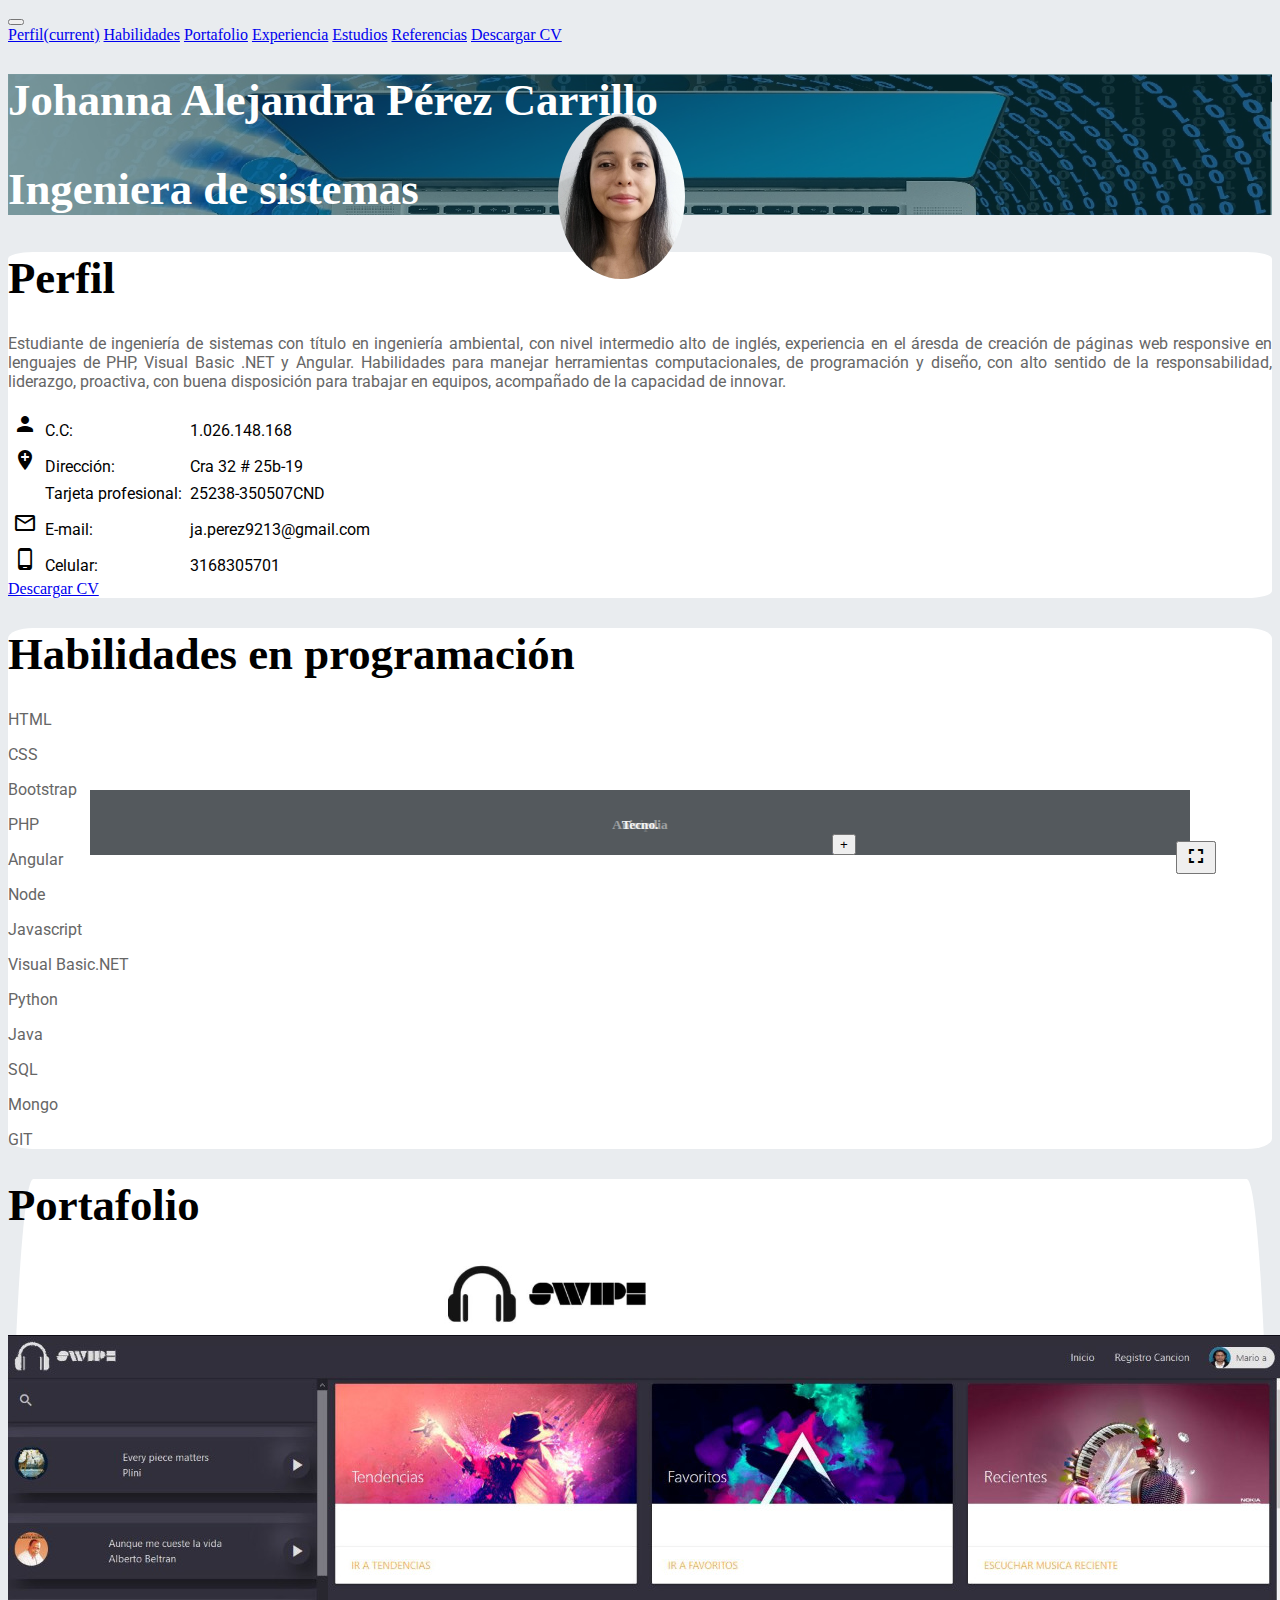
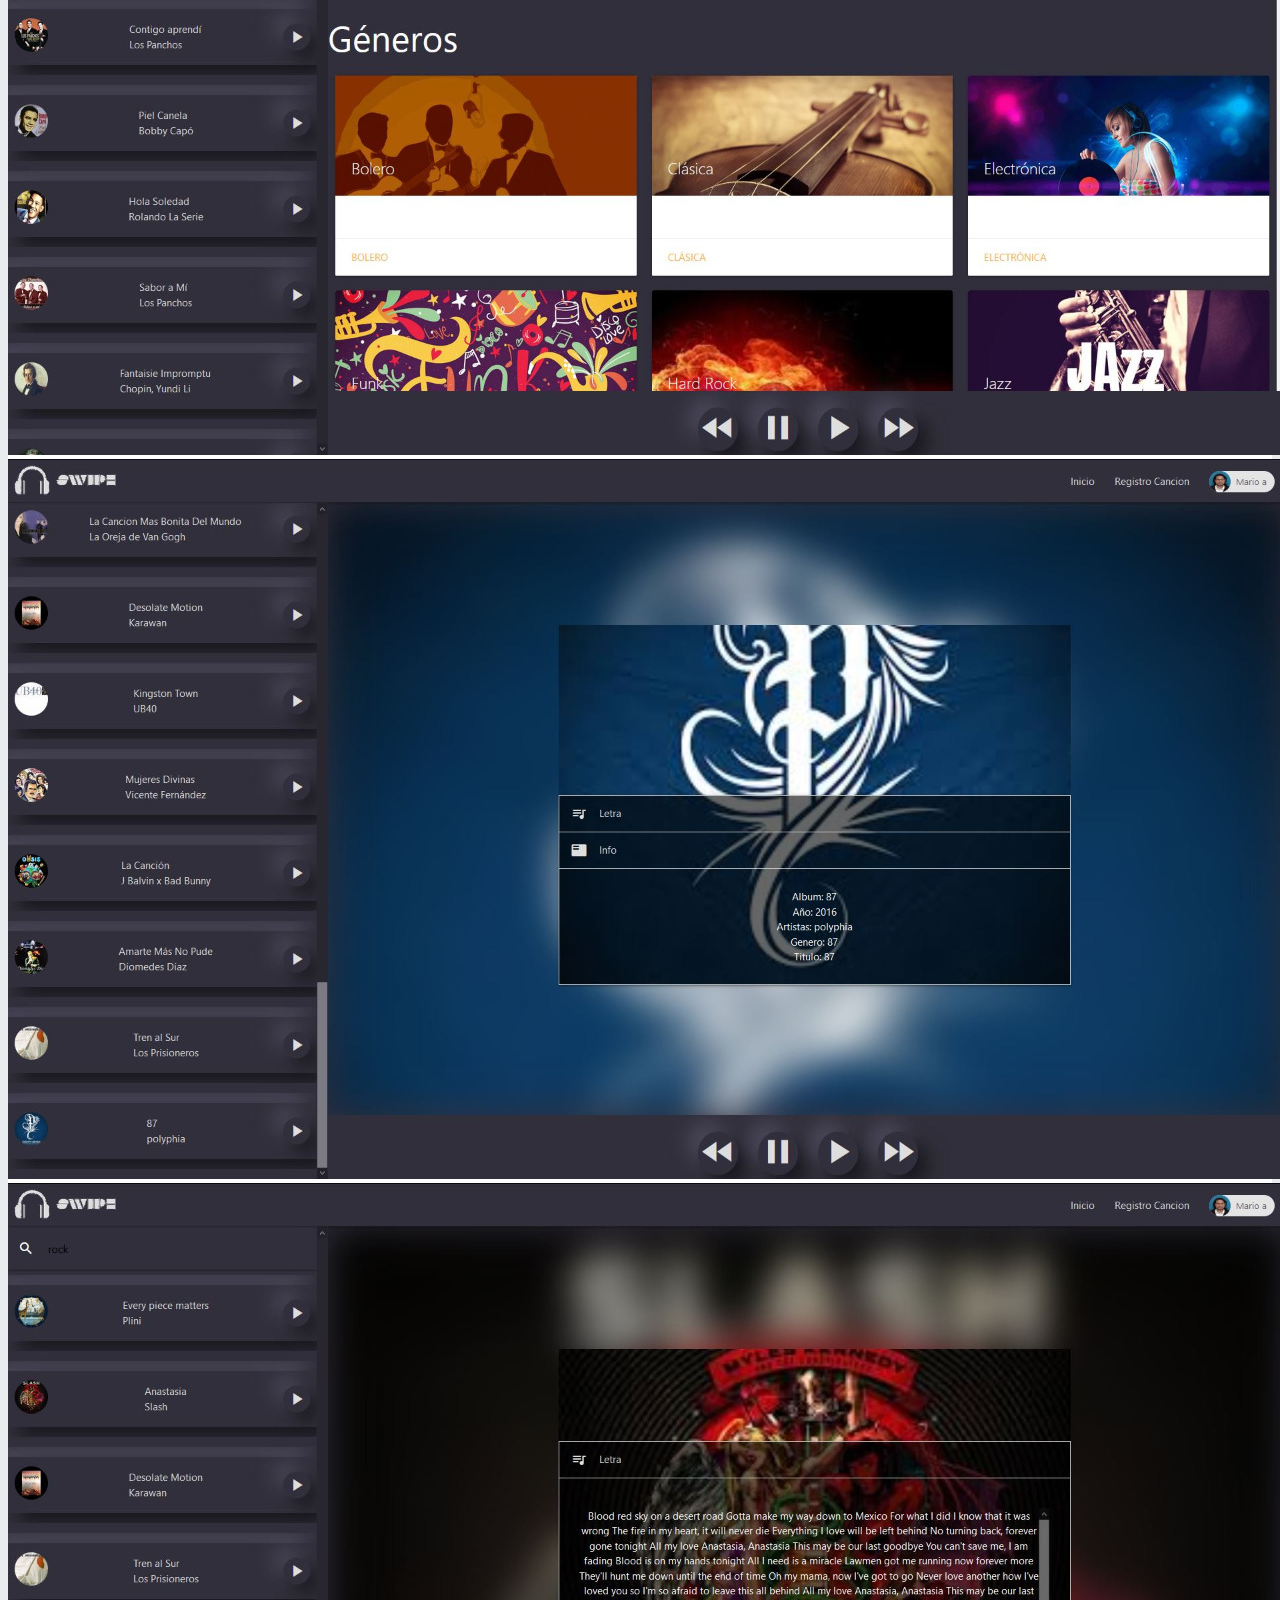
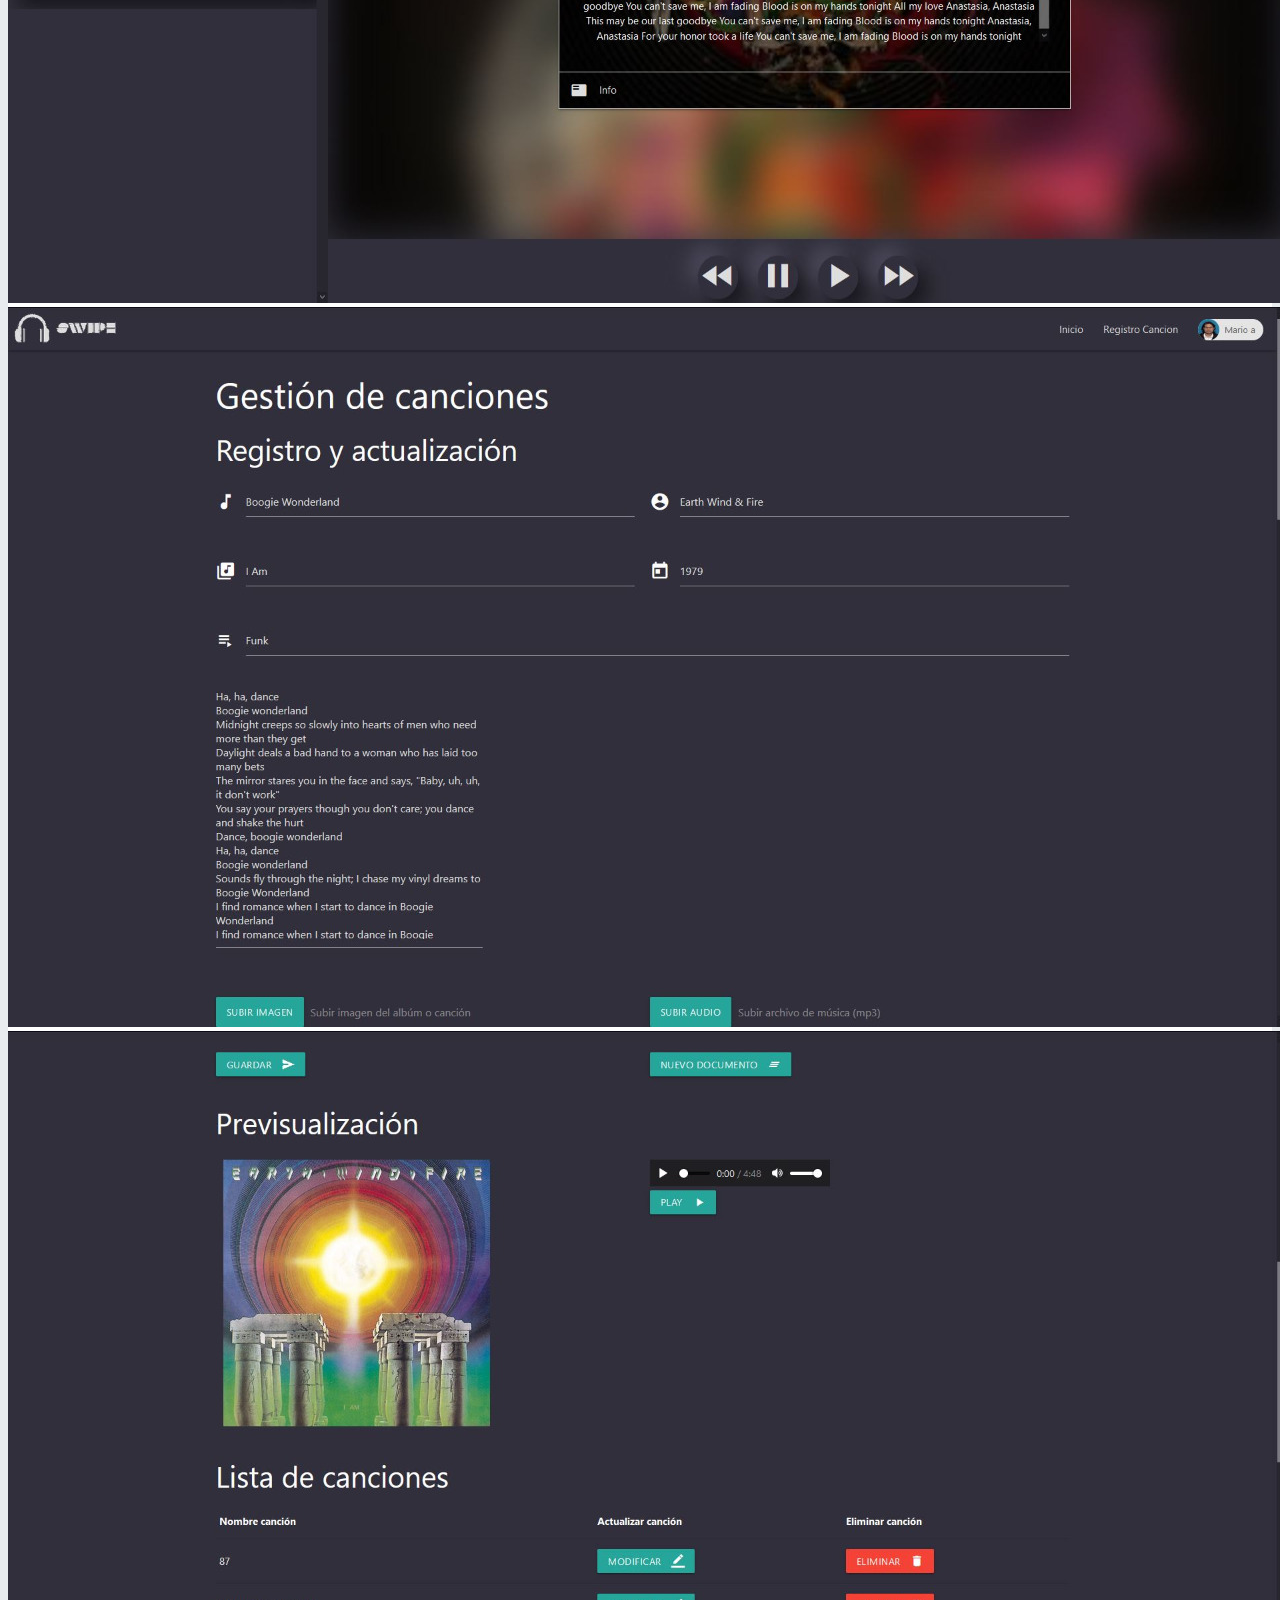
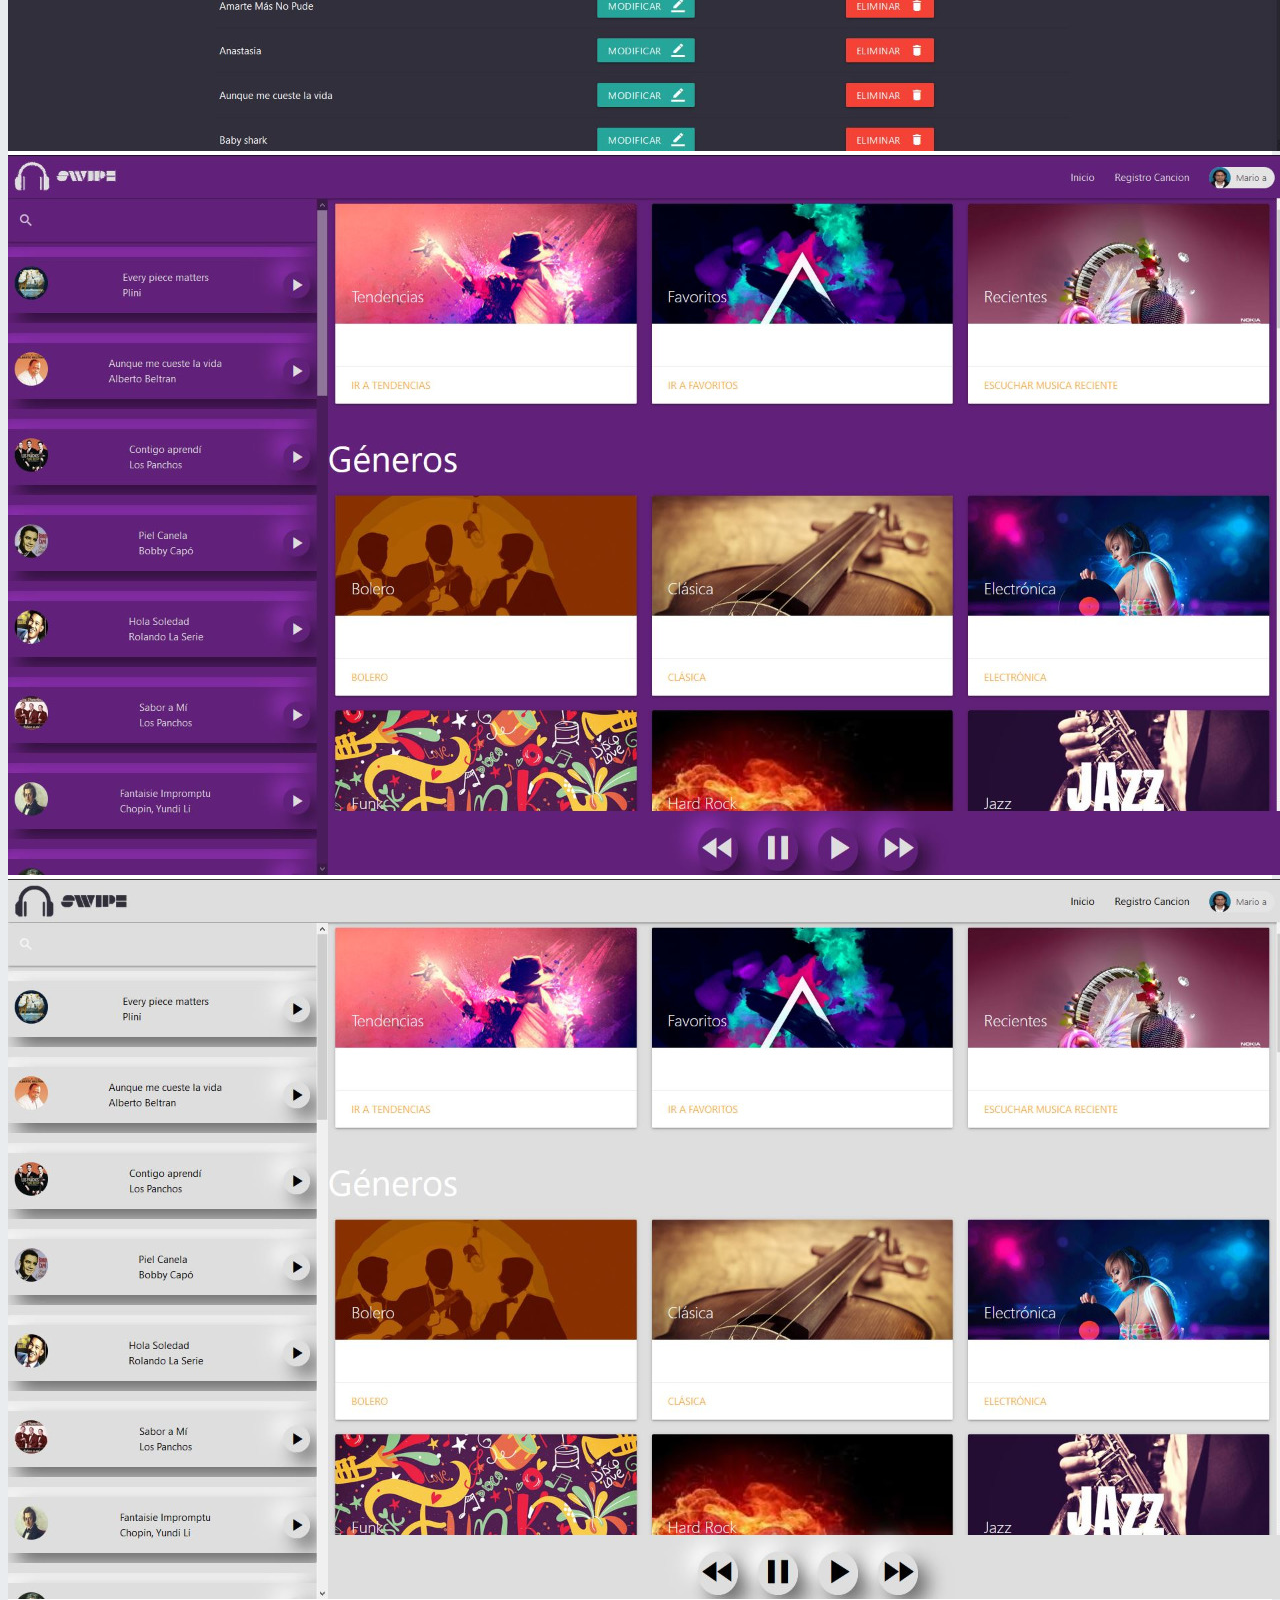
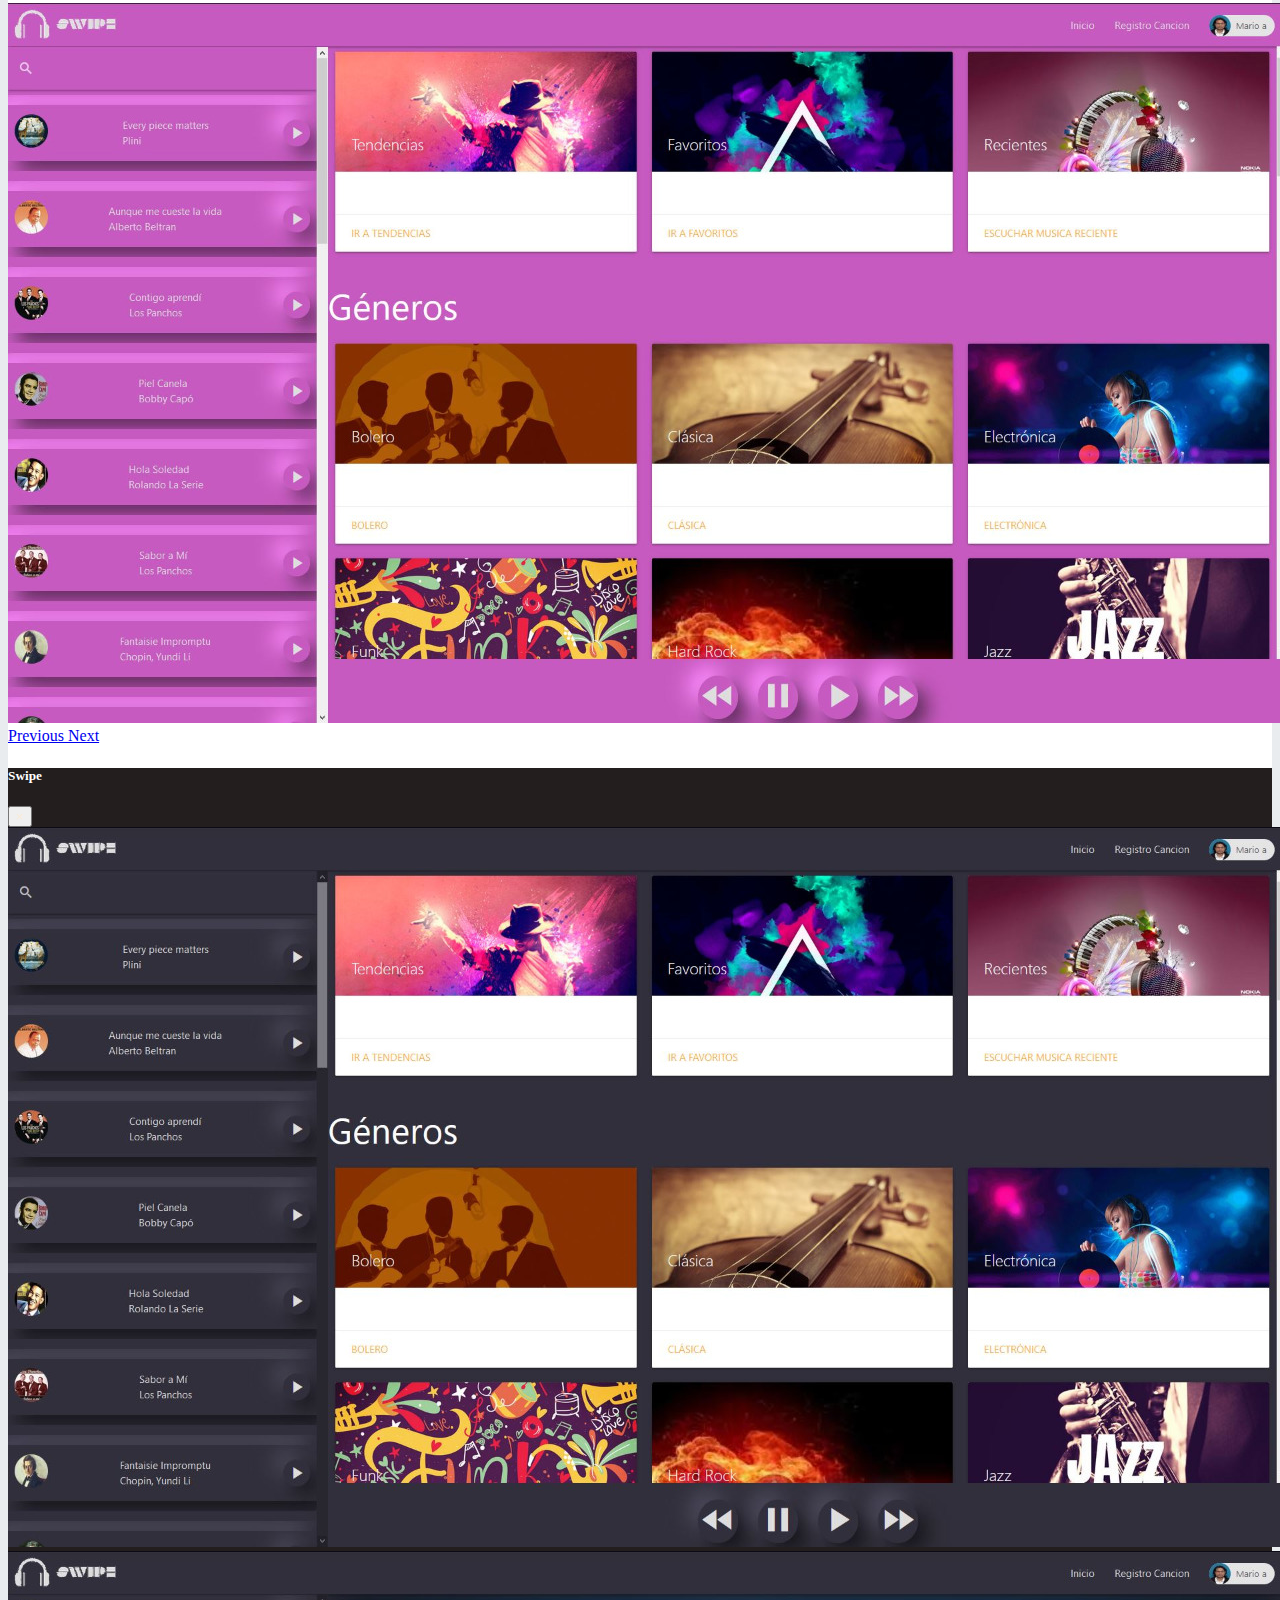
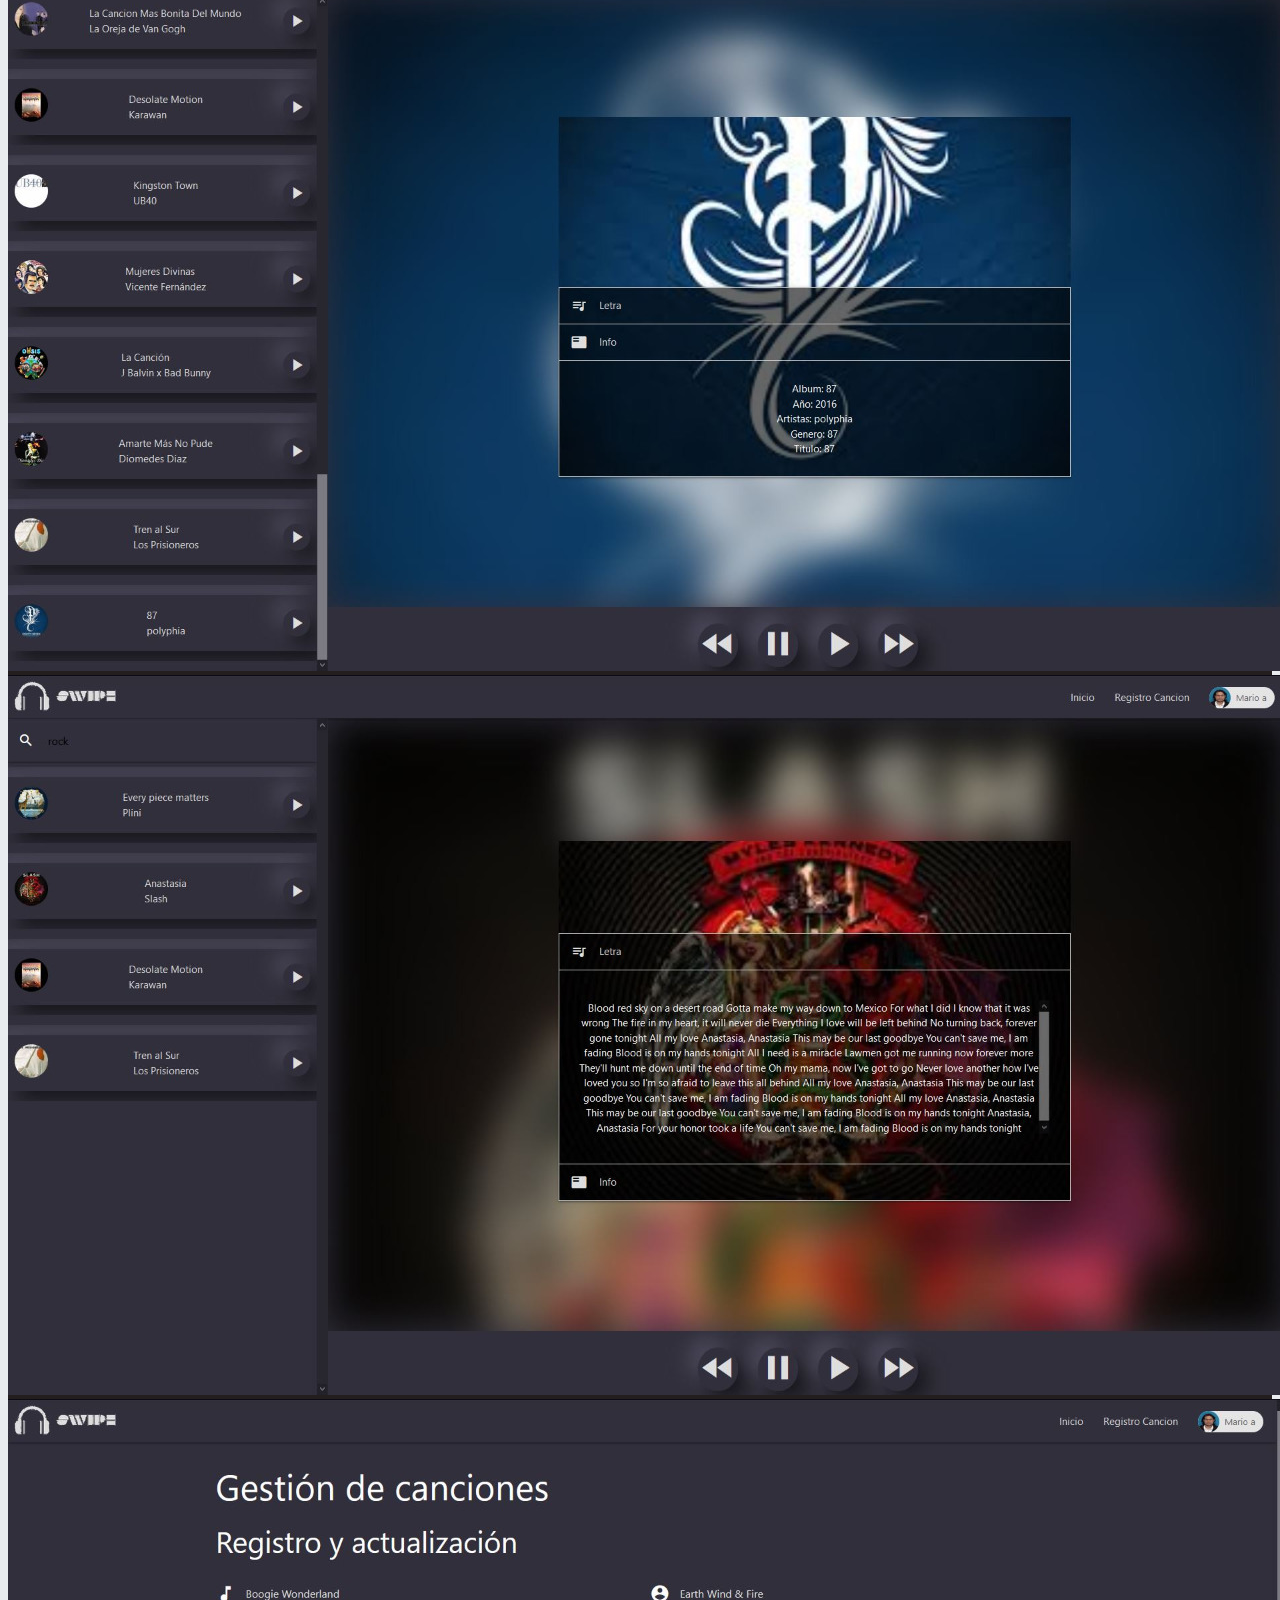
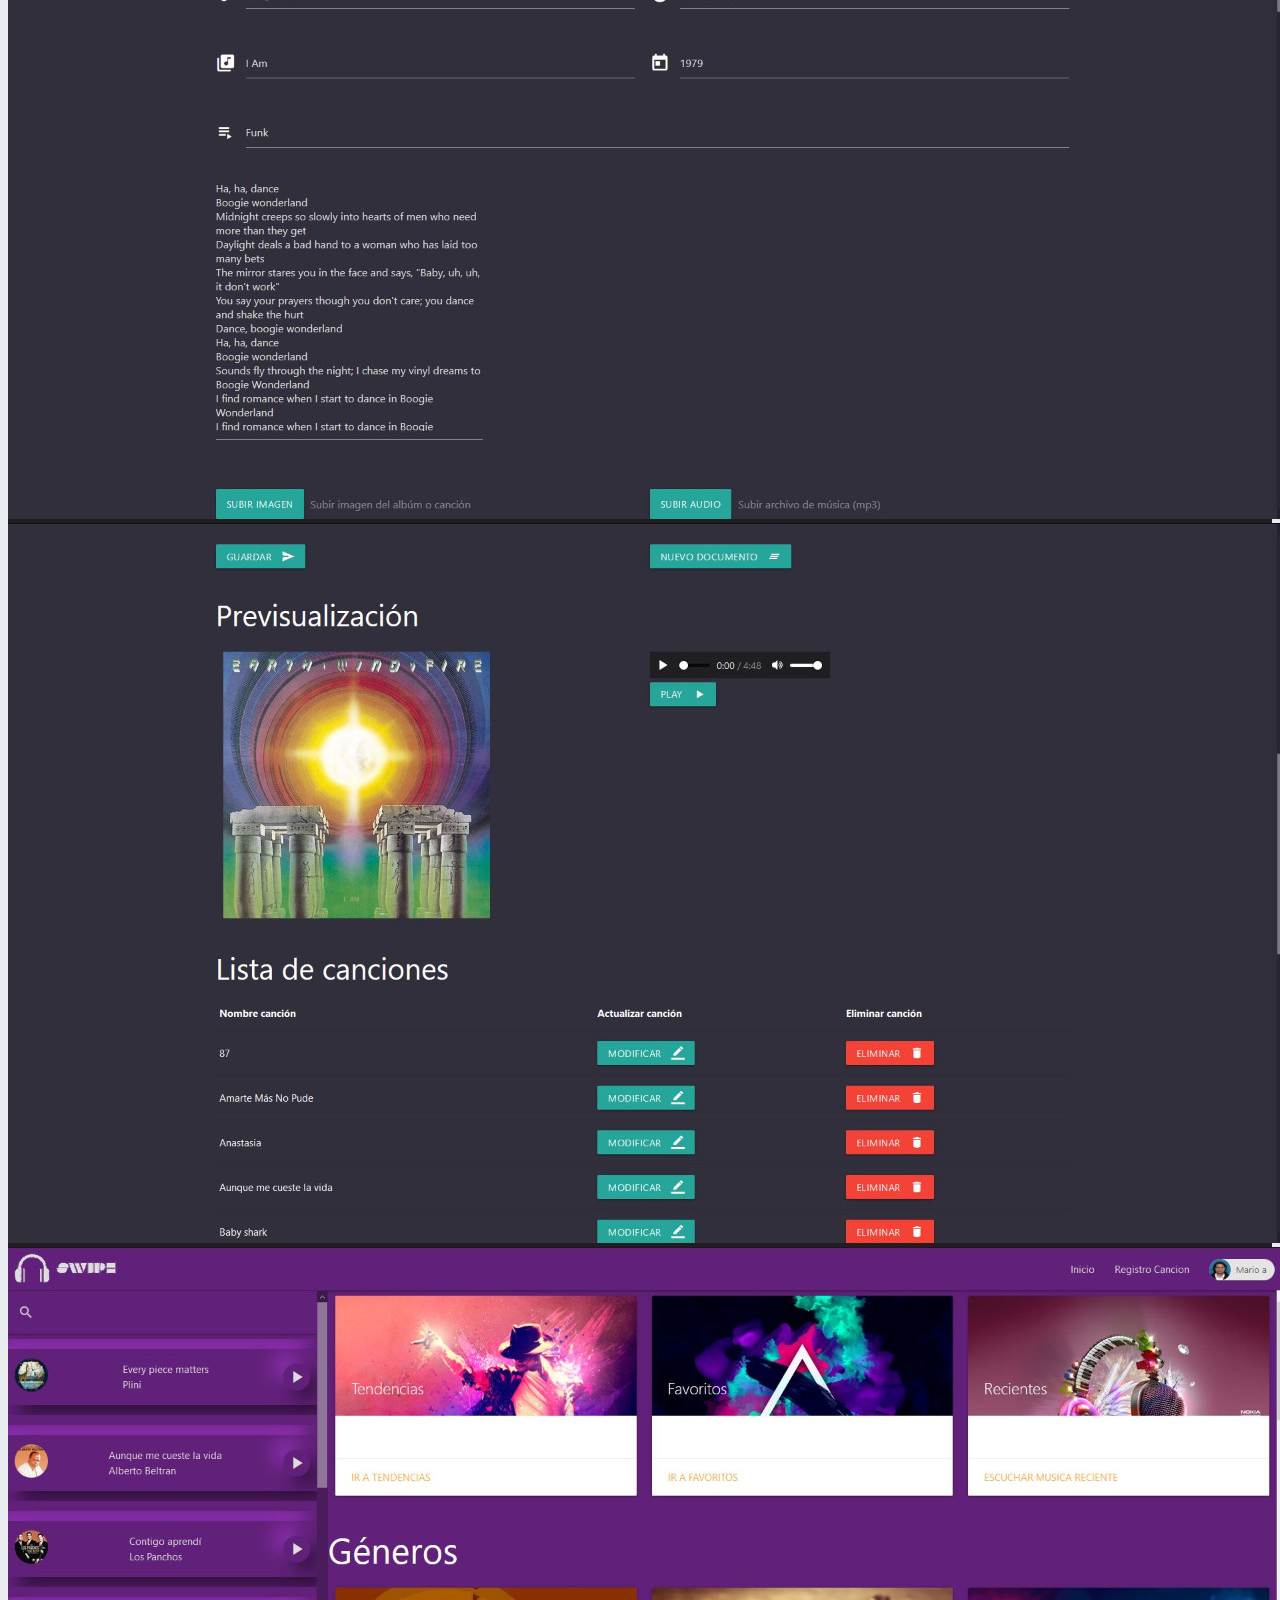
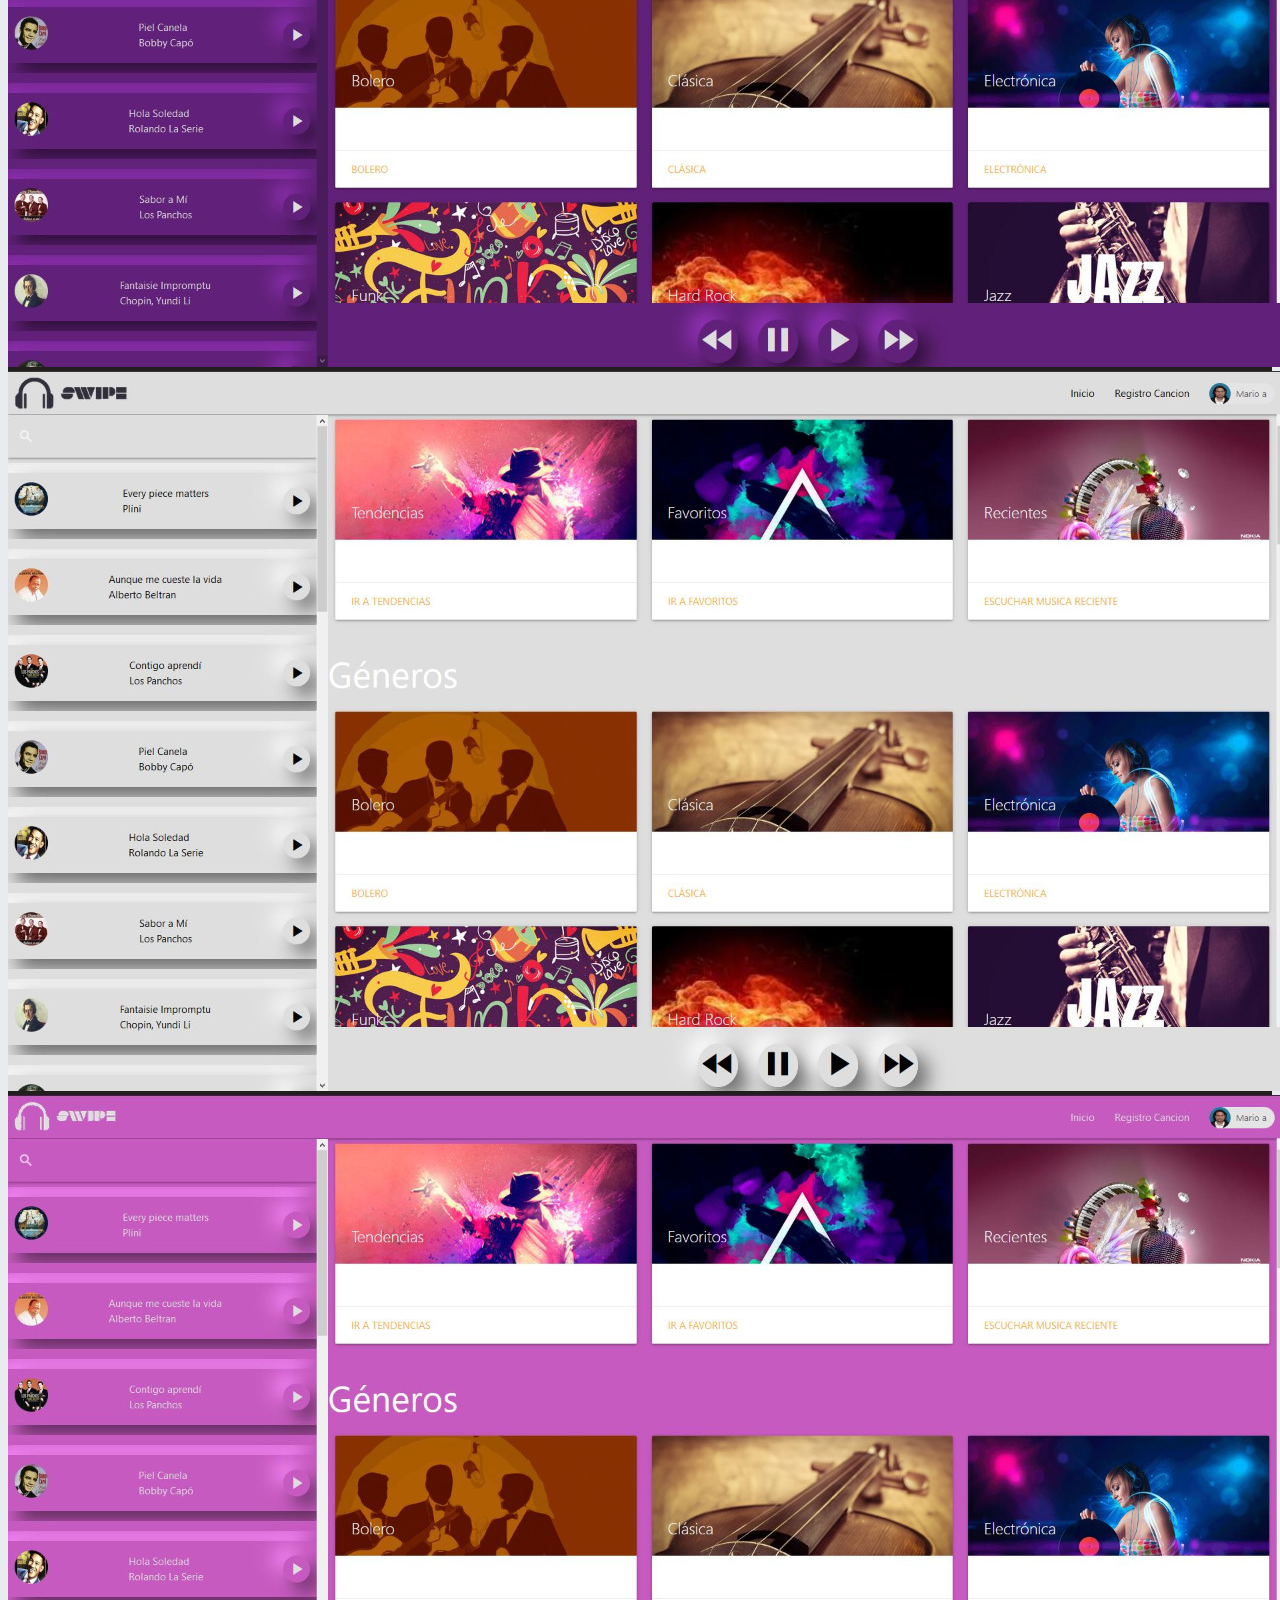
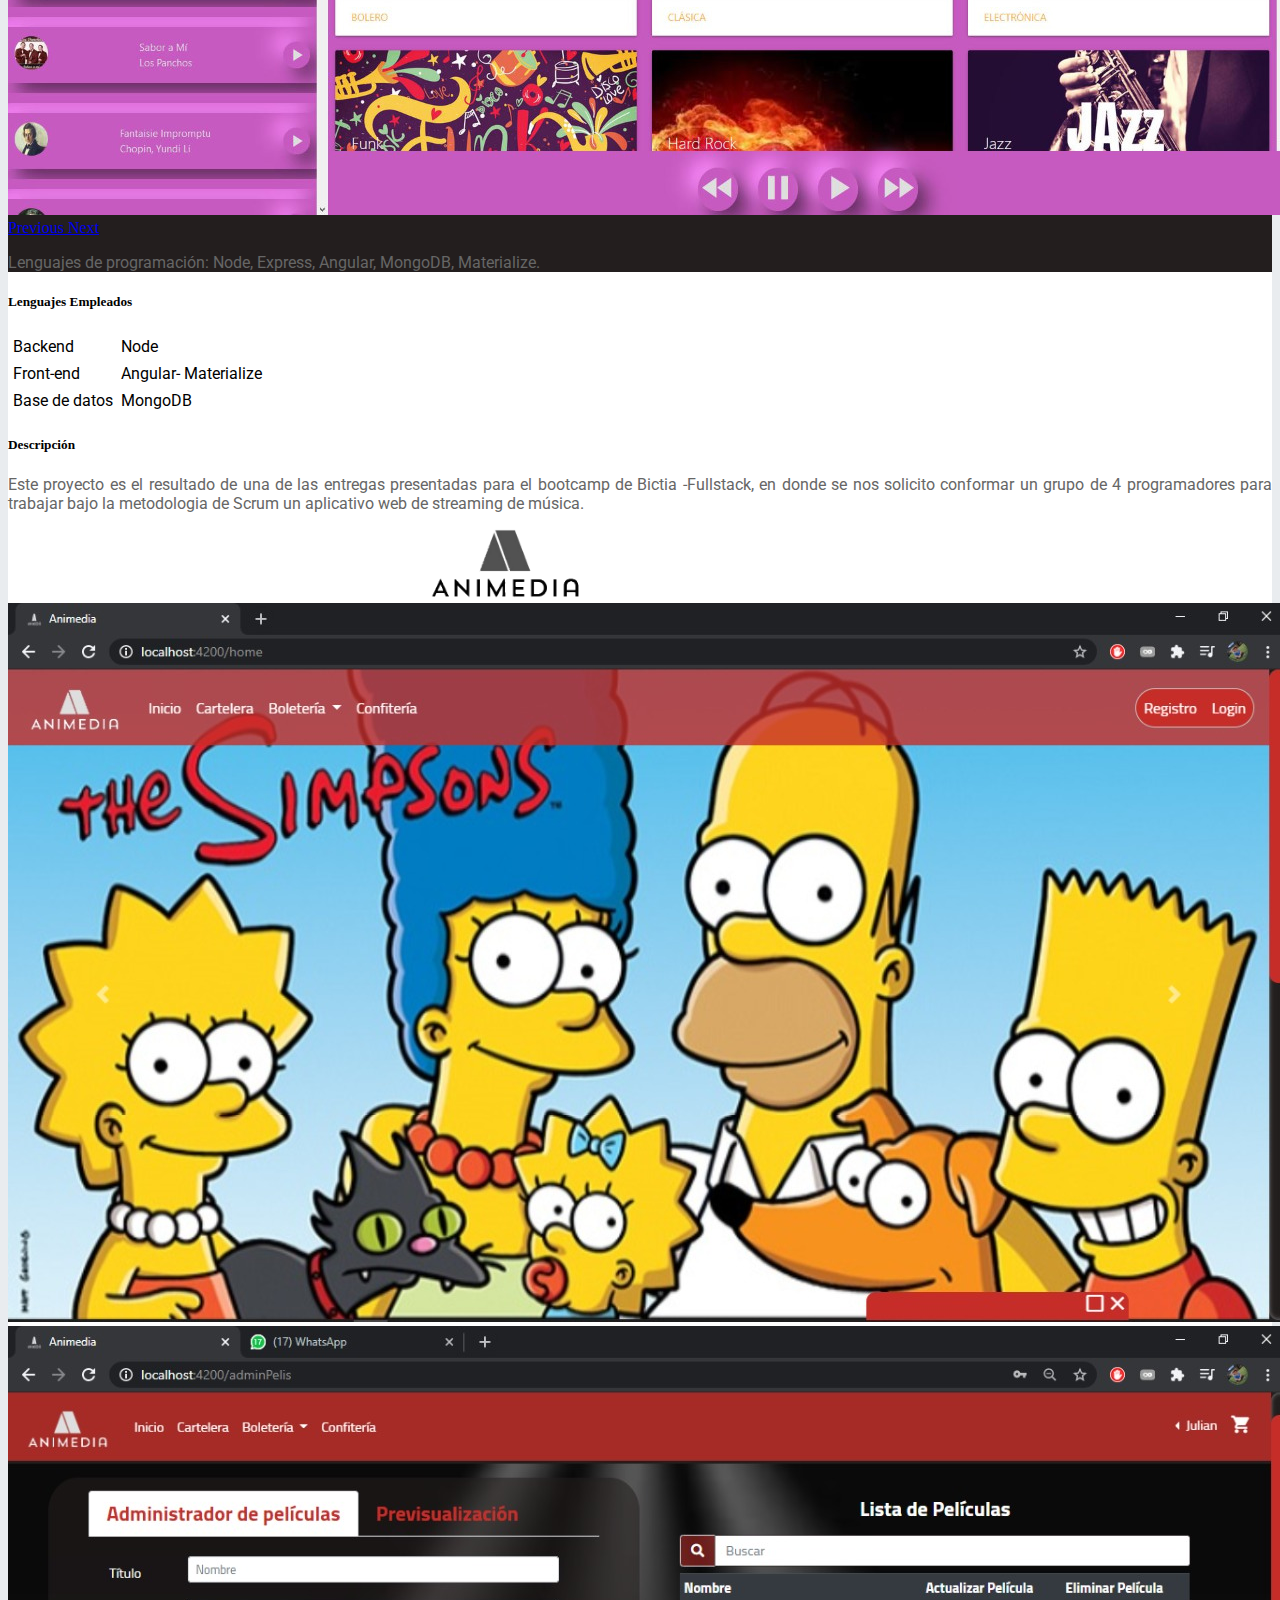
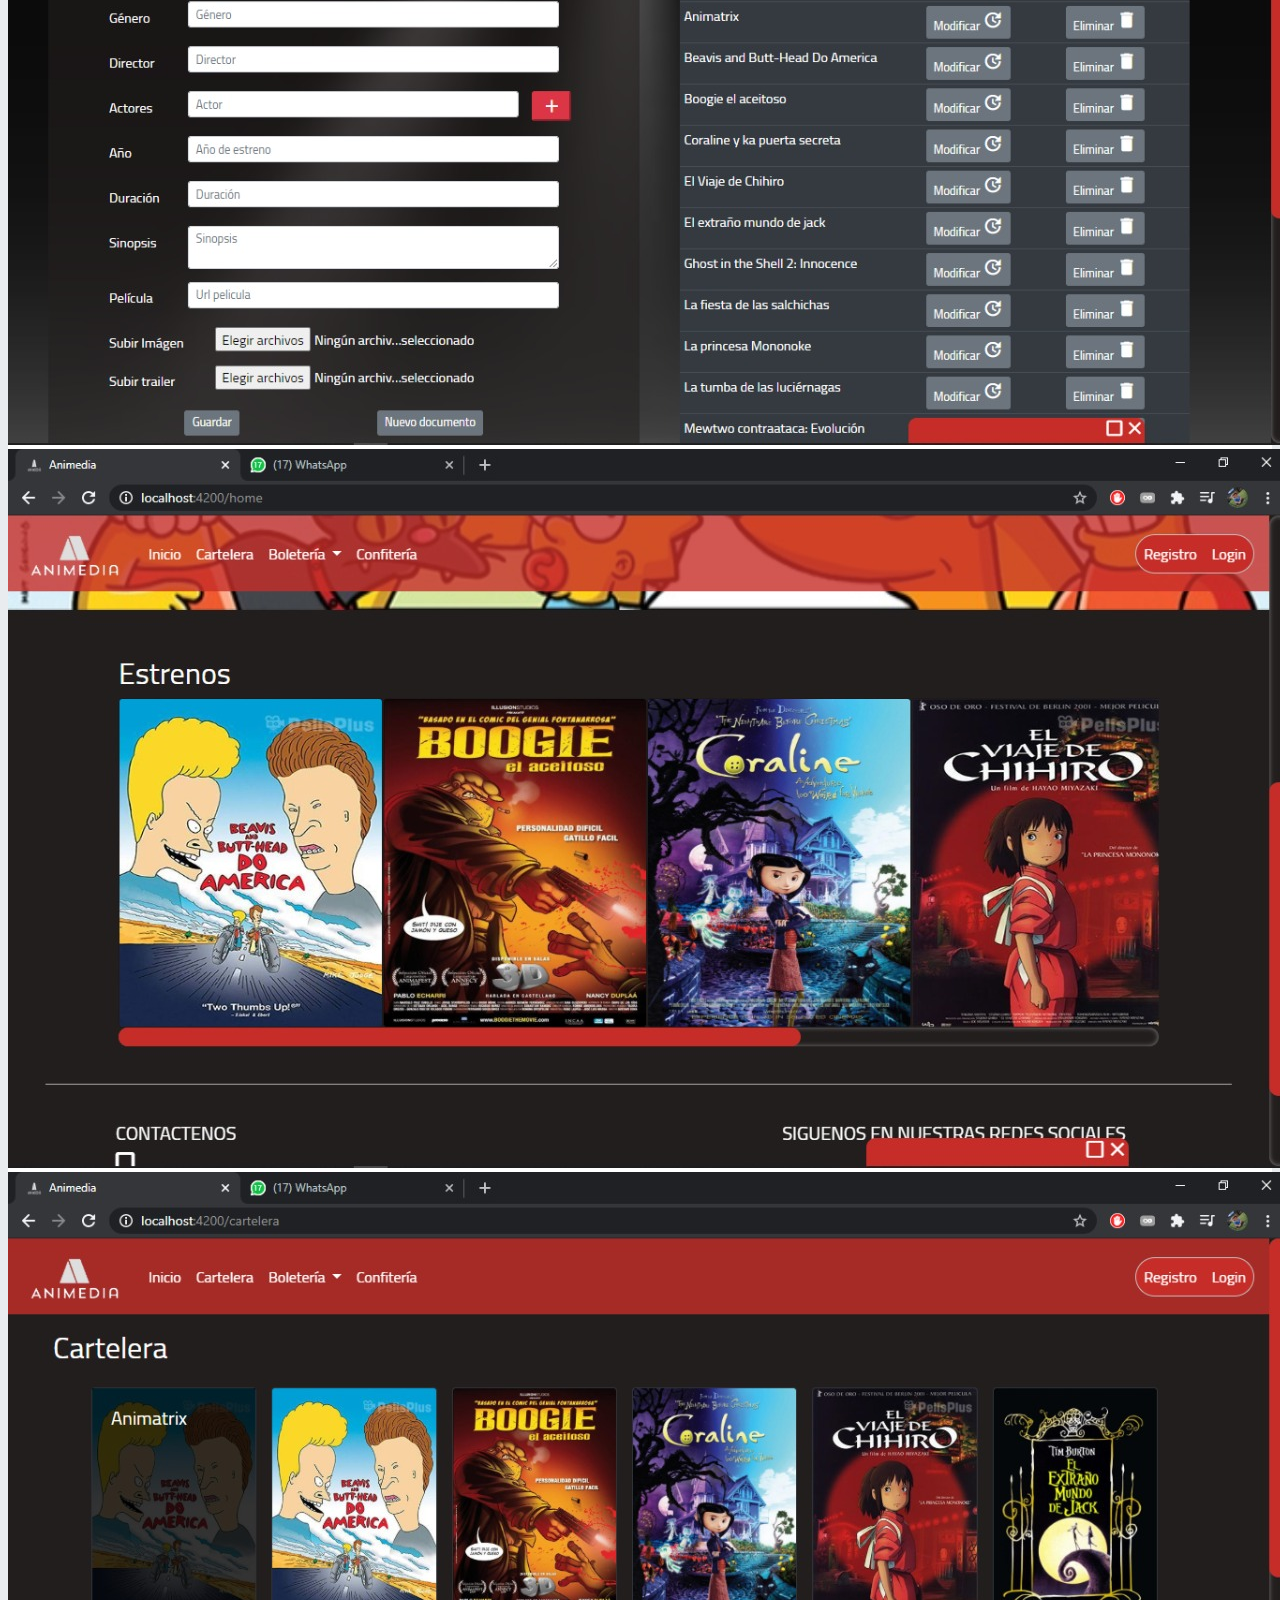
==== index.html @ 46442176 "estilos" ====
<!DOCTYPE html>
<html lang="es">

<head>
    <meta charset="UTF-8">
    <meta name="viewport" content="width=device-width, initial-scale=1.0">
    <title>Hoja de Vida- Johanna Pérez</title>

    <link rel="stylesheet" href="https://stackpath.bootstrapcdn.com/bootstrap/4.5.0/css/bootstrap.min.css"
        integrity="sha384-9aIt2nRpC12Uk9gS9baDl411NQApFmC26EwAOH8WgZl5MYYxFfc+NcPb1dKGj7Sk" crossorigin="anonymous">
    <link href="https://fonts.googleapis.com/icon?family=Material+Icons" rel="stylesheet">
    <link rel="stylesheet" href="css/styles.css" type="text/css">
    <script src='https://kit.fontawesome.com/a076d05399.js'></script>
    <link href="https://fonts.googleapis.com/css2?family=Roboto:wght@300&display=swap" rel="stylesheet">
</head>

<body class="contenedor">
    <header class="bg-dark">


        <div class="d-flex justify-content-end ">
            <nav class="  navbar navbar-expand-lg navbar-dark bg-dark ">

                <button class="navbar-toggler" type="button" data-toggle="collapse" data-target="#navbarNavAltMarkup"
                    aria-controls="navbarNavAltMarkup" aria-expanded="false" aria-label="Toggle navigation">
                    <span class="navbar-toggler-icon"></span>
                </button>
                <div class="collapse navbar-collapse" id="navbarNavAltMarkup">
                    <div class="navbar-nav">
                        <a class="nav-item nav-link " href="#perfil">Perfil<span class="sr-only">(current)</span></a>
                        <a class="nav-item nav-link" href="#habilidades">Habilidades</a>
                        <a class="nav-item nav-link" href="#portafolio">Portafolio</a>
                        <a class="nav-item nav-link" href="#experiencia">Experiencia</a>
                        <a class="nav-item nav-link" href="#experiencia">Estudios</a>
                        <a class="nav-item nav-link" href="#referencias">Referencias</a>
                        <a class="btn btn-sm btn-outline-info" href="CV -Johanna Alejandra Pérez Carrillo 2020. S.pdf"
                            target="_blank">Descargar CV </a>
                    </div>
                </div>

            </nav>


        </div>

        <div class="info ">
            <div class=" nombre p-5 ">
                <h1>Johanna Alejandra Pérez Carrillo</h1>
                <h2>Ingeniera de sistemas</h2>
            </div>
            <img class="foto" src="images/foto2.jpg" alt="foto-JohannaP">
        </div>


    </header>
    <section id="perfil" class="container my-5 perfil p-3">
        <h1 class="mb-3">Perfil</h1>
        <div class="row">

            <div class="col-md-7 col-sm-12 col-12 mt-2 ">
                <p> Estudiante de ingeniería de sistemas con título en ingeniería ambiental, con nivel intermedio alto
                    de inglés,
                    experiencia en el áresda de creación de páginas web responsive en lenguajes de PHP, Visual Basic
                    .NET
                    y Angular. Habilidades para manejar herramientas computacionales, de programación
                    y diseño, con alto sentido de la responsabilidad, liderazgo, proactiva, con buena disposición para
                    trabajar en equipos, acompañado de la capacidad de innovar.</p>

            </div>
            <div class="col-md-5 col-12">
                <div class="row mt-2">
                    <!--  <div class="col-1">
                        <i class="material-icons pt-2 ">person</i> 
                        <i class="material-icons ">add_location</i>
                        <i class="far fa-address-card px-1"></i>
                        <i class="material-icons pt-2 ">mail_outline </i>
                        <i class="material-icons ">phone_android </i>
                    </div> -->
                    <!--  <div class="col-11"> -->
                    <table class="table table-responsive-sm table-borderless table-sm">

                        <tr class="mx-2">
                            <td><i class="material-icons pt-2 ">person</i></td>
                            <td>C.C:</td>
                            <td>1.026.148.168</td>
                        </tr>
                        <tr>
                            <td><i class="material-icons ">add_location</i></td>
                            <td>Dirección:</td>
                            <td>Cra 32 # 25b-19</td>
                        <tr>
                            <td><i class="far fa-address-card px-1"></i></td>
                            <td>Tarjeta profesional: </td>
                            <td>25238-350507CND</td>
                        </tr>
                        <tr>
                            <td><i class="material-icons pt-2 ">mail_outline </i></td>
                            <td>E-mail:</td>
                            <td>ja.perez9213@gmail.com</td>
                        </tr>
                        <tr>
                            <td><i class="material-icons ">phone_android </i></td>
                            <td> Celular:</td>
                            <td>3168305701</td>
                        </tr>

                    </table>
                    <!-- </div> -->
                </div>

            </div>

        </div>
        <div class="d-flex justify-content-center">
            <a class="btn btn-outline-info " href="CV -Johanna Alejandra Pérez Carrillo 2020. S.pdf"
                target="_blank">Descargar CV</a>
        </div>
    </section>

    <section id="habilidades" class="container my-5 habilidades p-3 ">
        <h1 class="mb-3">Habilidades en programación</h1>
        <div class="row justify-content-between">


            <div class="col-md-6 col-12">
                <div class="row ">
                    <p class="col-4">HTML</p>
                    <div class="col-8">
                        <div class="progress ">
                            <div class="progress-bar bg-info" role="progressbar" style="width: 95%;" aria-valuenow="0"
                                aria-valuemin="0" aria-valuemax="100"></div>
                        </div>
                    </div>
                </div>

                <div class="row ">
                    <p class="col-4">CSS</p>
                    <div class="col-8">
                        <div class="progress">
                            <div class="progress-bar bg-info" role="progressbar" style="width: 95%;" aria-valuenow="0"
                                aria-valuemin="0" aria-valuemax="100"></div>
                        </div>
                    </div>
                </div>

                <div class="row ">
                    <p class="col-4">Bootstrap</p>
                    <div class="col-8">
                        <div class="progress">
                            <div class="progress-bar bg-info" role="progressbar" style="width: 95%;" aria-valuenow="0"
                                aria-valuemin="0" aria-valuemax="100"></div>
                        </div>

                    </div>
                </div>

                <div class="row ">
                    <p class="col-4">PHP</p>
                    <div class="col-8">
                        <div class="progress">
                            <div class="progress-bar bg-info" role="progressbar" style="width: 80%;" aria-valuenow="0"
                                aria-valuemin="0" aria-valuemax="100"></div>
                        </div>
                    </div>
                </div>

                <div class="row ">
                    <p class="col-4">Angular</p>
                    <div class="col-8">
                        <div class="progress">
                            <div class="progress-bar bg-info" role="progressbar" style="width: 70%;" aria-valuenow="0"
                                aria-valuemin="0" aria-valuemax="100"></div>
                        </div>
                    </div>
                </div>

                <div class="row ">
                    <p class="col-4">Node</p>
                    <div class="col-8">
                        <div class="progress">
                            <div class="progress-bar bg-info" role="progressbar" style="width: 70%;" aria-valuenow="0"
                                aria-valuemin="0" aria-valuemax="100"></div>
                        </div>
                    </div>
                </div>

                <div class="row ">
                    <p class="col-4">Javascript</p>
                    <div class="col-8">
                        <div class="progress">
                            <div class="progress-bar bg-info" role="progressbar" style="width: 75%;" aria-valuenow="0"
                                aria-valuemin="0" aria-valuemax="100"></div>
                        </div>
                    </div>
                </div>

            </div>
            <div class="col-md-6 col-12 ">
                <div class="row ">
                    <p class="col-4">Visual Basic.NET</p>
                    <div class="col-8">
                        <div class="progress">
                            <div class="progress-bar bg-info" role="progressbar" style="width: 70%;" aria-valuenow="0"
                                aria-valuemin="0" aria-valuemax="100"></div>
                        </div>
                    </div>
                </div>

                <div class="row ">
                    <p class="col-4">Python</p>
                    <div class="col-8">
                        <div class="progress">
                            <div class="progress-bar bg-info" role="progressbar" style="width: 70%;" aria-valuenow="0"
                                aria-valuemin="0" aria-valuemax="100"></div>
                        </div>
                    </div>
                </div>

                <div class="row ">
                    <p class="col-4">Java</p>
                    <div class="col-8">
                        <div class="progress">
                            <div class="progress-bar bg-info" role="progressbar" style="width: 60%;" aria-valuenow="0"
                                aria-valuemin="0" aria-valuemax="100"></div>
                        </div>
                    </div>
                </div>

                <div class="row ">
                    <p class="col-4">SQL</p>
                    <div class="col-8">
                        <div class="progress">
                            <div class="progress-bar bg-info" role="progressbar" style="width: 85%;" aria-valuenow="0"
                                aria-valuemin="0" aria-valuemax="100"></div>
                        </div>
                    </div>
                </div>

                <div class="row ">
                    <p class="col-4">Mongo</p>
                    <div class="col-8">
                        <div class="progress">
                            <div class="progress-bar bg-info" role="progressbar" style="width: 80%;" aria-valuenow="0"
                                aria-valuemin="0" aria-valuemax="100"></div>
                        </div>

                    </div>
                </div>
                <div class="row ">
                    <p class="col-4">GIT</p>
                    <div class="col-8">
                        <div class="progress">
                            <div class="progress-bar bg-info" role="progressbar" style="width: 80%;" aria-valuenow="0"
                                aria-valuemin="0" aria-valuemax="100"></div>
                        </div>

                    </div>
                </div>
            </div>
        </div>





    </section>

    <section id="portafolio" class="container portafolio my-5 p-3 ">
        <h1>Portafolio</h1> 
        <!-- Contenedor primer proyecto -->
        <div>
            <div id="proyecto1" class="d-none ">
                <img class="logo mb-3" src="images/logo.JPG" alt="logo_swipe">
                <!-- <h2>Swipe</h2> -->
                <div class="row ">
                    <div class="col-md-6 col-12 pb-2">
                        <div id="carouselPortafolio1" class="carousel slide" data-ride="carousel">

                            <div class="carousel-inner">
                                <div class="carousel-item active">
                                    <img src="images/swipe1.jpeg" class="d-block w-100" alt="swipe">
                                </div>
                                <div class="carousel-item">
                                    <img src="images/swipe2.jpeg" class="d-block w-100" alt="swipe">
                                </div>
                                <div class="carousel-item">
                                    <img src="images/swipe3.jpeg" class="d-block w-100" alt="swipe">
                                </div>
                                <div class="carousel-item ">
                                    <img src="images/swipe4.jpeg" class="d-block w-100" alt="swipe">
                                </div>
                                <div class="carousel-item">
                                    <img src="images/swipe5.jpeg" class="d-block w-100" alt="swipe">
                                </div>
                                <div class="carousel-item">
                                    <img src="images/swipe6.jpeg" class="d-block w-100" alt="swipe">
                                </div>
                                <div class="carousel-item">
                                    <img src="images/swipe7.jpeg" class="d-block w-100" alt="swipe">
                                </div>
                                <div class="carousel-item">
                                    <img src="images/swipe8.jpeg" class="d-block w-100" alt="swipe">
                                </div>
                                <a class="carousel-control-prev" href="#carouselPortafolio1" role="button"
                                    data-slide="prev">
                                    <span class="carousel-control-prev-icon" aria-hidden="true"></span>
                                    <span class="sr-only">Previous</span>
                                </a>
                                <a class="carousel-control-next" href="#carouselPortafolio1" role="button"
                                    data-slide="next">
                                    <span class="carousel-control-next-icon" aria-hidden="true"></span>
                                    <span class="sr-only">Next</span>
                                </a>

                            </div>
                        </div>
                        <button class="zoom btn btn-dark btn-sm" data-toggle="modal" data-target="#ZoomP1"> <i
                                class="material-icons ">fullscreen</i></button>
                        <!-- Modal -->
                        <div class="modal fade" id="ZoomP1" tabindex="-1" aria-labelledby="ModalLabel"
                            aria-hidden="true">
                            <div class="modal-dialog modal-dialog-centered modal-lg">
                                <div class="modal-content">
                                    <div class="modal-header">
                                        <h5 class="modal-title" id="ModalLabel">Swipe</h5>
                                        <button type="button" class="close" style="color: antiquewhite;"
                                            data-dismiss="modal" aria-label="Close">
                                            <span aria-hidden="true">&times;</span>
                                        </button>
                                    </div>
                                    <div class="modal-body">
                                        <div id="carousel1B" class="carousel slide" data-ride="carousel">

                                            <div class="carousel-inner">
                                                <div class="carousel-item active">
                                                    <img src="images/swipe1.jpeg" class="d-block w-100" alt="swipe">
                                                </div>
                                                <div class="carousel-item">
                                                    <img src="images/swipe2.jpeg" class="d-block w-100" alt="swipe">
                                                </div>
                                                <div class="carousel-item">
                                                    <img src="images/swipe3.jpeg" class="d-block w-100" alt="swipe">
                                                </div>
                                                <div class="carousel-item ">
                                                    <img src="images/swipe4.jpeg" class="d-block w-100" alt="swipe">
                                                </div>
                                                <div class="carousel-item">
                                                    <img src="images/swipe5.jpeg" class="d-block w-100" alt="swipe">
                                                </div>
                                                <div class="carousel-item">
                                                    <img src="images/swipe6.jpeg" class="d-block w-100" alt="swipe">
                                                </div>
                                                <div class="carousel-item">
                                                    <img src="images/swipe7.jpeg" class="d-block w-100" alt="swipe">
                                                </div>
                                                <div class="carousel-item">
                                                    <img src="images/swipe8.jpeg" class="d-block w-100" alt="swipe">
                                                </div>
                                                <a class="carousel-control-prev" href="#carousel1B" role="button"
                                                    data-slide="prev">
                                                    <span class="carousel-control-prev-icon" aria-hidden="true"></span>
                                                    <span class="sr-only">Previous</span>
                                                </a>
                                                <a class="carousel-control-next" href="#carousel1B" role="button"
                                                    data-slide="next">
                                                    <span class="carousel-control-next-icon" aria-hidden="true"></span>
                                                    <span class="sr-only">Next</span>
                                                </a>

                                            </div>
                                        </div>
                                    </div>
                                    <div class="modal-footer">
                                        <p>Lenguajes de programación: Node, Express, Angular,
                                            MongoDB, Materialize.</p>

                                    </div>
                                </div>
                            </div>
                        </div>
                    </div>
                    <div class="col-md-6 col-12">

                        <h5>Lenguajes Empleados</h5>
                        <table>
                            <tr>
                                <td>Backend</td>
                                <td>Node</td>
                            </tr>
                            <tr>
                                <td>Front-end</td>
                                <td>Angular- Materialize</td>
                            </tr>
                            <tr>
                                <td>Base de datos</td>
                                <td>MongoDB</td>
                            </tr>

                        </table>
                        <h5>Descripción</h5>
                        <p>Este proyecto es el resultado de una de las entregas presentadas para el
                            bootcamp de Bictia -Fullstack, en donde se nos solicito conformar un grupo
                            de 4
                            programadores para trabajar bajo la metodologia de Scrum un aplicativo web
                            de
                            streaming de música.</p>
                    </div>
                </div>
            </div>
        </div>

        <!-- Contenedor sgundo proyecto -->
        <div>
            <div id="proyecto2" class="d-none ">
                <img class="logo mb-3 pt-1 " src="images/logoAnimedia.png" alt="logo_animedia"><br>
                <!-- <h2>Swipe</h2> -->
                <div class="col-md-6 col-12">
                    <div id="carouselPortafolio2" class="carousel slide" data-ride="carousel">

                        <div class="carousel-inner">
                            <div class="carousel-item active">
                                <img src="images/animedia1.jpeg" class="d-block w-100" alt="animedia">
                            </div>
                            <div class="carousel-item">
                                <img src="images/animedia2.jpeg" class="d-block w-100" alt="animedia">
                            </div>
                            <div class="carousel-item">
                                <img src="images/animedia3.jpeg" class="d-block w-100" alt="animedia">
                            </div>
                            <div class="carousel-item ">
                                <img src="images/animedia4.jpeg" class="d-block w-100" alt="animedia">
                            </div>
                            <div class="carousel-item">
                                <img src="images/animedia5.jpeg" class="d-block w-100" alt="animedia">
                            </div>
                            <div class="carousel-item">
                                <img src="images/animedia6.jpeg" class="d-block w-100" alt="animedia">
                            </div>
                            <div class="carousel-item">
                                <img src="images/animedia7.jpeg" class="d-block w-100" alt="animedia">
                            </div>
                            <div class="carousel-item">
                                <img src="images/animedia8.jpeg" class="d-block w-100" alt="animedia">
                            </div>
                            <div class="carousel-item">
                                <img src="images/animedia9.jpeg" class="d-block w-100" alt="animedia">
                            </div>
                            <div class="carousel-item">
                                <img src="images/animedia10.jpeg" class="d-block w-100" alt="animedia">
                            </div>
                            <div class="carousel-item">
                                <img src="images/animedia11.jpeg" class="d-block w-100" alt="animedia">
                            </div>
                            <a class="carousel-control-prev" href="#carouselPortafolio2" role="button"
                                data-slide="prev">
                                <span class="carousel-control-prev-icon" aria-hidden="true"></span>
                                <span class="sr-only">Previous</span>
                            </a>
                            <a class="carousel-control-next" href="#carouselPortafolio2" role="button"
                                data-slide="next">
                                <span class="carousel-control-next-icon" aria-hidden="true"></span>
                                <span class="sr-only">Next</span>
                            </a>

                        </div>
                    </div>
                    <button class="zoom btn btn-dark btn-sm" data-toggle="modal" data-target="#ZoomP2"> <i
                            class="material-icons ">fullscreen</i></button>
                    <!-- Modal -->
                    <div class="modal fade" id="ZoomP2" tabindex="-1" aria-labelledby="ModalLabel2" aria-hidden="true">
                        <div class="modal-dialog modal-dialog-centered modal-lg">
                            <div class="modal-content">
                                <div class="modal-header">
                                    <h5 class="modal-title" id="ModalLabel2">Animedia</h5>
                                    <button type="button" class="close" style="color: antiquewhite;"
                                        data-dismiss="modal" aria-label="Close">
                                        <span aria-hidden="true">&times;</span>
                                    </button>
                                </div>
                                <div class="modal-body">
                                    <div id="carousel2B" class="carousel slide" data-ride="carousel">

                                        <div class="carousel-inner">
                                            <div class="carousel-item active">

                                                <img src="images/animedia1.jpeg" class="d-block w-100" alt="animedia">
                                            </div>
                                            <div class="carousel-item">
                                                <img src="images/animedia2.jpeg" class="d-block w-100" alt="animedia">
                                            </div>
                                            <div class="carousel-item">
                                                <img src="images/animedia3.jpeg" class="d-block w-100" alt="animedia">
                                            </div>
                                            <div class="carousel-item ">
                                                <img src="images/animedia4.jpeg" class="d-block w-100" alt="animedia">
                                            </div>
                                            <div class="carousel-item">
                                                <img src="images/animedia5.jpeg" class="d-block w-100" alt="animedia">
                                            </div>
                                            <div class="carousel-item">
                                                <img src="images/animedia6.jpeg" class="d-block w-100" alt="animedia">
                                            </div>
                                            <div class="carousel-item">
                                                <img src="images/animedia7.jpeg" class="d-block w-100" alt="animedia">
                                            </div>
                                            <div class="carousel-item">
                                                <img src="images/animedia8.jpeg" class="d-block w-100" alt="animedia">
                                            </div>
                                            <div class="carousel-item">
                                                <img src="images/animedia9.jpeg" class="d-block w-100" alt="animedia">
                                            </div>
                                            <div class="carousel-item">
                                                <img src="images/animedia10.jpeg" class="d-block w-100" alt="animedia">
                                            </div>
                                            <div class="carousel-item">
                                                <img src="images/animedia11.jpeg" class="d-block w-100" alt="animedia">
                                            </div>
                                            <a class="carousel-control-prev" href="#carousel2B" role="button"
                                                data-slide="prev">
                                                <span class="carousel-control-prev-icon" aria-hidden="true"></span>
                                                <span class="sr-only">Previous</span>
                                            </a>
                                            <a class="carousel-control-next" href="#carousel2B" role="button"
                                                data-slide="next">
                                                <span class="carousel-control-next-icon" aria-hidden="true"></span>
                                                <span class="sr-only">Next</span>
                                            </a>

                                        </div>
                                    </div>
                                </div>
                                <div class="modal-footer">
                                    <p>Lenguajes de programación: Node, Express, Angular,
                                        MongoDB, Bootstrap.</p>

                                </div>
                            </div>
                        </div>
                    </div>
                </div>
                <div class="col-md-6 col-12">
                   
                    <h5>Lenguajes Empleados</h5>
                    <table>
                        <tr>
                            <td>Backend</td>
                            <td>Node</td>
                        </tr>
                        <tr>
                            <td>Front-end</td>
                            <td>Angular- Bootstrap </td>
                        </tr>
                        <tr>
                            <td>Base de datos</td>
                            <td>MongoDB</td>
                        </tr>

                    </table>
                    <h5>Descripción</h5>
                    <p>Este proyecto es el resultado de una de las entregas presentadas para el
                        bootcamp de Bictia -Fullstack, en donde se nos solicito conformar un grupo
                        de 4
                        programadores para trabajar bajo la metodologia de Scrum un aplicativo web
                        de
                        streaming de video.</p>
                </div>
            </div>
        </div>
        <hr>

        <!-- lista de proyectos -->

        <div class="row pb-3  ">
            <div class="col-md-4 col-sm-12 col-12  contenedor2 ">
                <div class=" m-1 p-1 listaP">
                    <img class="img-fluid" src="images/swipe1.jpeg" alt="swipe">
                    <a class="mas btn btn-outline-light mt-2 " onclick="mostrar(1)" href="#proyecto1"> +</a>
                    <div class="tituloP d-md-block ">
                        <h5>Swipe</h5>
                    </div>
                </div>
            </div>
            <div class="col-md-4 col-sm-12 col-12  contenedor2 ">
                <div class=" m-1 p-1 listaP">
                    <img class="img-fluid" src="images/animedia1.jpeg" alt="animedia">
                    <a class="mas btn btn-outline-light mt-2 " onclick="mostrar(2)" href="#proyecto2"> +</a>
                    <div class="tituloP d-md-block ">
                        <h5>Animedia</h5>
                    </div>
                </div>
            </div>

            <div class="col-md-4 col-sm-12 col-12  contenedor2 ">
                <div class=" m-1 p-1 listaP">
                    <img class="img-fluid" src="" alt="animedia">
                    <button class="mas btn btn-outline-light mt-2 " onclick="mostrar(3)"> +</button>
                    <div class="tituloP d-md-block ">
                        <h5>Tecno.</h5>
                    </div>
                </div>
            </div>

        </div>

    </section>


    <div id="experiencia" class=" container experiencia p-3">
        <h1>Estudios y expriencia</h1>
        <div class="row p-3 mt-3">
            <div class="col-6 linea">
                <div class="estudio">

                    <h5 class="titulo"> Bootcamp Fullstack </h5>
                    <p class="infoT">BICTIA
                        <br>
                        Bootcamp Fullstack Developer
                        280 horas. (Angular, JavaScript, MongoDB, PHP, Node.js, Express.js, MySQL, GIT/GITHUB, Scrum)
                    </p>
                    <div class="anio">
                        <h4 class="numero p-1">2020 <i class='fas fa-university'></i>|<i class="material-icons"
                                style="font-size: 18px;">code</i></h4>

                    </div>


                </div>
                <div class="estudio">

                    <h5 class="titulo"> Bootcamp Fundamentos de Programación </h5>
                    <p class="infoT">BICTIA
                        <br>
                        Fundamentos de programación y creación de páginas web.
                        160 horas (HTML, CSS, Bootstrap)

                    </p>
                    <!-- <div class="anio">
                        <h4 class="numero p-1">03/2020 <i class='fas fa-university'></i></h4>

                    </div> -->


                </div>
                <div class="estudio">

                    <h5 class="titulo"> Pregrado ingeniería de sistemas </h5>
                    <p class="infoT">UNAD
                        <br>
                        Universidad Nacional Abierta y a Distancia
                        (PHP, Visual Basic .NET, Java, HTML, CSS, Linux)

                    </p>
                    <div class="anio">
                        <h4 class="numero p-1">2019 <i class='fas fa-university'></i></h4>

                    </div>


                </div>
                <div class="estudio">

                    <h5 class="titulo">Pregrado en Ingeniería Ambiental</h5>
                    <p class="infoT">Universidad de los Andes
                        <br>
                        (Python, Java y Visual Basic)
                    </p>
                    <div class="anio">
                        <h4 class="numero p-1">2011-2016 <i class='fas fa-university'></i></h4>

                    </div>


                </div>

            </div>
            <div class="col-6">
                <div class="experiencia">

                    <h5 class="titulo2 pl-5 ml-3">Diseño aplicación web</h5>
                    <p class="infoT2 pl-5 ml-3">Tecnoperforaciones
                        <br>
                        Diseño de aplicación web para empresa de perforaciónes y estabilización de terrenos. <br>
                        (PHP, Bootstrap, MySQL)
                    </p>



                </div>
            </div>
        </div>

    </div>
    <script>
        function mostrar(numero) {
            switch (numero) {
                case 1:
                    document.getElementById('proyecto1').setAttribute('class', ' row  px-3 pt-1 pb-2 ');
                    document.getElementById('proyecto2').setAttribute('class', 'd-none');
                    document.getElementById('proyecto4').setAttribute('class', 'd-none');
                    document.getElementById('proyecto3').setAttribute('class', 'd-none');
                    break;
                case 2:
                    document.getElementById('proyecto1').setAttribute('class', 'd-none ');
                    document.getElementById('proyecto2').setAttribute('class', 'row px-3 pt-1 pb-2');
                    document.getElementById('proyecto3').setAttribute('class', 'd-none');
                    document.getElementById('proyecto4').setAttribute('class', 'd-none');
                    break;
                case 3:
                    document.getElementById('proyecto3').setAttribute('class', 'row px-3 pt-1 pb-2');
                    document.getElementById('proyecto2').setAttribute('class', 'd-none');
                    document.getElementById('proyecto1').setAttribute('class', 'd-none');
                    document.getElementById('proyecto4').setAttribute('class', 'd-none');
                    break;
                case 4:
                    document.getElementById('proyecto4').setAttribute('class', 'row px-3 pt-1 pb-2');
                    document.getElementById('proyecto2').setAttribute('class', 'd-none');
                    document.getElementById('proyecto3').setAttribute('class', 'd-none');
                    document.getElementById('proyecto1').setAttribute('class', 'd-none');
                    break;

            }
        }
    </script>
    <script src="https://code.jquery.com/jquery-3.5.1.slim.min.js"
        integrity="sha384-DfXdz2htPH0lsSSs5nCTpuj/zy4C+OGpamoFVy38MVBnE+IbbVYUew+OrCXaRkfj"
        crossorigin="anonymous"></script>
    <script src="https://cdn.jsdelivr.net/npm/popper.js@1.16.0/dist/umd/popper.min.js"
        integrity="sha384-Q6E9RHvbIyZFJoft+2mJbHaEWldlvI9IOYy5n3zV9zzTtmI3UksdQRVvoxMfooAo"
        crossorigin="anonymous"></script>
    <script src="https://stackpath.bootstrapcdn.com/bootstrap/4.5.0/js/bootstrap.min.js"
        integrity="sha384-OgVRvuATP1z7JjHLkuOU7Xw704+h835Lr+6QL9UvYjZE3Ipu6Tp75j7Bh/kR0JKI"
        crossorigin="anonymous"></script>
    <hr>

    <footer class="container d-flex justify-content-center">
        <p class="pt-3">Johanna Pérez - 2020 / celular: 316 830 57 01 / correo: ja.perez9213@gmail.com</p>
    </footer>
</body>


</html>
---- css/styles.css ----
p,table{
    font-family: 'Roboto', sans-serif;
}
header{
    min-height: 50px;
}

.foto{
    position: absolute;
    bottom: -45% ;
    left: 43vw;
    border-radius: 50%;
    max-width: 10%;
    min-width: 100px;
}
.info{
    /* color: #17a2b8; */
    color: white;
    position: relative;
    /*top:10vh; */
    background-image: url(../images/prueba/laptop-3428644_1920.jpg);
    width: 100%;
    background-size: cover;
    
}
.nombre{
    background-color: #08424b88;
    position: relative;
}
h1{
    font-size:clamp(0.4rem, 5vw, 2.8rem);
  
  
} 
h2{
    font-size:clamp(0.3rem, 4vw, 2.8rem);
} 
p{
   text-align: justify;
   color:#666666;
}
.contenedor{
    background-color: #e9ecef;
}
section{
    background-color: white;
    border-radius: 2%;
}
.tituloP{
    background-color: #343a4075 /* #11637080 */;
    position: absolute;
    z-index: 10;
    color:#fff;
    text-align: center;
    bottom: 5%;
    padding-top: 5px;
    width: 86%;
    left: 7%;
    color: whitesmoke;
}
.listaP{
    background-color: #343a40;
    border-radius: 2%;
}
.listaP img{
    border-radius: 2%;
} 

.contenedor2:hover img {
    -webkit-transform:scale(0.9);
    transform:scale(0.9);
}
.contenedor2:hover a{
    -webkit-transform:scale(0.9);
    transform:scale(0.9);
}
.zoom:hover {
    -webkit-transform:scale(0.9);
    transform:scale(0.9);
}
.contenedor2 {
    overflow:hidden;
}
.mas{
    position: absolute;
    bottom:5%;
    left: 65%;
    z-index: 11;
}
td{
    padding:3px;
    text-align: justify;
    vertical-align: sub;
}
table td:nth-child(2) {
	min-width: 120px;
}
hr{
    margin-top: 0;
    margin-bottom: 0;
}
.logo{
max-height: 70px;
margin-left: 33vw;
}
.zoom{
    position: absolute;
    bottom: 2vw;
    right: 5%;
    z-index: 11;
}
.modal{
    background-color: #231e1e3f;;
  }
  .modal-content{
    background-color: #231e1e ;
    color: white;
  }
.linea{
    border-right: 2px solid #17a2b8 ;
}
.numero{
    position: absolute;
    top:1%;
    left: 93%;
    min-width: 100px;
    font-size: 1rem;
    background-color: #17a2b8  ;
    color: white;
    border-radius: 5%;
    text-align: center;
}
.titulo, .infoT{
    text-align: end; 
    padding-right: 10%;
}

.infoT2, .titulo2{
    text-align: start;

}
.infoT, .infoT2{
    width: 100%;
    height: 27px;
    transition: width 2s, height 4s;
    overflow: hidden;
}
.infoT:hover, .infoT2:hover{
    width: 100%;
    height:auto;
    transition: width 2s, height 4s;
}
.estudio{
    position: relative;
}
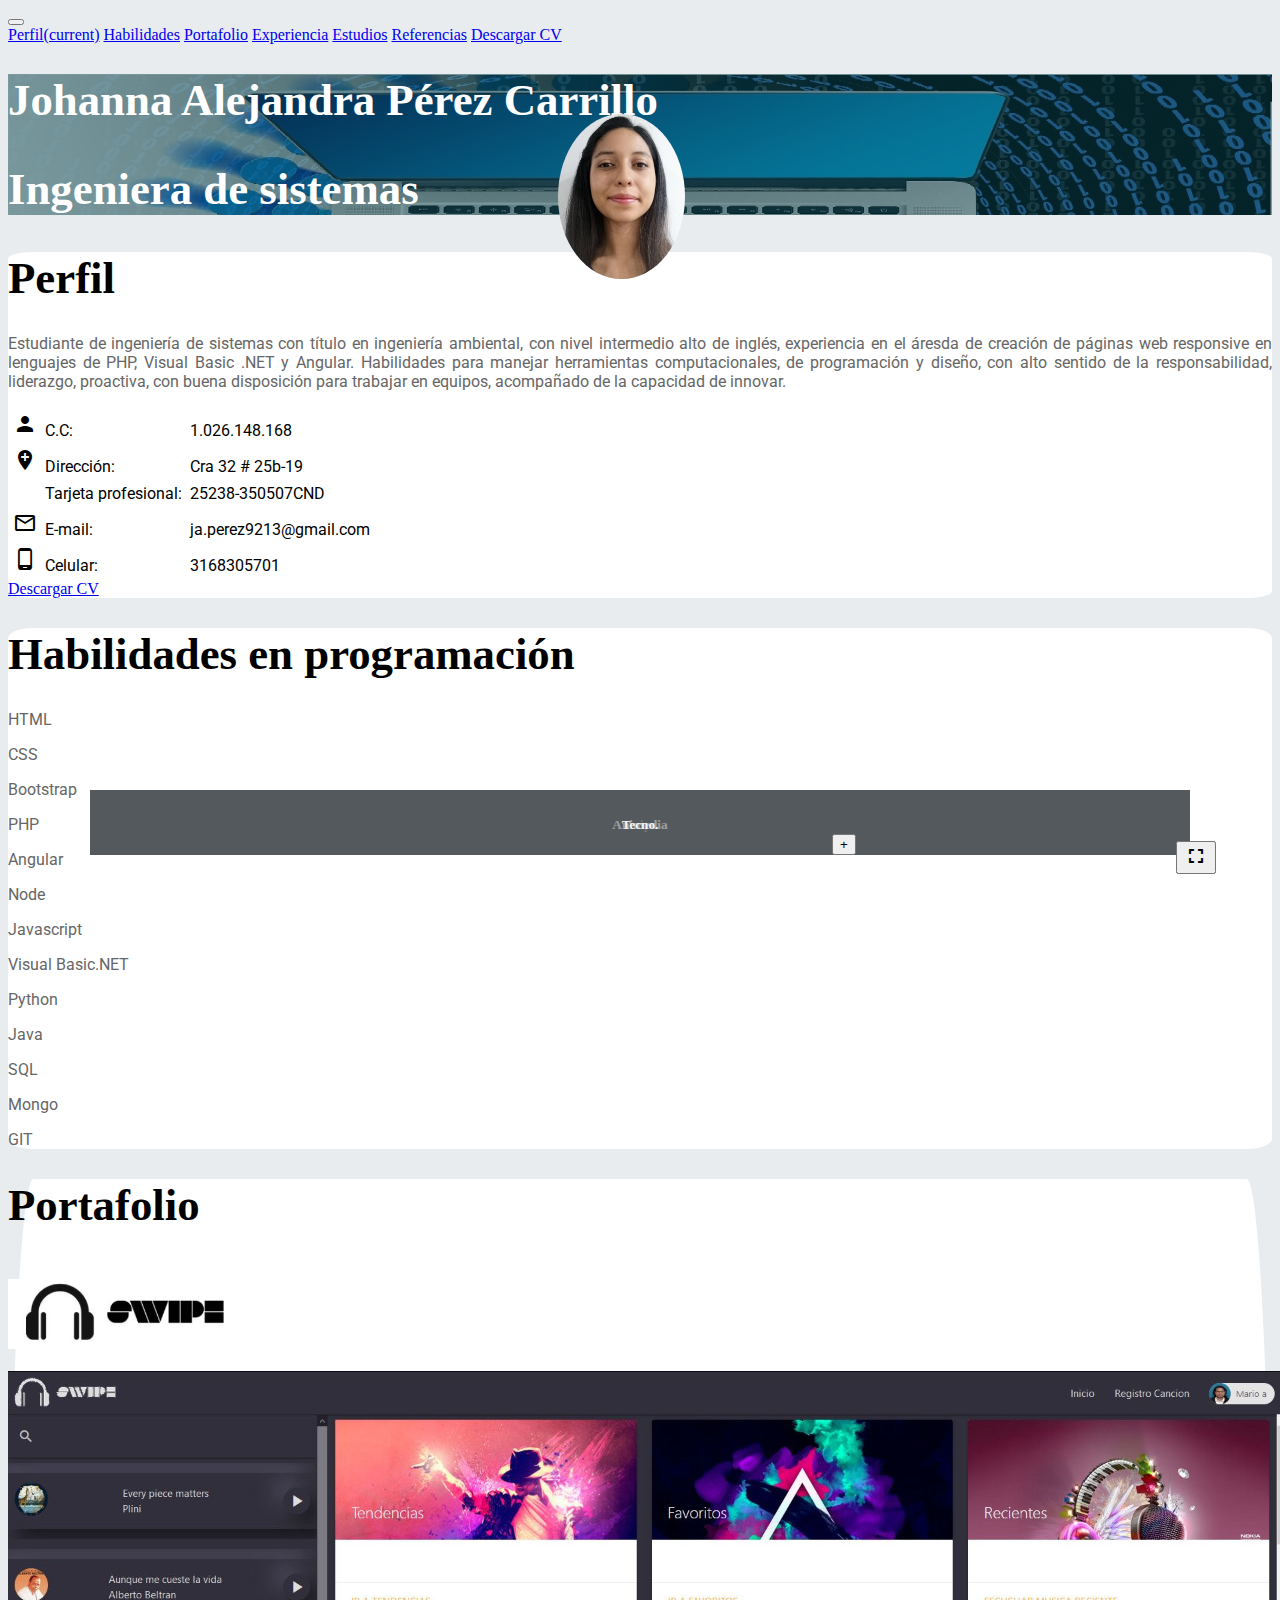
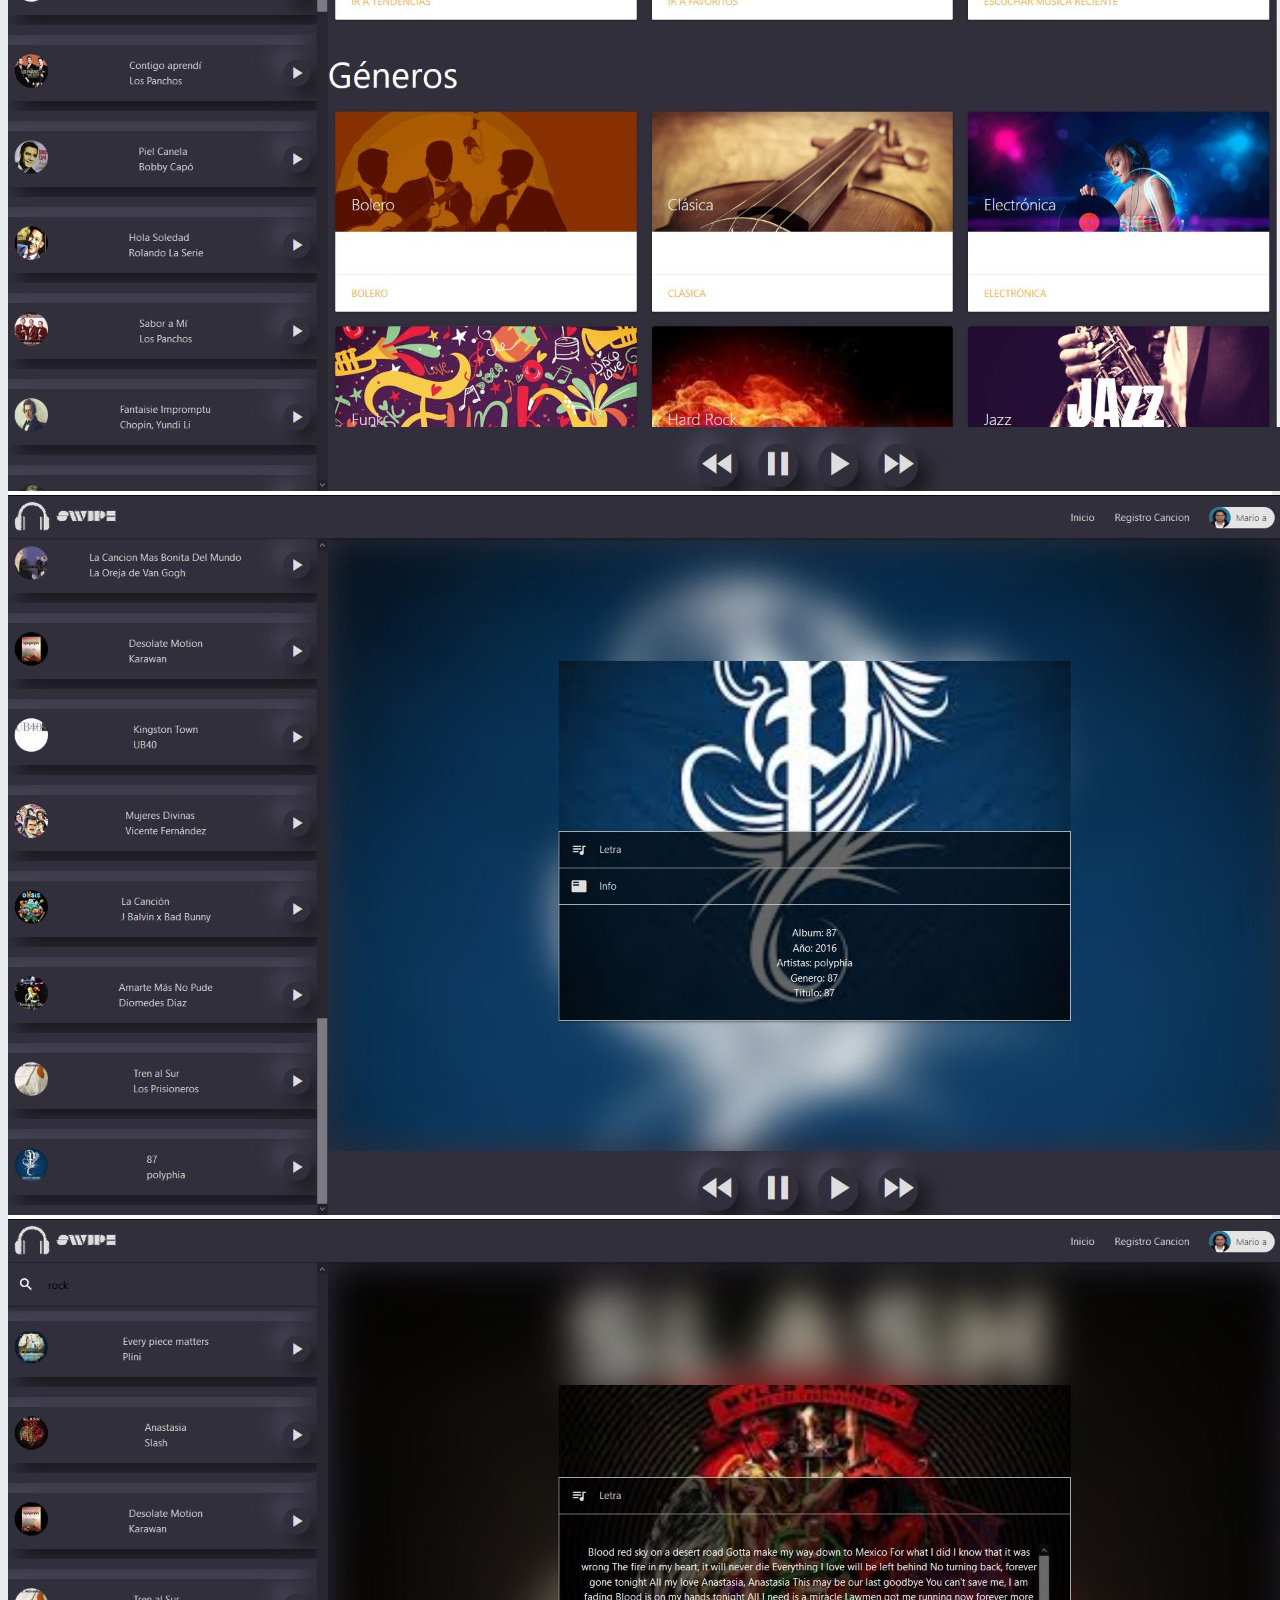
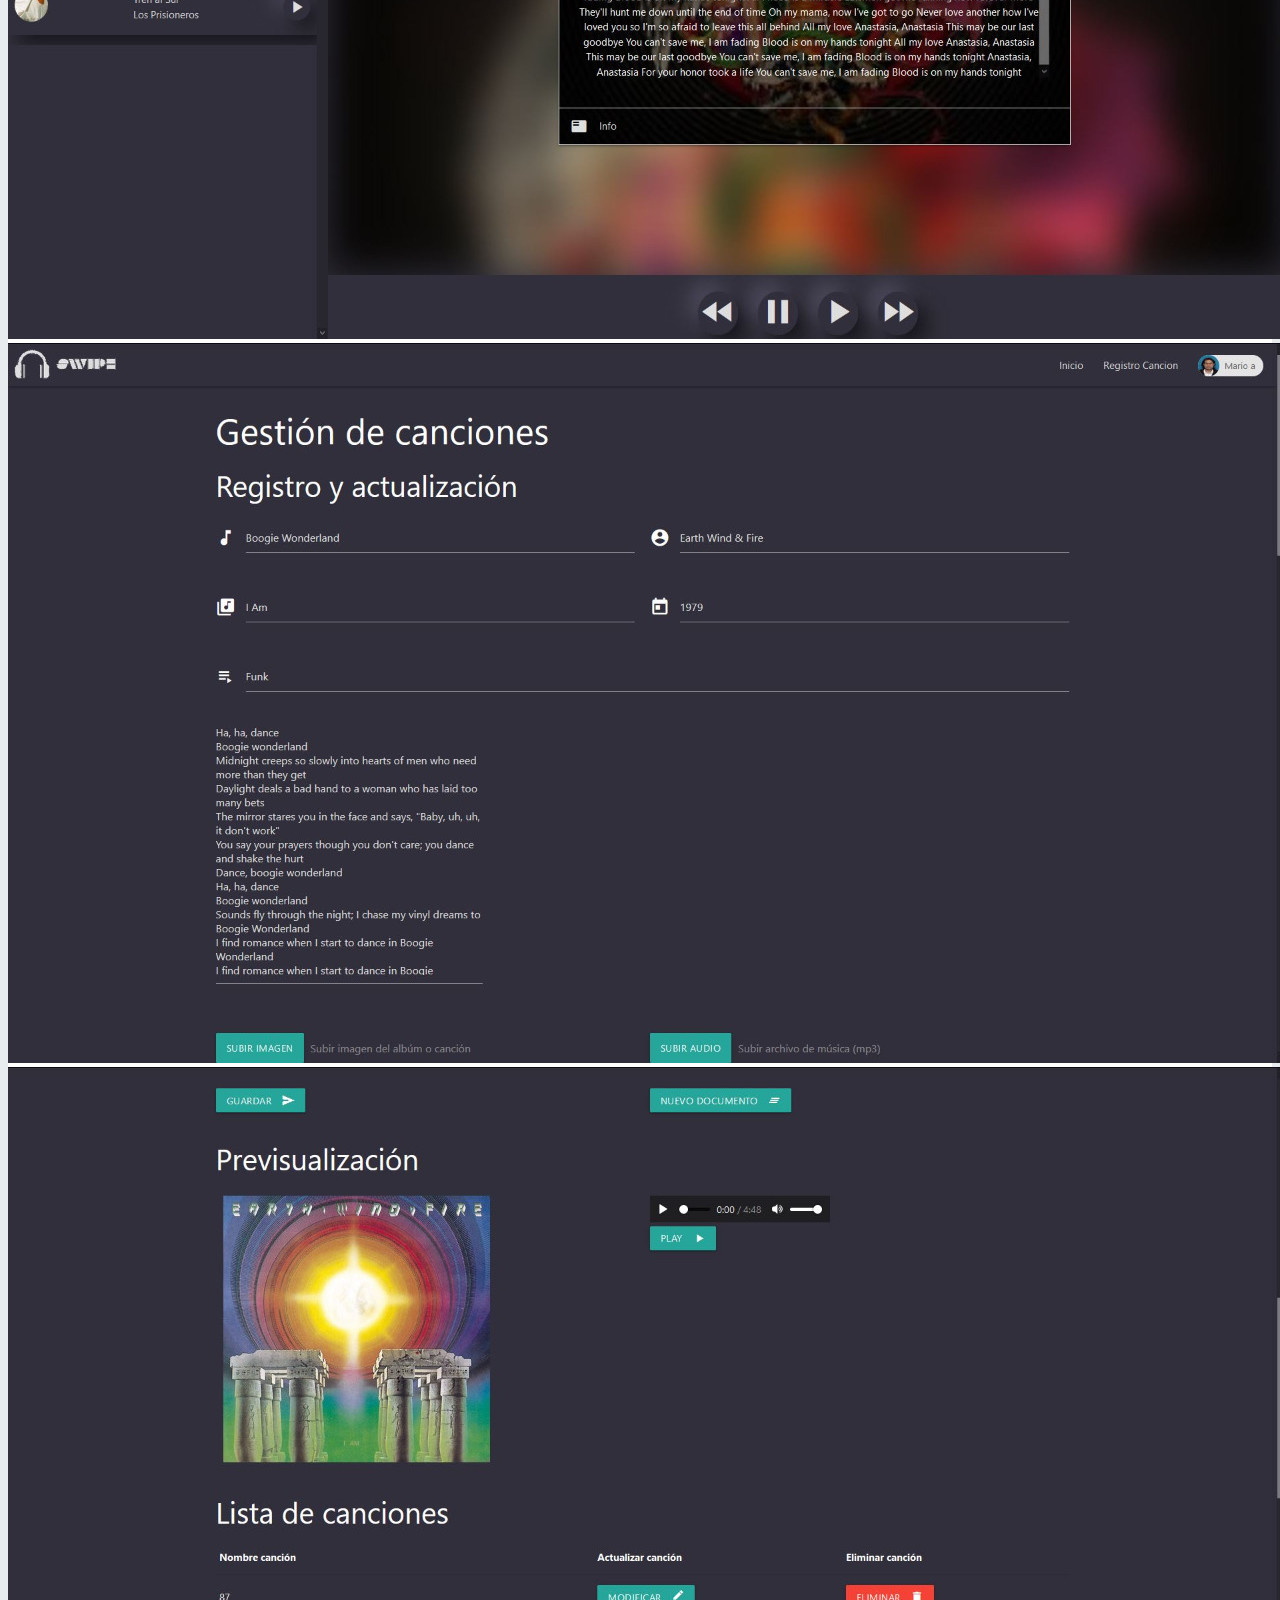
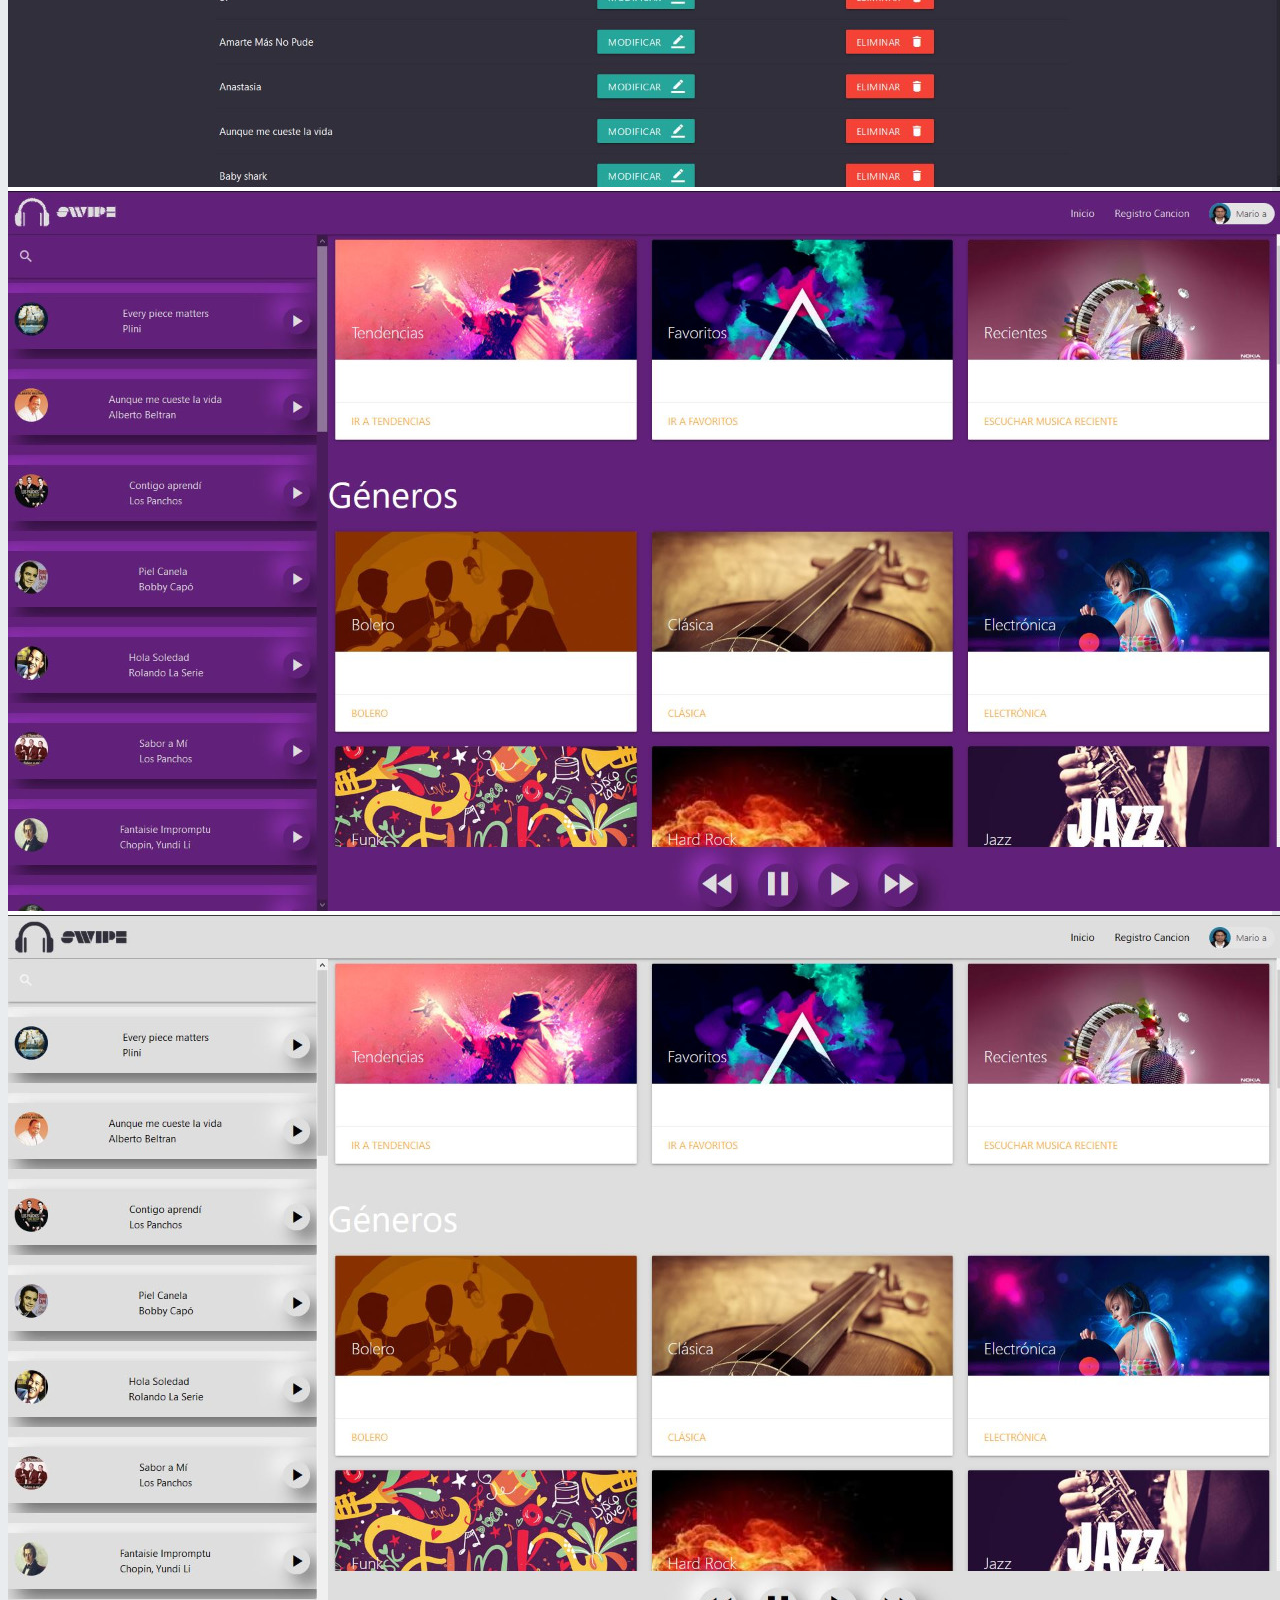
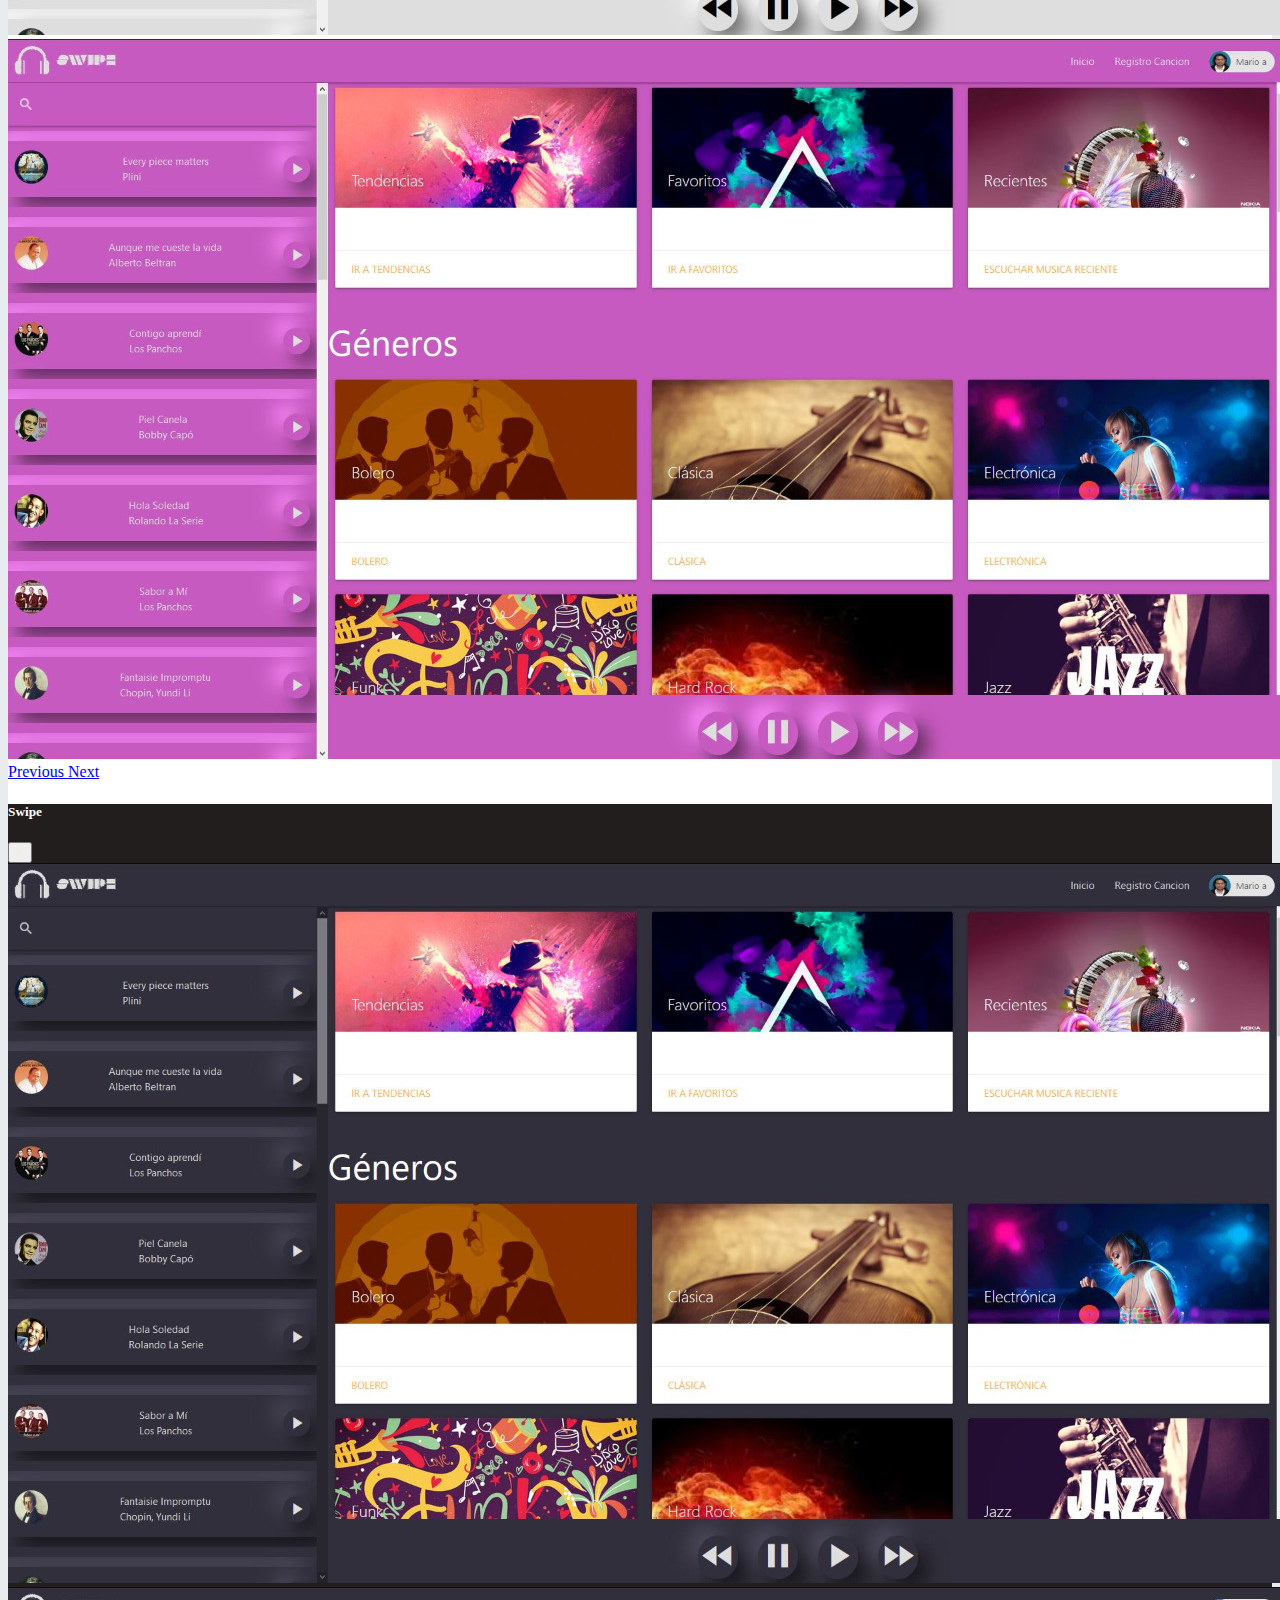
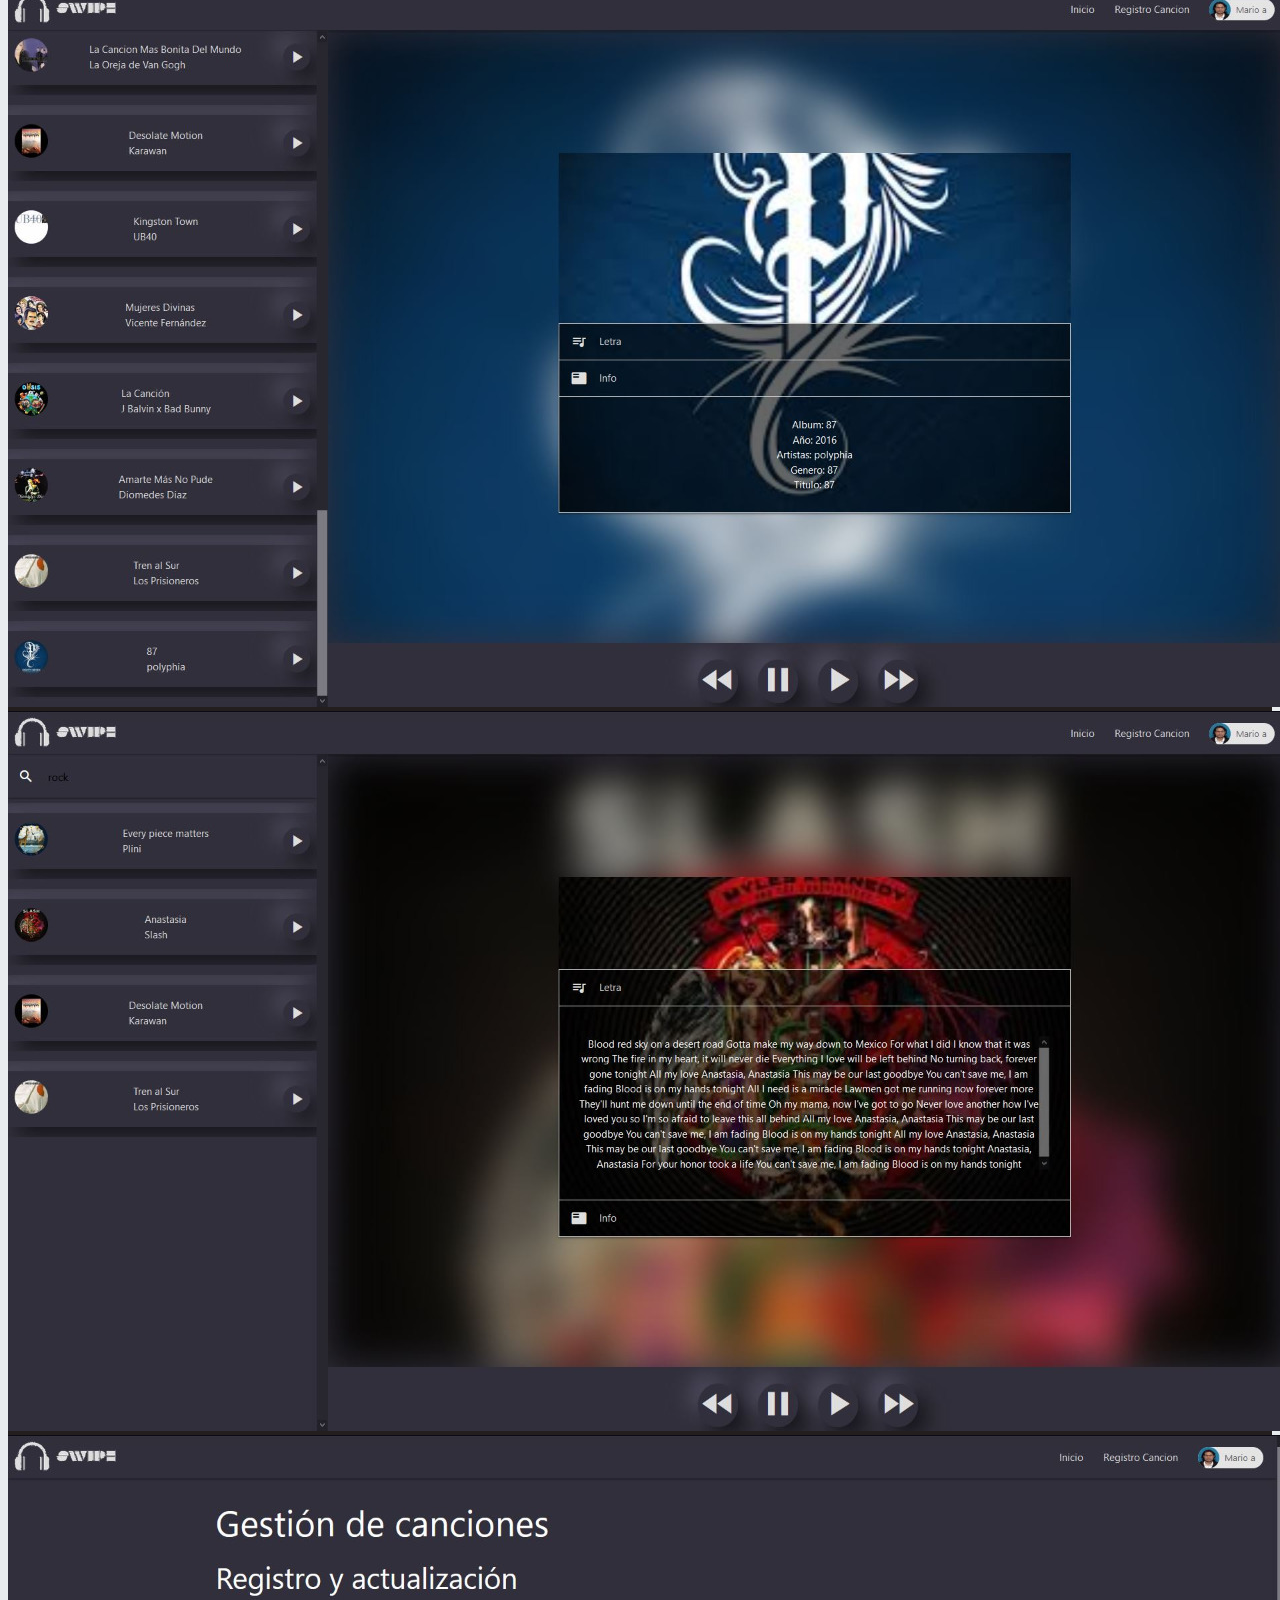
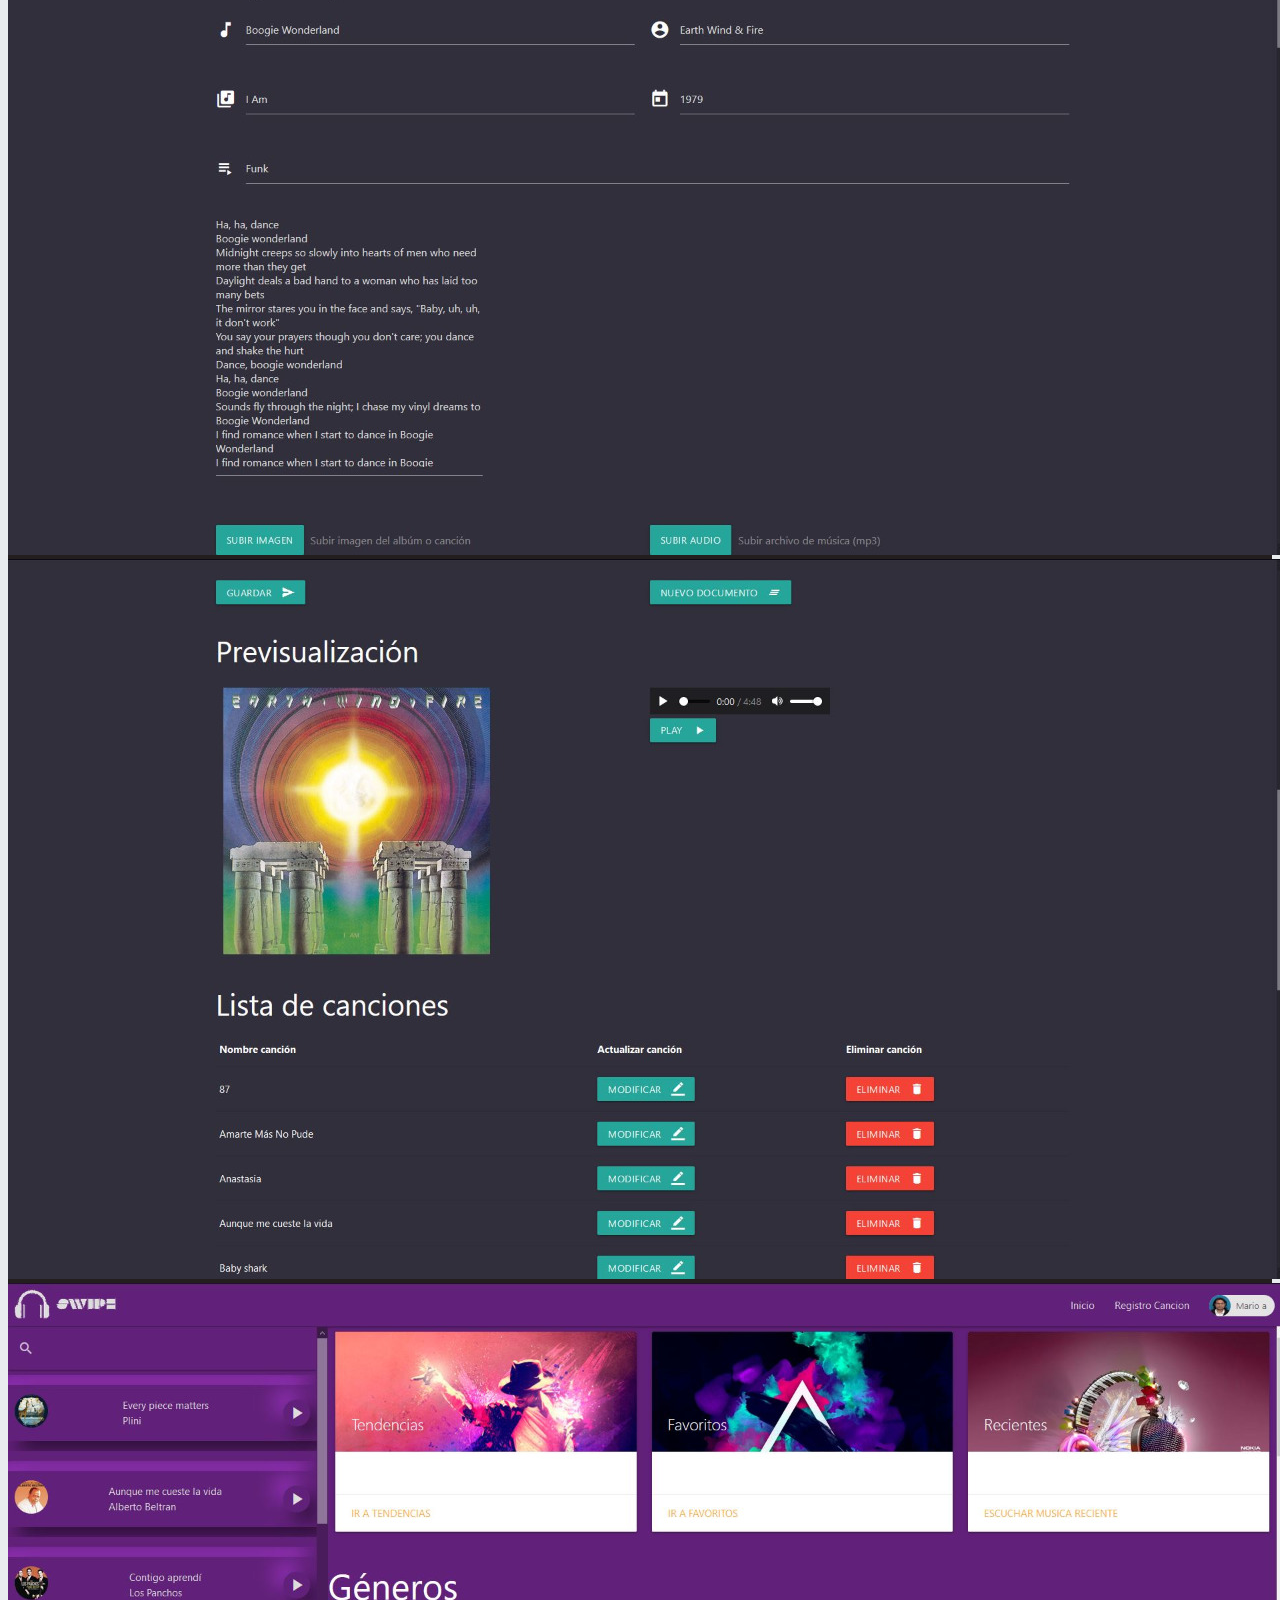
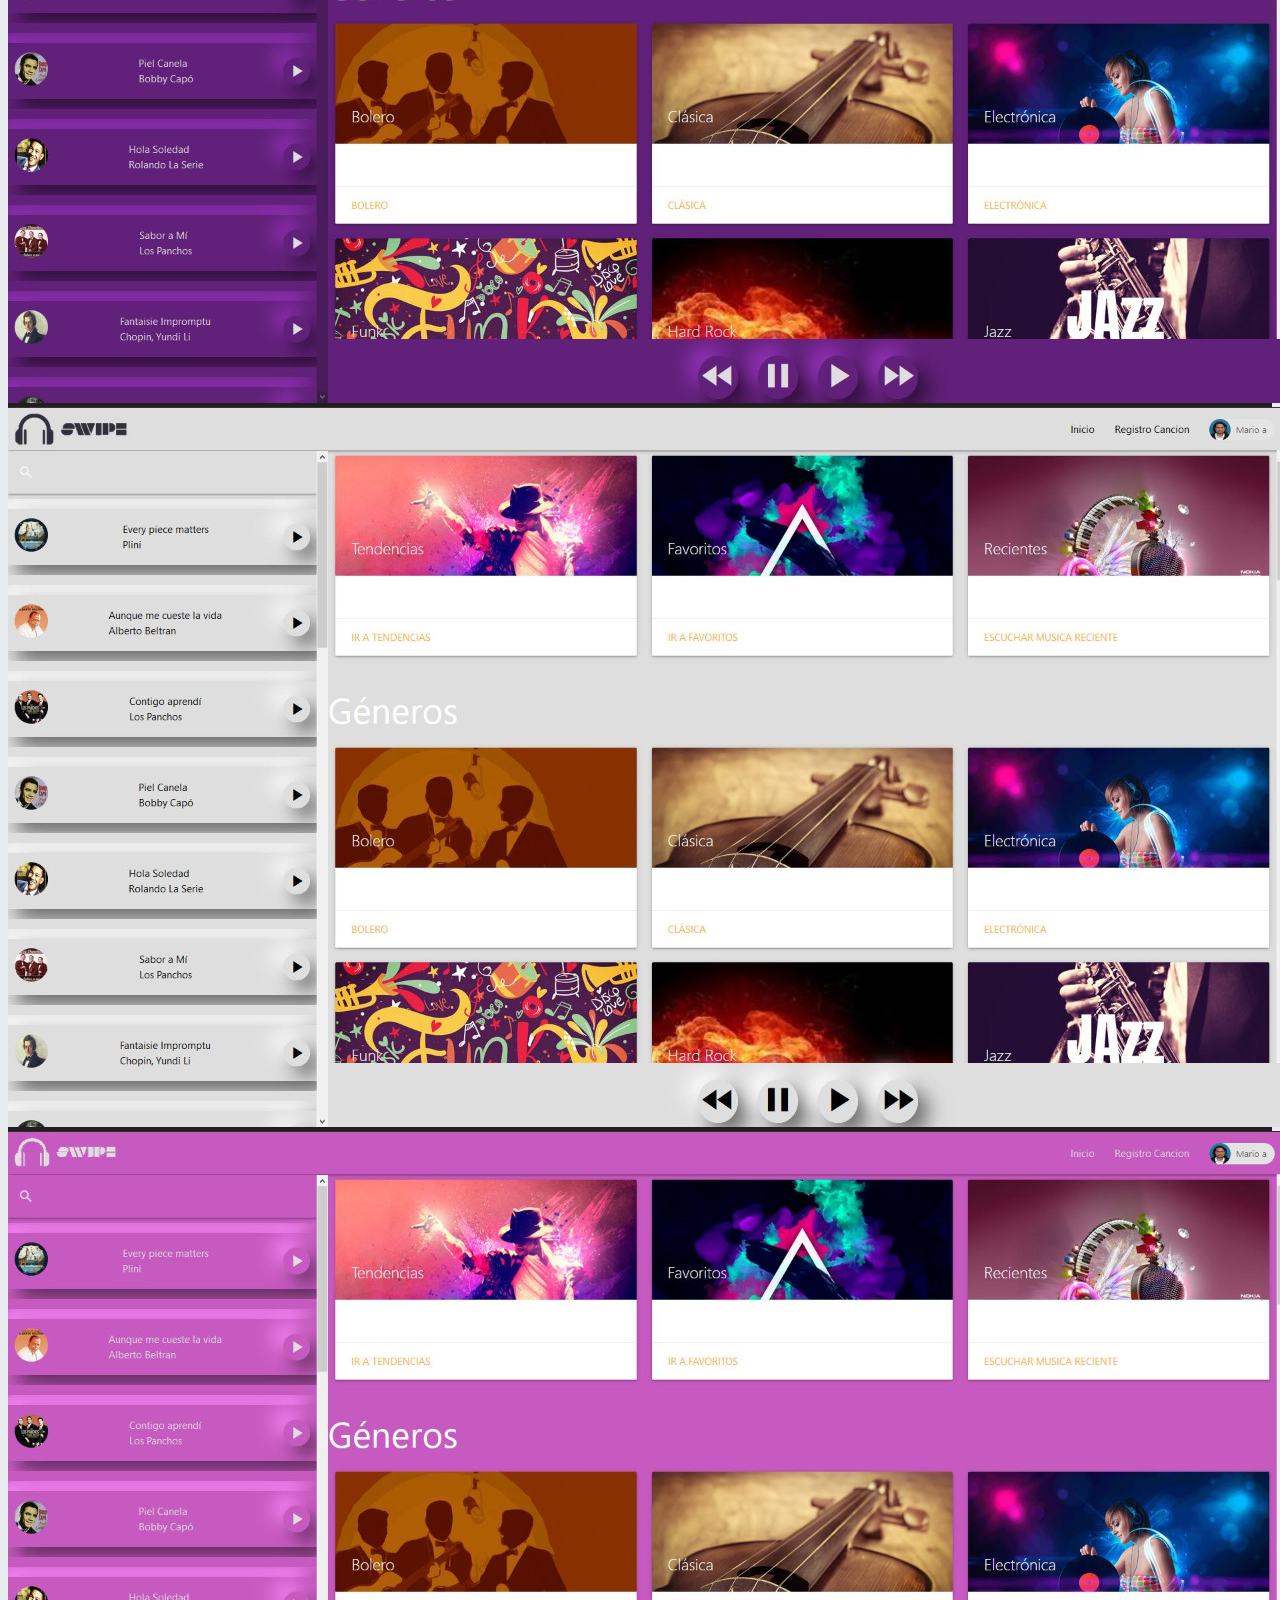
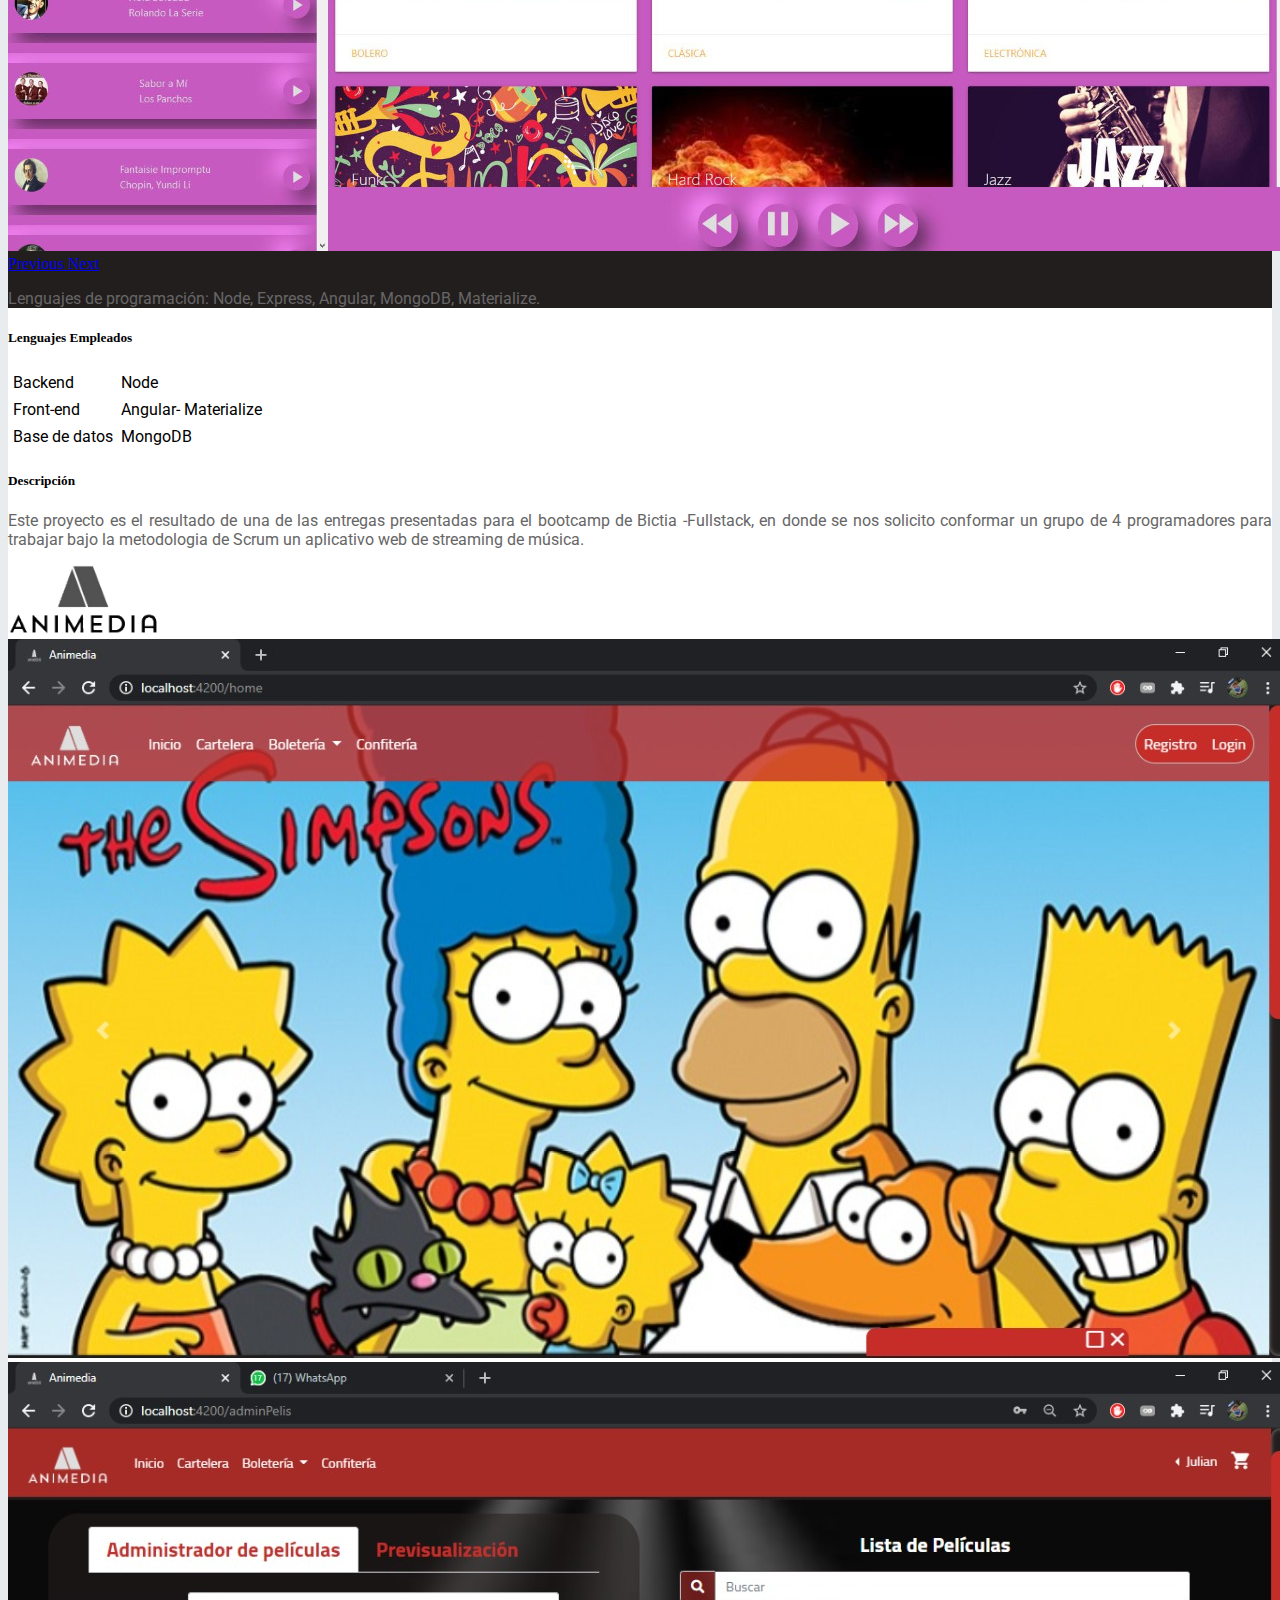
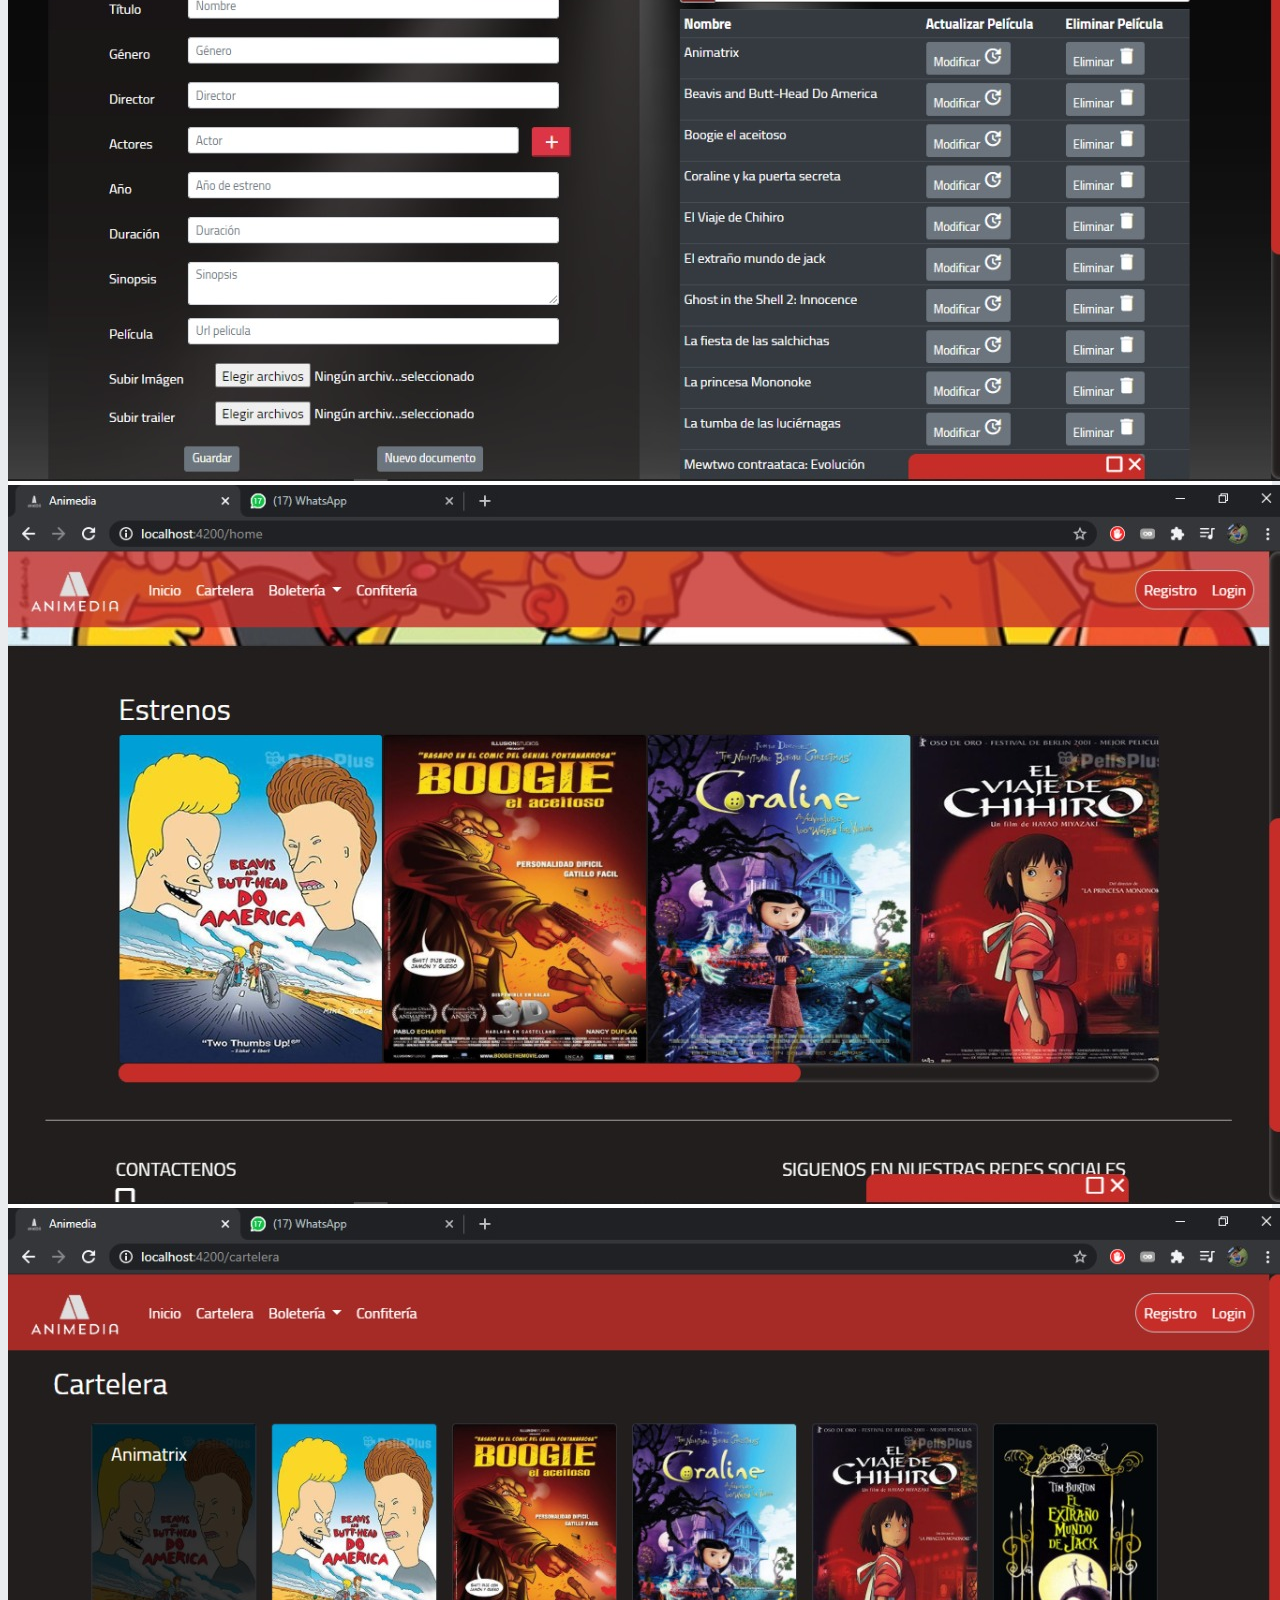
==== commit a566257b: "estilos" ====
--- a/index.html
+++ b/index.html
@@ -18,7 +18,7 @@
     <header class="bg-dark">
 
 
-        <div class="d-flex justify-content-end ">
+        <div class="d-flex justify-content-md-end ">
             <nav class="  navbar navbar-expand-lg navbar-dark bg-dark ">
 
                 <button class="navbar-toggler" type="button" data-toggle="collapse" data-target="#navbarNavAltMarkup"
@@ -268,9 +268,11 @@
     <section id="portafolio" class="container portafolio my-5 p-3 ">
         <h1>Portafolio</h1> 
         <!-- Contenedor primer proyecto -->
-        <div>
+        <div><br>
             <div id="proyecto1" class="d-none ">
+                <div class="mx-auto">
                 <img class="logo mb-3" src="images/logo.JPG" alt="logo_swipe">
+            </div> <br>
                 <!-- <h2>Swipe</h2> -->
                 <div class="row ">
                     <div class="col-md-6 col-12 pb-2">
--- a/css/styles.css
+++ b/css/styles.css
@@ -101,7 +101,7 @@
 }
 .logo{
 max-height: 70px;
-margin-left: 33vw;
+
 }
 .zoom{
     position: absolute;
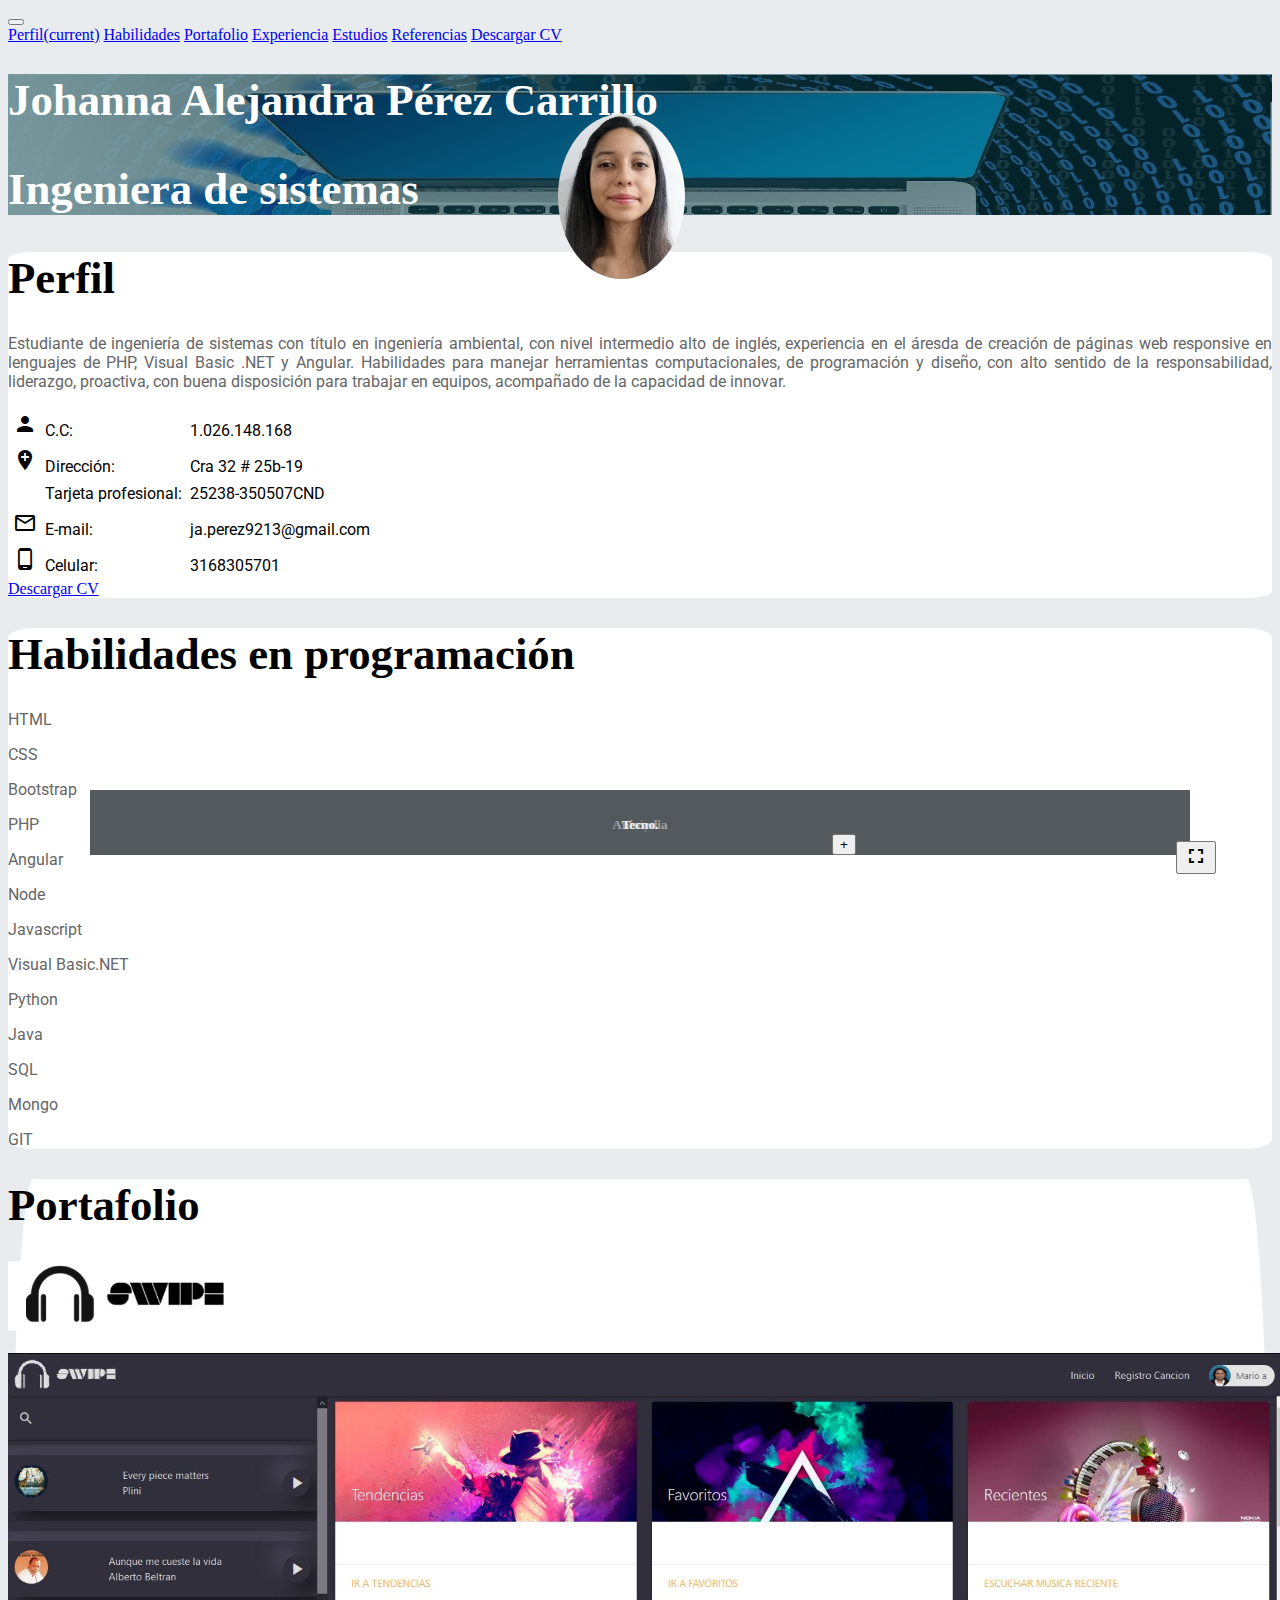
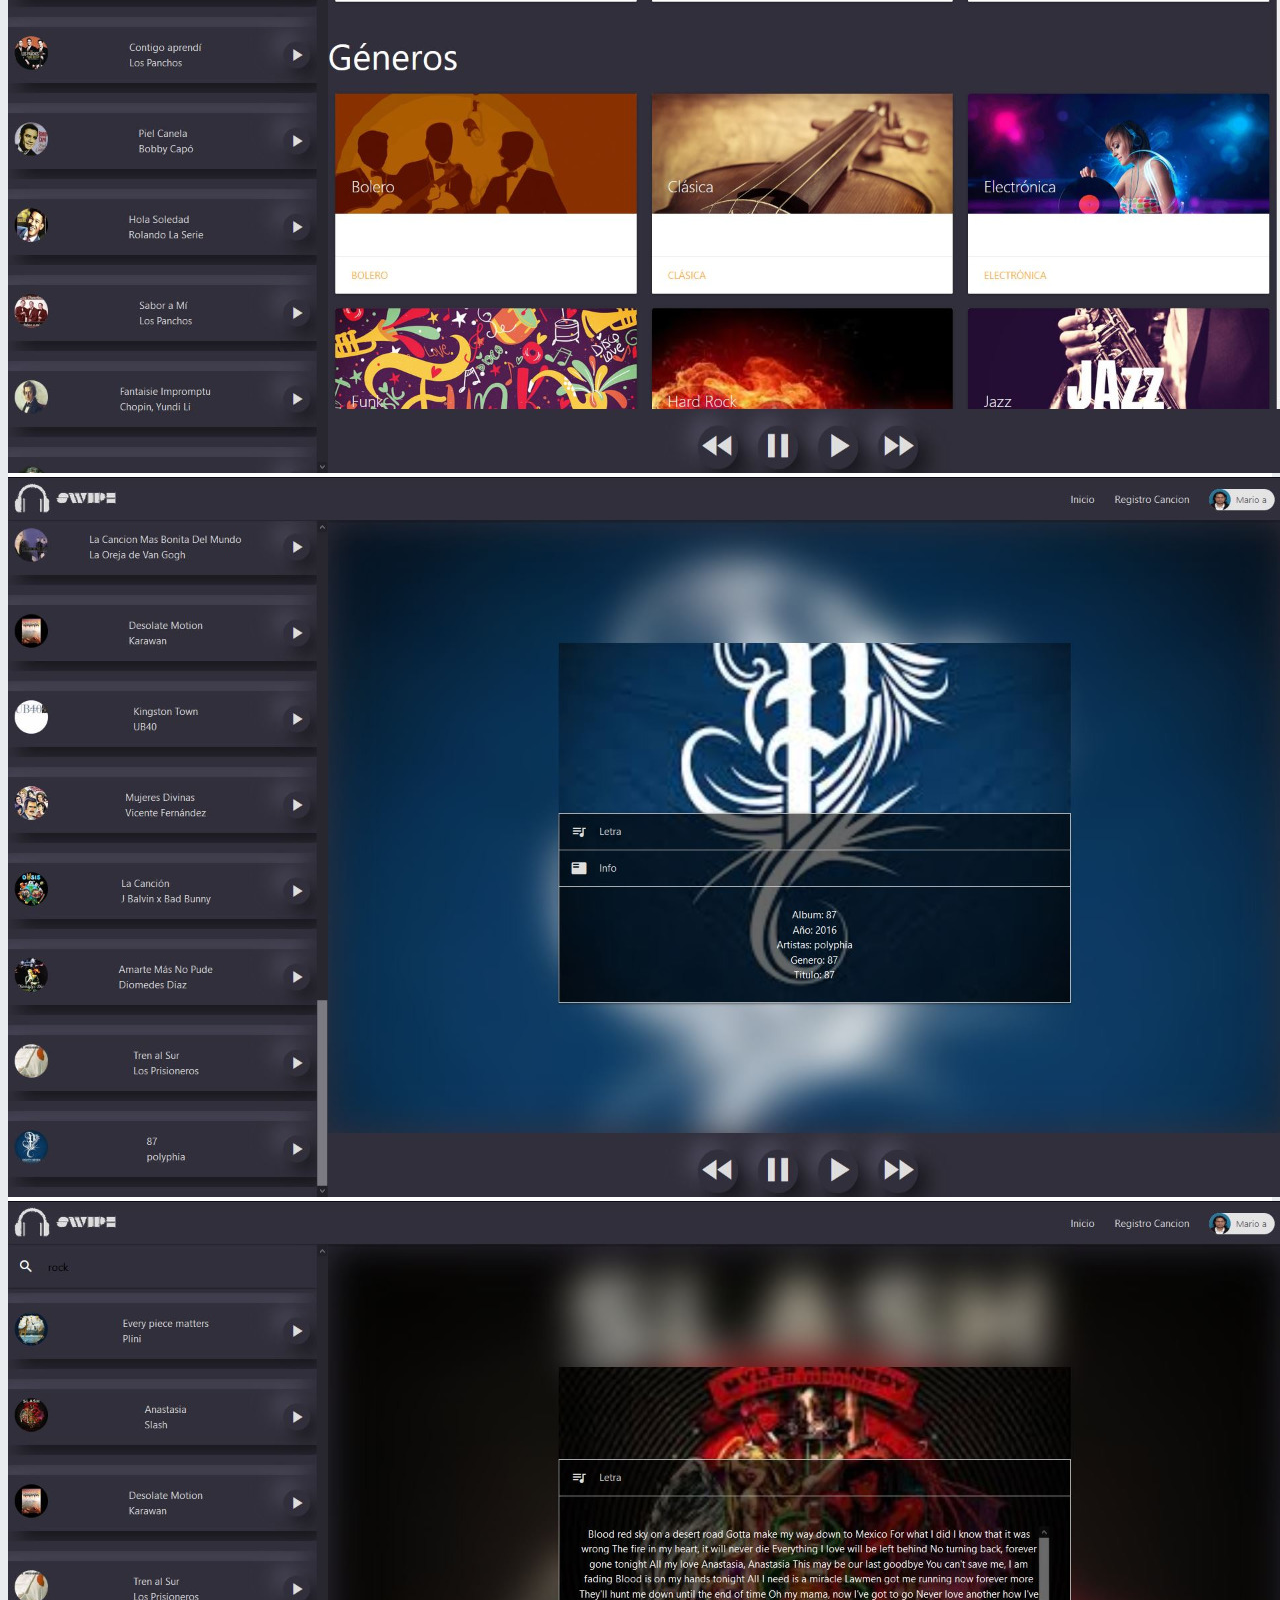
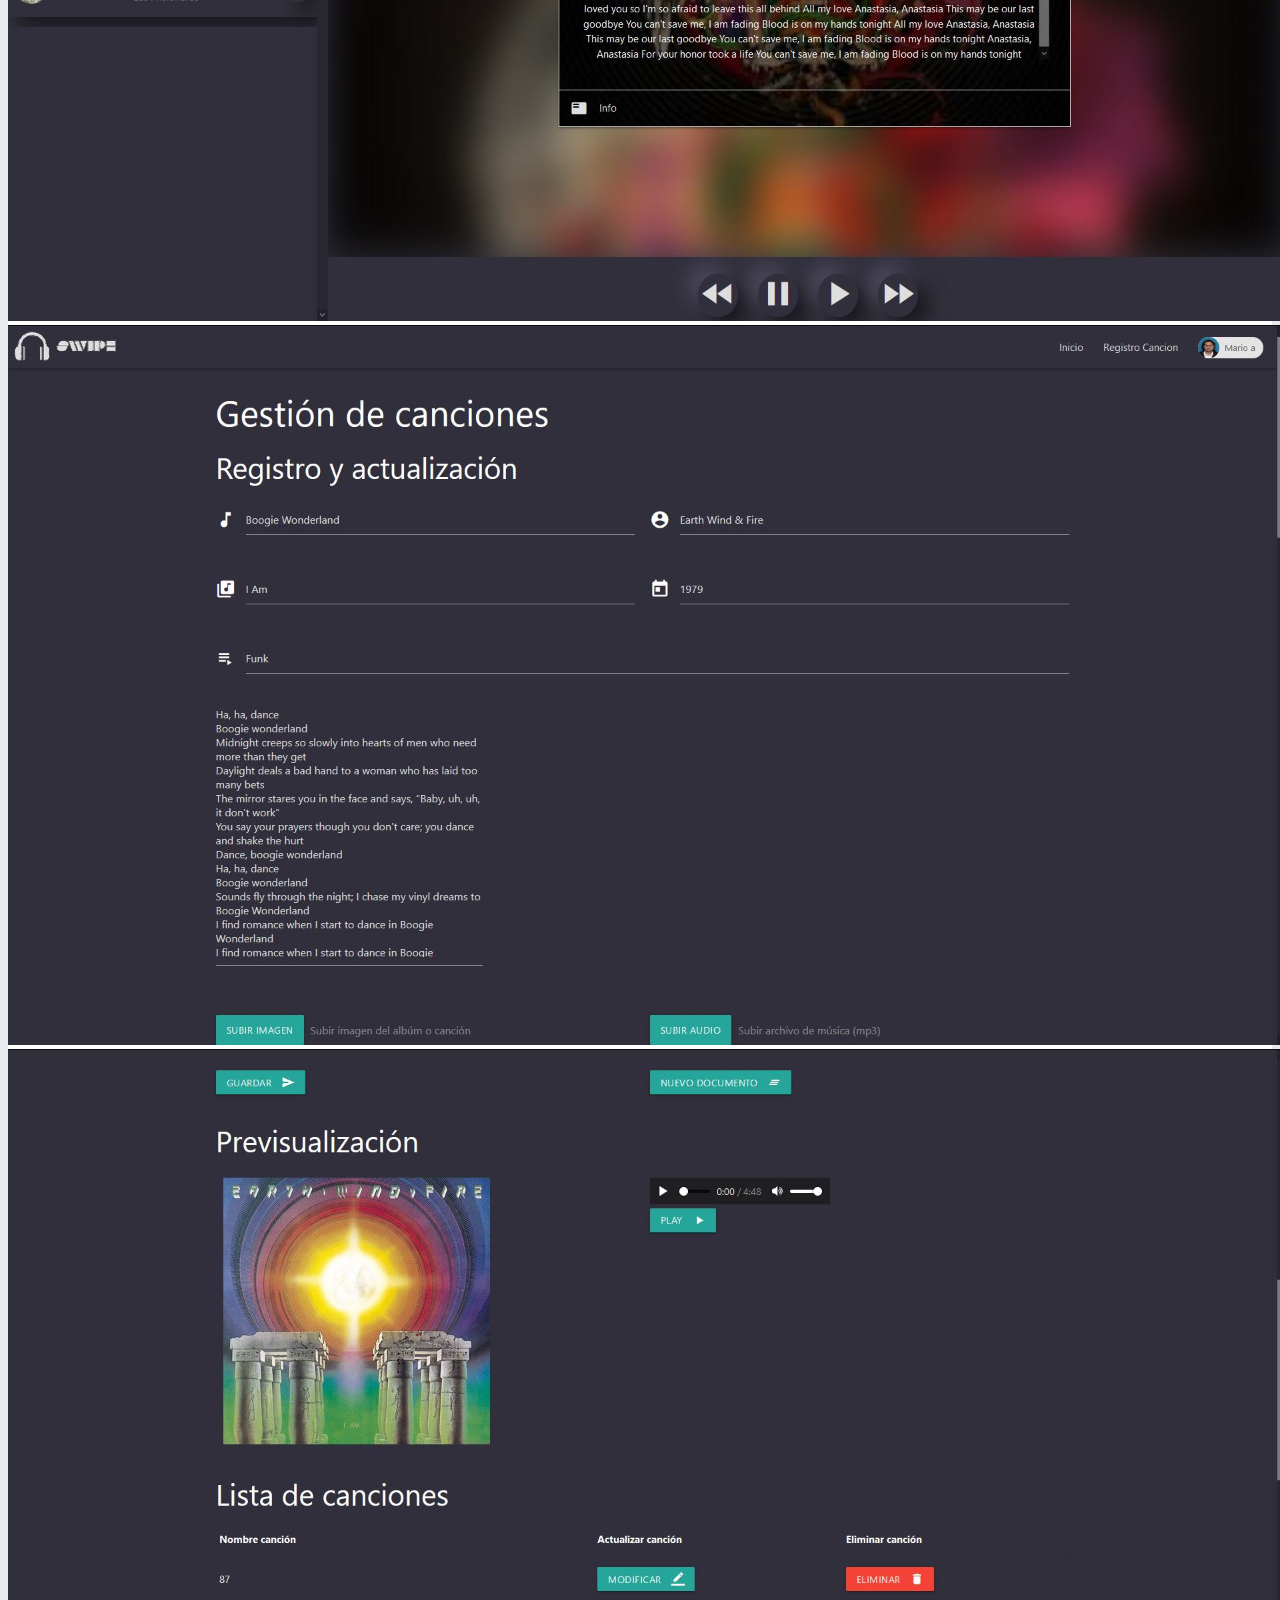
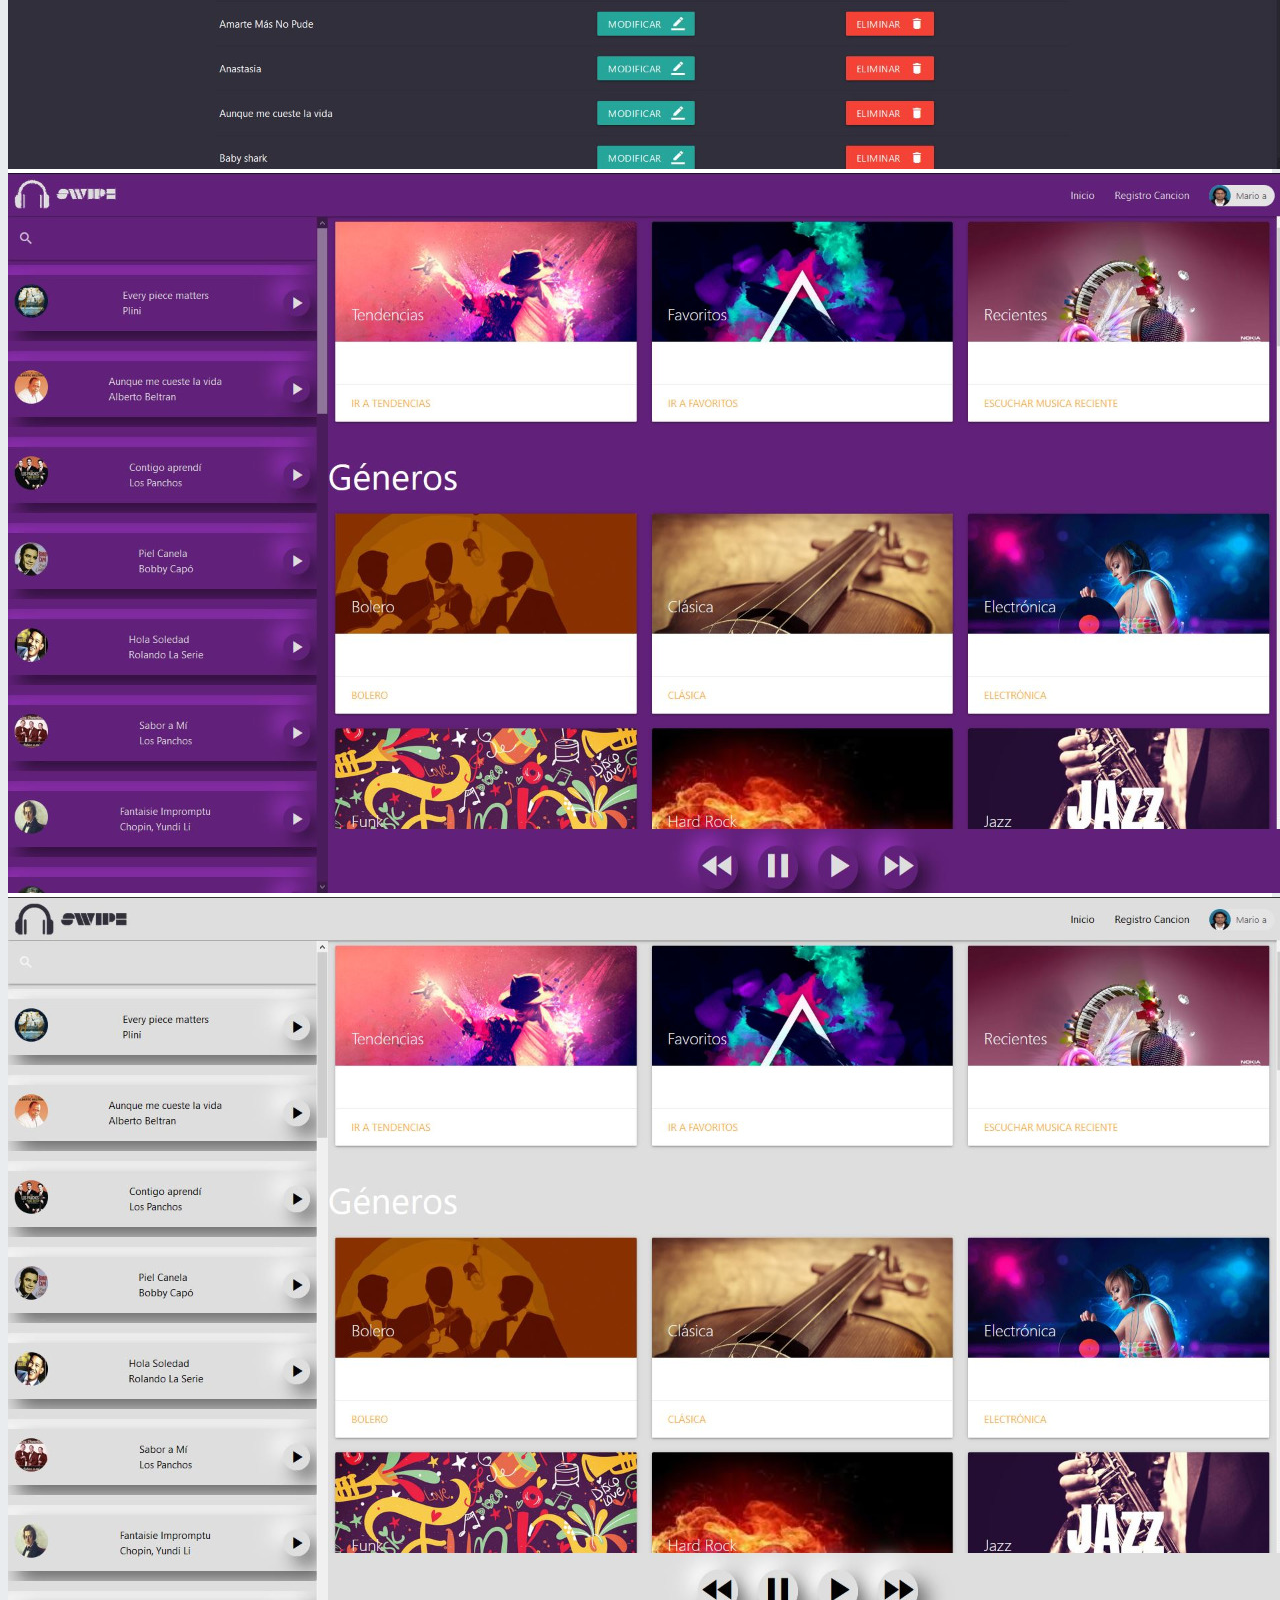
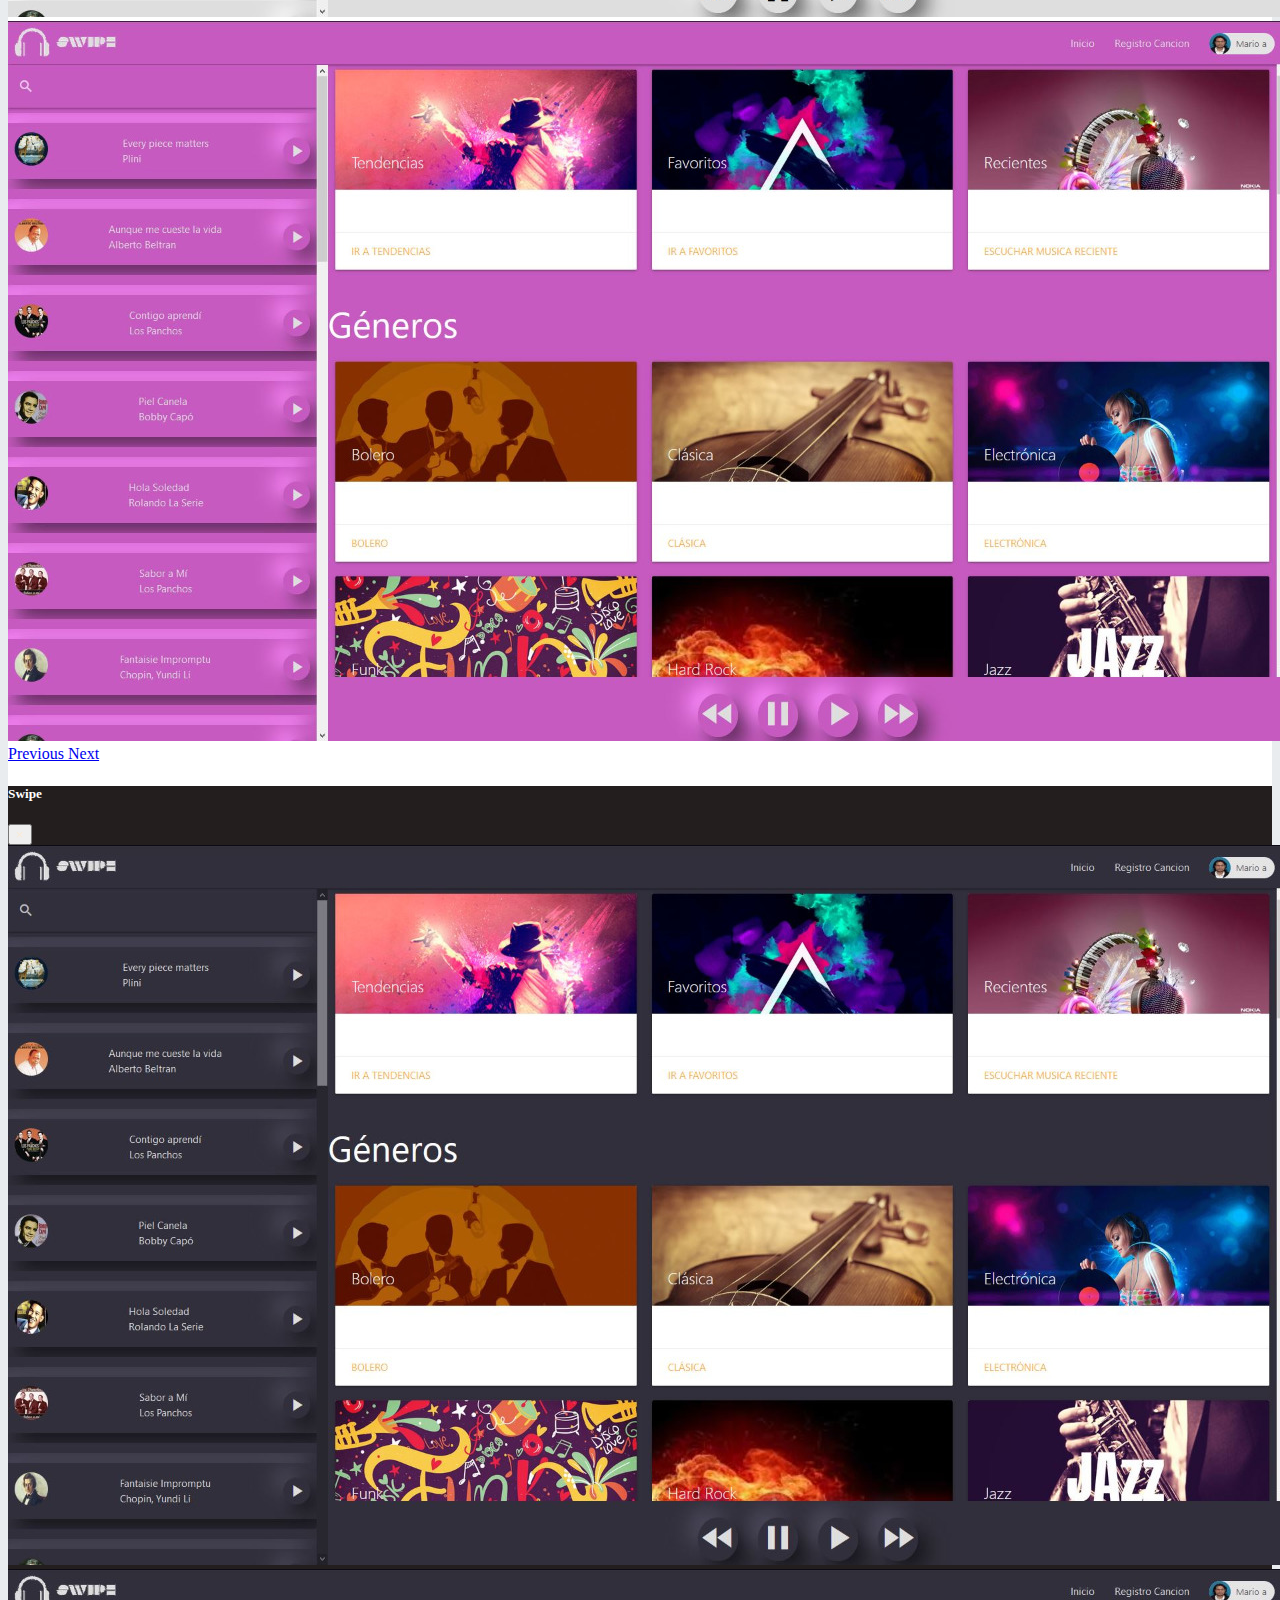
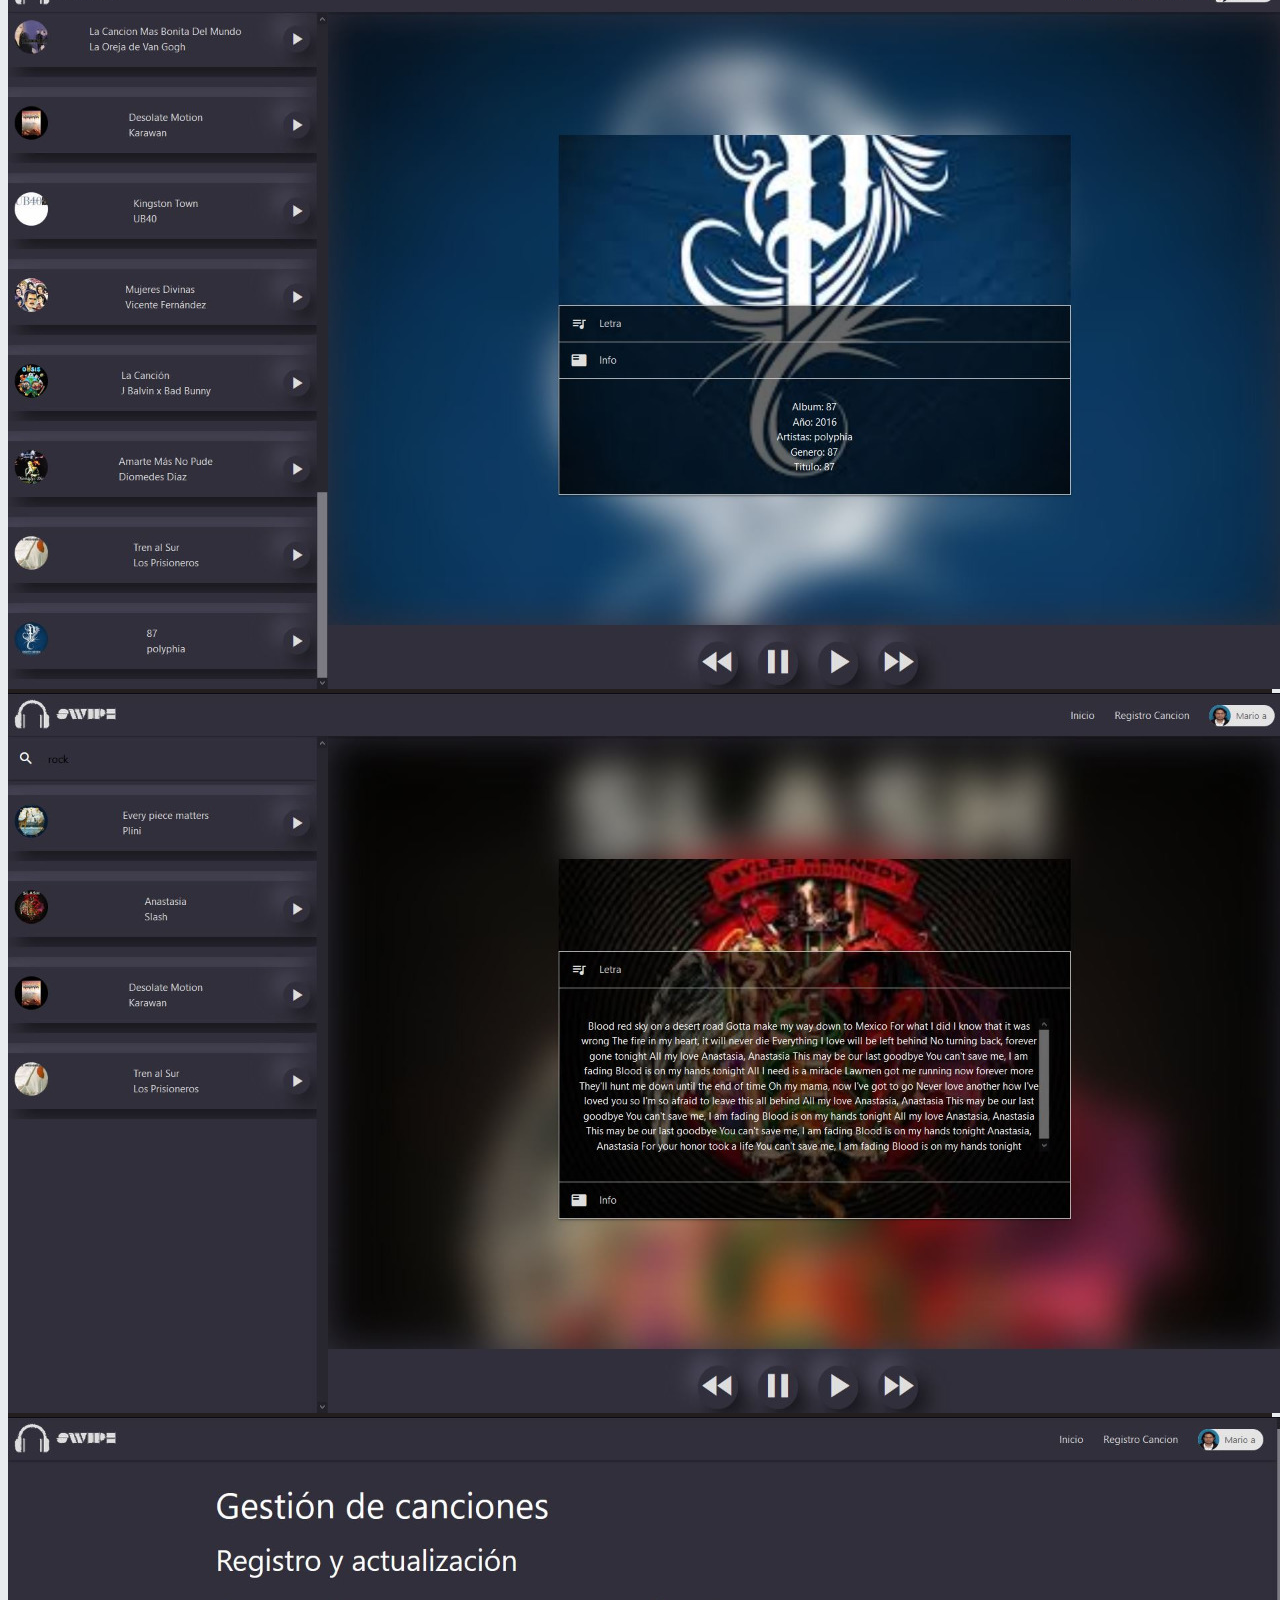
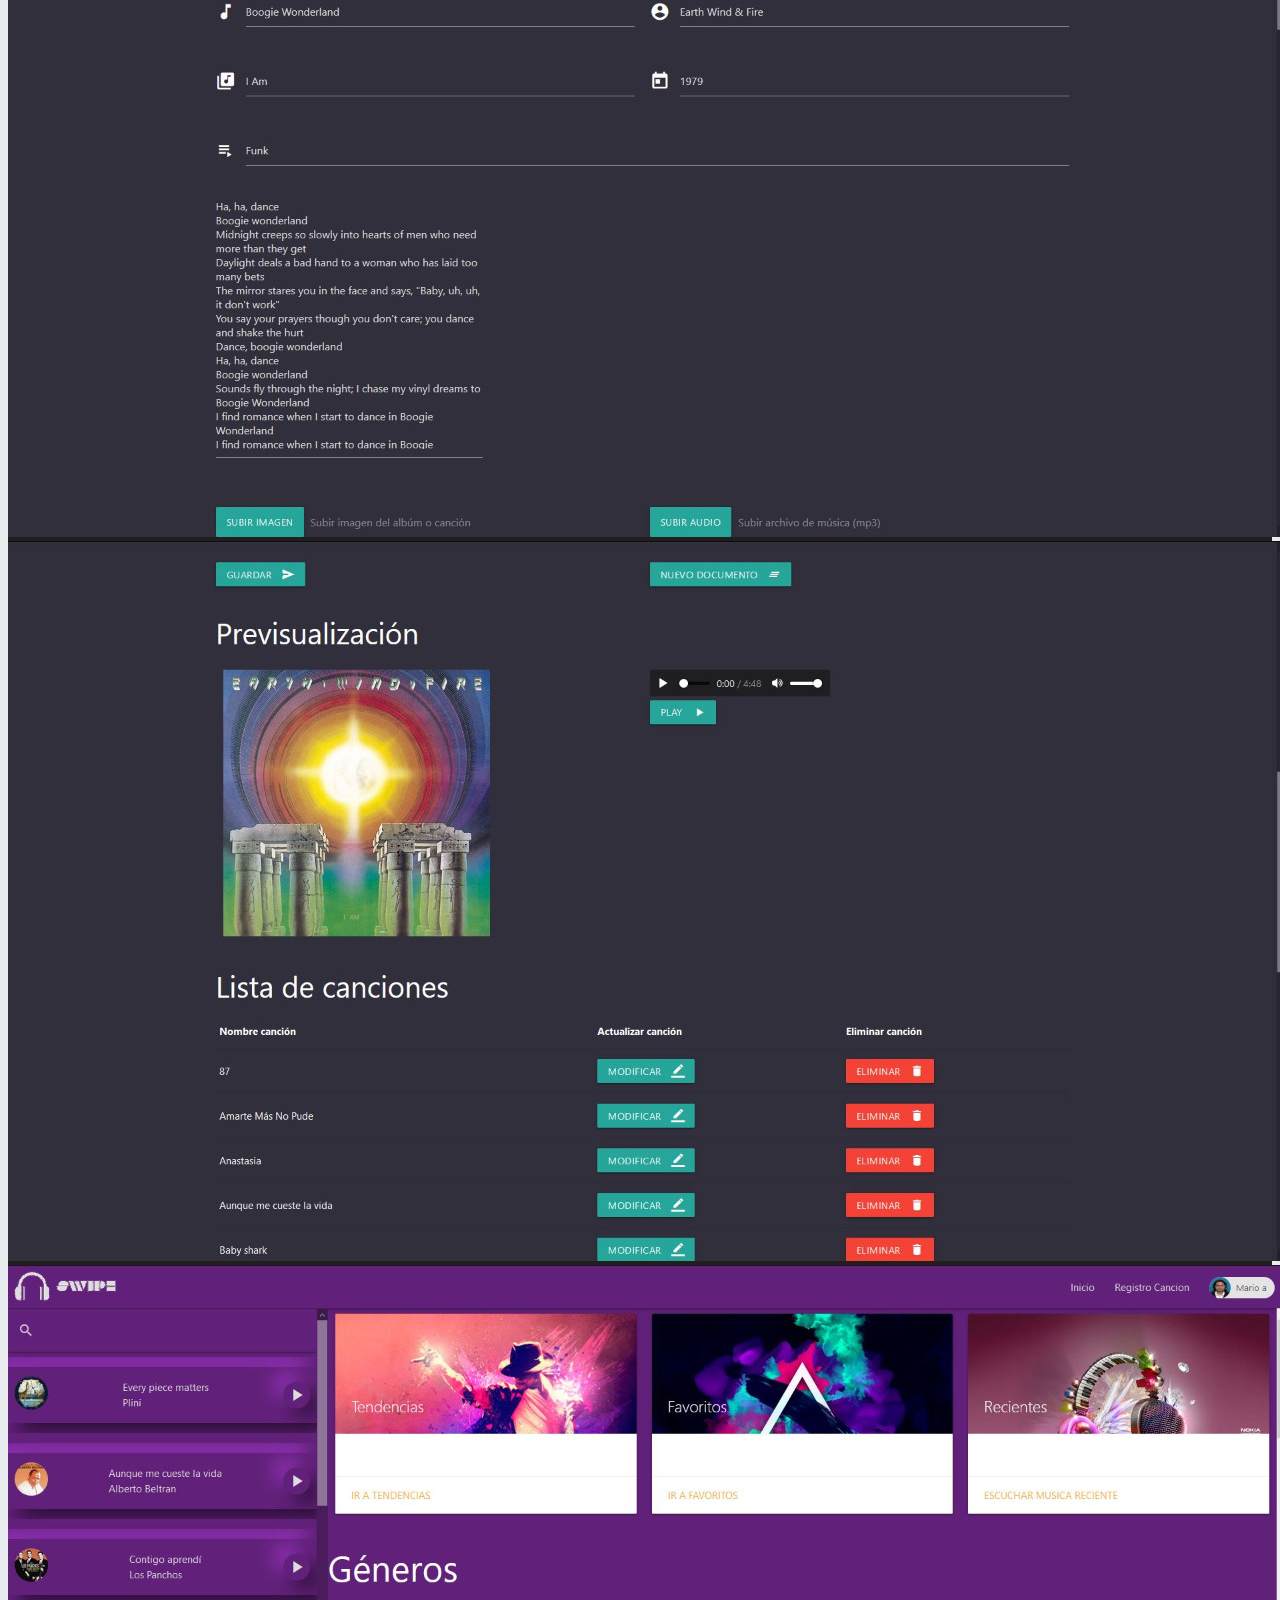
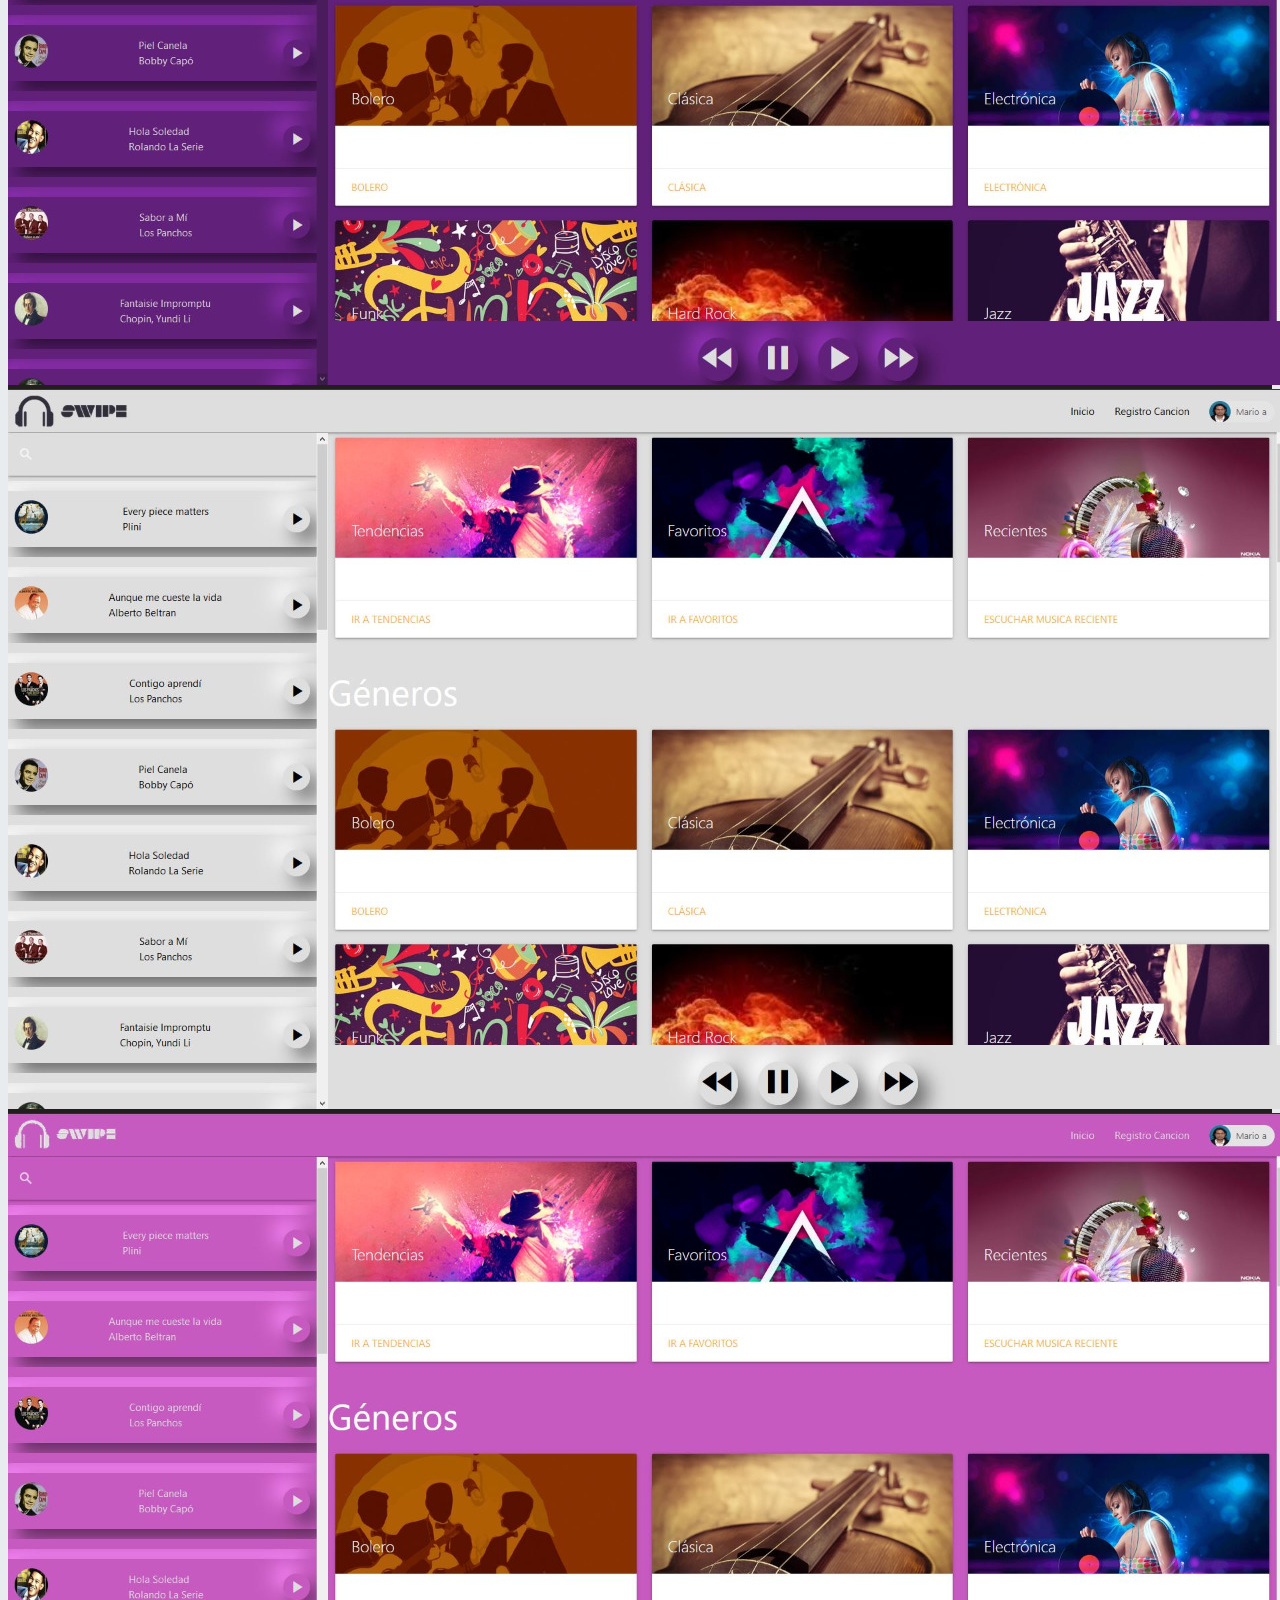
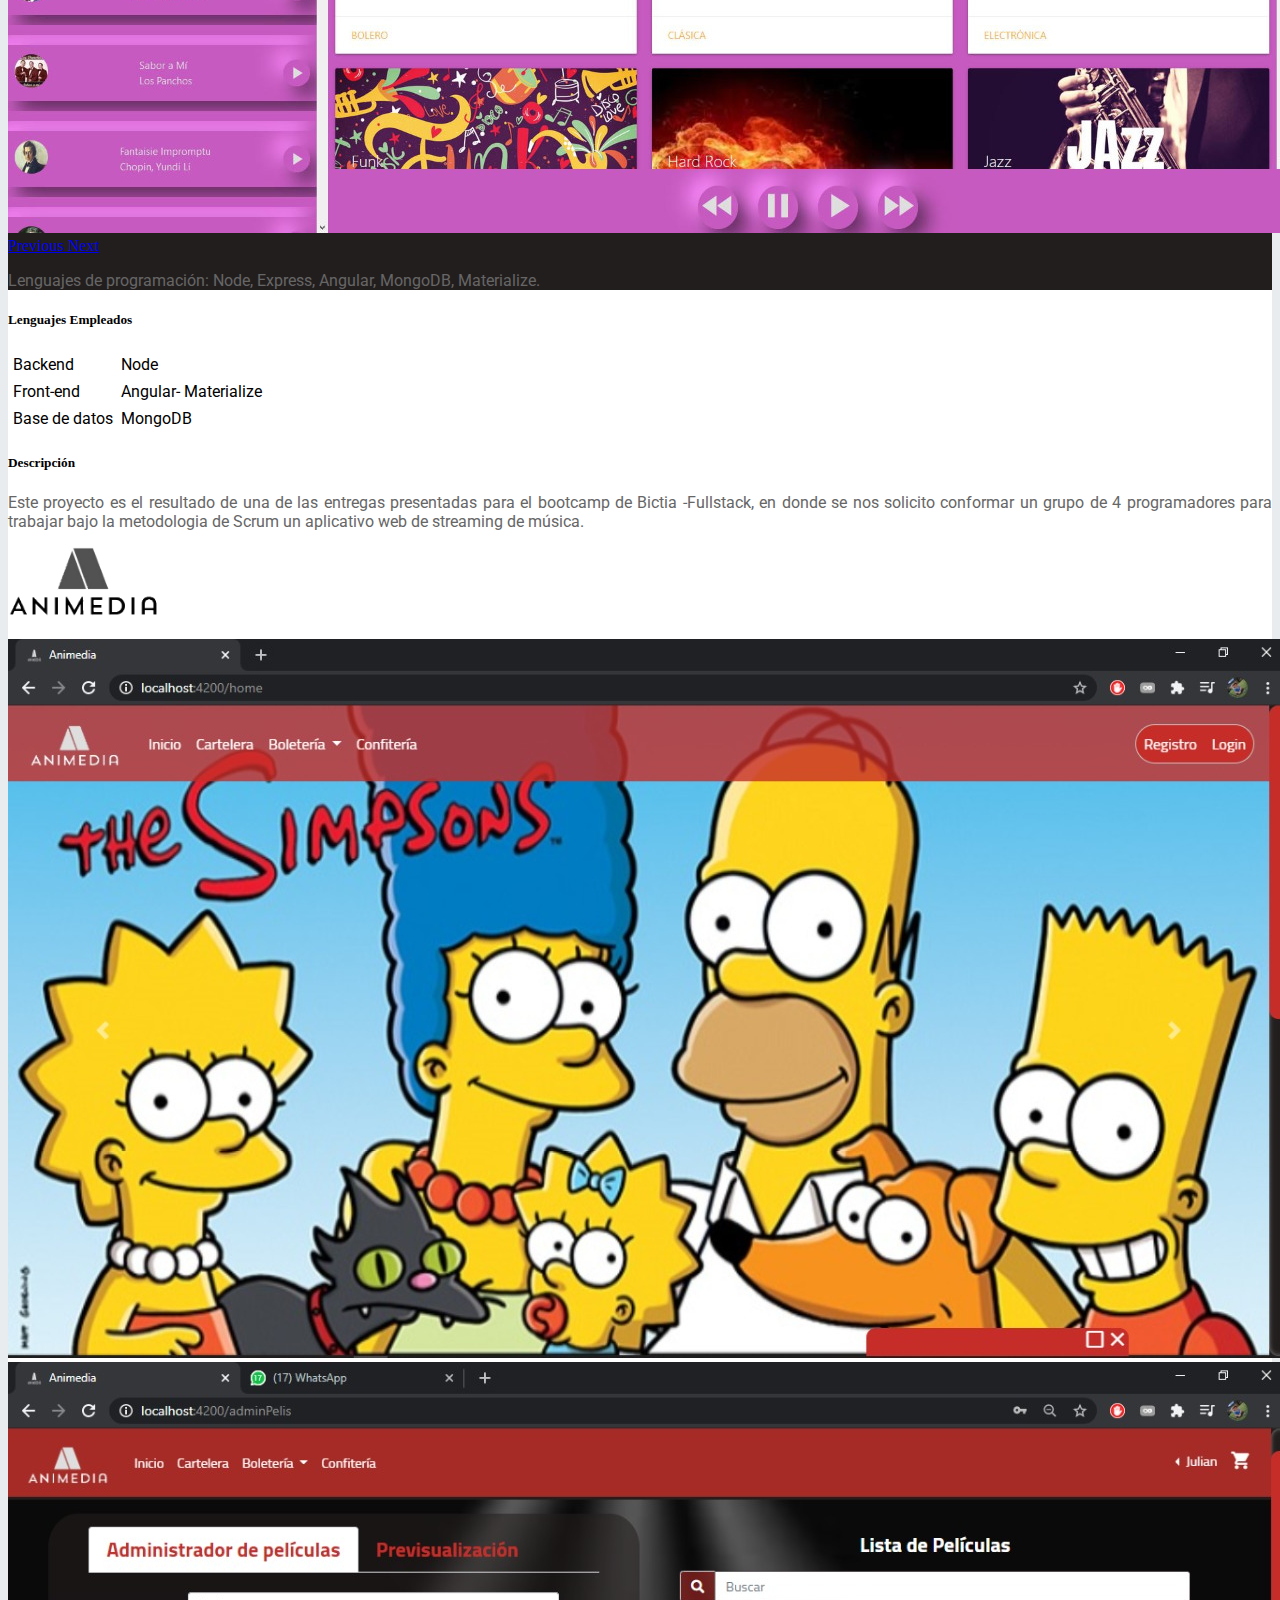
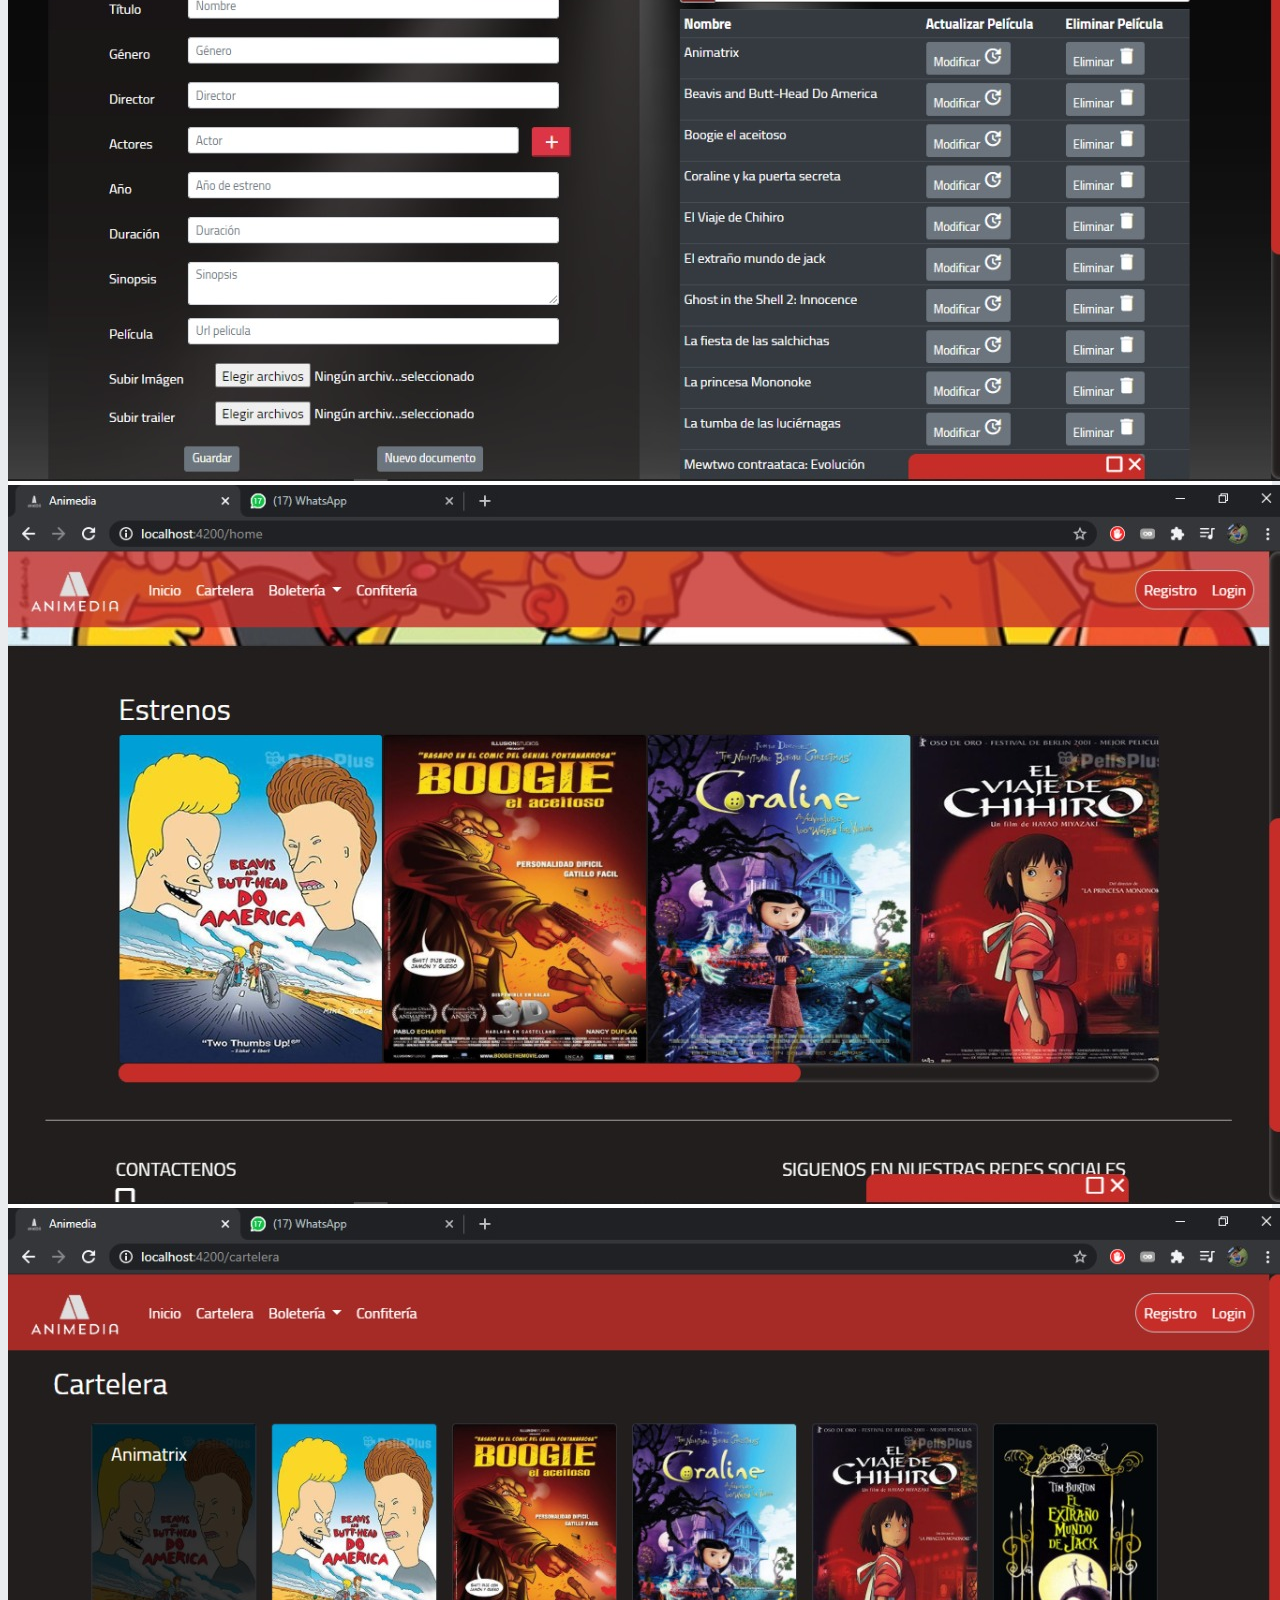
==== commit 3cd76382: "cambios estilo" ====
--- a/index.html
+++ b/index.html
@@ -266,13 +266,13 @@
     </section>
 
     <section id="portafolio" class="container portafolio my-5 p-3 ">
-        <h1>Portafolio</h1> 
+        <h1>Portafolio</h1>
         <!-- Contenedor primer proyecto -->
-        <div><br>
+        <div>
             <div id="proyecto1" class="d-none ">
                 <div class="mx-auto">
-                <img class="logo mb-3" src="images/logo.JPG" alt="logo_swipe">
-            </div> <br>
+                    <img class="logo mb-3" src="images/logo.JPG" alt="logo_swipe">
+                </div> <br>
                 <!-- <h2>Swipe</h2> -->
                 <div class="row ">
                     <div class="col-md-6 col-12 pb-2">
@@ -412,11 +412,14 @@
         </div>
 
         <!-- Contenedor sgundo proyecto -->
-        <div>
-            <div id="proyecto2" class="d-none ">
-                <img class="logo mb-3 pt-1 " src="images/logoAnimedia.png" alt="logo_animedia"><br>
-                <!-- <h2>Swipe</h2> -->
-                <div class="col-md-6 col-12">
+
+        <div id="proyecto2" class="d-none ">
+            <div class="mx-auto">
+                <img class="logo mb-3 pt-1 " src="images/logoAnimedia.png" alt="logo_animedia">
+            </div> <br>
+            <!-- <h2>Swipe</h2> -->
+            <div class="row">
+                <div class="col-md-6 col-12 pb-2">
                     <div id="carouselPortafolio2" class="carousel slide" data-ride="carousel">
 
                         <div class="carousel-inner">
@@ -540,8 +543,9 @@
                         </div>
                     </div>
                 </div>
+
                 <div class="col-md-6 col-12">
-                   
+
                     <h5>Lenguajes Empleados</h5>
                     <table>
                         <tr>
@@ -568,6 +572,8 @@
                 </div>
             </div>
         </div>
+
+
         <hr>
 
         <!-- lista de proyectos -->
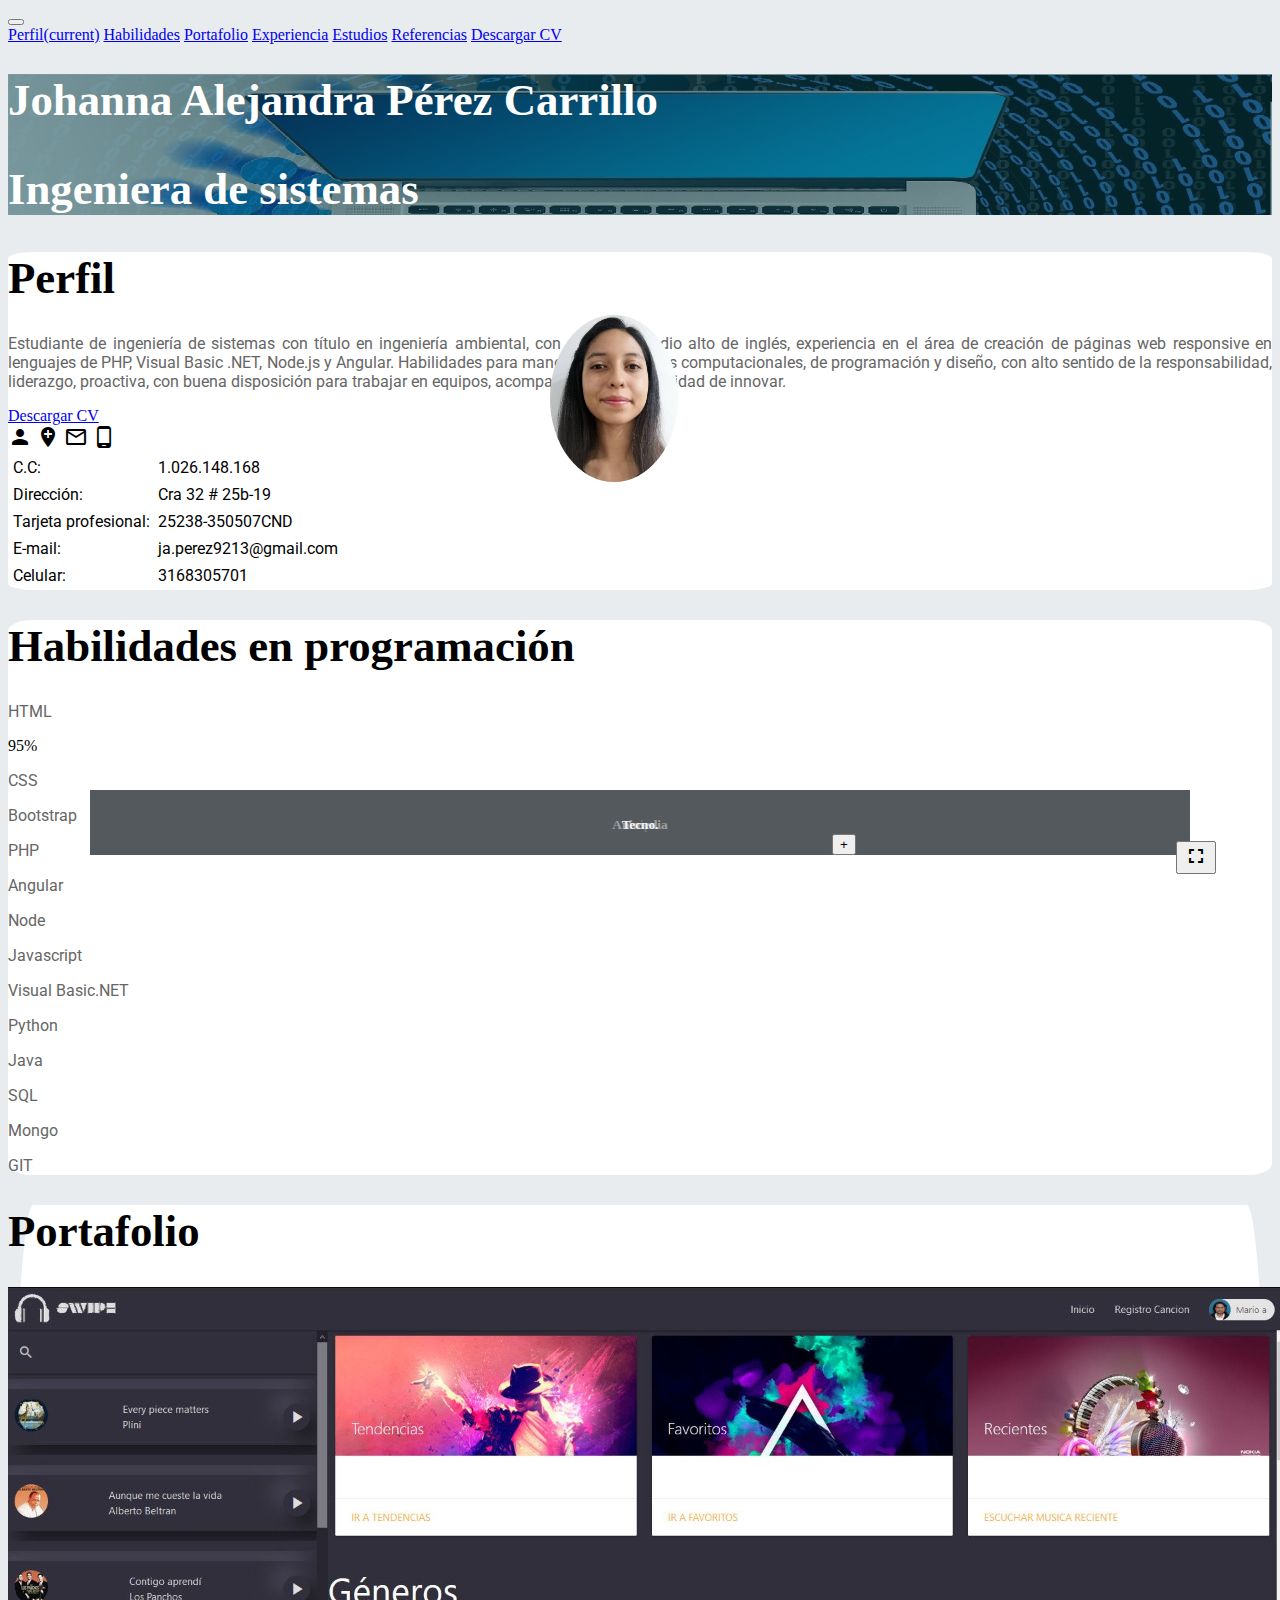
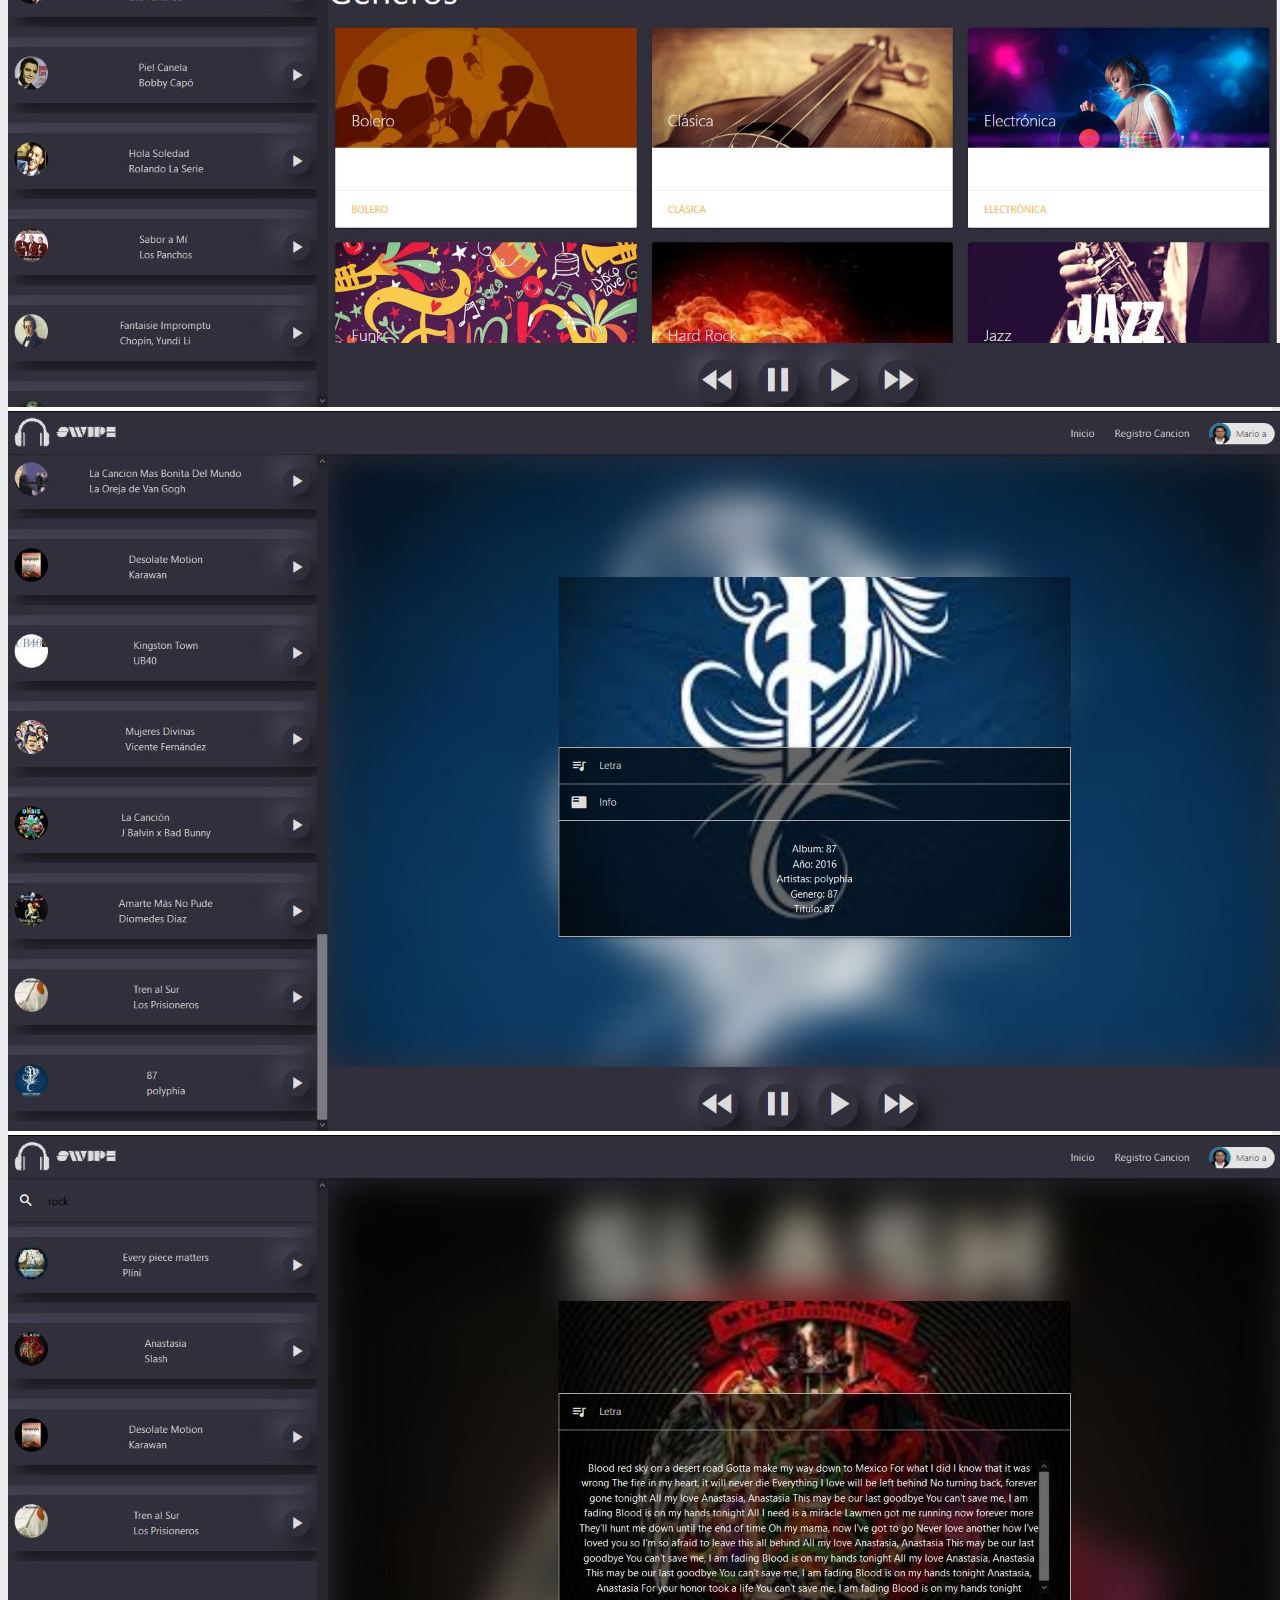
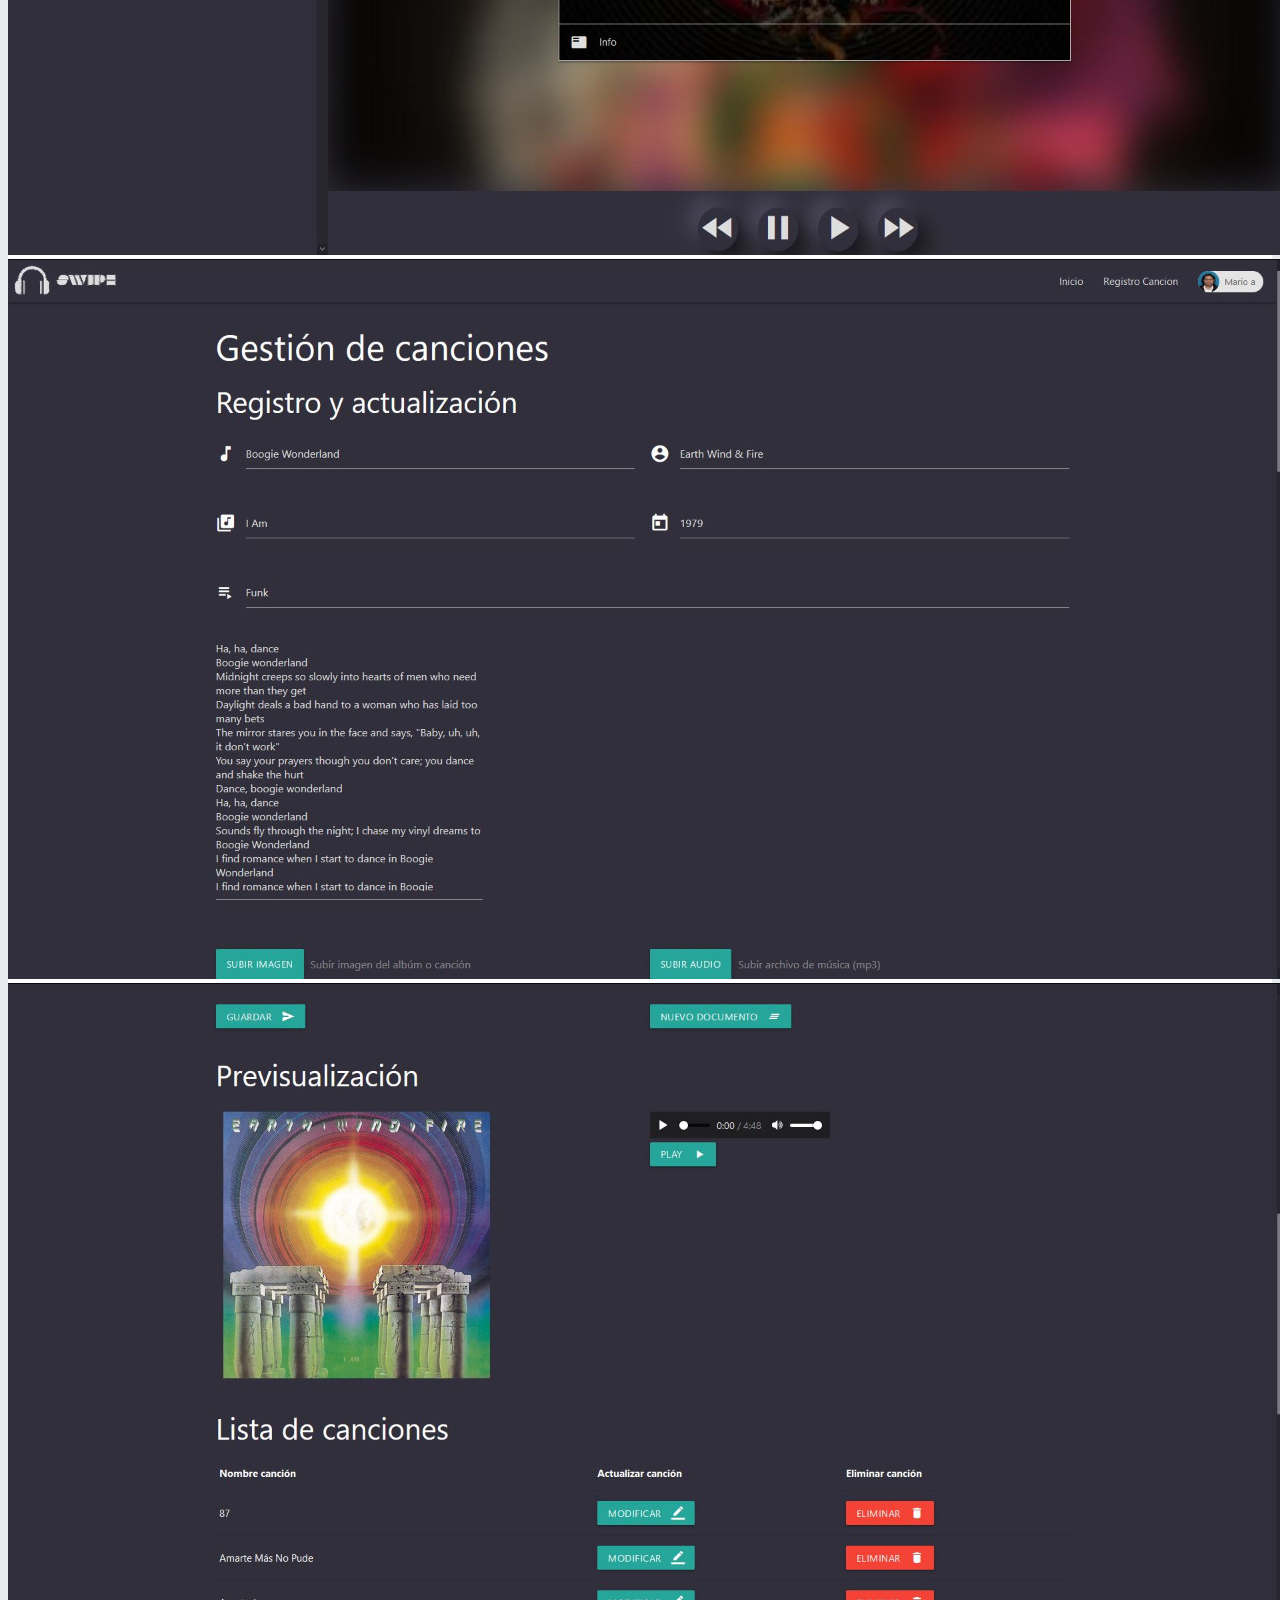
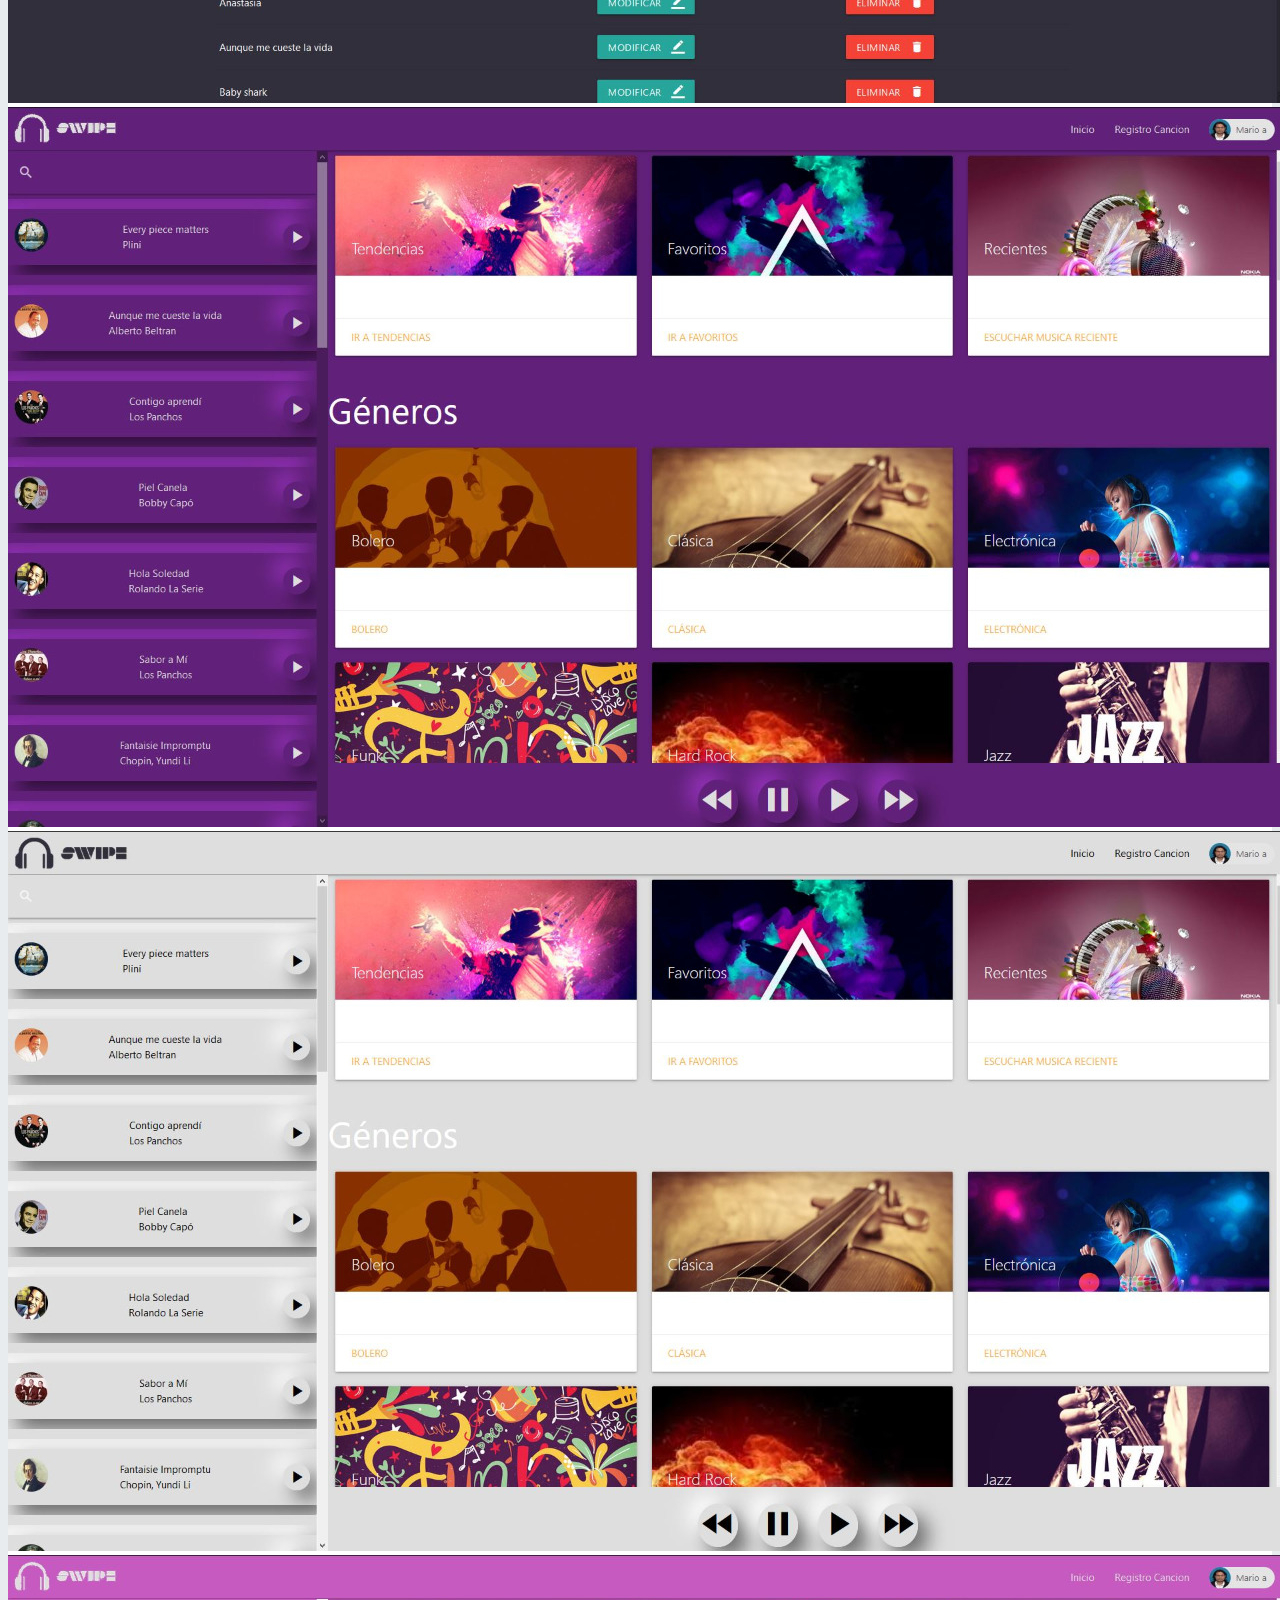
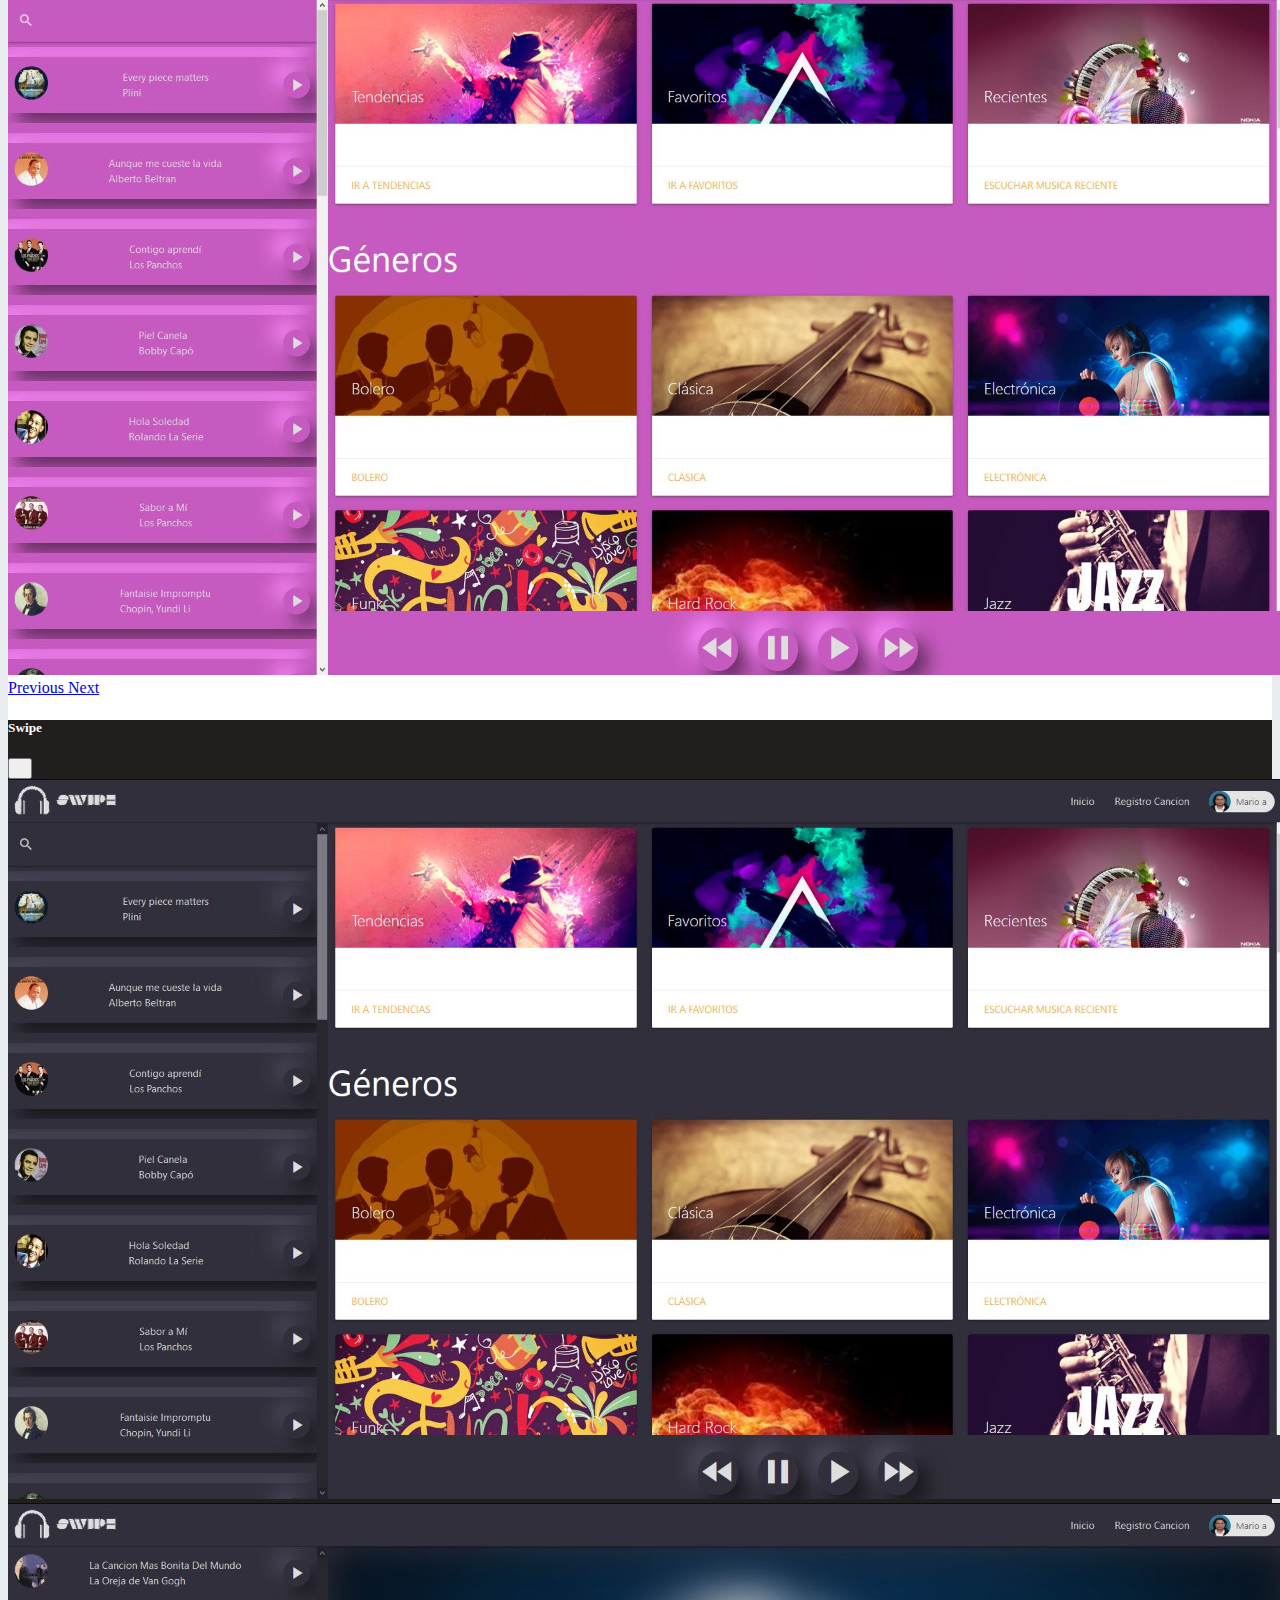
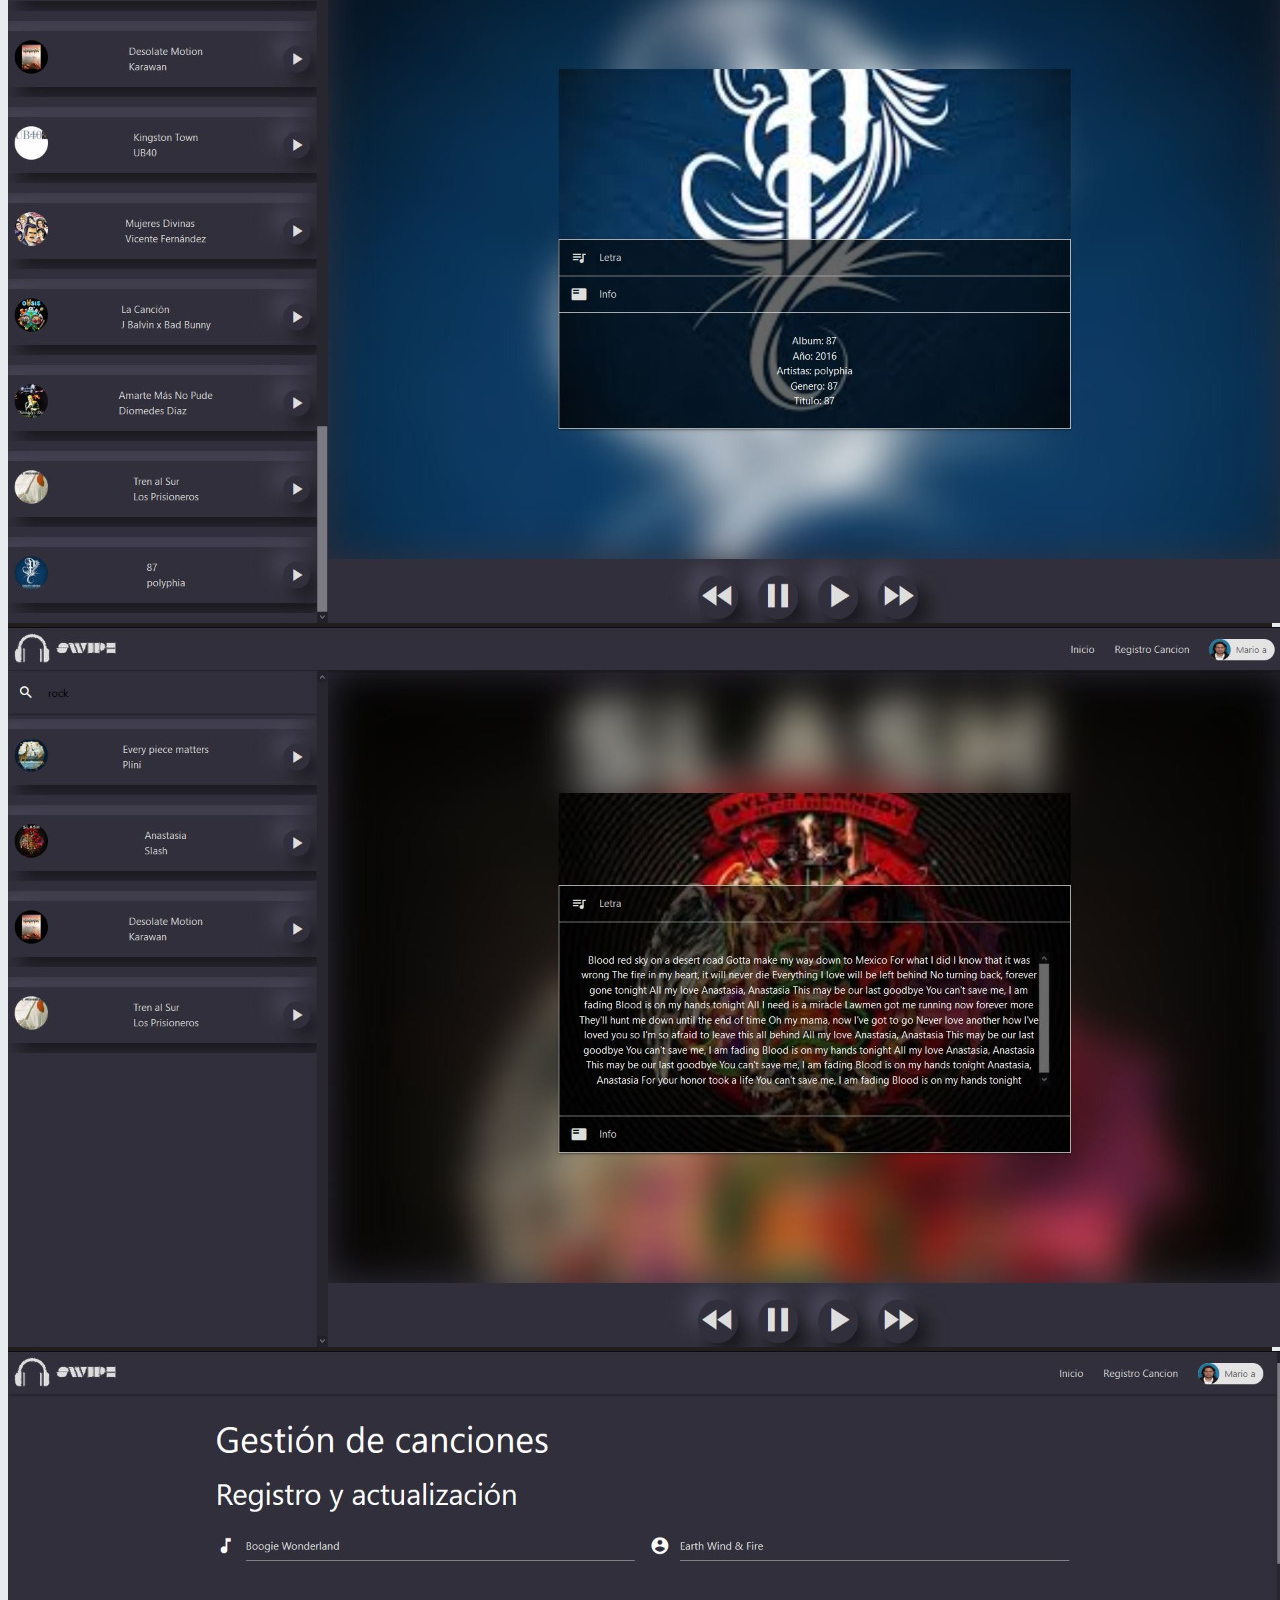
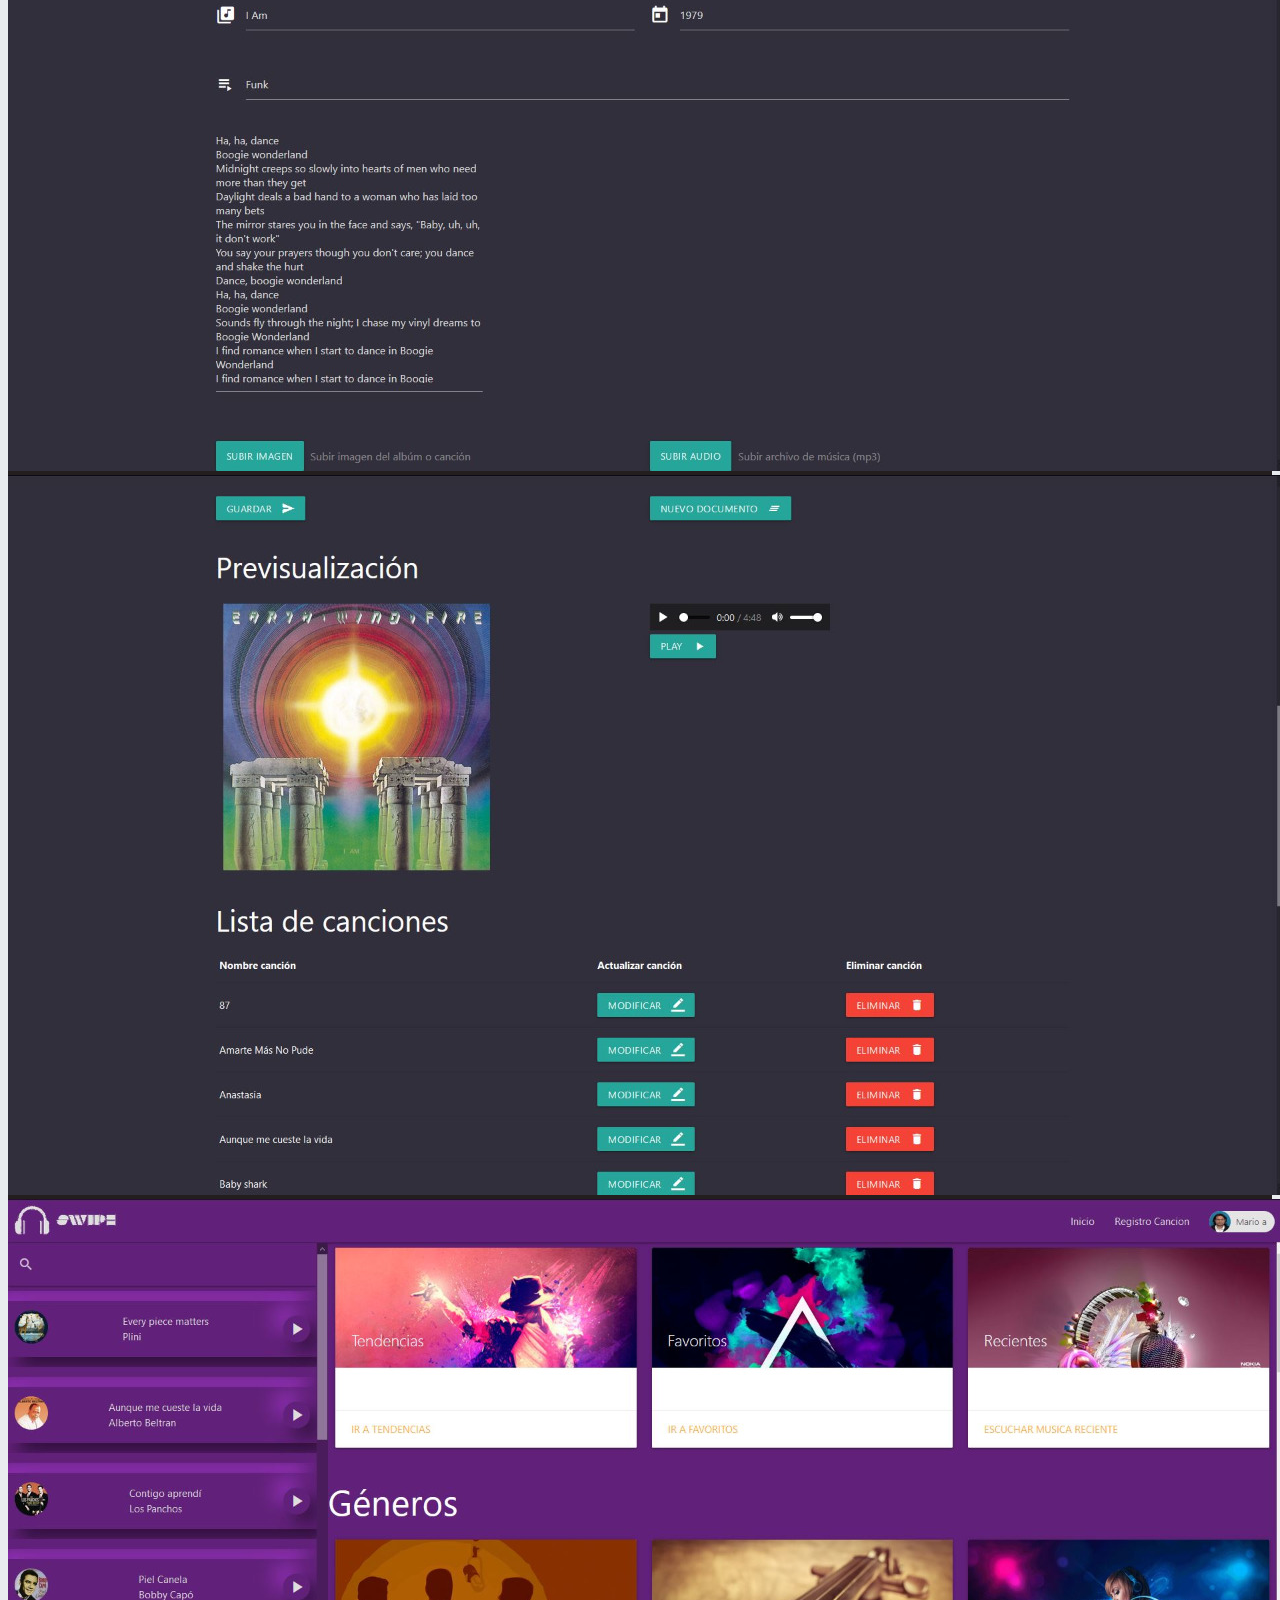
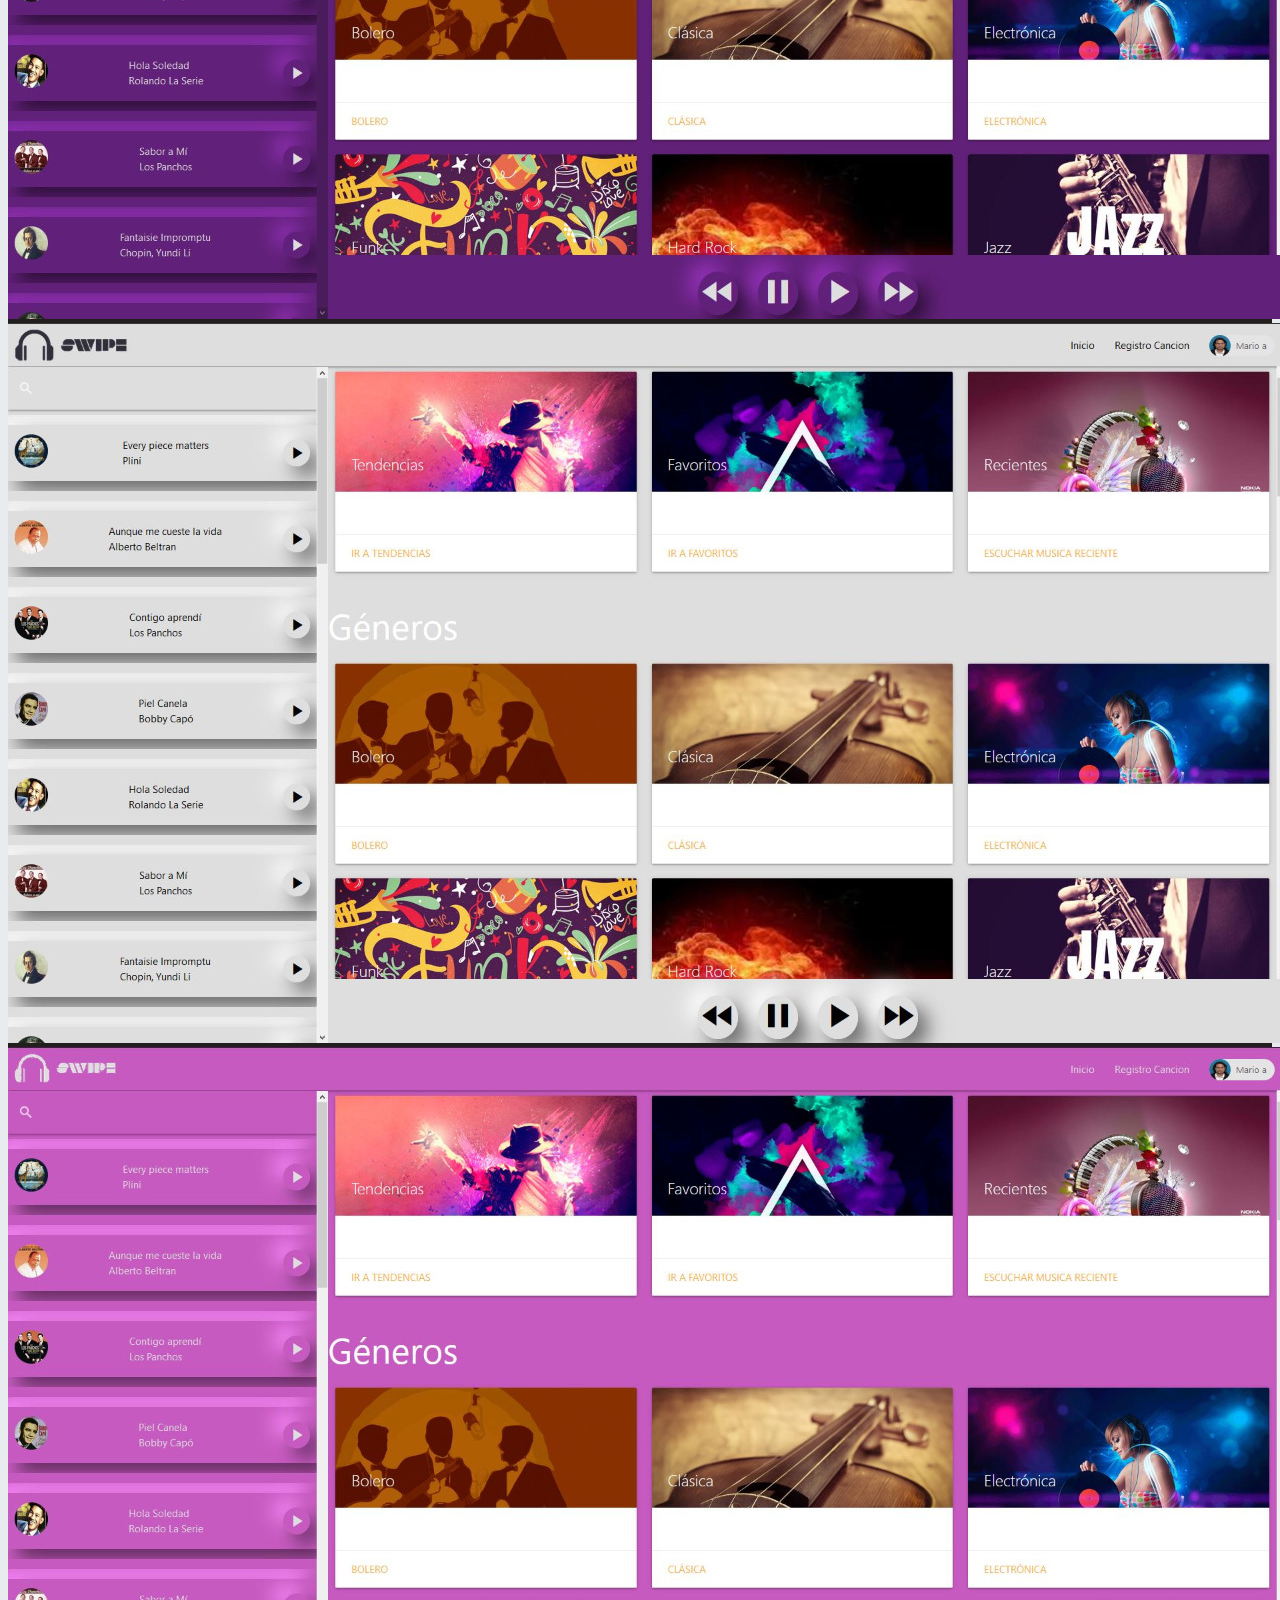
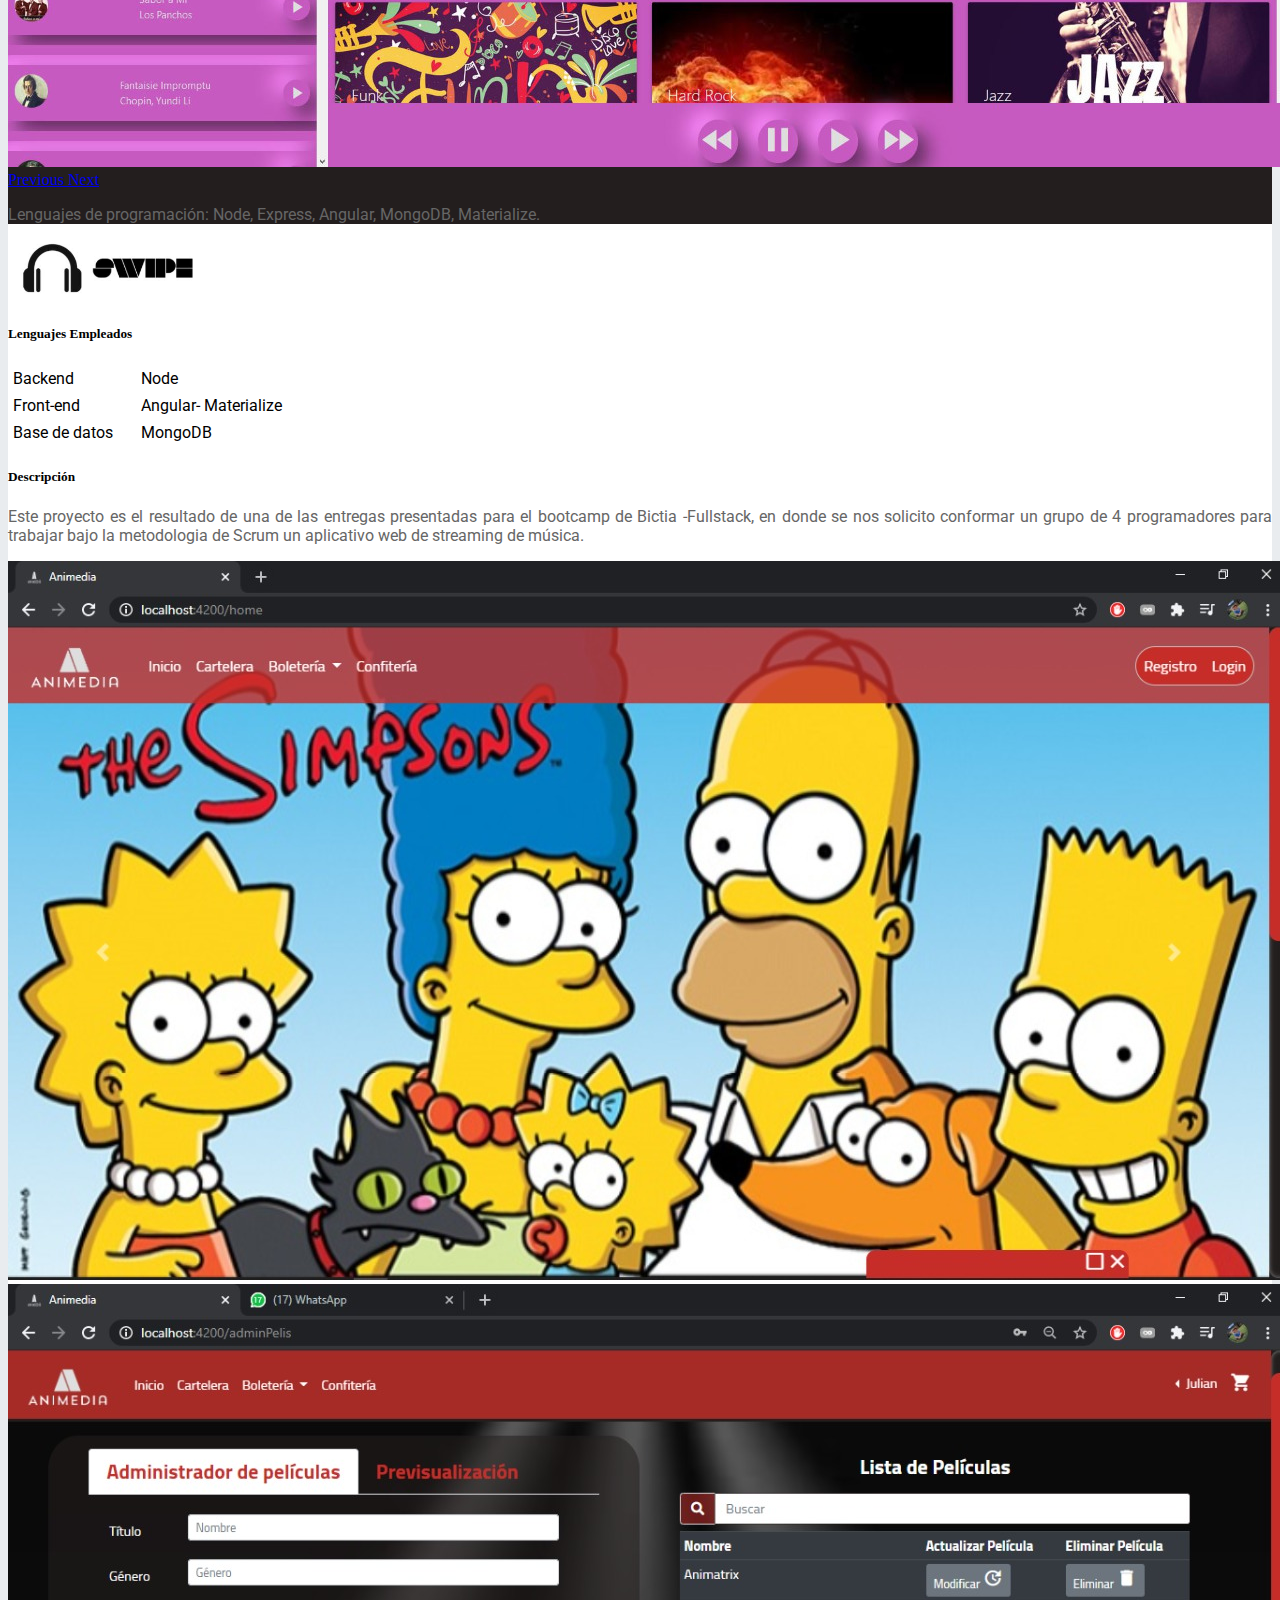
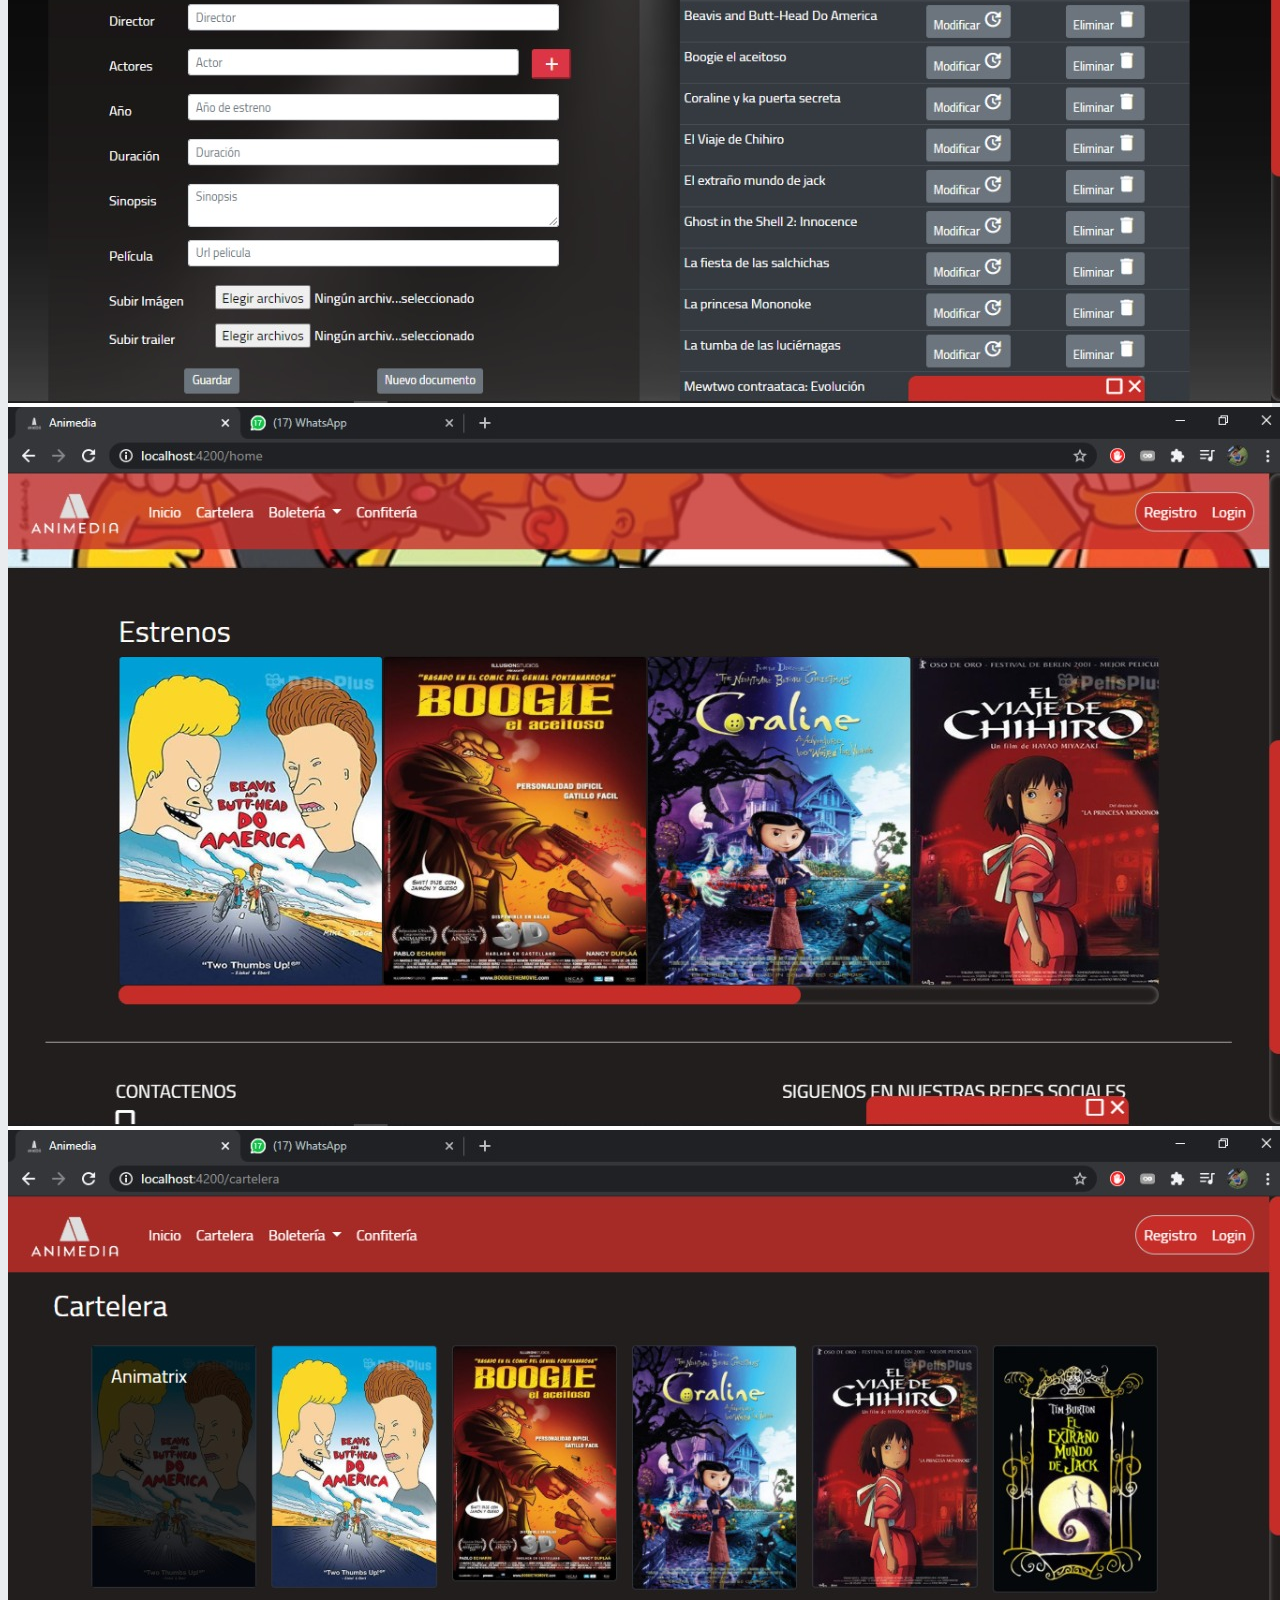
==== commit c69c140d: "actualización" ====
--- a/index.html
+++ b/index.html
@@ -9,7 +9,7 @@
     <link rel="stylesheet" href="https://stackpath.bootstrapcdn.com/bootstrap/4.5.0/css/bootstrap.min.css"
         integrity="sha384-9aIt2nRpC12Uk9gS9baDl411NQApFmC26EwAOH8WgZl5MYYxFfc+NcPb1dKGj7Sk" crossorigin="anonymous">
     <link href="https://fonts.googleapis.com/icon?family=Material+Icons" rel="stylesheet">
-    <link rel="stylesheet" href="css/styles.css" type="text/css">
+    <link rel="stylesheet" href="../public/css/styles.css" type="text/css">
     <script src='https://kit.fontawesome.com/a076d05399.js'></script>
     <link href="https://fonts.googleapis.com/css2?family=Roboto:wght@300&display=swap" rel="stylesheet">
 </head>
@@ -18,7 +18,7 @@
     <header class="bg-dark">
 
 
-        <div class="d-flex justify-content-md-end ">
+        <div class="d-flex justify-content-end ">
             <nav class="  navbar navbar-expand-lg navbar-dark bg-dark ">
 
                 <button class="navbar-toggler" type="button" data-toggle="collapse" data-target="#navbarNavAltMarkup"
@@ -33,8 +33,7 @@
                         <a class="nav-item nav-link" href="#experiencia">Experiencia</a>
                         <a class="nav-item nav-link" href="#experiencia">Estudios</a>
                         <a class="nav-item nav-link" href="#referencias">Referencias</a>
-                        <a class="btn btn-sm btn-outline-info" href="CV -Johanna Alejandra Pérez Carrillo 2020. S.pdf"
-                            target="_blank">Descargar CV </a>
+                        <a class="btn btn-sm btn-outline-info" href="../public/CV -Johanna Alejandra Pérez Carrillo 2020. S.pdf" target="_blank">Descargar CV </a>
                     </div>
                 </div>
 
@@ -48,9 +47,8 @@
                 <h1>Johanna Alejandra Pérez Carrillo</h1>
                 <h2>Ingeniera de sistemas</h2>
             </div>
-            <img class="foto" src="images/foto2.jpg" alt="foto-JohannaP">
         </div>
-
+        <img class="foto" src="../public/images/foto2.jpg" alt="foto-JohannaP">
 
     </header>
     <section id="perfil" class="container my-5 perfil p-3">
@@ -60,60 +58,51 @@
             <div class="col-md-7 col-sm-12 col-12 mt-2 ">
                 <p> Estudiante de ingeniería de sistemas con título en ingeniería ambiental, con nivel intermedio alto
                     de inglés,
-                    experiencia en el áresda de creación de páginas web responsive en lenguajes de PHP, Visual Basic
-                    .NET
+                    experiencia en el área de creación de páginas web responsive en lenguajes de PHP, Visual Basic
+                    .NET, Node.js
                     y Angular. Habilidades para manejar herramientas computacionales, de programación
                     y diseño, con alto sentido de la responsabilidad, liderazgo, proactiva, con buena disposición para
                     trabajar en equipos, acompañado de la capacidad de innovar.</p>
-
+                <div class="d-flex justify-content-center">
+                    <a class="btn btn-outline-info " href="../public/CV -Johanna Alejandra Pérez Carrillo 2020. S.pdf" target="_blank">Descargar CV</a>
+                </div>
             </div>
             <div class="col-md-5 col-12">
                 <div class="row mt-2">
-                    <!--  <div class="col-1">
-                        <i class="material-icons pt-2 ">person</i> 
+                    <div class="col-1">
+                        <i class="material-icons pt-2 ">person</i>
                         <i class="material-icons ">add_location</i>
                         <i class="far fa-address-card px-1"></i>
                         <i class="material-icons pt-2 ">mail_outline </i>
                         <i class="material-icons ">phone_android </i>
-                    </div> -->
-                    <!--  <div class="col-11"> -->
-                    <table class="table table-responsive-sm table-borderless table-sm">
-
-                        <tr class="mx-2">
-                            <td><i class="material-icons pt-2 ">person</i></td>
-                            <td>C.C:</td>
-                            <td>1.026.148.168</td>
-                        </tr>
-                        <tr>
-                            <td><i class="material-icons ">add_location</i></td>
-                            <td>Dirección:</td>
-                            <td>Cra 32 # 25b-19</td>
-                        <tr>
-                            <td><i class="far fa-address-card px-1"></i></td>
-                            <td>Tarjeta profesional: </td>
-                            <td>25238-350507CND</td>
-                        </tr>
-                        <tr>
-                            <td><i class="material-icons pt-2 ">mail_outline </i></td>
-                            <td>E-mail:</td>
-                            <td>ja.perez9213@gmail.com</td>
-                        </tr>
-                        <tr>
-                            <td><i class="material-icons ">phone_android </i></td>
-                            <td> Celular:</td>
-                            <td>3168305701</td>
-                        </tr>
-
-                    </table>
-                    <!-- </div> -->
-                </div>
-
-            </div>
-
-        </div>
-        <div class="d-flex justify-content-center">
-            <a class="btn btn-outline-info " href="CV -Johanna Alejandra Pérez Carrillo 2020. S.pdf"
-                target="_blank">Descargar CV</a>
+                    </div>
+                    <div class="col-11">
+                        <table class="table table-borderless table-sm">
+                            <tr class="mx-2">
+                                <td>C.C:</td>
+                                <td>1.026.148.168</td>
+                            </tr>
+                            <tr>
+                                <td>Dirección:</td>
+                                <td>Cra 32 # 25b-19</td>
+                            <tr>
+                                <td>Tarjeta profesional: </td>
+                                <td>25238-350507CND</td>
+                            </tr>
+                            <tr>
+                                <td>E-mail:</td>
+                                <td>ja.perez9213@gmail.com</td>
+                            </tr>
+                            <tr>
+                                <td> Celular:</td>
+                                <td>3168305701</td>
+                            </tr>
+
+                        </table>
+                    </div>
+                </div>
+
+            </div>
         </div>
     </section>
 
@@ -122,13 +111,13 @@
         <div class="row justify-content-between">
 
 
-            <div class="col-md-6 col-12">
+            <div class="col-6">
                 <div class="row ">
                     <p class="col-4">HTML</p>
                     <div class="col-8">
                         <div class="progress ">
                             <div class="progress-bar bg-info" role="progressbar" style="width: 95%;" aria-valuenow="0"
-                                aria-valuemin="0" aria-valuemax="100"></div>
+                                aria-valuemin="0" aria-valuemax="100">95%</div>
                         </div>
                     </div>
                 </div>
@@ -195,7 +184,7 @@
                 </div>
 
             </div>
-            <div class="col-md-6 col-12 ">
+            <div class="col-6">
                 <div class="row ">
                     <p class="col-4">Visual Basic.NET</p>
                     <div class="col-8">
@@ -270,191 +259,191 @@
         <!-- Contenedor primer proyecto -->
         <div>
             <div id="proyecto1" class="d-none ">
-                <div class="mx-auto">
-                    <img class="logo mb-3" src="images/logo.JPG" alt="logo_swipe">
-                </div> <br>
+
                 <!-- <h2>Swipe</h2> -->
-                <div class="row ">
-                    <div class="col-md-6 col-12 pb-2">
-                        <div id="carouselPortafolio1" class="carousel slide" data-ride="carousel">
-
-                            <div class="carousel-inner">
-                                <div class="carousel-item active">
-                                    <img src="images/swipe1.jpeg" class="d-block w-100" alt="swipe">
+                <div class="col-md-6 col-12">
+                    <div id="carouselPortafolio1" class="carousel slide" data-ride="carousel">
+
+                        <div class="carousel-inner">
+                            <div class="carousel-item active">
+                                <img src="../public/images/swipe1.jpeg" class="d-block w-100" alt="swipe">
+                            </div>
+                            <div class="carousel-item">
+                                <img src="../public/images/swipe2.jpeg" class="d-block w-100" alt="swipe">
+                            </div>
+                            <div class="carousel-item">
+                                <img src="../public/images/swipe3.jpeg" class="d-block w-100" alt="swipe">
+                            </div>
+                            <div class="carousel-item ">
+                                <img src="../public/images/swipe4.jpeg" class="d-block w-100" alt="swipe">
+                            </div>
+                            <div class="carousel-item">
+                                <img src="../public/images/swipe5.jpeg" class="d-block w-100" alt="swipe">
+                            </div>
+                            <div class="carousel-item">
+                                <img src="../public/images/swipe6.jpeg" class="d-block w-100" alt="swipe">
+                            </div>
+                            <div class="carousel-item">
+                                <img src="../public/images/swipe7.jpeg" class="d-block w-100" alt="swipe">
+                            </div>
+                            <div class="carousel-item">
+                                <img src="../public/images/swipe8.jpeg" class="d-block w-100" alt="swipe">
+                            </div>
+                            <a class="carousel-control-prev" href="#carouselPortafolio1" role="button"
+                                data-slide="prev">
+                                <span class="carousel-control-prev-icon" aria-hidden="true"></span>
+                                <span class="sr-only">Previous</span>
+                            </a>
+                            <a class="carousel-control-next" href="#carouselPortafolio1" role="button"
+                                data-slide="next">
+                                <span class="carousel-control-next-icon" aria-hidden="true"></span>
+                                <span class="sr-only">Next</span>
+                            </a>
+
+                        </div>
+                    </div>
+                    <button class="zoom btn btn-dark btn-sm" data-toggle="modal" data-target="#ZoomP1"> <i
+                            class="material-icons ">fullscreen</i></button>
+                    <!-- Modal -->
+                    <div class="modal fade" id="ZoomP1" tabindex="-1" aria-labelledby="ModalLabel" aria-hidden="true">
+                        <div class="modal-dialog modal-dialog-centered modal-lg">
+                            <div class="modal-content">
+                                <div class="modal-header">
+                                    <h5 class="modal-title" id="ModalLabel">Swipe</h5>
+                                    <button type="button" class="close" style="color: antiquewhite;"
+                                        data-dismiss="modal" aria-label="Close">
+                                        <span aria-hidden="true">&times;</span>
+                                    </button>
                                 </div>
-                                <div class="carousel-item">
-                                    <img src="images/swipe2.jpeg" class="d-block w-100" alt="swipe">
-                                </div>
-                                <div class="carousel-item">
-                                    <img src="images/swipe3.jpeg" class="d-block w-100" alt="swipe">
-                                </div>
-                                <div class="carousel-item ">
-                                    <img src="images/swipe4.jpeg" class="d-block w-100" alt="swipe">
-                                </div>
-                                <div class="carousel-item">
-                                    <img src="images/swipe5.jpeg" class="d-block w-100" alt="swipe">
-                                </div>
-                                <div class="carousel-item">
-                                    <img src="images/swipe6.jpeg" class="d-block w-100" alt="swipe">
-                                </div>
-                                <div class="carousel-item">
-                                    <img src="images/swipe7.jpeg" class="d-block w-100" alt="swipe">
-                                </div>
-                                <div class="carousel-item">
-                                    <img src="images/swipe8.jpeg" class="d-block w-100" alt="swipe">
-                                </div>
-                                <a class="carousel-control-prev" href="#carouselPortafolio1" role="button"
-                                    data-slide="prev">
-                                    <span class="carousel-control-prev-icon" aria-hidden="true"></span>
-                                    <span class="sr-only">Previous</span>
-                                </a>
-                                <a class="carousel-control-next" href="#carouselPortafolio1" role="button"
-                                    data-slide="next">
-                                    <span class="carousel-control-next-icon" aria-hidden="true"></span>
-                                    <span class="sr-only">Next</span>
-                                </a>
-
-                            </div>
-                        </div>
-                        <button class="zoom btn btn-dark btn-sm" data-toggle="modal" data-target="#ZoomP1"> <i
-                                class="material-icons ">fullscreen</i></button>
-                        <!-- Modal -->
-                        <div class="modal fade" id="ZoomP1" tabindex="-1" aria-labelledby="ModalLabel"
-                            aria-hidden="true">
-                            <div class="modal-dialog modal-dialog-centered modal-lg">
-                                <div class="modal-content">
-                                    <div class="modal-header">
-                                        <h5 class="modal-title" id="ModalLabel">Swipe</h5>
-                                        <button type="button" class="close" style="color: antiquewhite;"
-                                            data-dismiss="modal" aria-label="Close">
-                                            <span aria-hidden="true">&times;</span>
-                                        </button>
-                                    </div>
-                                    <div class="modal-body">
-                                        <div id="carousel1B" class="carousel slide" data-ride="carousel">
-
-                                            <div class="carousel-inner">
-                                                <div class="carousel-item active">
-                                                    <img src="images/swipe1.jpeg" class="d-block w-100" alt="swipe">
-                                                </div>
-                                                <div class="carousel-item">
-                                                    <img src="images/swipe2.jpeg" class="d-block w-100" alt="swipe">
-                                                </div>
-                                                <div class="carousel-item">
-                                                    <img src="images/swipe3.jpeg" class="d-block w-100" alt="swipe">
-                                                </div>
-                                                <div class="carousel-item ">
-                                                    <img src="images/swipe4.jpeg" class="d-block w-100" alt="swipe">
-                                                </div>
-                                                <div class="carousel-item">
-                                                    <img src="images/swipe5.jpeg" class="d-block w-100" alt="swipe">
-                                                </div>
-                                                <div class="carousel-item">
-                                                    <img src="images/swipe6.jpeg" class="d-block w-100" alt="swipe">
-                                                </div>
-                                                <div class="carousel-item">
-                                                    <img src="images/swipe7.jpeg" class="d-block w-100" alt="swipe">
-                                                </div>
-                                                <div class="carousel-item">
-                                                    <img src="images/swipe8.jpeg" class="d-block w-100" alt="swipe">
-                                                </div>
-                                                <a class="carousel-control-prev" href="#carousel1B" role="button"
-                                                    data-slide="prev">
-                                                    <span class="carousel-control-prev-icon" aria-hidden="true"></span>
-                                                    <span class="sr-only">Previous</span>
-                                                </a>
-                                                <a class="carousel-control-next" href="#carousel1B" role="button"
-                                                    data-slide="next">
-                                                    <span class="carousel-control-next-icon" aria-hidden="true"></span>
-                                                    <span class="sr-only">Next</span>
-                                                </a>
-
-                                            </div>
+                                <div class="modal-body">
+                                    <div id="carousel1B" class="carousel slide" data-ride="carousel">
+
+                                        <div class="carousel-inner">
+                                            <div class="carousel-item active">
+                                                <img src="../public/images/swipe1.jpeg" class="d-block w-100"
+                                                    alt="swipe">
+                                            </div>
+                                            <div class="carousel-item">
+                                                <img src="../public/images/swipe2.jpeg" class="d-block w-100"
+                                                    alt="swipe">
+                                            </div>
+                                            <div class="carousel-item">
+                                                <img src="../public/images/swipe3.jpeg" class="d-block w-100"
+                                                    alt="swipe">
+                                            </div>
+                                            <div class="carousel-item ">
+                                                <img src="../public/images/swipe4.jpeg" class="d-block w-100"
+                                                    alt="swipe">
+                                            </div>
+                                            <div class="carousel-item">
+                                                <img src="../public/images/swipe5.jpeg" class="d-block w-100"
+                                                    alt="swipe">
+                                            </div>
+                                            <div class="carousel-item">
+                                                <img src="../public/images/swipe6.jpeg" class="d-block w-100"
+                                                    alt="swipe">
+                                            </div>
+                                            <div class="carousel-item">
+                                                <img src="../public/images/swipe7.jpeg" class="d-block w-100"
+                                                    alt="swipe">
+                                            </div>
+                                            <div class="carousel-item">
+                                                <img src="../public/images/swipe8.jpeg" class="d-block w-100"
+                                                    alt="swipe">
+                                            </div>
+                                            <a class="carousel-control-prev" href="#carousel1B" role="button"
+                                                data-slide="prev">
+                                                <span class="carousel-control-prev-icon" aria-hidden="true"></span>
+                                                <span class="sr-only">Previous</span>
+                                            </a>
+                                            <a class="carousel-control-next" href="#carousel1B" role="button"
+                                                data-slide="next">
+                                                <span class="carousel-control-next-icon" aria-hidden="true"></span>
+                                                <span class="sr-only">Next</span>
+                                            </a>
+
                                         </div>
                                     </div>
-                                    <div class="modal-footer">
-                                        <p>Lenguajes de programación: Node, Express, Angular,
-                                            MongoDB, Materialize.</p>
-
-                                    </div>
                                 </div>
-                            </div>
-                        </div>
-                    </div>
-                    <div class="col-md-6 col-12">
-
-                        <h5>Lenguajes Empleados</h5>
-                        <table>
-                            <tr>
-                                <td>Backend</td>
-                                <td>Node</td>
-                            </tr>
-                            <tr>
-                                <td>Front-end</td>
-                                <td>Angular- Materialize</td>
-                            </tr>
-                            <tr>
-                                <td>Base de datos</td>
-                                <td>MongoDB</td>
-                            </tr>
-
-                        </table>
-                        <h5>Descripción</h5>
-                        <p>Este proyecto es el resultado de una de las entregas presentadas para el
-                            bootcamp de Bictia -Fullstack, en donde se nos solicito conformar un grupo
-                            de 4
-                            programadores para trabajar bajo la metodologia de Scrum un aplicativo web
-                            de
-                            streaming de música.</p>
-                    </div>
+                                <div class="modal-footer">
+                                    <p>Lenguajes de programación: Node, Express, Angular,
+                                        MongoDB, Materialize.</p>
+
+                                </div>
+                            </div>
+                        </div>
+                    </div>
+                </div>
+                <div class="col-md-6 col-12">
+                    <img class="logo p-1" src="../public/images/logo.JPG" alt="logo_swipe"><br>
+                    <h5>Lenguajes Empleados</h5>
+                    <table>
+                        <tr>
+                            <td>Backend</td>
+                            <td>Node</td>
+                        </tr>
+                        <tr>
+                            <td>Front-end</td>
+                            <td>Angular- Materialize</td>
+                        </tr>
+                        <tr>
+                            <td>Base de datos</td>
+                            <td>MongoDB</td>
+                        </tr>
+
+                    </table>
+                    <h5>Descripción</h5>
+                    <p>Este proyecto es el resultado de una de las entregas presentadas para el
+                        bootcamp de Bictia -Fullstack, en donde se nos solicito conformar un grupo
+                        de 4
+                        programadores para trabajar bajo la metodologia de Scrum un aplicativo web
+                        de
+                        streaming de música.</p>
                 </div>
             </div>
         </div>
 
         <!-- Contenedor sgundo proyecto -->
-
-        <div id="proyecto2" class="d-none ">
-            <div class="mx-auto">
-                <img class="logo mb-3 pt-1 " src="images/logoAnimedia.png" alt="logo_animedia">
-            </div> <br>
-            <!-- <h2>Swipe</h2> -->
-            <div class="row">
-                <div class="col-md-6 col-12 pb-2">
+        <div>
+            <div id="proyecto2" class="d-none ">
+
+                <!-- <h2>Swipe</h2> -->
+                <div class="col-md-6 col-12">
                     <div id="carouselPortafolio2" class="carousel slide" data-ride="carousel">
 
                         <div class="carousel-inner">
                             <div class="carousel-item active">
-                                <img src="images/animedia1.jpeg" class="d-block w-100" alt="animedia">
-                            </div>
-                            <div class="carousel-item">
-                                <img src="images/animedia2.jpeg" class="d-block w-100" alt="animedia">
-                            </div>
-                            <div class="carousel-item">
-                                <img src="images/animedia3.jpeg" class="d-block w-100" alt="animedia">
+                                <img src="../public/images/animedia1.jpeg" class="d-block w-100" alt="animedia">
+                            </div>
+                            <div class="carousel-item">
+                                <img src="../public/images/animedia2.jpeg" class="d-block w-100" alt="animedia">
+                            </div>
+                            <div class="carousel-item">
+                                <img src="../public/images/animedia3.jpeg" class="d-block w-100" alt="animedia">
                             </div>
                             <div class="carousel-item ">
-                                <img src="images/animedia4.jpeg" class="d-block w-100" alt="animedia">
-                            </div>
-                            <div class="carousel-item">
-                                <img src="images/animedia5.jpeg" class="d-block w-100" alt="animedia">
-                            </div>
-                            <div class="carousel-item">
-                                <img src="images/animedia6.jpeg" class="d-block w-100" alt="animedia">
-                            </div>
-                            <div class="carousel-item">
-                                <img src="images/animedia7.jpeg" class="d-block w-100" alt="animedia">
-                            </div>
-                            <div class="carousel-item">
-                                <img src="images/animedia8.jpeg" class="d-block w-100" alt="animedia">
-                            </div>
-                            <div class="carousel-item">
-                                <img src="images/animedia9.jpeg" class="d-block w-100" alt="animedia">
-                            </div>
-                            <div class="carousel-item">
-                                <img src="images/animedia10.jpeg" class="d-block w-100" alt="animedia">
-                            </div>
-                            <div class="carousel-item">
-                                <img src="images/animedia11.jpeg" class="d-block w-100" alt="animedia">
+                                <img src="../public/images/animedia4.jpeg" class="d-block w-100" alt="animedia">
+                            </div>
+                            <div class="carousel-item">
+                                <img src="../public/images/animedia5.jpeg" class="d-block w-100" alt="animedia">
+                            </div>
+                            <div class="carousel-item">
+                                <img src="../public/images/animedia6.jpeg" class="d-block w-100" alt="animedia">
+                            </div>
+                            <div class="carousel-item">
+                                <img src="../public/images/animedia7.jpeg" class="d-block w-100" alt="animedia">
+                            </div>
+                            <div class="carousel-item">
+                                <img src="../public/images/animedia8.jpeg" class="d-block w-100" alt="animedia">
+                            </div>
+                            <div class="carousel-item">
+                                <img src="../public/images/animedia9.jpeg" class="d-block w-100" alt="animedia">
+                            </div>
+                            <div class="carousel-item">
+                                <img src="../public/images/animedia10.jpeg" class="d-block w-100" alt="animedia">
+                            </div>
+                            <div class="carousel-item">
+                                <img src="../public/images/animedia11.jpeg" class="d-block w-100" alt="animedia">
                             </div>
                             <a class="carousel-control-prev" href="#carouselPortafolio2" role="button"
                                 data-slide="prev">
@@ -488,37 +477,48 @@
                                         <div class="carousel-inner">
                                             <div class="carousel-item active">
 
-                                                <img src="images/animedia1.jpeg" class="d-block w-100" alt="animedia">
-                                            </div>
-                                            <div class="carousel-item">
-                                                <img src="images/animedia2.jpeg" class="d-block w-100" alt="animedia">
-                                            </div>
-                                            <div class="carousel-item">
-                                                <img src="images/animedia3.jpeg" class="d-block w-100" alt="animedia">
+                                                <img src="../public/images/animedia1.jpeg" class="d-block w-100"
+                                                    alt="animedia">
+                                            </div>
+                                            <div class="carousel-item">
+                                                <img src="../public/images/animedia2.jpeg" class="d-block w-100"
+                                                    alt="animedia">
+                                            </div>
+                                            <div class="carousel-item">
+                                                <img src="../public/images/animedia3.jpeg" class="d-block w-100"
+                                                    alt="animedia">
                                             </div>
                                             <div class="carousel-item ">
-                                                <img src="images/animedia4.jpeg" class="d-block w-100" alt="animedia">
-                                            </div>
-                                            <div class="carousel-item">
-                                                <img src="images/animedia5.jpeg" class="d-block w-100" alt="animedia">
-                                            </div>
-                                            <div class="carousel-item">
-                                                <img src="images/animedia6.jpeg" class="d-block w-100" alt="animedia">
-                                            </div>
-                                            <div class="carousel-item">
-                                                <img src="images/animedia7.jpeg" class="d-block w-100" alt="animedia">
-                                            </div>
-                                            <div class="carousel-item">
-                                                <img src="images/animedia8.jpeg" class="d-block w-100" alt="animedia">
-                                            </div>
-                                            <div class="carousel-item">
-                                                <img src="images/animedia9.jpeg" class="d-block w-100" alt="animedia">
-                                            </div>
-                                            <div class="carousel-item">
-                                                <img src="images/animedia10.jpeg" class="d-block w-100" alt="animedia">
-                                            </div>
-                                            <div class="carousel-item">
-                                                <img src="images/animedia11.jpeg" class="d-block w-100" alt="animedia">
+                                                <img src="../public/images/animedia4.jpeg" class="d-block w-100"
+                                                    alt="animedia">
+                                            </div>
+                                            <div class="carousel-item">
+                                                <img src="../public/images/animedia5.jpeg" class="d-block w-100"
+                                                    alt="animedia">
+                                            </div>
+                                            <div class="carousel-item">
+                                                <img src="../public/images/animedia6.jpeg" class="d-block w-100"
+                                                    alt="animedia">
+                                            </div>
+                                            <div class="carousel-item">
+                                                <img src="../public/images/animedia7.jpeg" class="d-block w-100"
+                                                    alt="animedia">
+                                            </div>
+                                            <div class="carousel-item">
+                                                <img src="../public/images/animedia8.jpeg" class="d-block w-100"
+                                                    alt="animedia">
+                                            </div>
+                                            <div class="carousel-item">
+                                                <img src="../public/images/animedia9.jpeg" class="d-block w-100"
+                                                    alt="animedia">
+                                            </div>
+                                            <div class="carousel-item">
+                                                <img src="../public/images/animedia10.jpeg" class="d-block w-100"
+                                                    alt="animedia">
+                                            </div>
+                                            <div class="carousel-item">
+                                                <img src="../public/images/animedia11.jpeg" class="d-block w-100"
+                                                    alt="animedia">
                                             </div>
                                             <a class="carousel-control-prev" href="#carousel2B" role="button"
                                                 data-slide="prev">
@@ -543,9 +543,8 @@
                         </div>
                     </div>
                 </div>
-
                 <div class="col-md-6 col-12">
-
+                    <img class="logo m-2 " src="../public/images/logoAnimedia.png" alt="logo_animedia"><br>
                     <h5>Lenguajes Empleados</h5>
                     <table>
                         <tr>
@@ -572,8 +571,6 @@
                 </div>
             </div>
         </div>
-
-
         <hr>
 
         <!-- lista de proyectos -->
@@ -581,7 +578,7 @@
         <div class="row pb-3  ">
             <div class="col-md-4 col-sm-12 col-12  contenedor2 ">
                 <div class=" m-1 p-1 listaP">
-                    <img class="img-fluid" src="images/swipe1.jpeg" alt="swipe">
+                    <img class="img-fluid" src="../public/images/swipe1.jpeg" alt="swipe">
                     <a class="mas btn btn-outline-light mt-2 " onclick="mostrar(1)" href="#proyecto1"> +</a>
                     <div class="tituloP d-md-block ">
                         <h5>Swipe</h5>
@@ -590,7 +587,7 @@
             </div>
             <div class="col-md-4 col-sm-12 col-12  contenedor2 ">
                 <div class=" m-1 p-1 listaP">
-                    <img class="img-fluid" src="images/animedia1.jpeg" alt="animedia">
+                    <img class="img-fluid" src="../public/images/animedia1.jpeg" alt="animedia">
                     <a class="mas btn btn-outline-light mt-2 " onclick="mostrar(2)" href="#proyecto2"> +</a>
                     <div class="tituloP d-md-block ">
                         <h5>Animedia</h5>
@@ -702,25 +699,25 @@
         function mostrar(numero) {
             switch (numero) {
                 case 1:
-                    document.getElementById('proyecto1').setAttribute('class', ' row  px-3 pt-1 pb-2 ');
+                    document.getElementById('proyecto1').setAttribute('class', ' row pt-3 px-3 ');
                     document.getElementById('proyecto2').setAttribute('class', 'd-none');
                     document.getElementById('proyecto4').setAttribute('class', 'd-none');
                     document.getElementById('proyecto3').setAttribute('class', 'd-none');
                     break;
                 case 2:
                     document.getElementById('proyecto1').setAttribute('class', 'd-none ');
-                    document.getElementById('proyecto2').setAttribute('class', 'row px-3 pt-1 pb-2');
+                    document.getElementById('proyecto2').setAttribute('class', 'row pt-3 px-3');
                     document.getElementById('proyecto3').setAttribute('class', 'd-none');
                     document.getElementById('proyecto4').setAttribute('class', 'd-none');
                     break;
                 case 3:
-                    document.getElementById('proyecto3').setAttribute('class', 'row px-3 pt-1 pb-2');
+                    document.getElementById('proyecto3').setAttribute('class', 'row pt-3 px-3');
                     document.getElementById('proyecto2').setAttribute('class', 'd-none');
                     document.getElementById('proyecto1').setAttribute('class', 'd-none');
                     document.getElementById('proyecto4').setAttribute('class', 'd-none');
                     break;
                 case 4:
-                    document.getElementById('proyecto4').setAttribute('class', 'row px-3 pt-1 pb-2');
+                    document.getElementById('proyecto4').setAttribute('class', 'row pt-3 px-3');
                     document.getElementById('proyecto2').setAttribute('class', 'd-none');
                     document.getElementById('proyecto3').setAttribute('class', 'd-none');
                     document.getElementById('proyecto1').setAttribute('class', 'd-none');
@@ -740,10 +737,10 @@
         crossorigin="anonymous"></script>
     <hr>
 
-    <footer class="container d-flex justify-content-center">
-        <p class="pt-3">Johanna Pérez - 2020 / celular: 316 830 57 01 / correo: ja.perez9213@gmail.com</p>
-    </footer>
-</body>
-
-
-</html>+<footer class="container d-flex justify-content-center">
+<p class="pt-3">Johanna Pérez - 2020 / celular: 316 830 57 01 / correo: ja.perez9213@gmail.com</p>
+</footer>
+    </body>
+
+
+</html>
--- a/public/css/styles.css
+++ b/public/css/styles.css
@@ -0,0 +1,153 @@
+p,table{
+    font-family: 'Roboto', sans-serif;
+}
+header{
+    min-height: 50px;
+}
+
+.foto{
+    position: absolute;
+    top: 35vh ;
+    left: 43vw;
+    border-radius: 50%;
+    max-width: 10%;
+    min-width: 100px;
+}
+.info{
+    /* color: #17a2b8; */
+    color: white;
+    /* position: absolute;
+    top:10vh; */
+    background-image: url(../images/prueba/laptop-3428644_1920.jpg);
+    width: 100%;
+    background-size: cover;
+    
+}
+.nombre{
+    background-color: #08424b88;
+}
+h1{
+    font-size:clamp(0.4rem, 5vw, 2.8rem);
+  
+  
+} 
+h2{
+    font-size:clamp(0.3rem, 4vw, 2.8rem);
+} 
+p{
+   text-align: justify;
+   color:#666666;
+}
+.contenedor{
+    background-color: #e9ecef;
+}
+section{
+    background-color: white;
+    border-radius: 2%;
+}
+.tituloP{
+    background-color: #343a4075 /* #11637080 */;
+    position: absolute;
+    z-index: 10;
+    color:#fff;
+    text-align: center;
+    bottom: 5%;
+    padding-top: 5px;
+    width: 86%;
+    left: 7%;
+    color: whitesmoke;
+}
+.listaP{
+    background-color: #343a40;
+    border-radius: 2%;
+}
+.listaP img{
+    border-radius: 2%;
+} 
+
+.contenedor2:hover img {
+    -webkit-transform:scale(0.9);
+    transform:scale(0.9);
+}
+.contenedor2:hover a{
+    -webkit-transform:scale(0.9);
+    transform:scale(0.9);
+}
+.zoom:hover {
+    -webkit-transform:scale(0.9);
+    transform:scale(0.9);
+}
+.contenedor2 {
+    overflow:hidden;
+}
+.mas{
+    position: absolute;
+    bottom:5%;
+    left: 65%;
+    z-index: 11;
+}
+td{
+    padding:3px;
+    text-align: justify;
+    vertical-align: sub;
+}
+table td:nth-child(1) {
+	min-width: 120px;
+}
+hr{
+    margin-top: 0;
+    margin-bottom: 0;
+}
+.logo{
+max-height: 60px;
+}
+.zoom{
+    position: absolute;
+    bottom: 2vw;
+    right: 5%;
+    z-index: 11;
+}
+.modal{
+    background-color: #231e1e3f;;
+  }
+  .modal-content{
+    background-color: #231e1e ;
+    color: white;
+  }
+.linea{
+    border-right: 2px solid #17a2b8 ;
+}
+.numero{
+    position: absolute;
+    top:1%;
+    left: 93%;
+    min-width: 100px;
+    font-size: 1rem;
+    background-color: #17a2b8  ;
+    color: white;
+    border-radius: 5%;
+    text-align: center;
+}
+.titulo, .infoT{
+    text-align: end; 
+    padding-right: 10%;
+}
+
+.infoT2, .titulo2{
+    text-align: start;
+
+}
+.infoT, .infoT2{
+    width: 100%;
+    height: 27px;
+    transition: width 2s, height 4s;
+    overflow: hidden;
+}
+.infoT:hover, .infoT2:hover{
+    width: 100%;
+    height:auto;
+    transition: width 2s, height 4s;
+}
+.estudio{
+    position: relative;
+}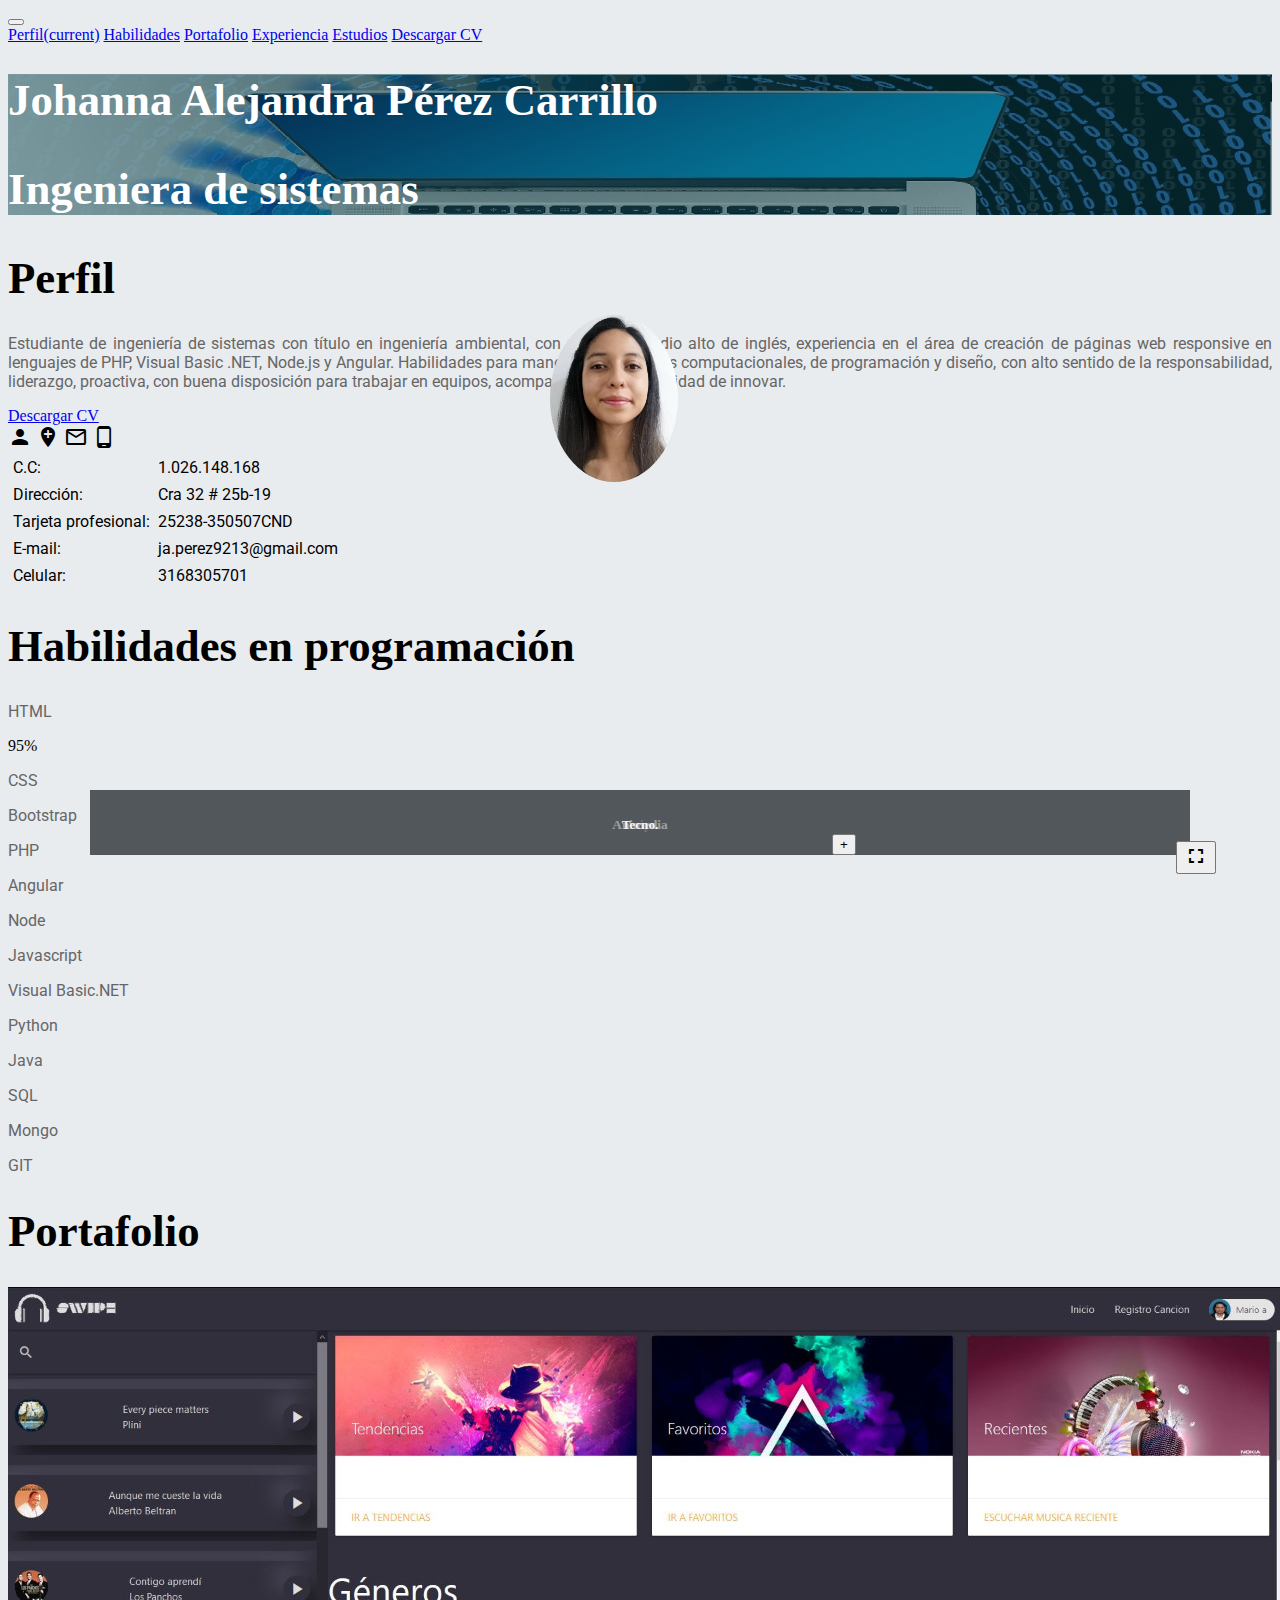
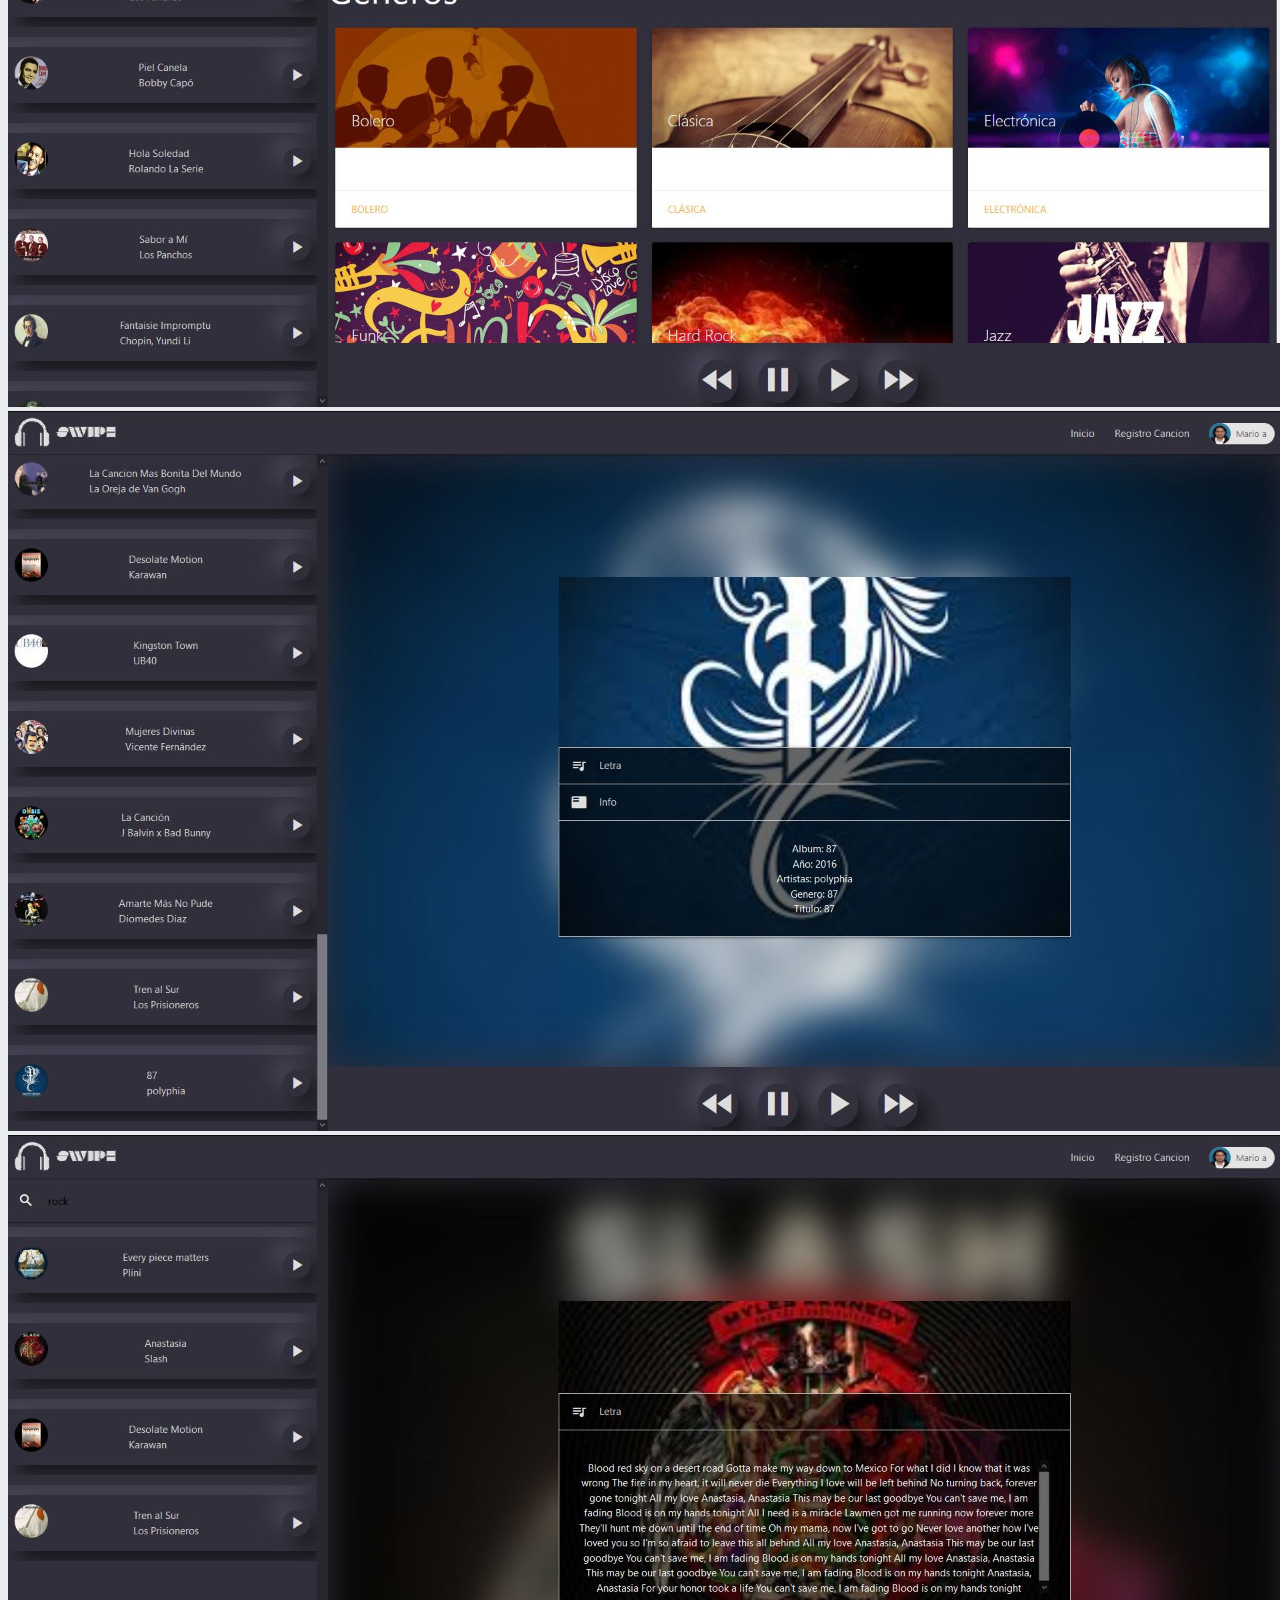
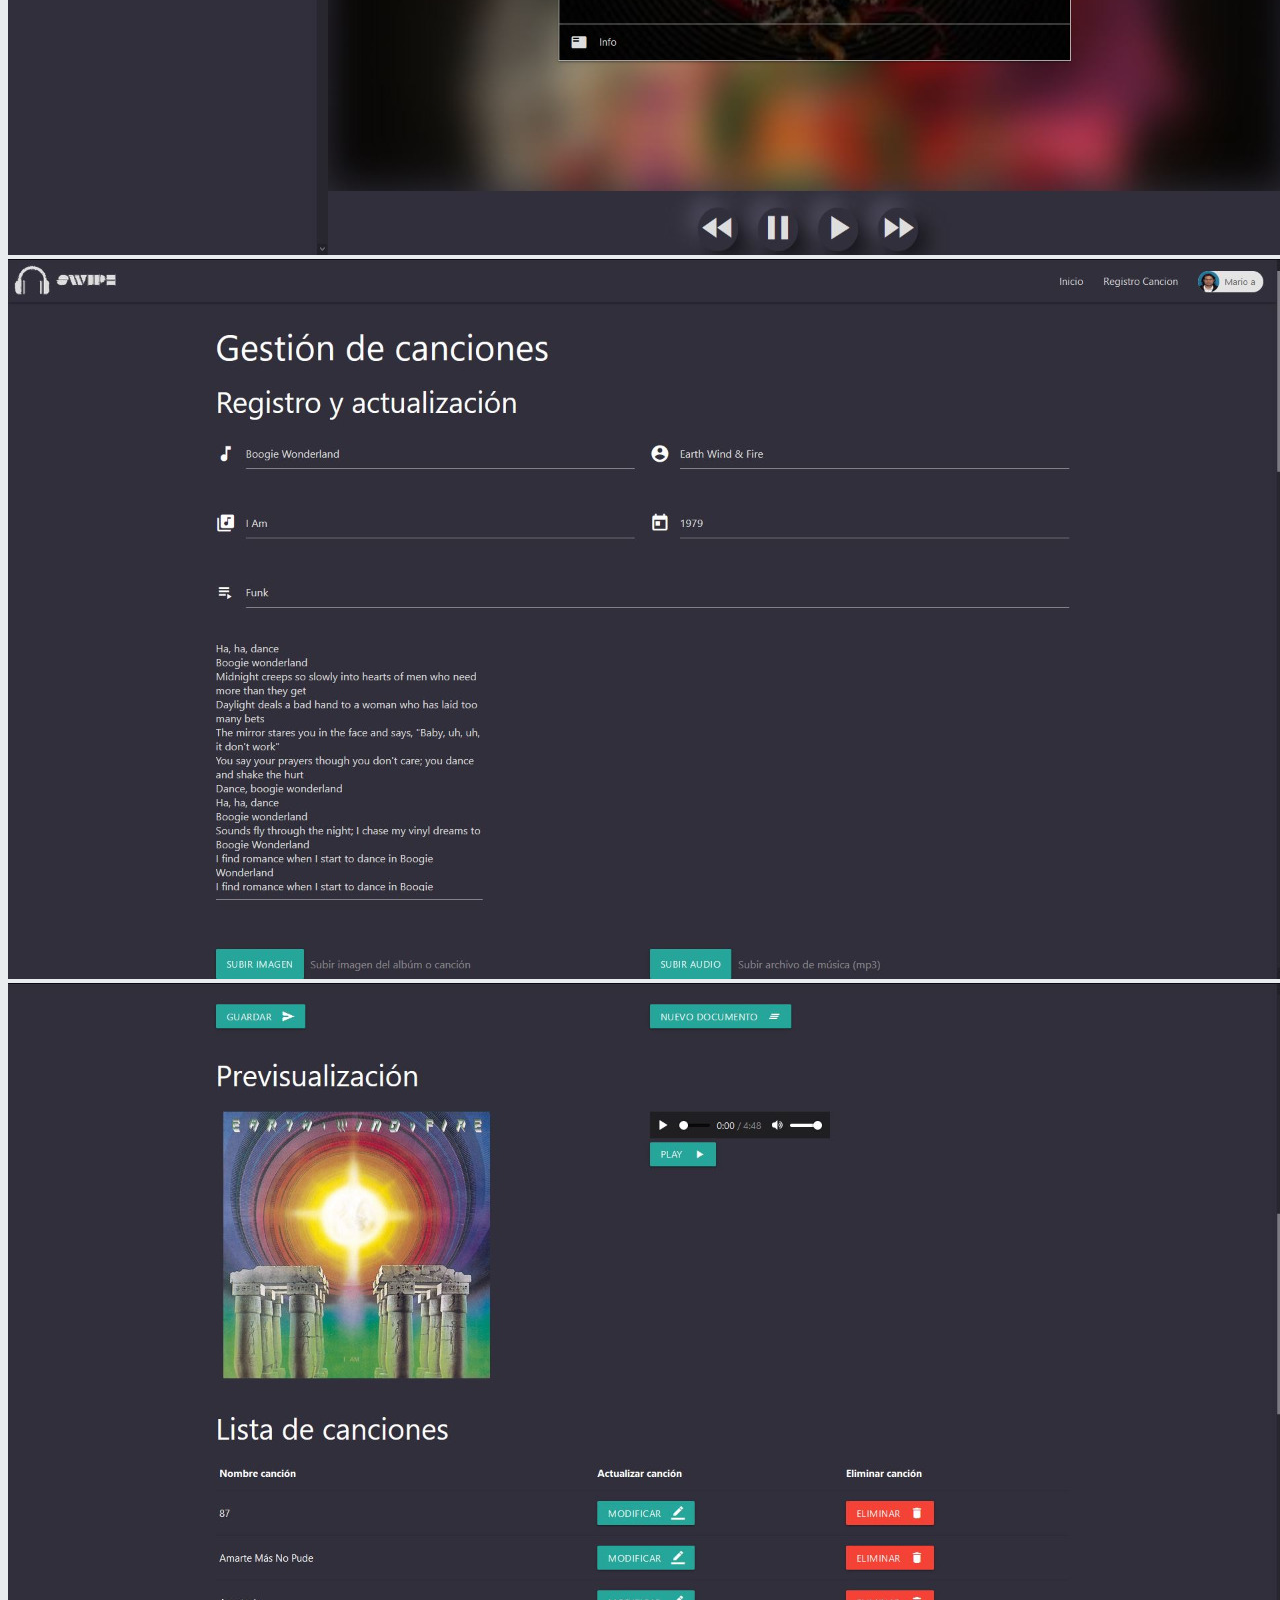
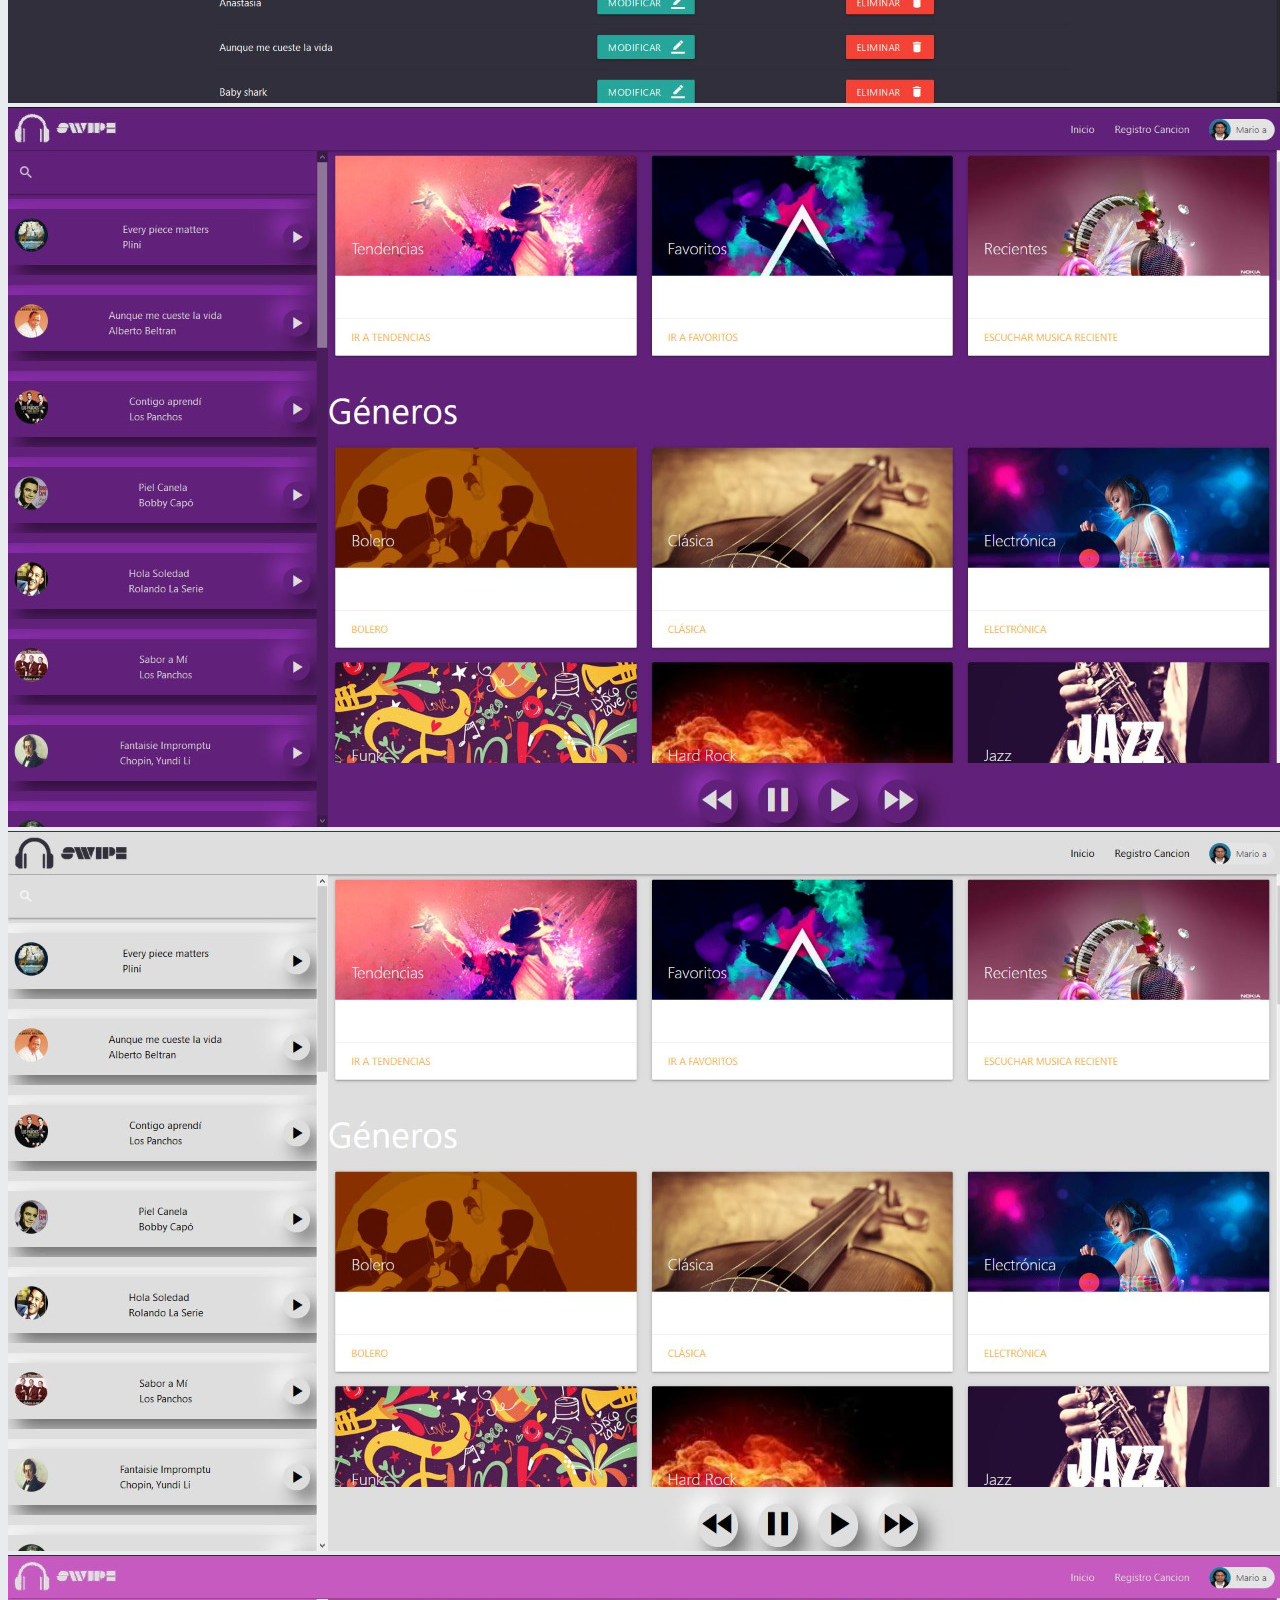
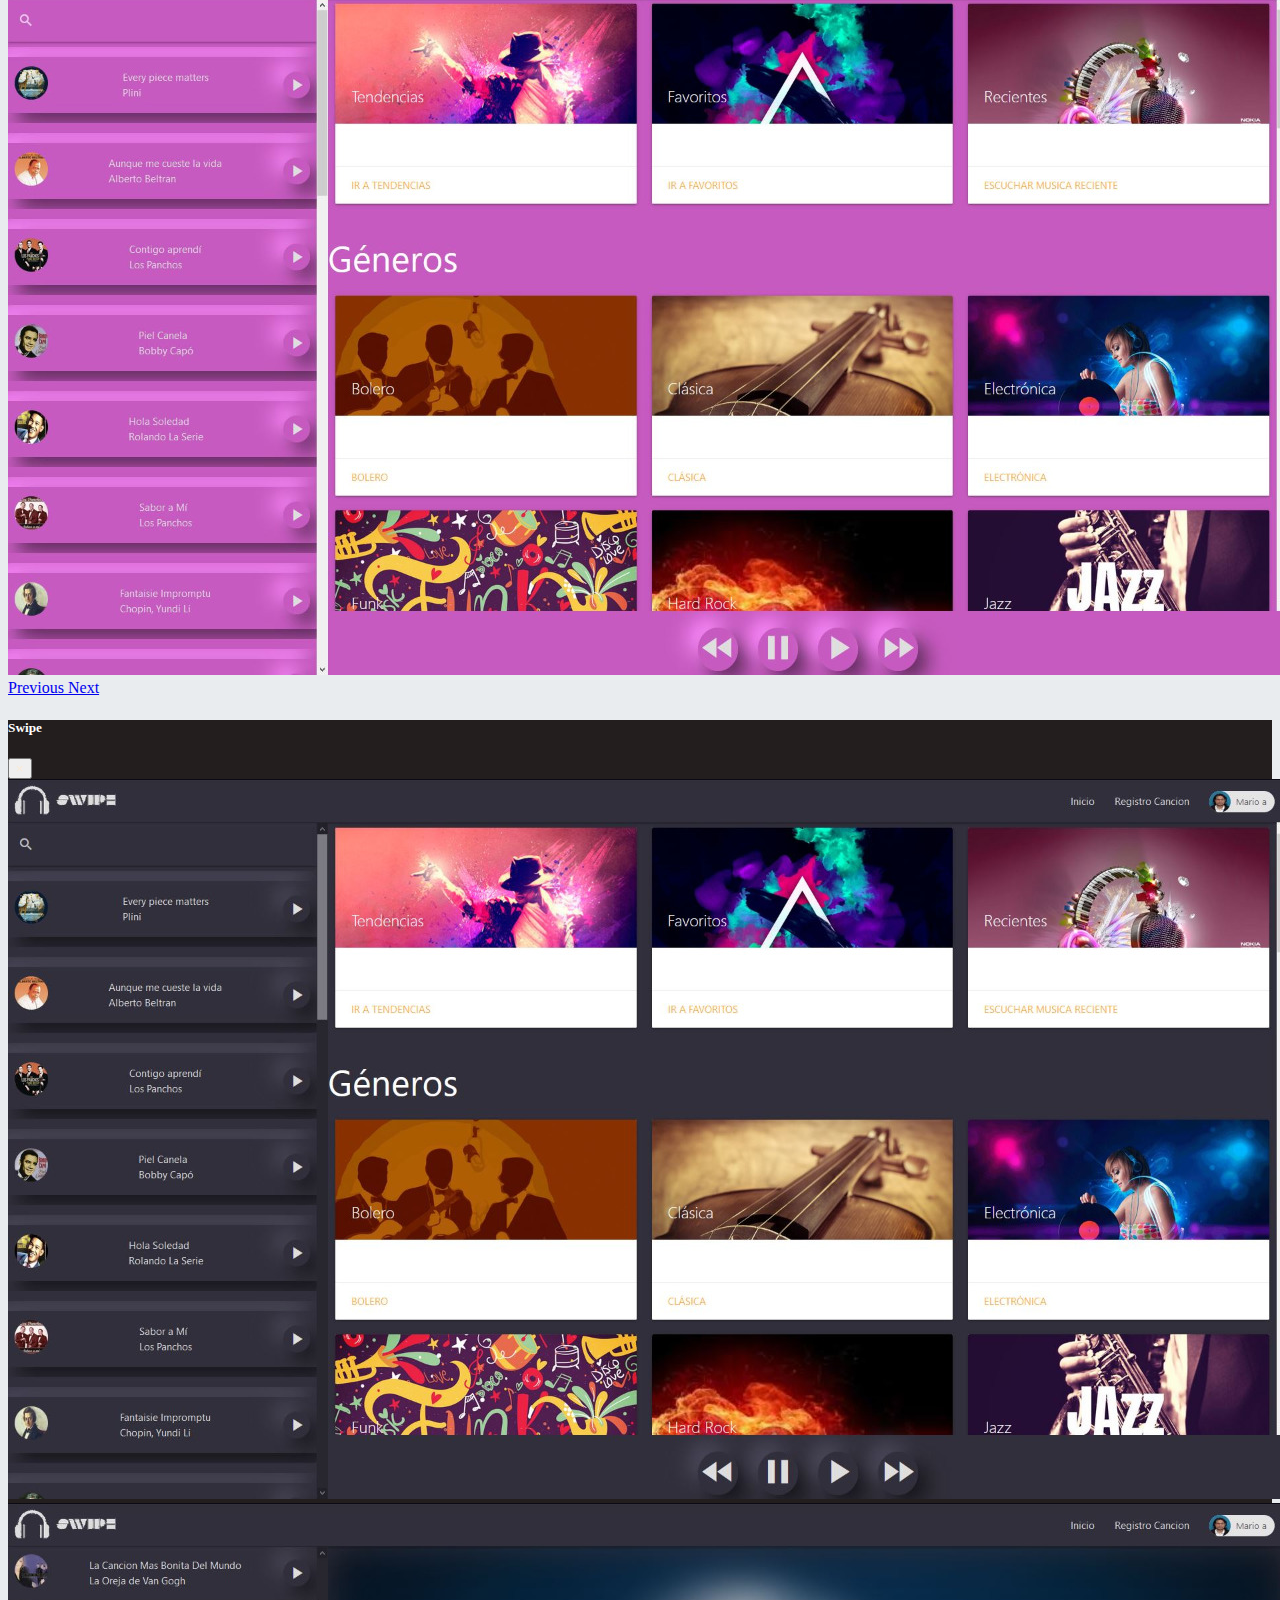
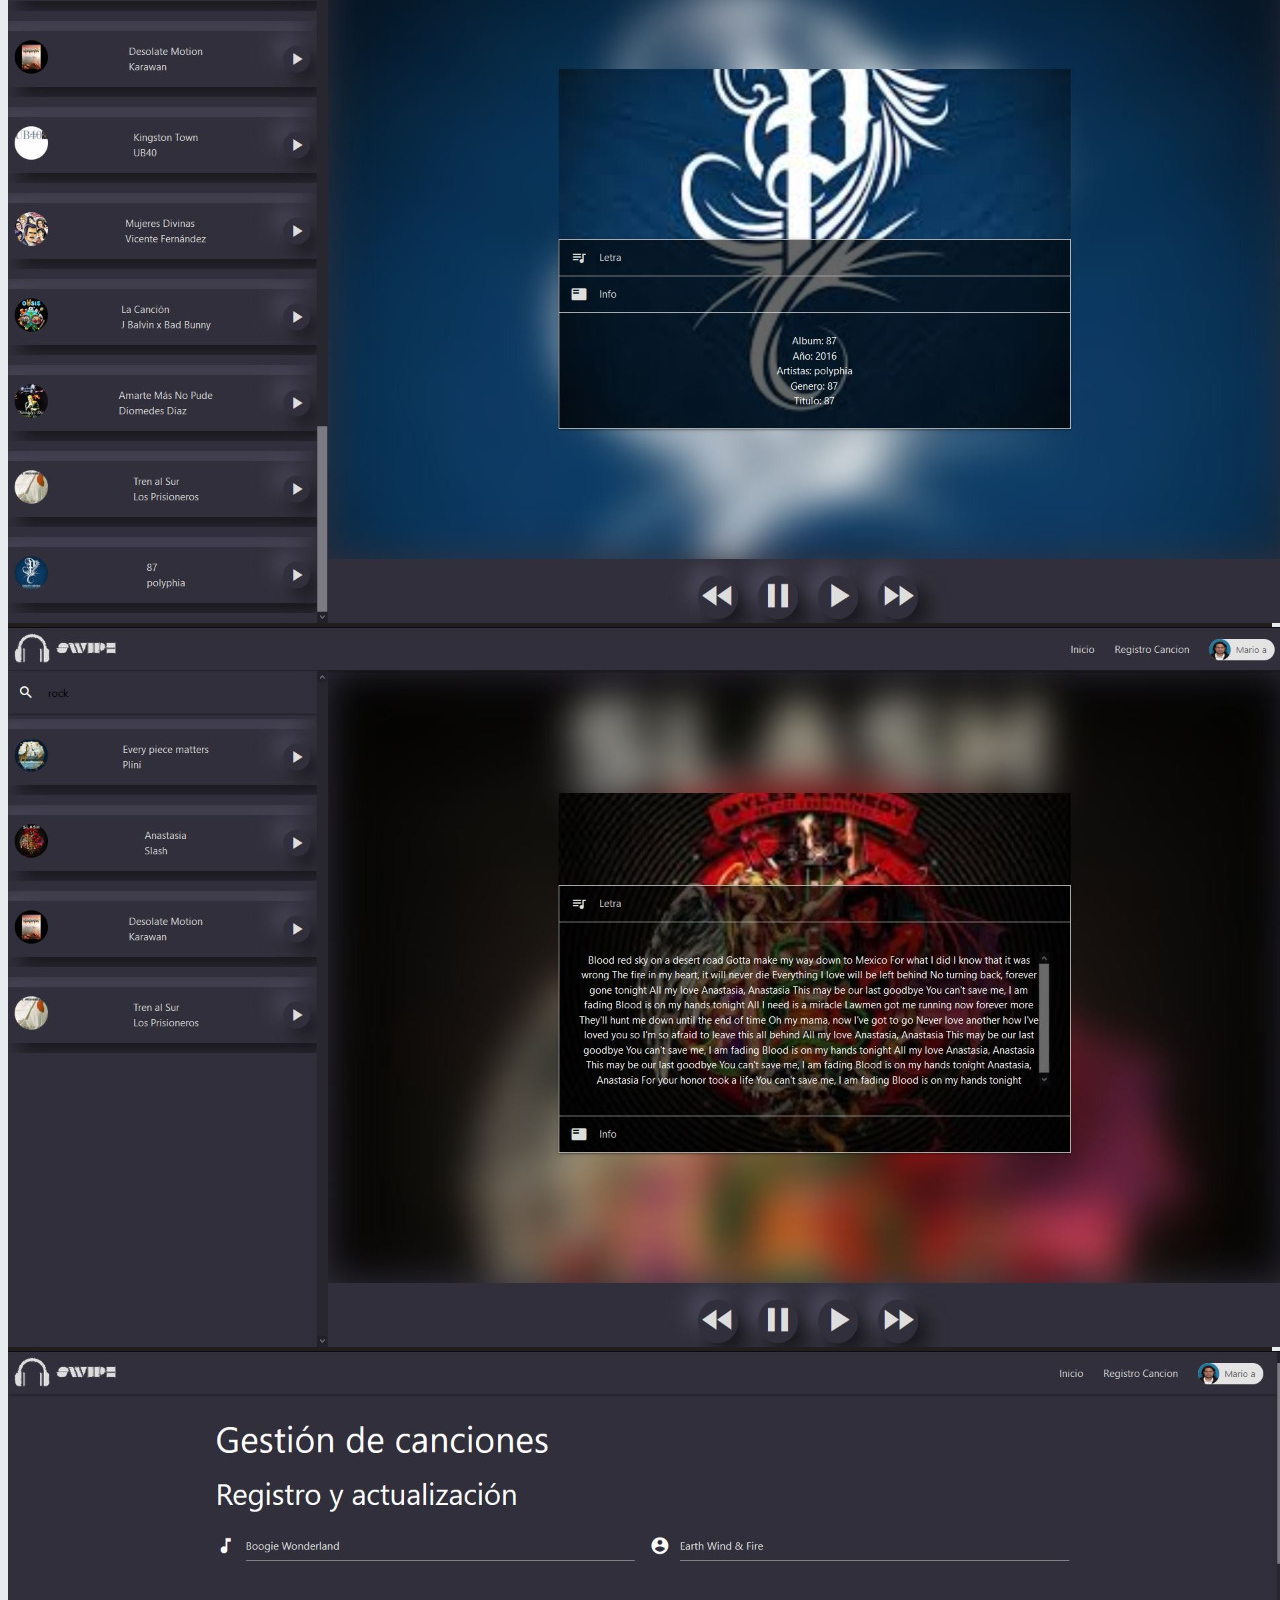
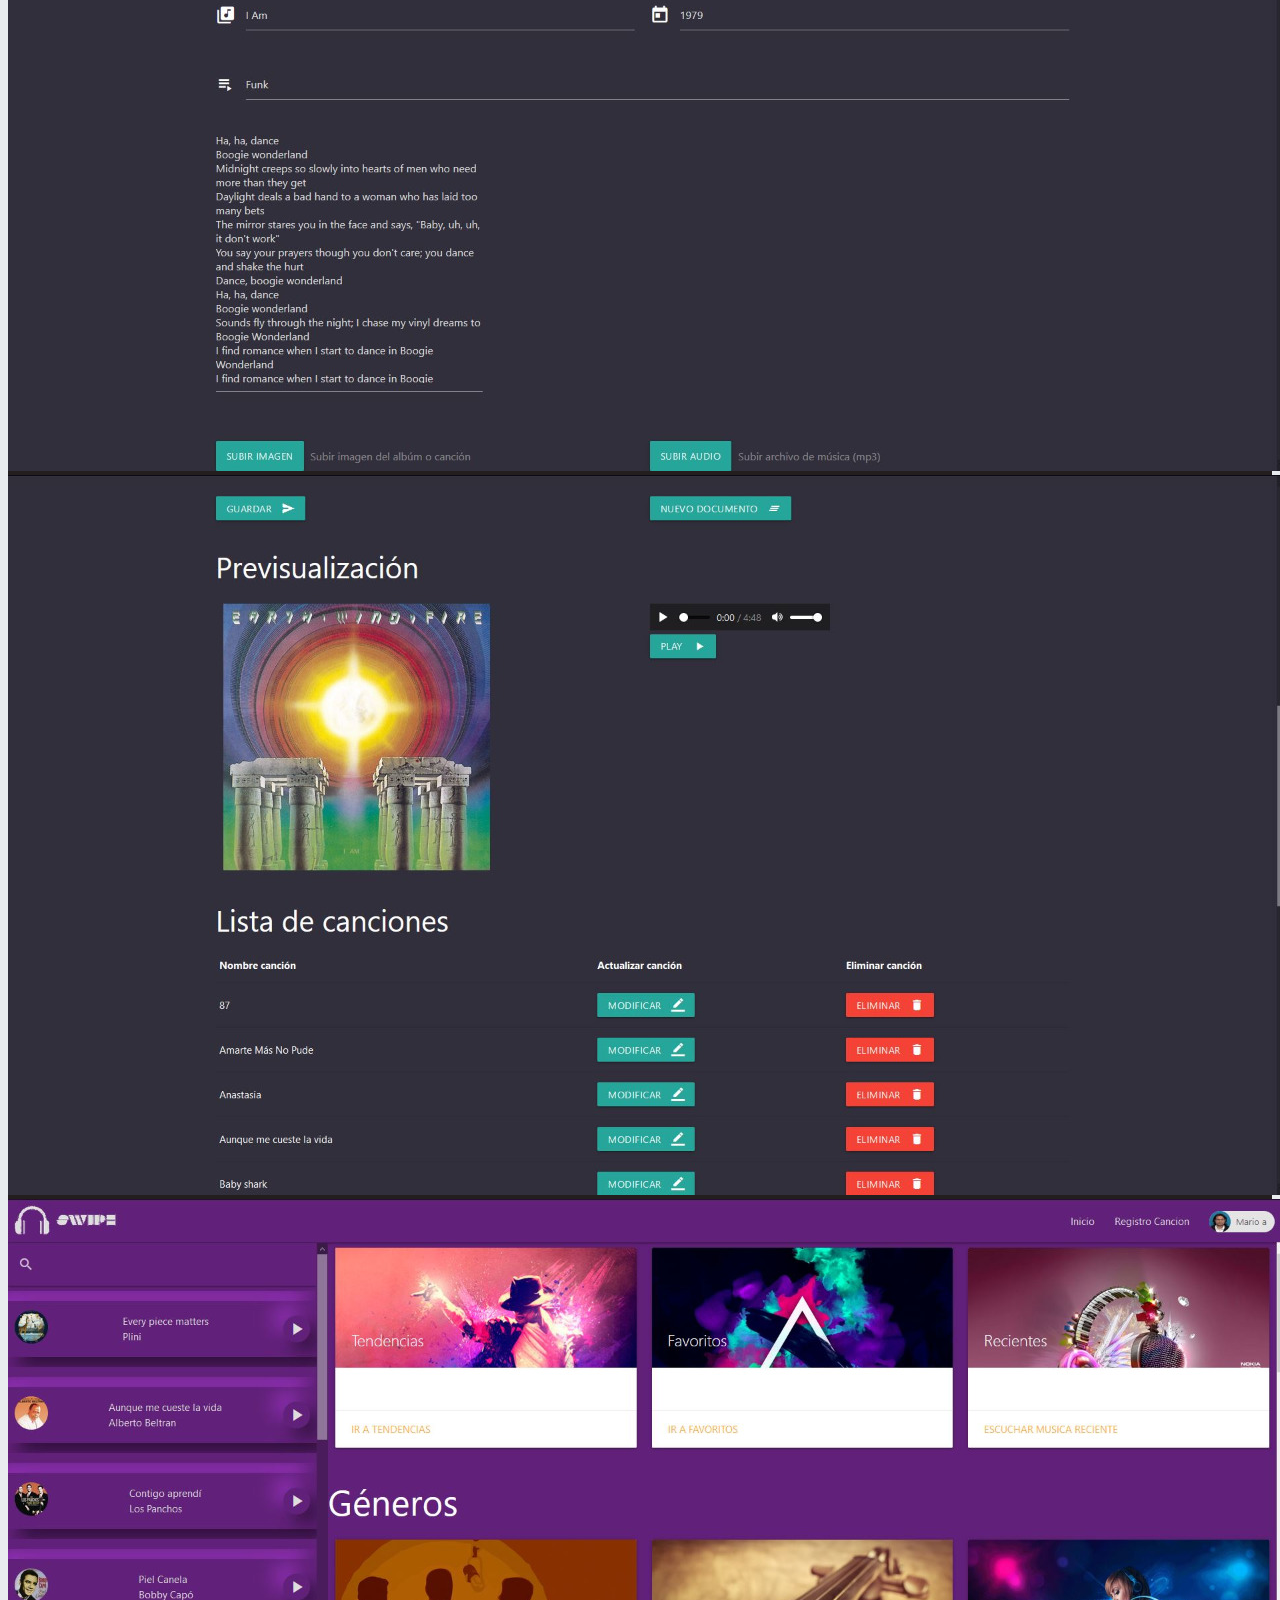
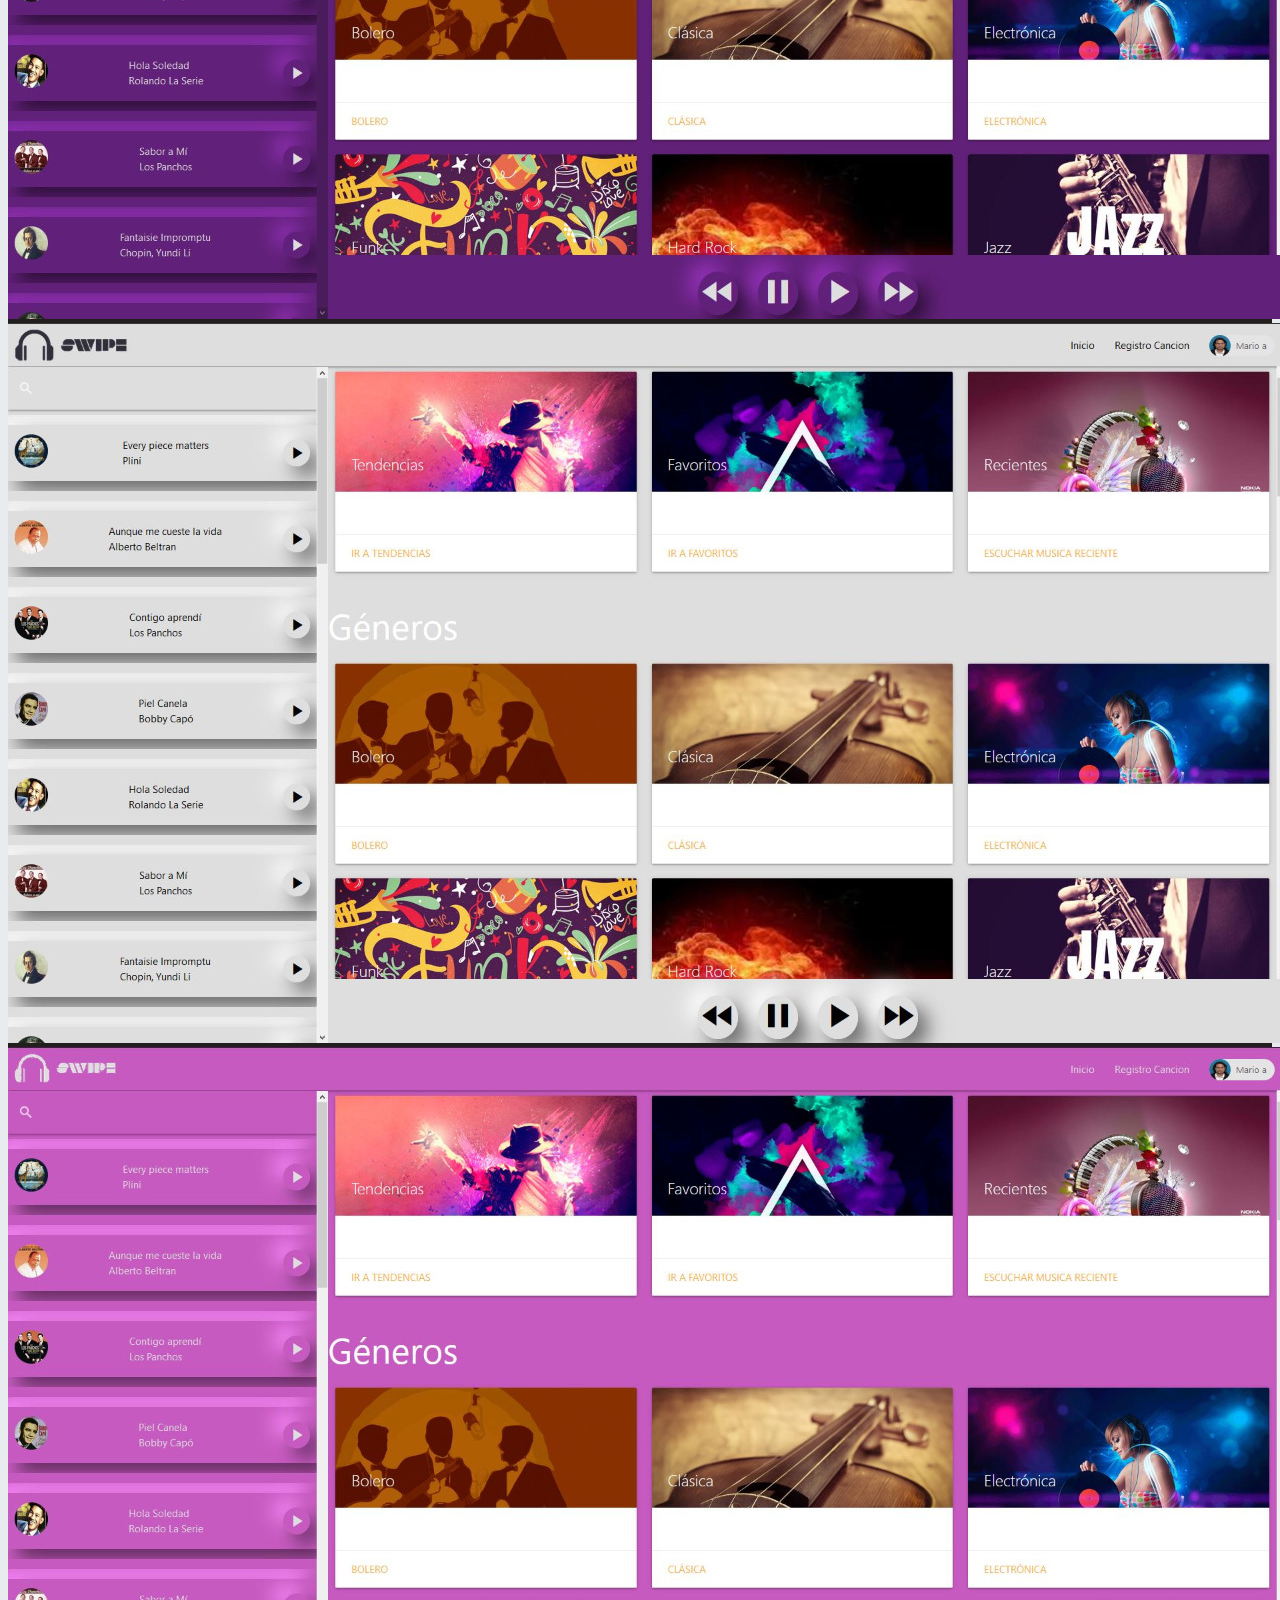
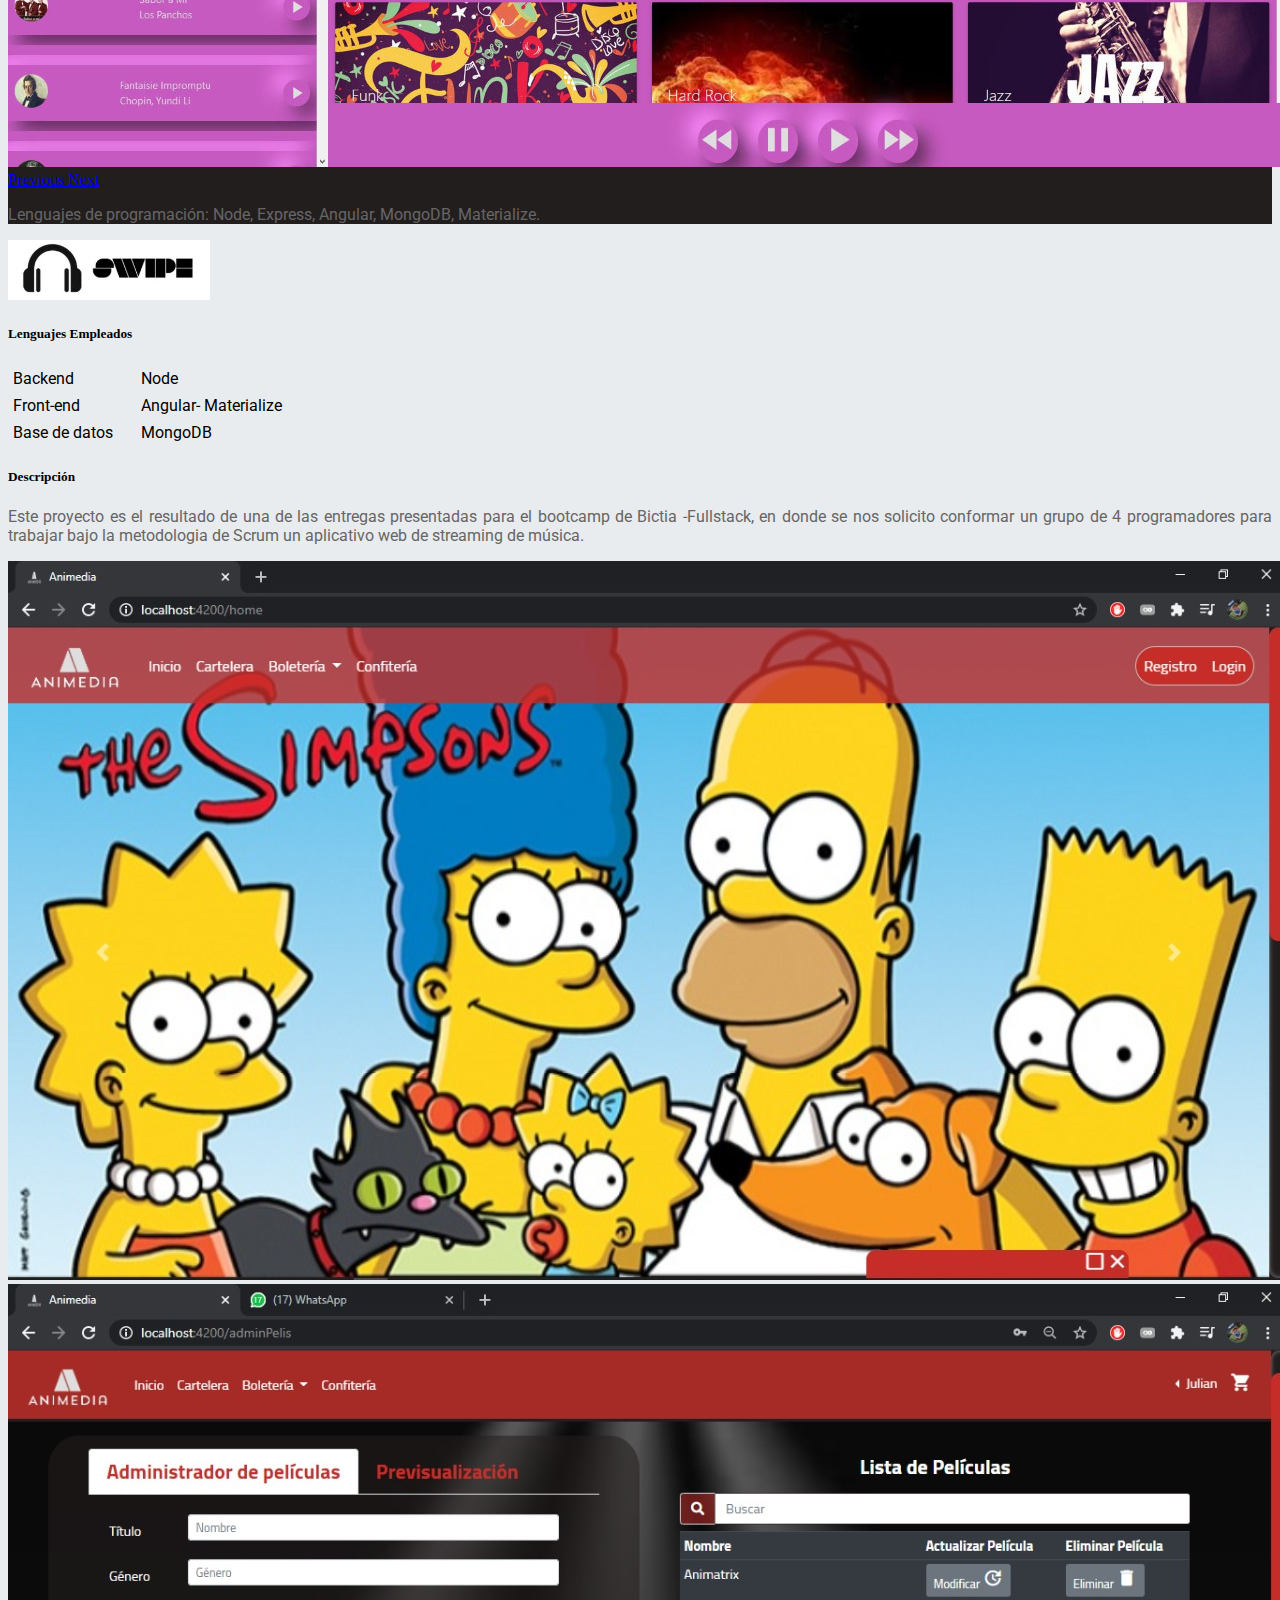
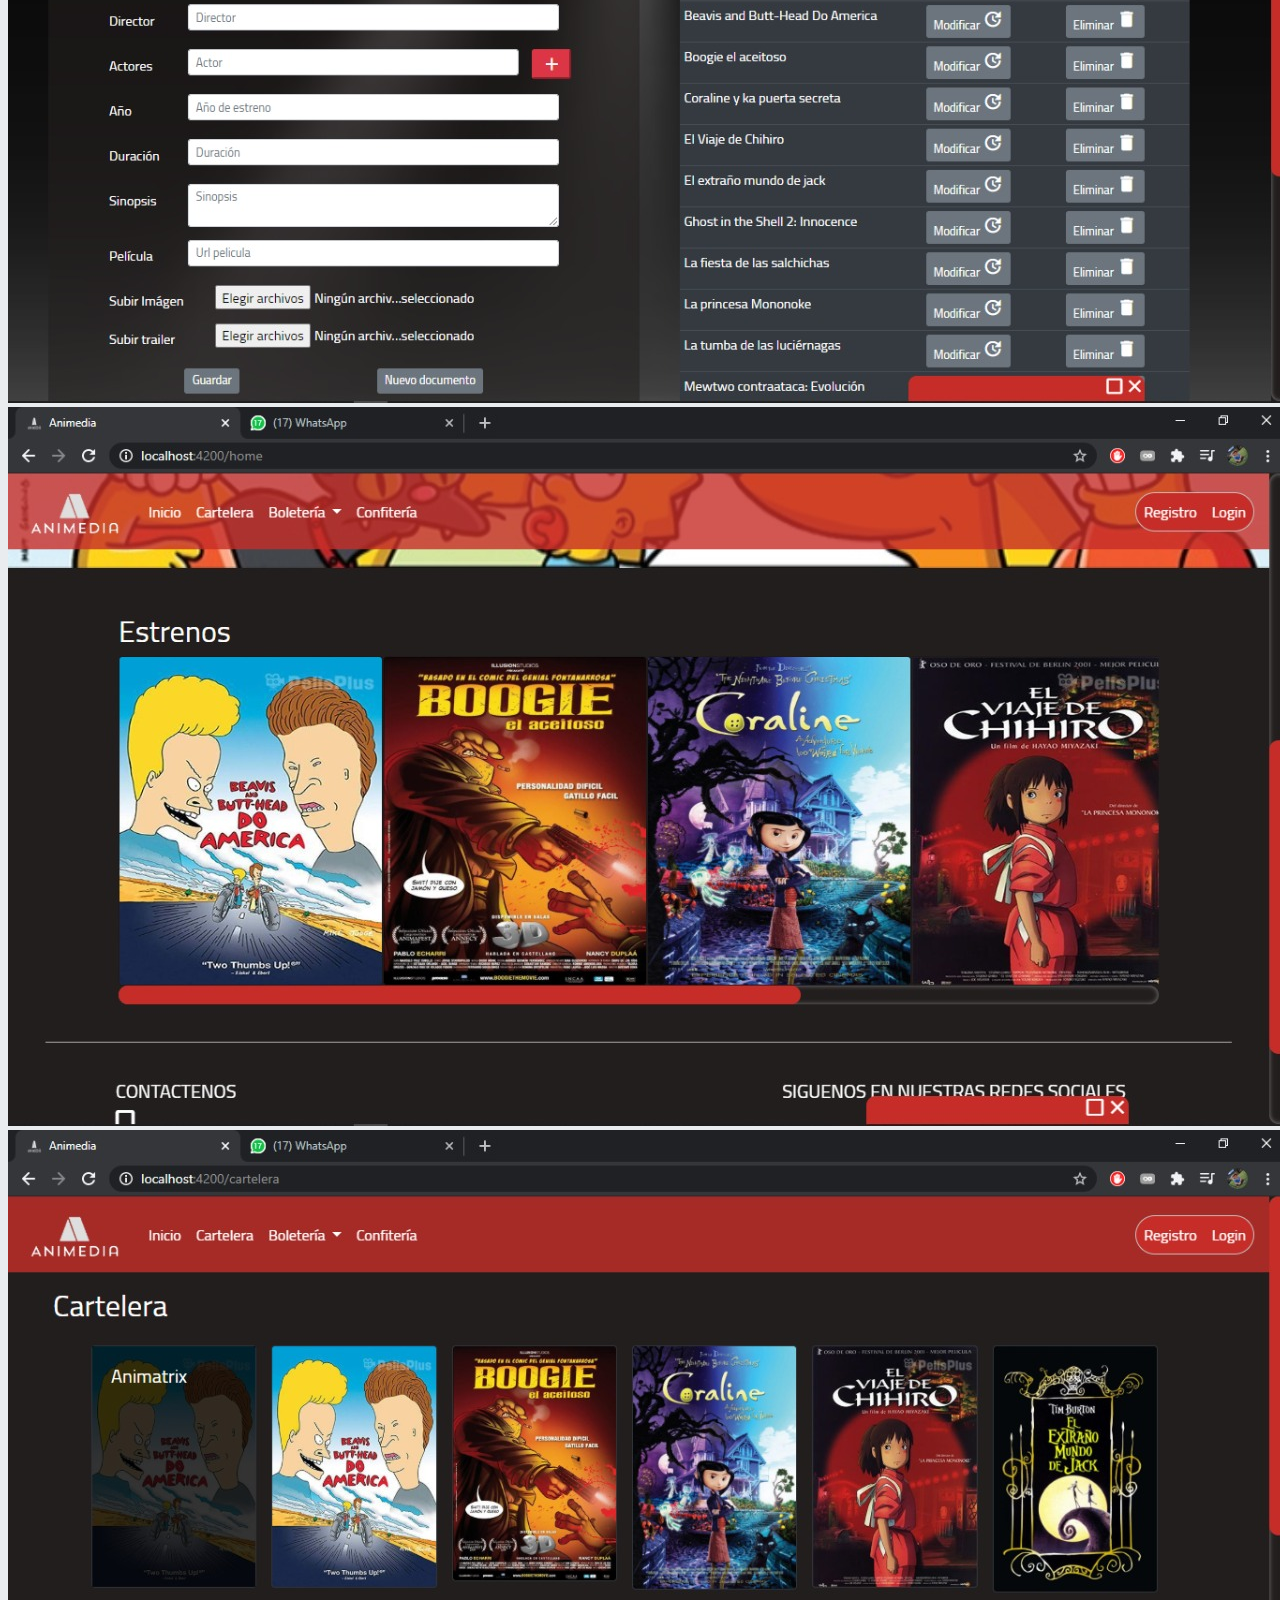
==== commit e5d91ab8: "test" ====
--- a/index.html
+++ b/index.html
@@ -14,7 +14,7 @@
     <link href="https://fonts.googleapis.com/css2?family=Roboto:wght@300&display=swap" rel="stylesheet">
 </head>
 
-<body class="contenedor">
+<body class="container">
     <header class="bg-dark">
 
 
@@ -27,12 +27,11 @@
                 </button>
                 <div class="collapse navbar-collapse" id="navbarNavAltMarkup">
                     <div class="navbar-nav">
-                        <a class="nav-item nav-link " href="#perfil">Perfil<span class="sr-only">(current)</span></a>
-                        <a class="nav-item nav-link" href="#habilidades">Habilidades</a>
-                        <a class="nav-item nav-link" href="#portafolio">Portafolio</a>
+                        <a class="nav-item nav-link " href="#profile">Perfil<span class="sr-only">(current)</span></a>
+                        <a class="nav-item nav-link" href="#skills">Habilidades</a>
+                        <a class="nav-item nav-link" href="#portfolio">Portafolio</a>
                         <a class="nav-item nav-link" href="#experiencia">Experiencia</a>
                         <a class="nav-item nav-link" href="#experiencia">Estudios</a>
-                        <a class="nav-item nav-link" href="#referencias">Referencias</a>
                         <a class="btn btn-sm btn-outline-info" href="../public/CV -Johanna Alejandra Pérez Carrillo 2020. S.pdf" target="_blank">Descargar CV </a>
                     </div>
                 </div>
@@ -43,7 +42,7 @@
         </div>
 
         <div class="info ">
-            <div class=" nombre p-5 ">
+            <div class=" name p-5 ">
                 <h1>Johanna Alejandra Pérez Carrillo</h1>
                 <h2>Ingeniera de sistemas</h2>
             </div>
@@ -51,7 +50,7 @@
         <img class="foto" src="../public/images/foto2.jpg" alt="foto-JohannaP">
 
     </header>
-    <section id="perfil" class="container my-5 perfil p-3">
+    <section id="profile" class="container my-5 perfil p-3">
         <h1 class="mb-3">Perfil</h1>
         <div class="row">
 
@@ -106,7 +105,7 @@
         </div>
     </section>
 
-    <section id="habilidades" class="container my-5 habilidades p-3 ">
+    <section id="skills" class="container my-5 skills p-3">
         <h1 class="mb-3">Habilidades en programación</h1>
         <div class="row justify-content-between">
 
@@ -254,11 +253,11 @@
 
     </section>
 
-    <section id="portafolio" class="container portafolio my-5 p-3 ">
+    <section id="portfolio" class="container portfolio my-5 p-3">
         <h1>Portafolio</h1>
-        <!-- Contenedor primer proyecto -->
+        <!-- first project -->
         <div>
-            <div id="proyecto1" class="d-none ">
+            <div id="first-proj" class="d-none ">
 
                 <!-- <h2>Swipe</h2> -->
                 <div class="col-md-6 col-12">
@@ -403,9 +402,9 @@
             </div>
         </div>
 
-        <!-- Contenedor sgundo proyecto -->
+        <!-- Second project -->
         <div>
-            <div id="proyecto2" class="d-none ">
+            <div id="sec-proj" class="d-none ">
 
                 <!-- <h2>Swipe</h2> -->
                 <div class="col-md-6 col-12">
@@ -573,33 +572,33 @@
         </div>
         <hr>
 
-        <!-- lista de proyectos -->
+        <!-- projects list-->
 
         <div class="row pb-3  ">
             <div class="col-md-4 col-sm-12 col-12  contenedor2 ">
-                <div class=" m-1 p-1 listaP">
+                <div class=" m-1 p-1 p-list">
                     <img class="img-fluid" src="../public/images/swipe1.jpeg" alt="swipe">
-                    <a class="mas btn btn-outline-light mt-2 " onclick="mostrar(1)" href="#proyecto1"> +</a>
-                    <div class="tituloP d-md-block ">
+                    <a class="mas btn btn-outline-light mt-2 " onclick="show(1)" href="#first-proj"> +</a>
+                    <div class="p-title d-md-block ">
                         <h5>Swipe</h5>
                     </div>
                 </div>
             </div>
             <div class="col-md-4 col-sm-12 col-12  contenedor2 ">
-                <div class=" m-1 p-1 listaP">
+                <div class=" m-1 p-1 p-list">
                     <img class="img-fluid" src="../public/images/animedia1.jpeg" alt="animedia">
-                    <a class="mas btn btn-outline-light mt-2 " onclick="mostrar(2)" href="#proyecto2"> +</a>
-                    <div class="tituloP d-md-block ">
+                    <a class="mas btn btn-outline-light mt-2 " onclick="show(2)" href="#sec-proj"> +</a>
+                    <div class="p-title d-md-block ">
                         <h5>Animedia</h5>
                     </div>
                 </div>
             </div>
 
             <div class="col-md-4 col-sm-12 col-12  contenedor2 ">
-                <div class=" m-1 p-1 listaP">
+                <div class=" m-1 p-1 p-list">
                     <img class="img-fluid" src="" alt="animedia">
-                    <button class="mas btn btn-outline-light mt-2 " onclick="mostrar(3)"> +</button>
-                    <div class="tituloP d-md-block ">
+                    <button class="mas btn btn-outline-light mt-2 " onclick="show(3)"> +</button>
+                    <div class="p-title d-md-block ">
                         <h5>Tecno.</h5>
                     </div>
                 </div>
@@ -696,8 +695,8 @@
 
     </div>
     <script>
-        function mostrar(numero) {
-            switch (numero) {
+        function show(num) {
+            switch (num) {
                 case 1:
                     document.getElementById('proyecto1').setAttribute('class', ' row pt-3 px-3 ');
                     document.getElementById('proyecto2').setAttribute('class', 'd-none');
--- a/public/css/styles.css
+++ b/public/css/styles.css
@@ -23,7 +23,7 @@
     background-size: cover;
     
 }
-.nombre{
+.name{
     background-color: #08424b88;
 }
 h1{
@@ -38,14 +38,14 @@
    text-align: justify;
    color:#666666;
 }
-.contenedor{
+.container{
     background-color: #e9ecef;
 }
 section{
     background-color: white;
     border-radius: 2%;
 }
-.tituloP{
+.p-title{
     background-color: #343a4075 /* #11637080 */;
     position: absolute;
     z-index: 10;
@@ -57,11 +57,11 @@
     left: 7%;
     color: whitesmoke;
 }
-.listaP{
+.p-list{
     background-color: #343a40;
     border-radius: 2%;
 }
-.listaP img{
+.p-list img{
     border-radius: 2%;
 } 
 
@@ -150,4 +150,4 @@
 }
 .estudio{
     position: relative;
-}+}
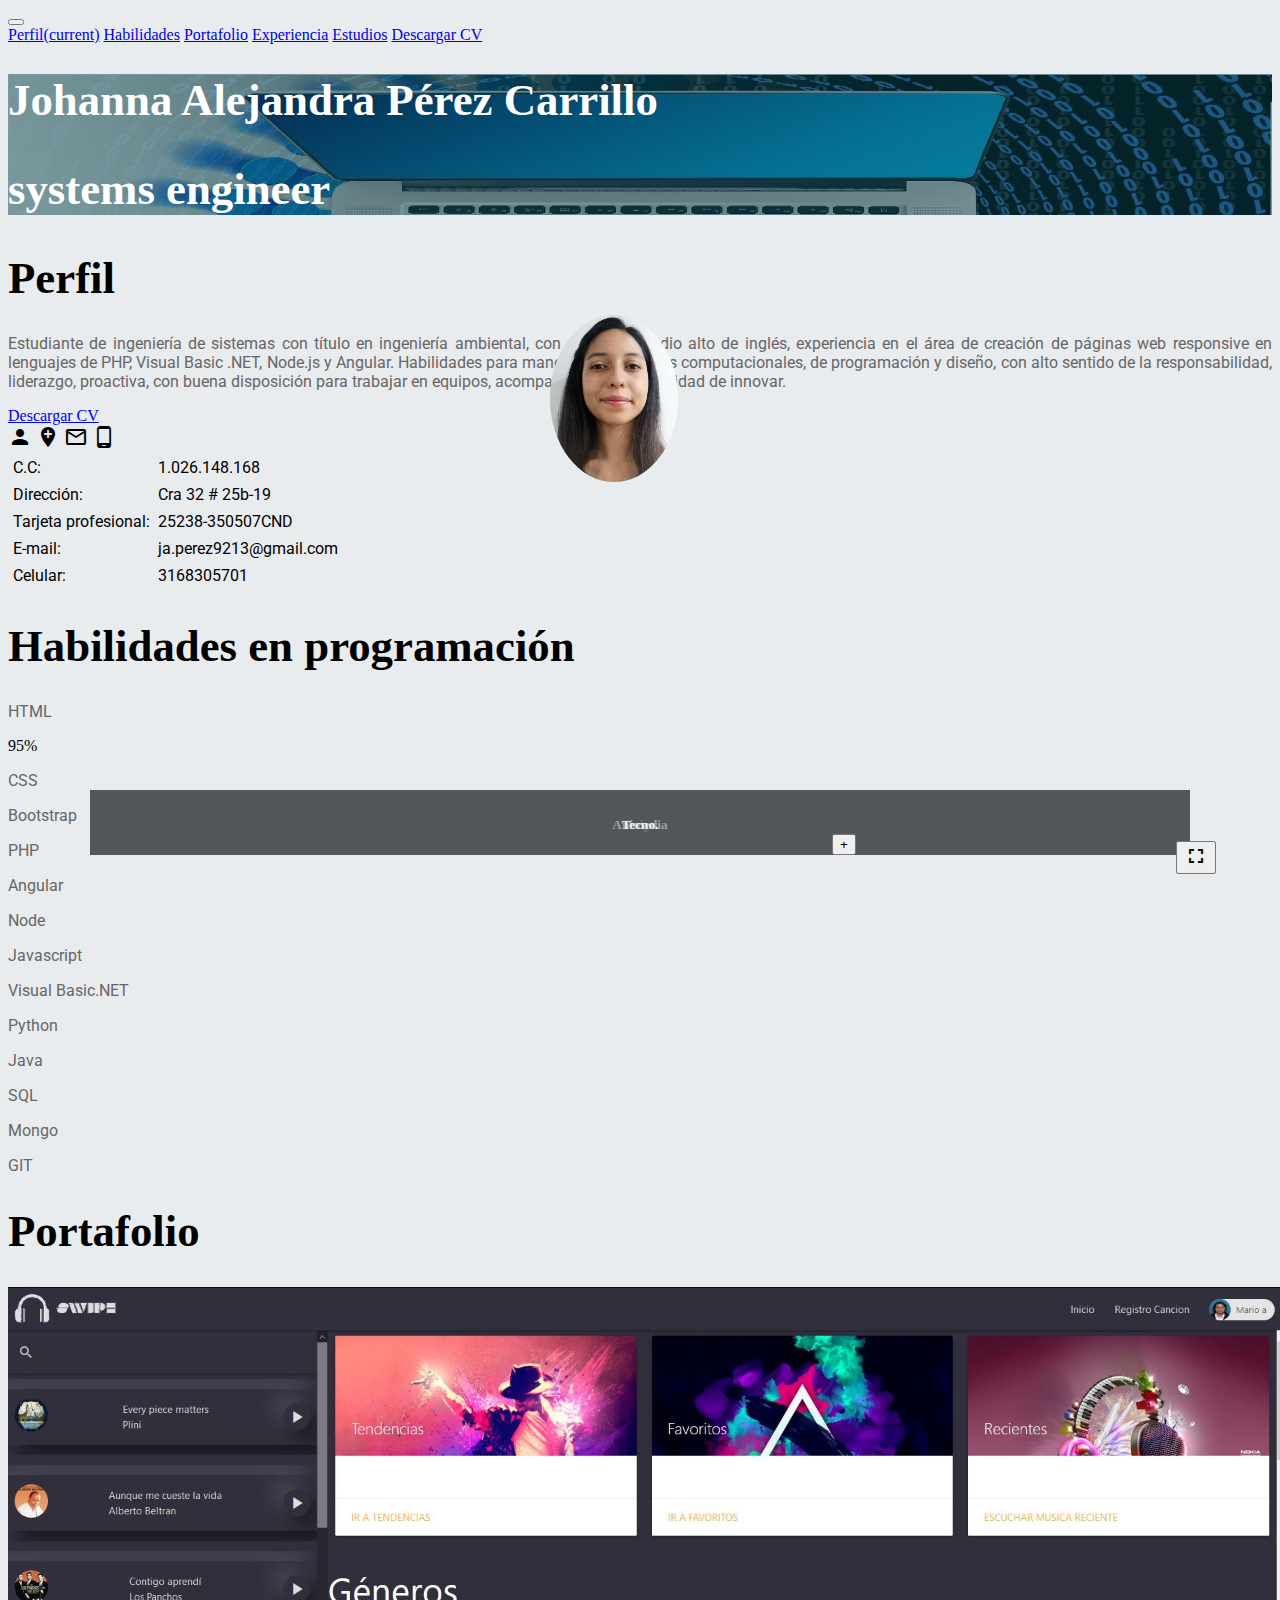
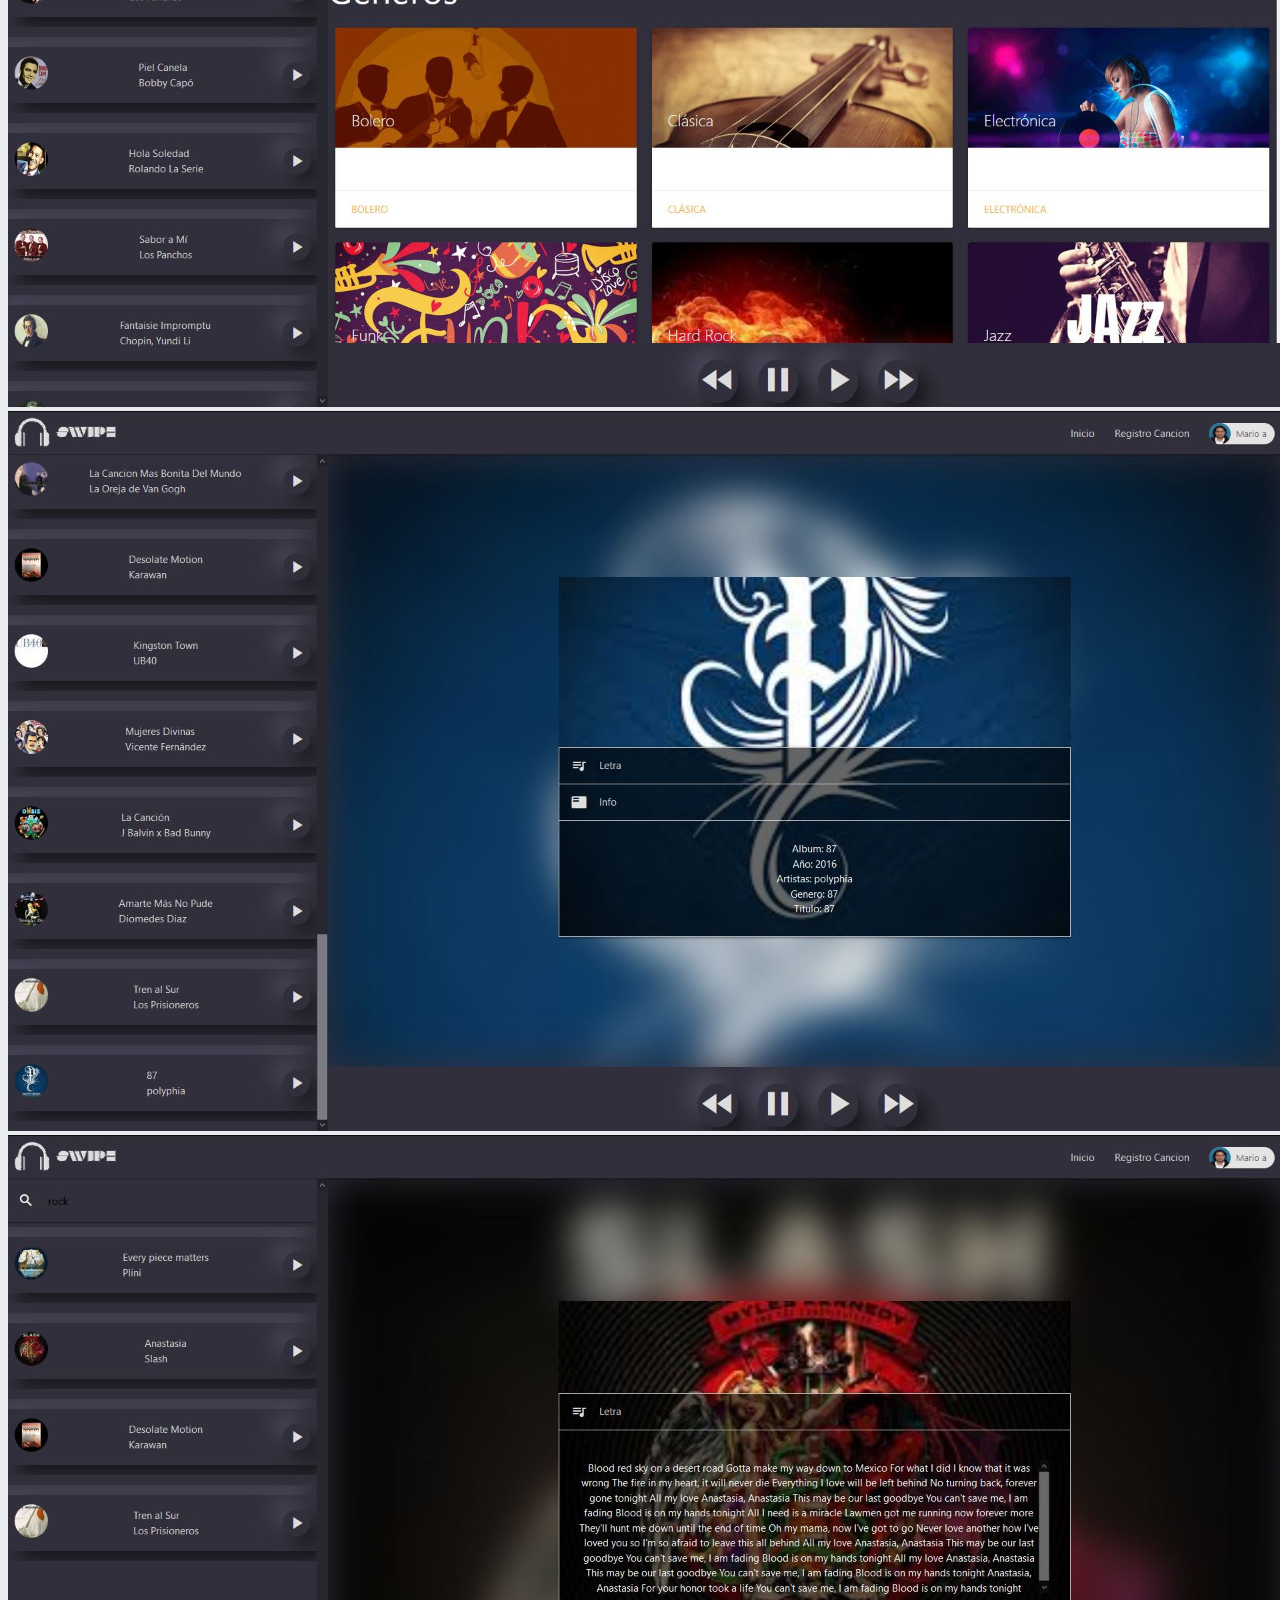
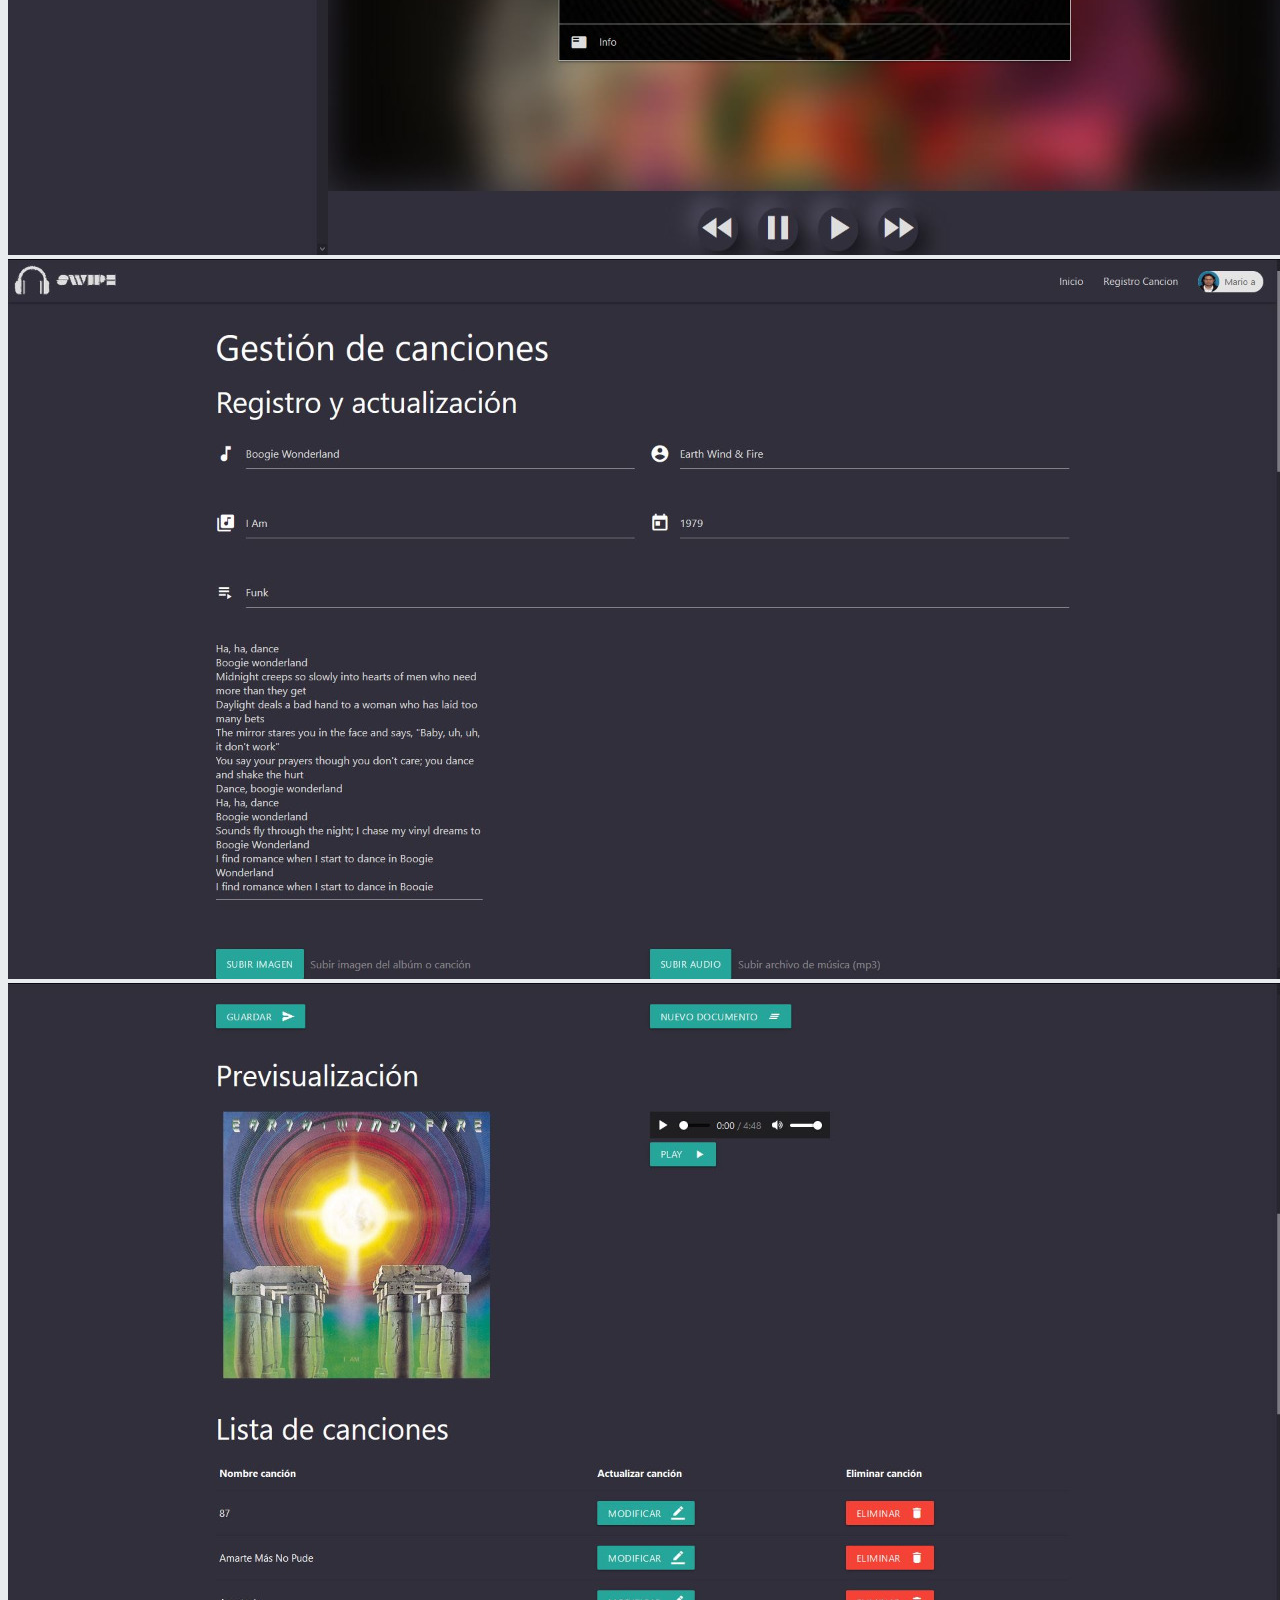
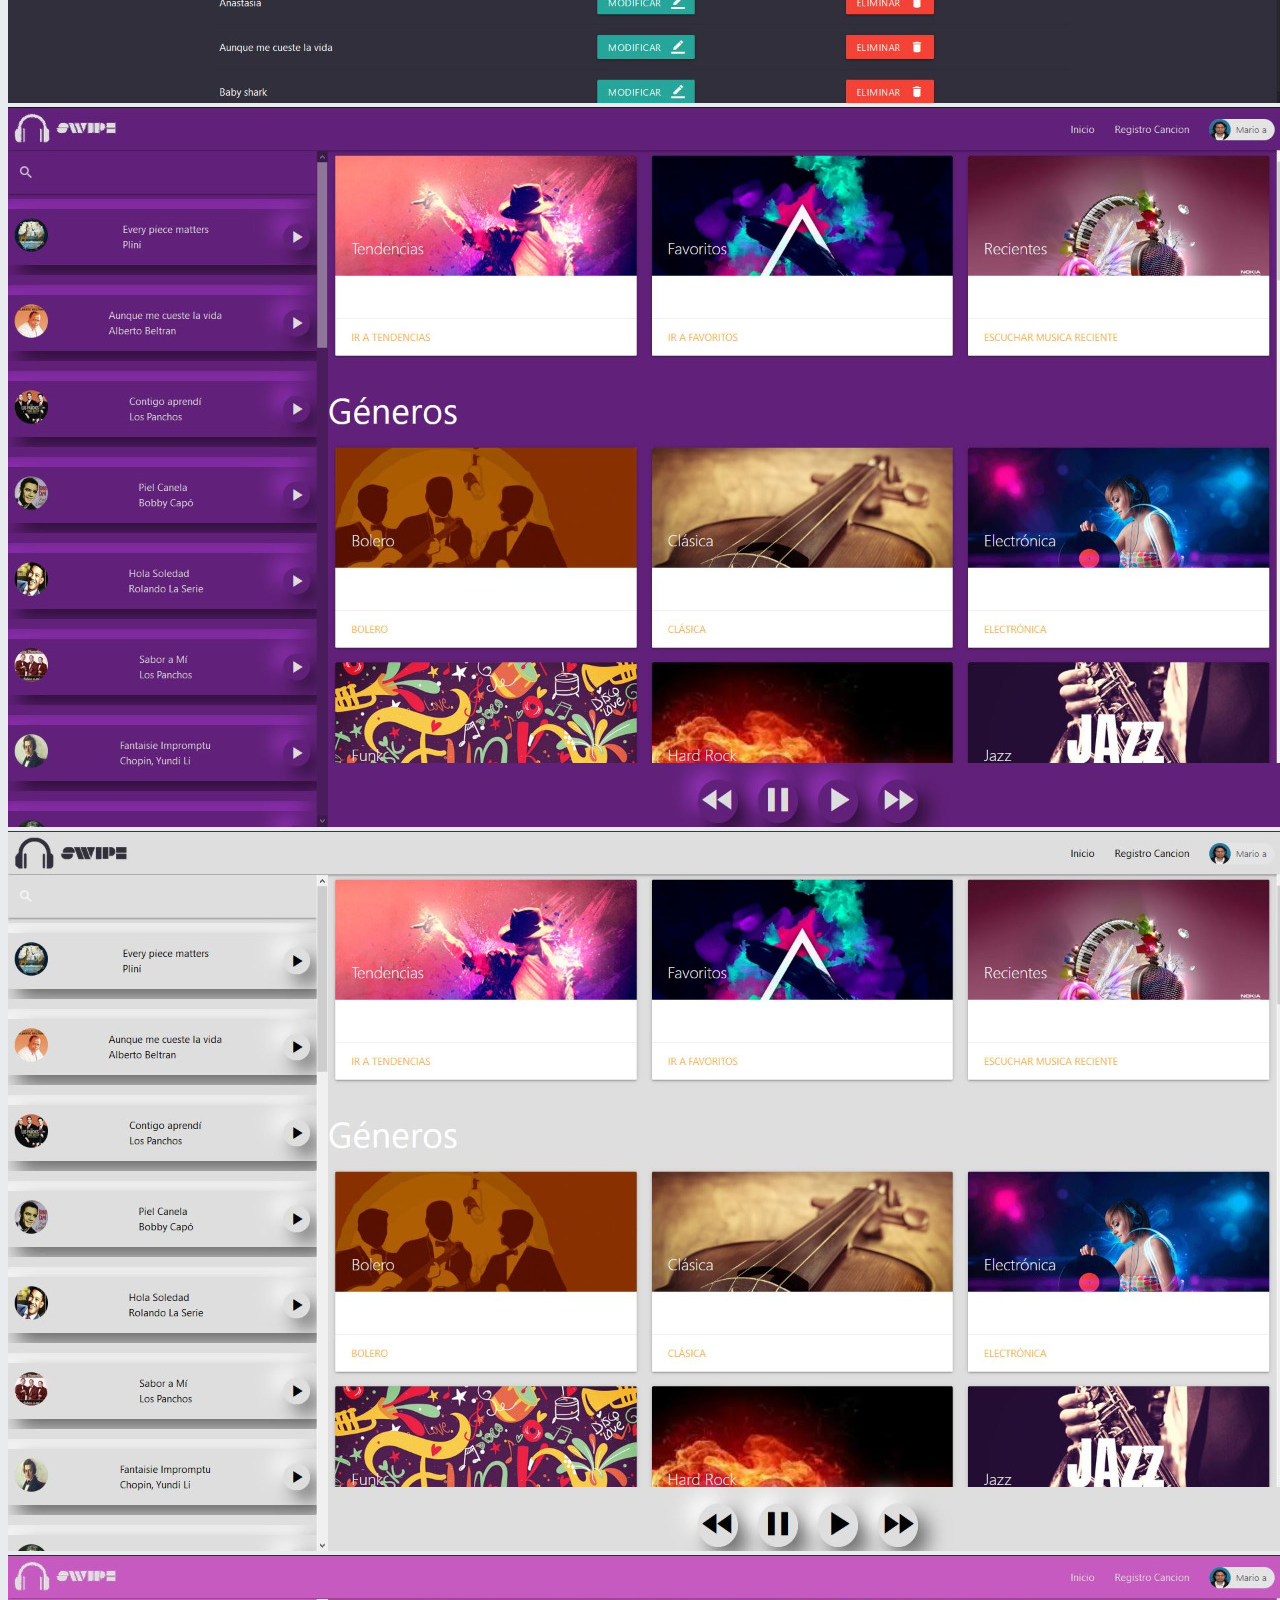
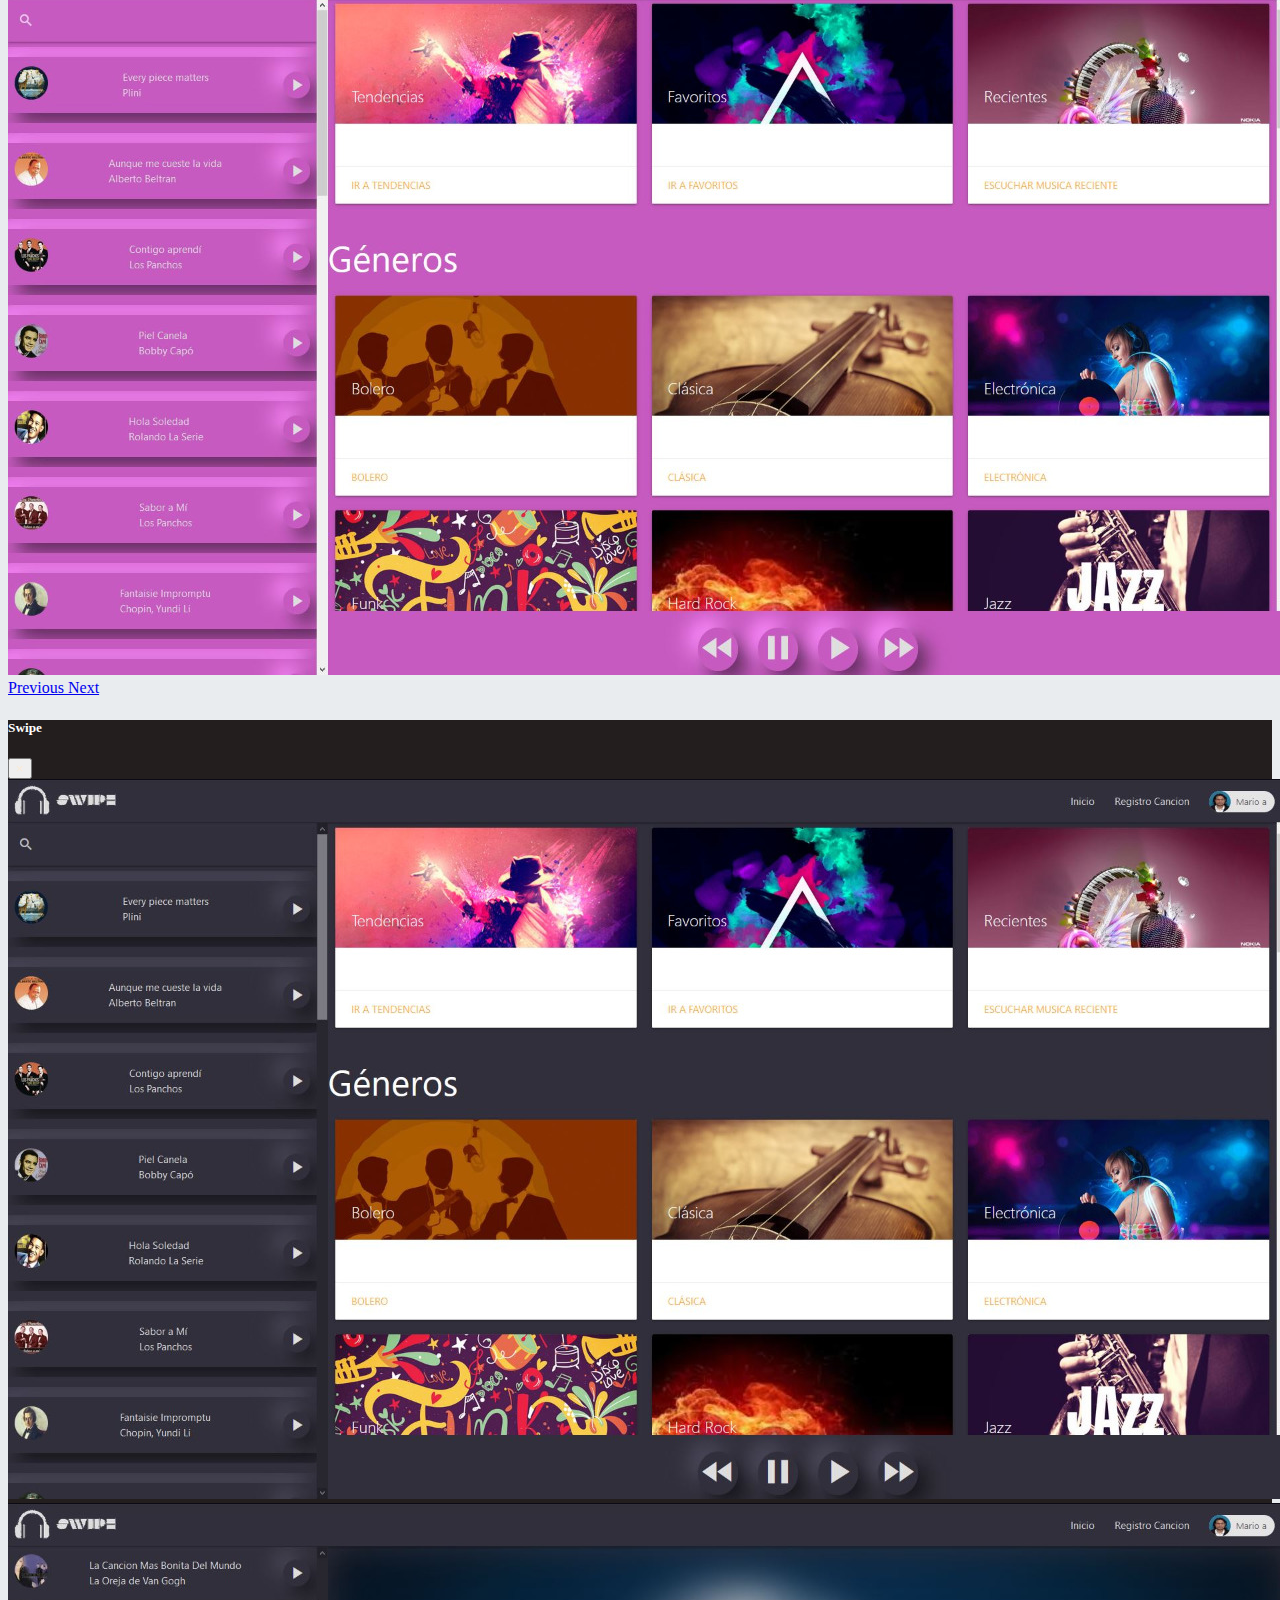
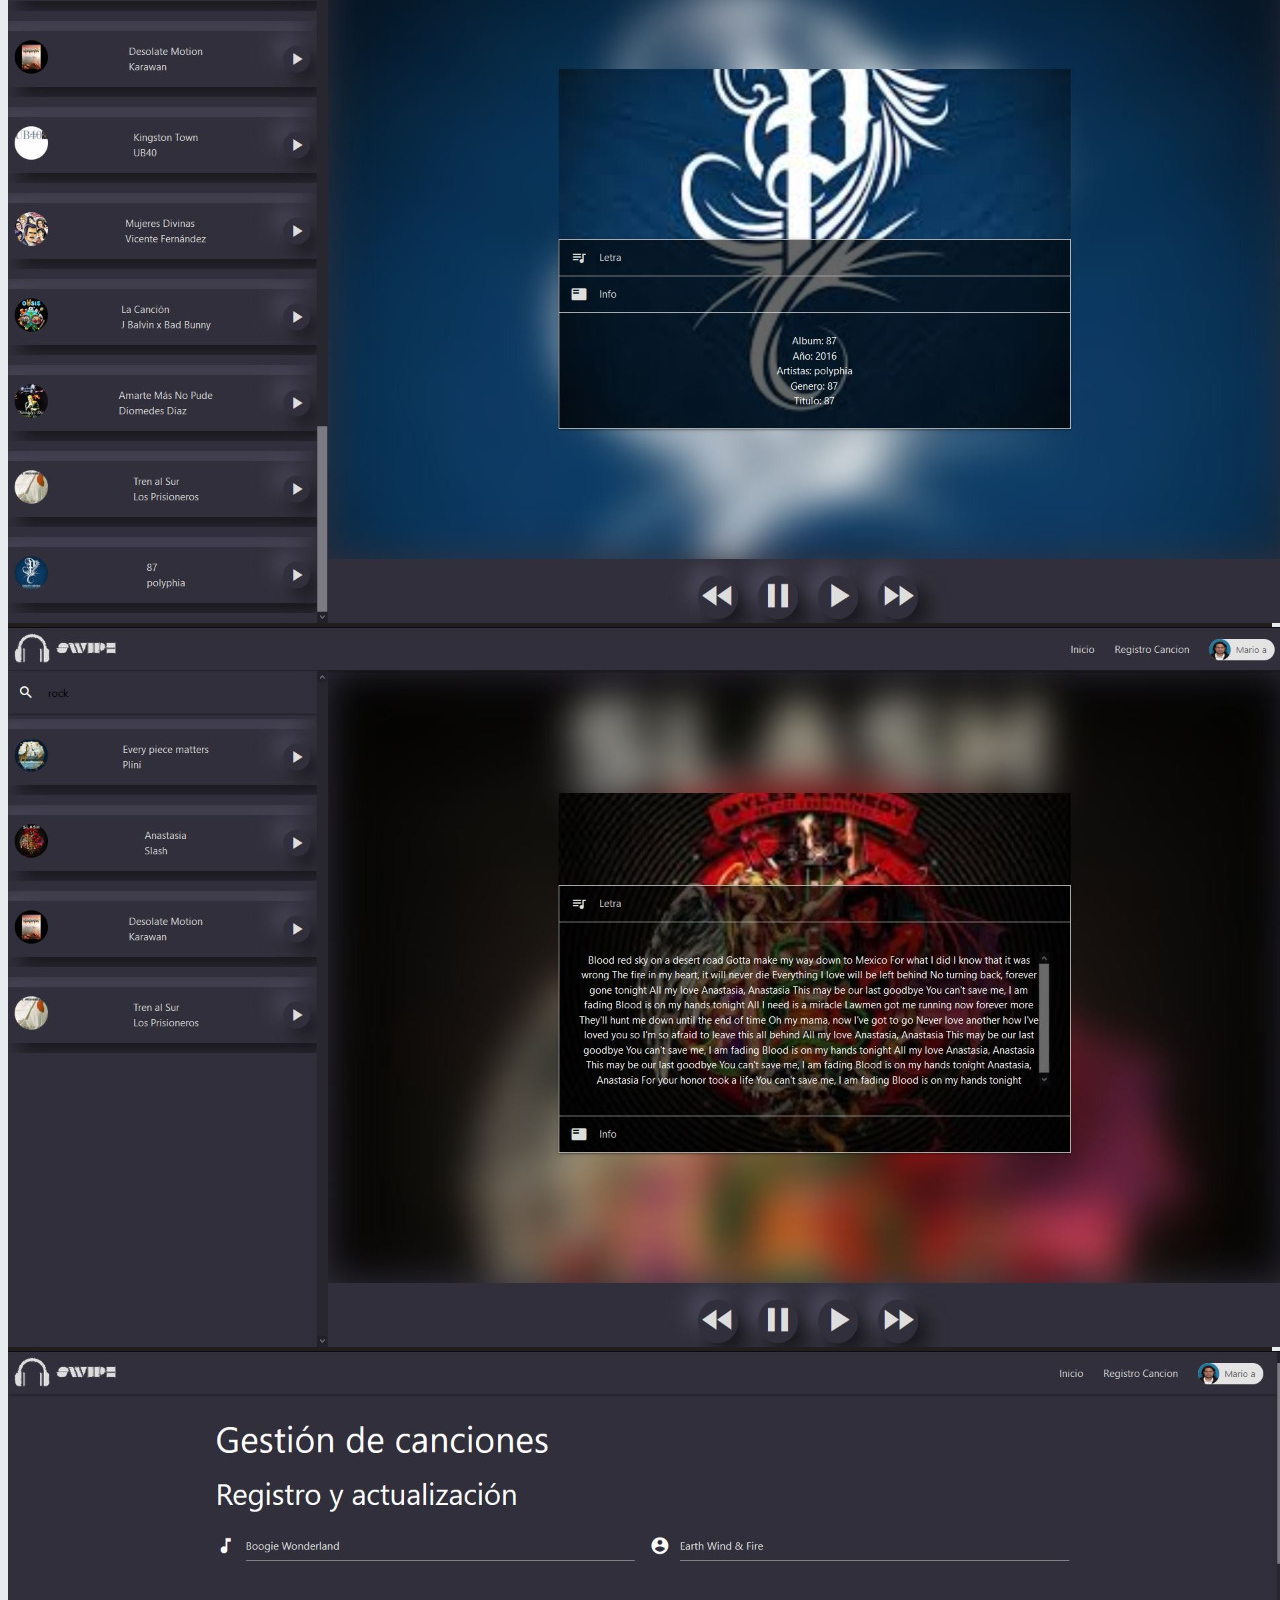
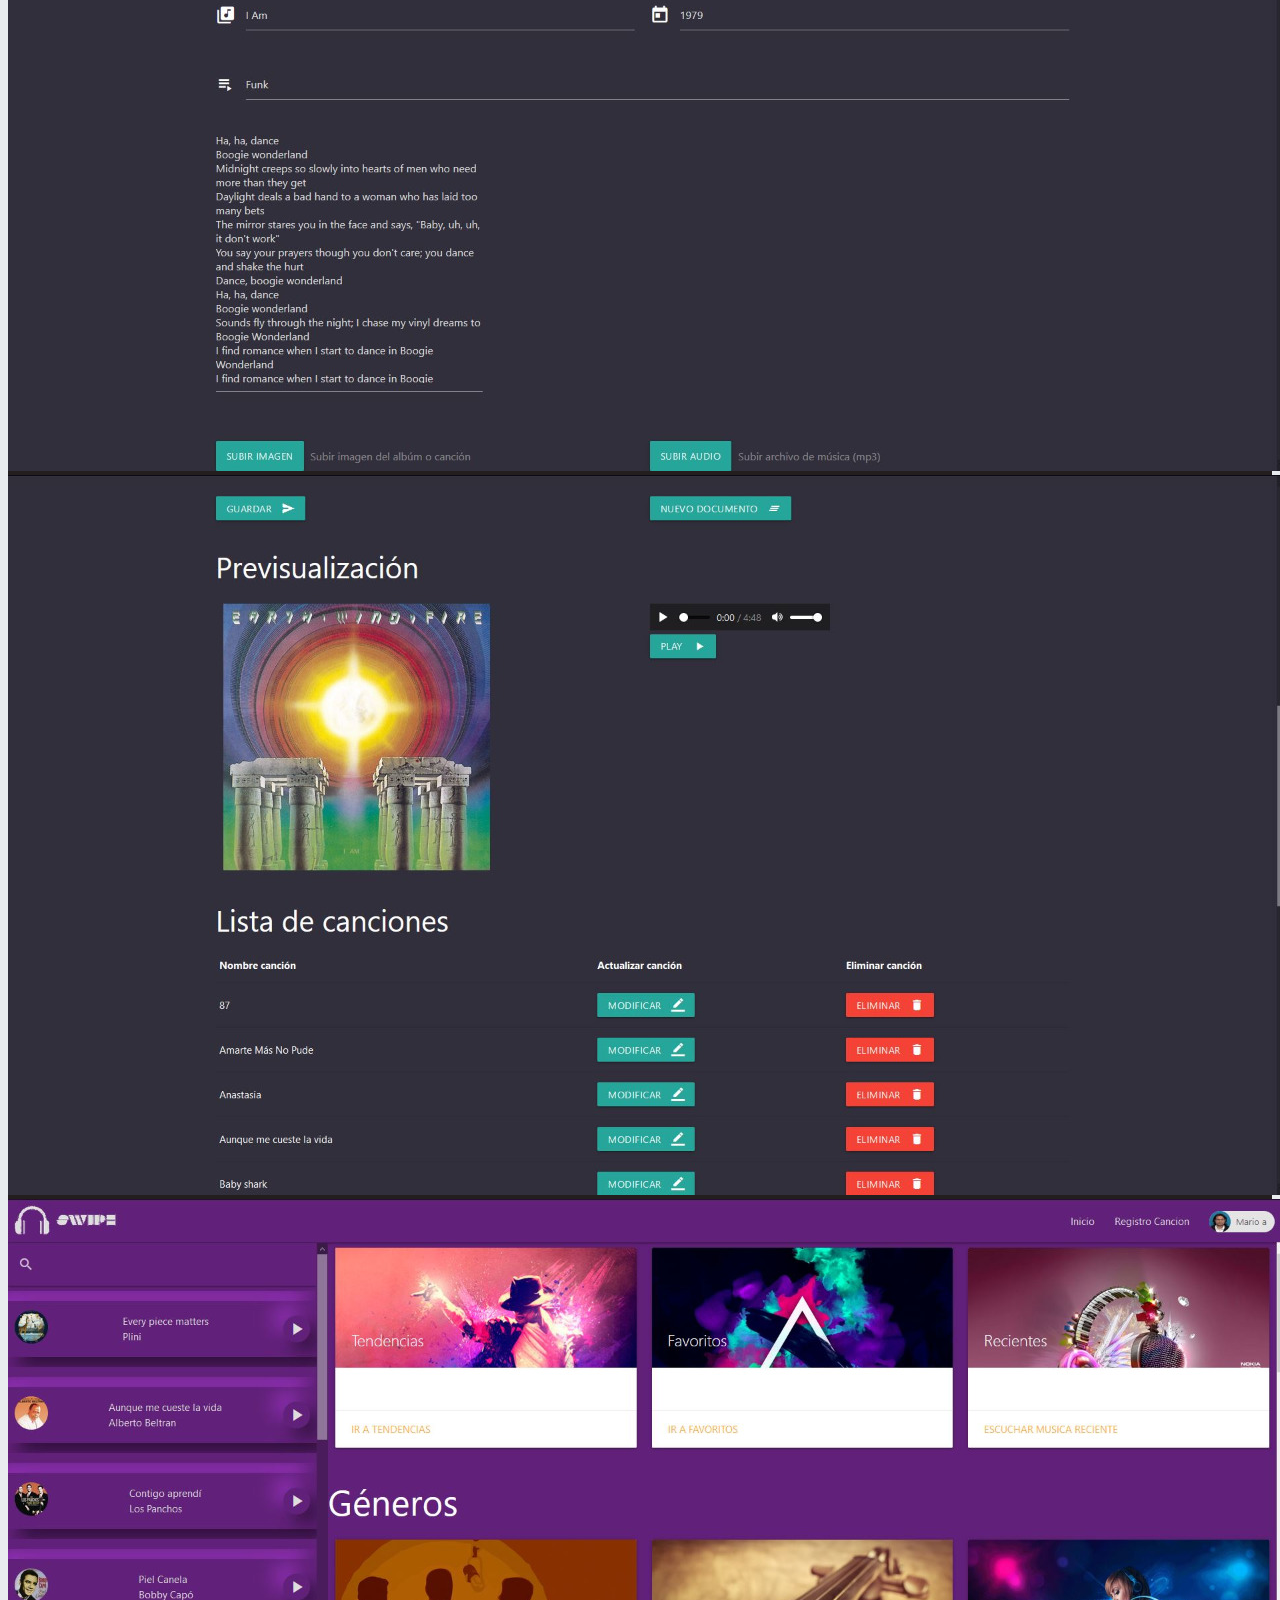
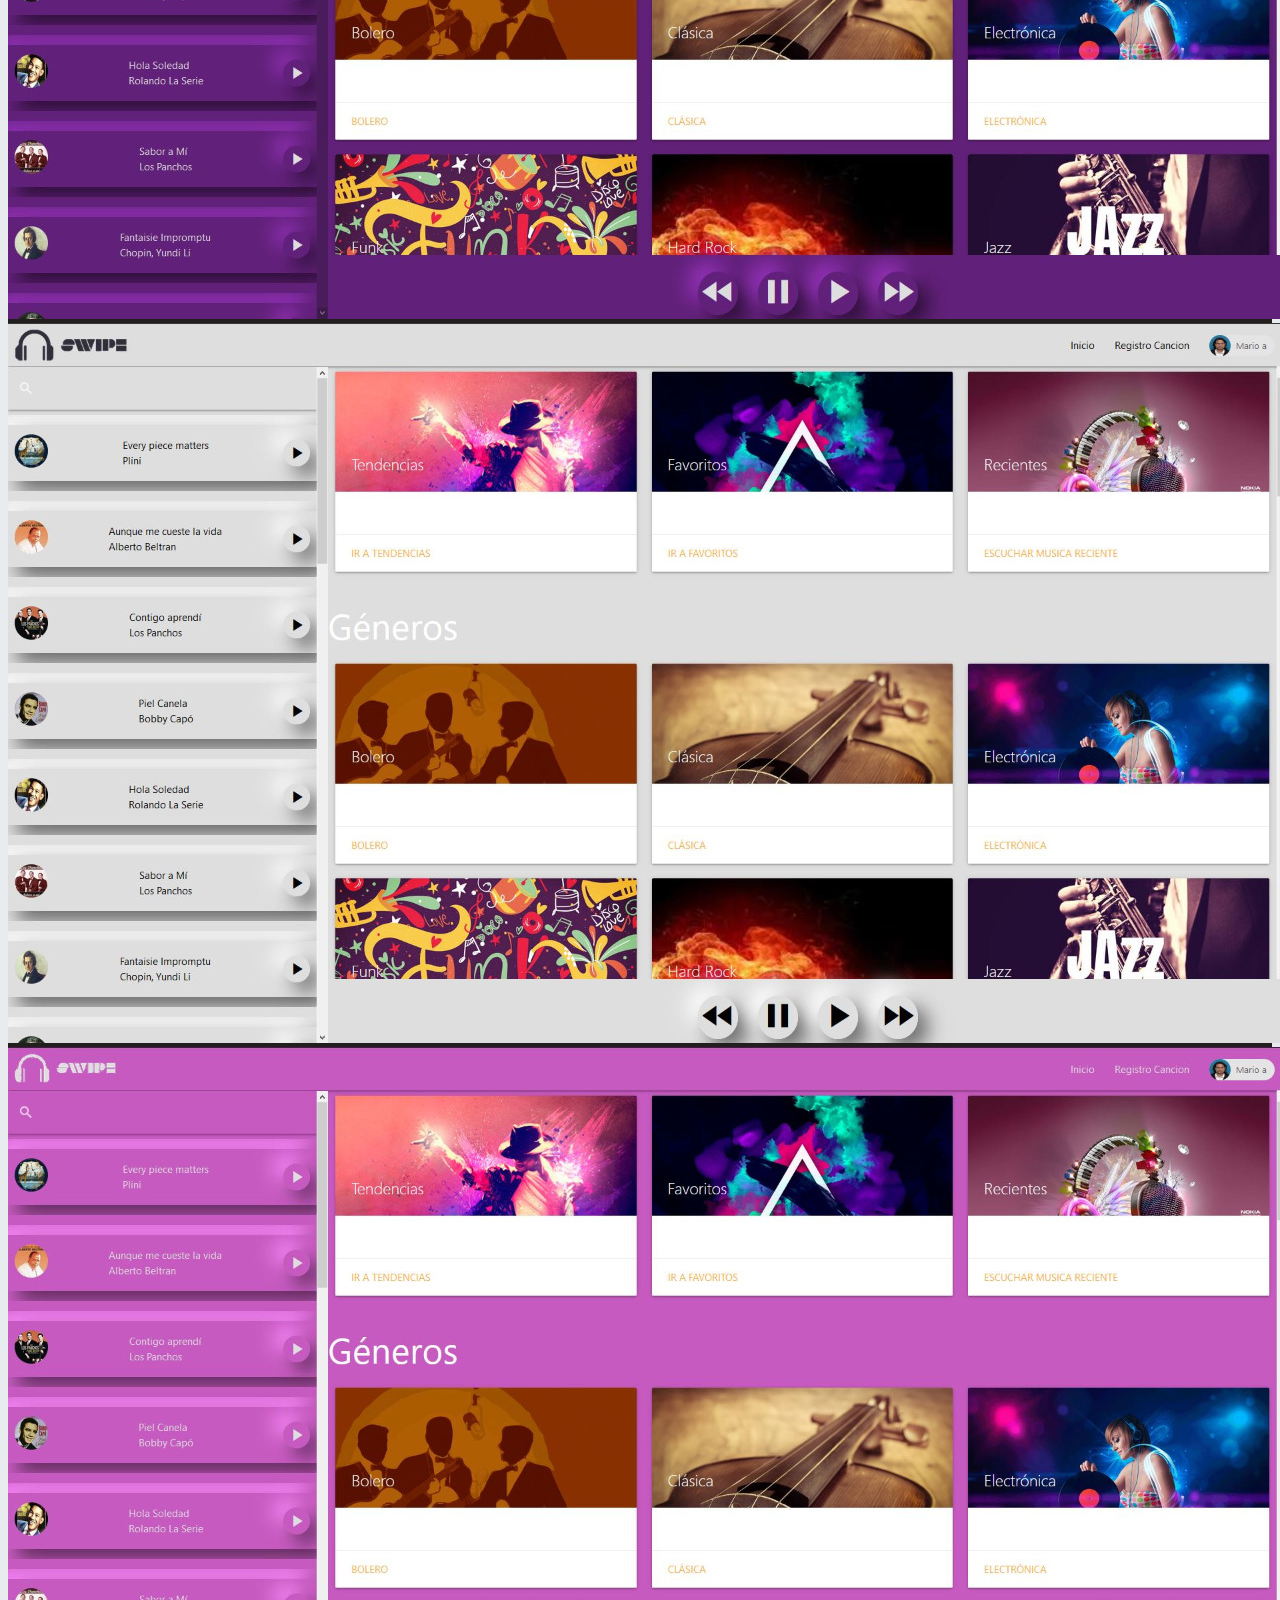
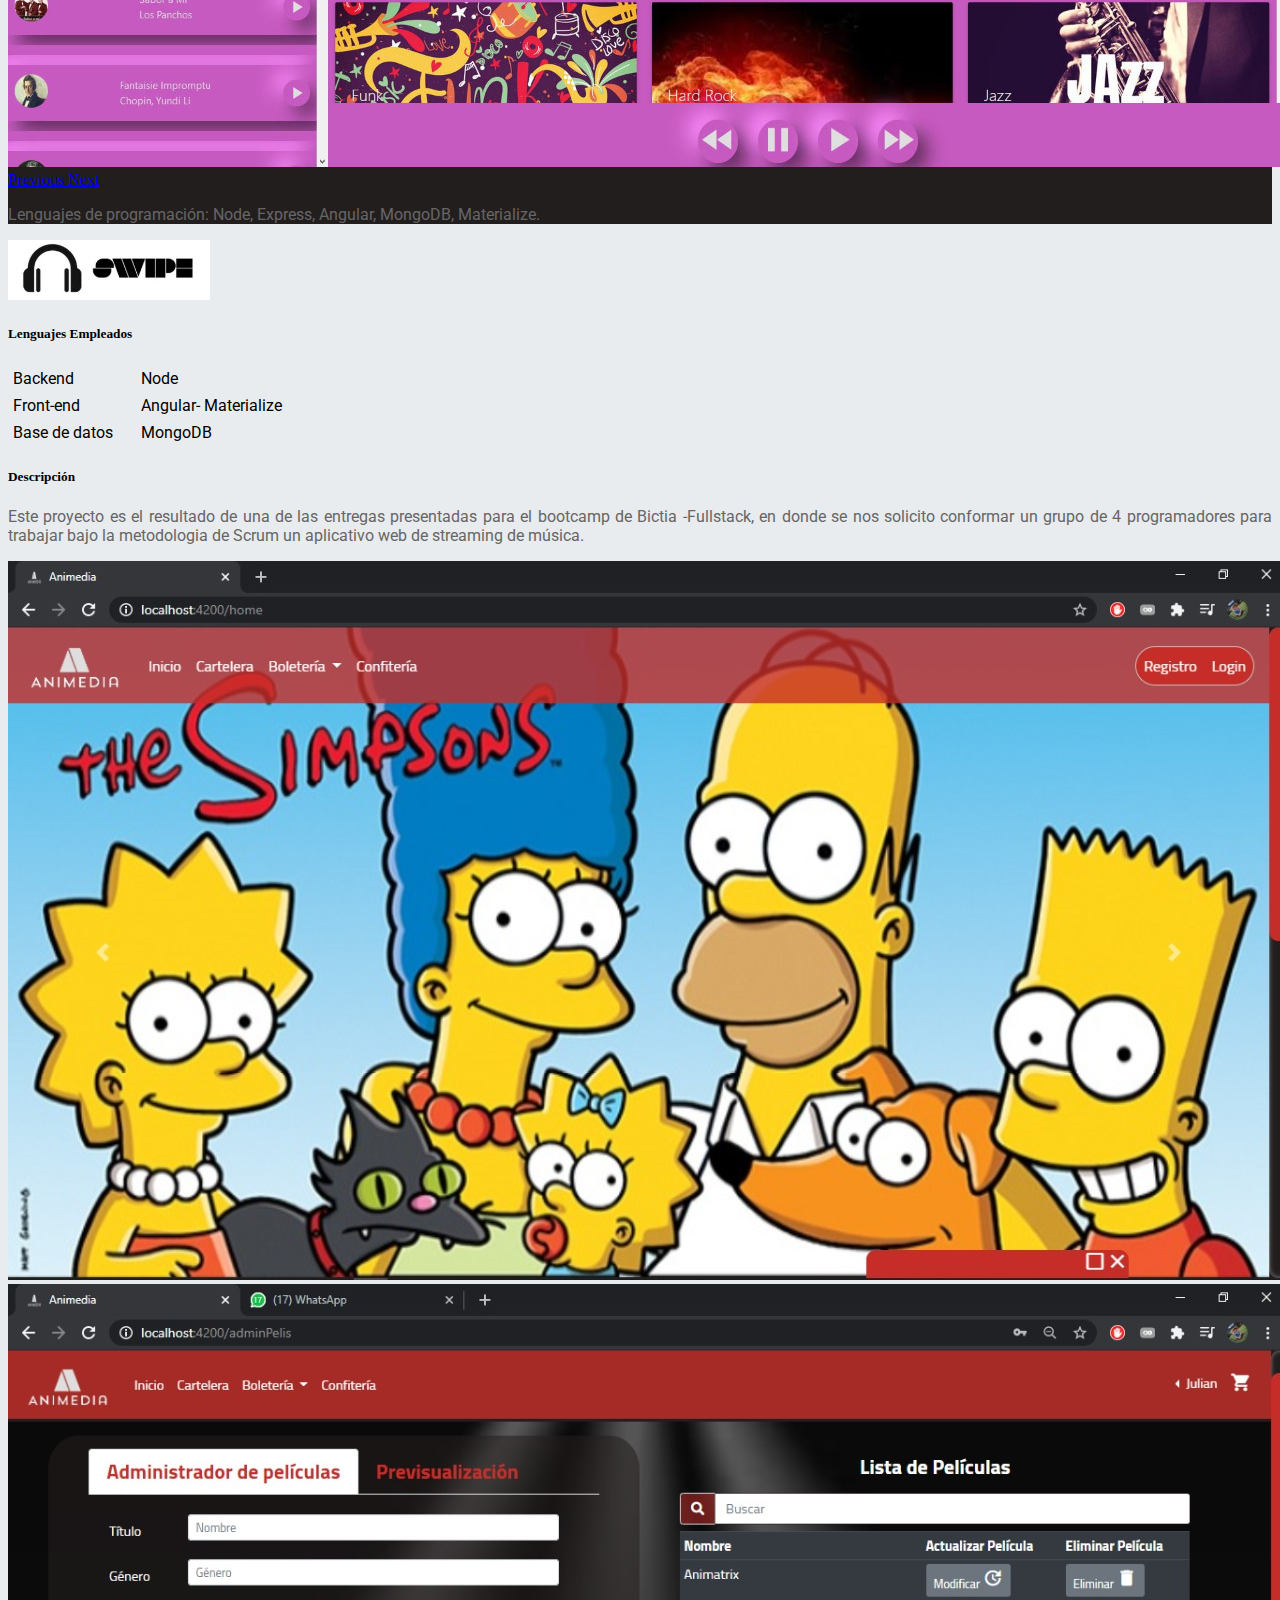
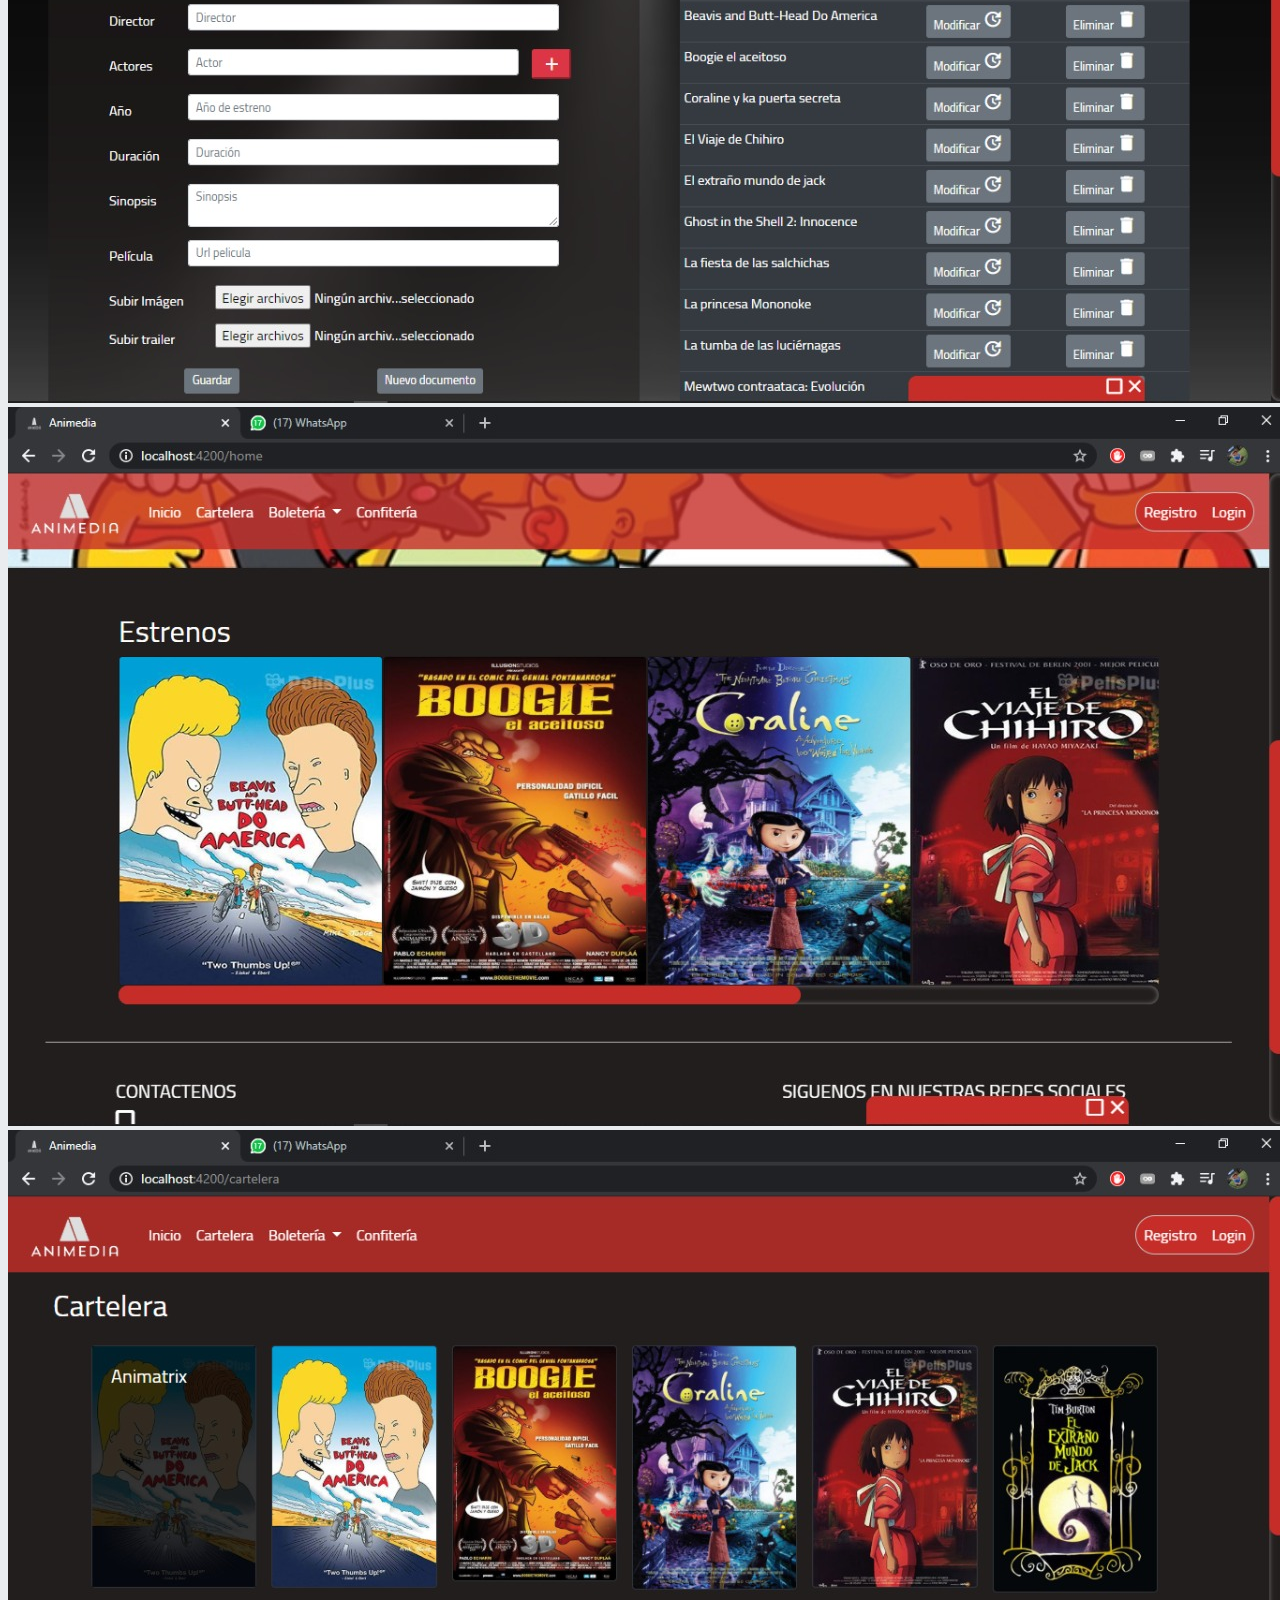
==== commit 9a72d217: "Update index.html" ====
--- a/index.html
+++ b/index.html
@@ -44,7 +44,7 @@
         <div class="info ">
             <div class=" name p-5 ">
                 <h1>Johanna Alejandra Pérez Carrillo</h1>
-                <h2>Ingeniera de sistemas</h2>
+                <h2> systems engineer</h2>
             </div>
         </div>
         <img class="foto" src="../public/images/foto2.jpg" alt="foto-JohannaP">
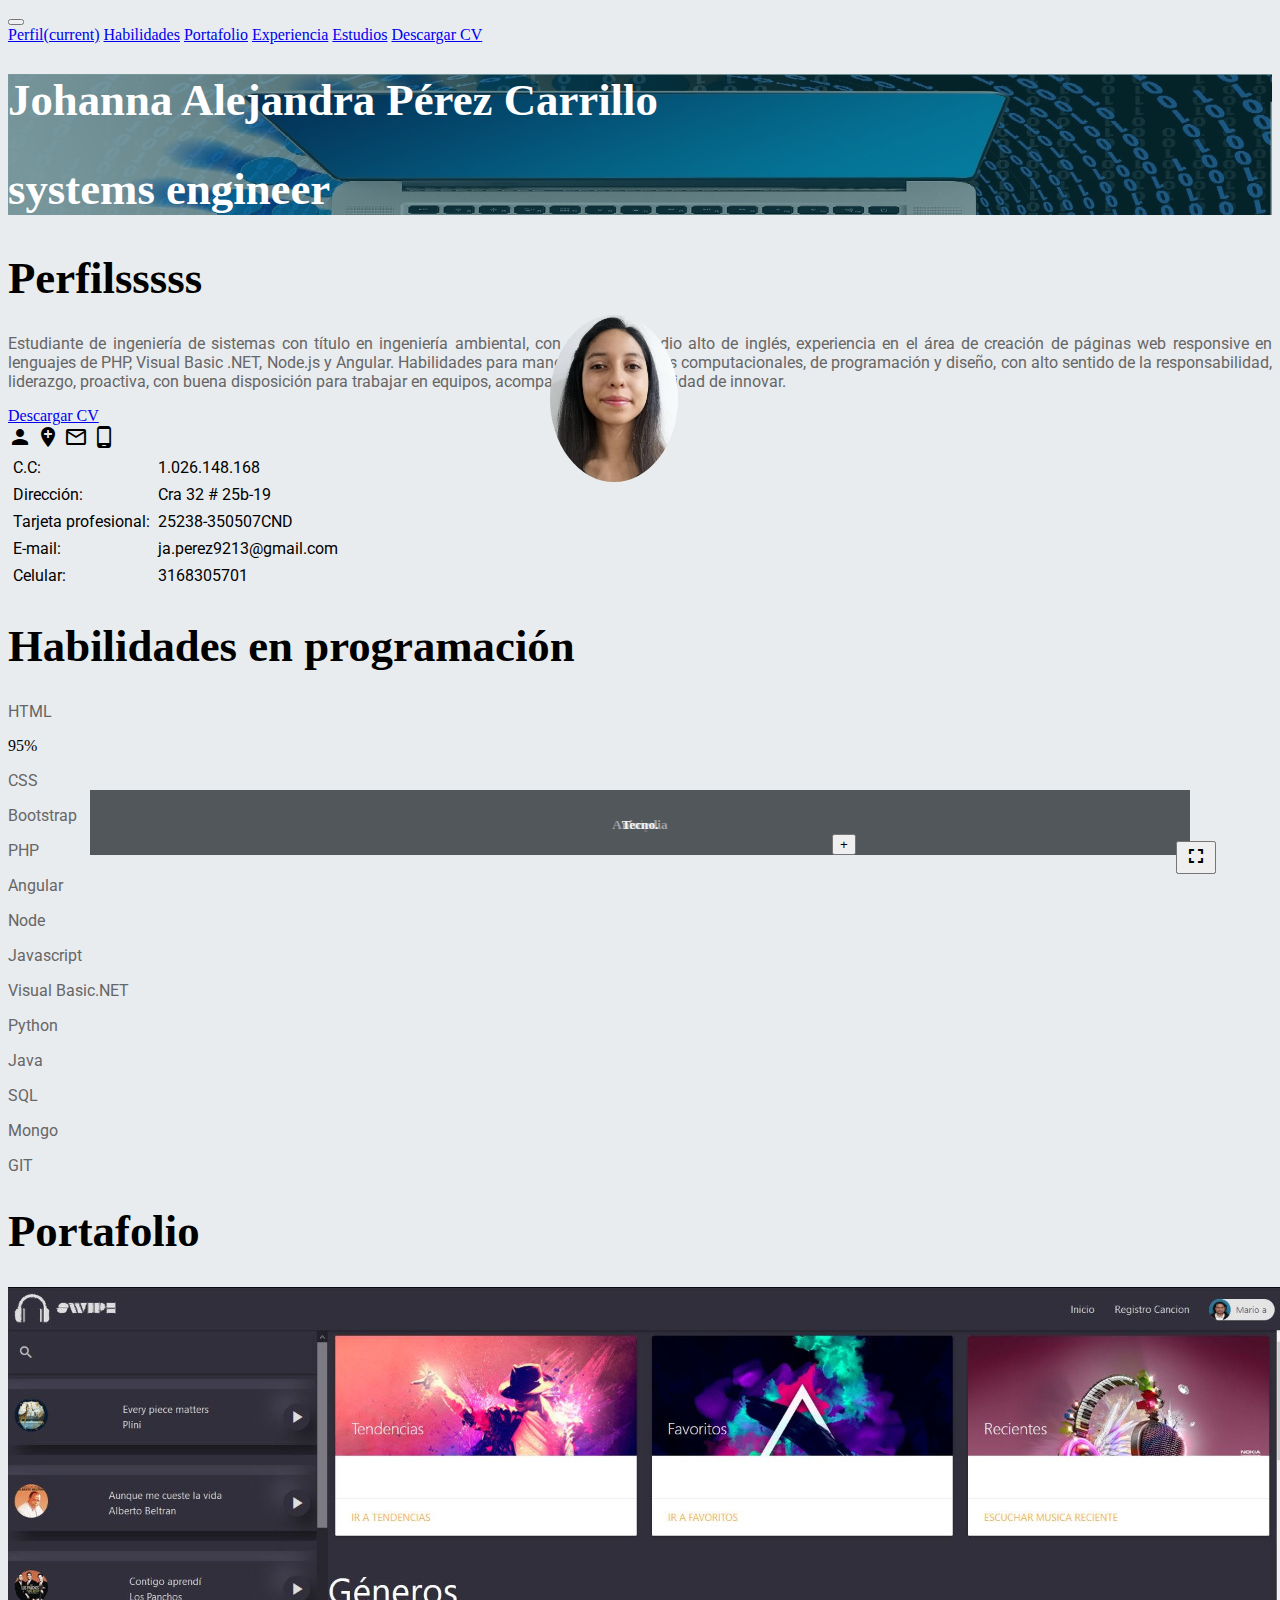
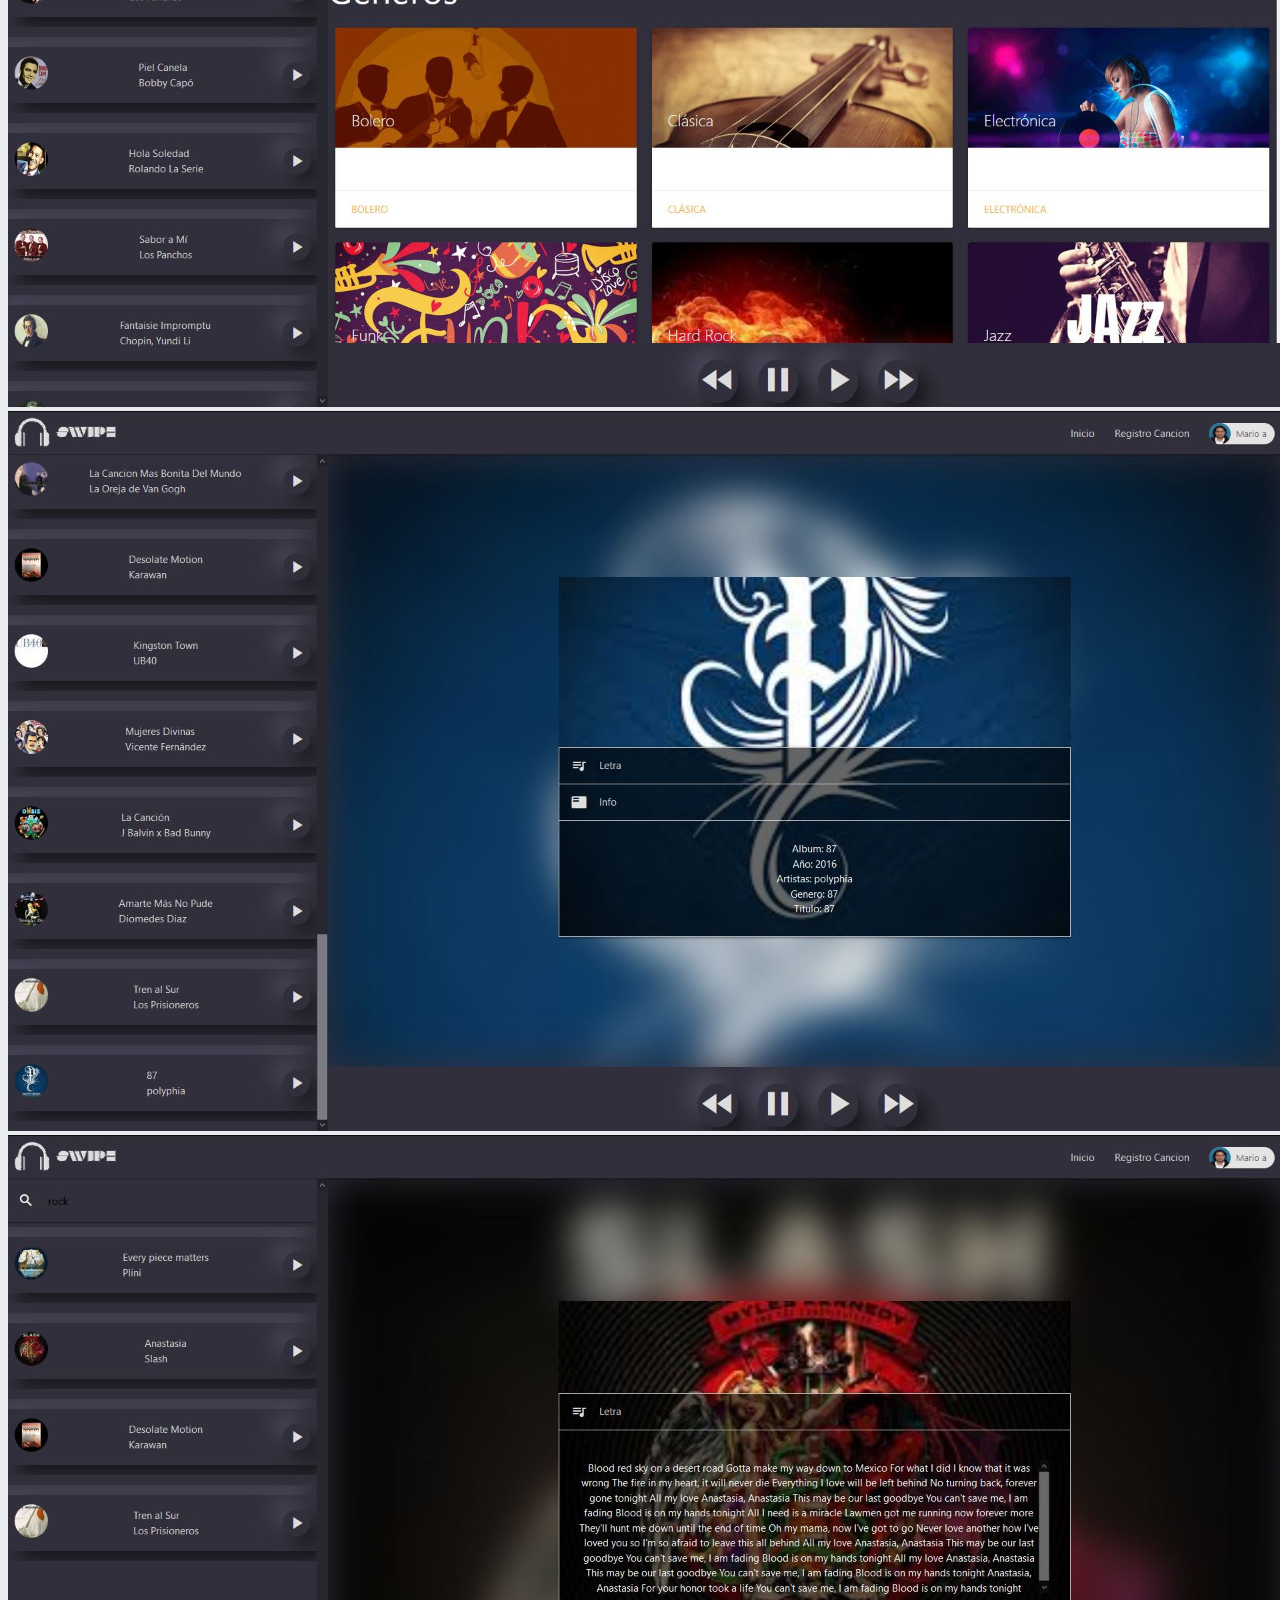
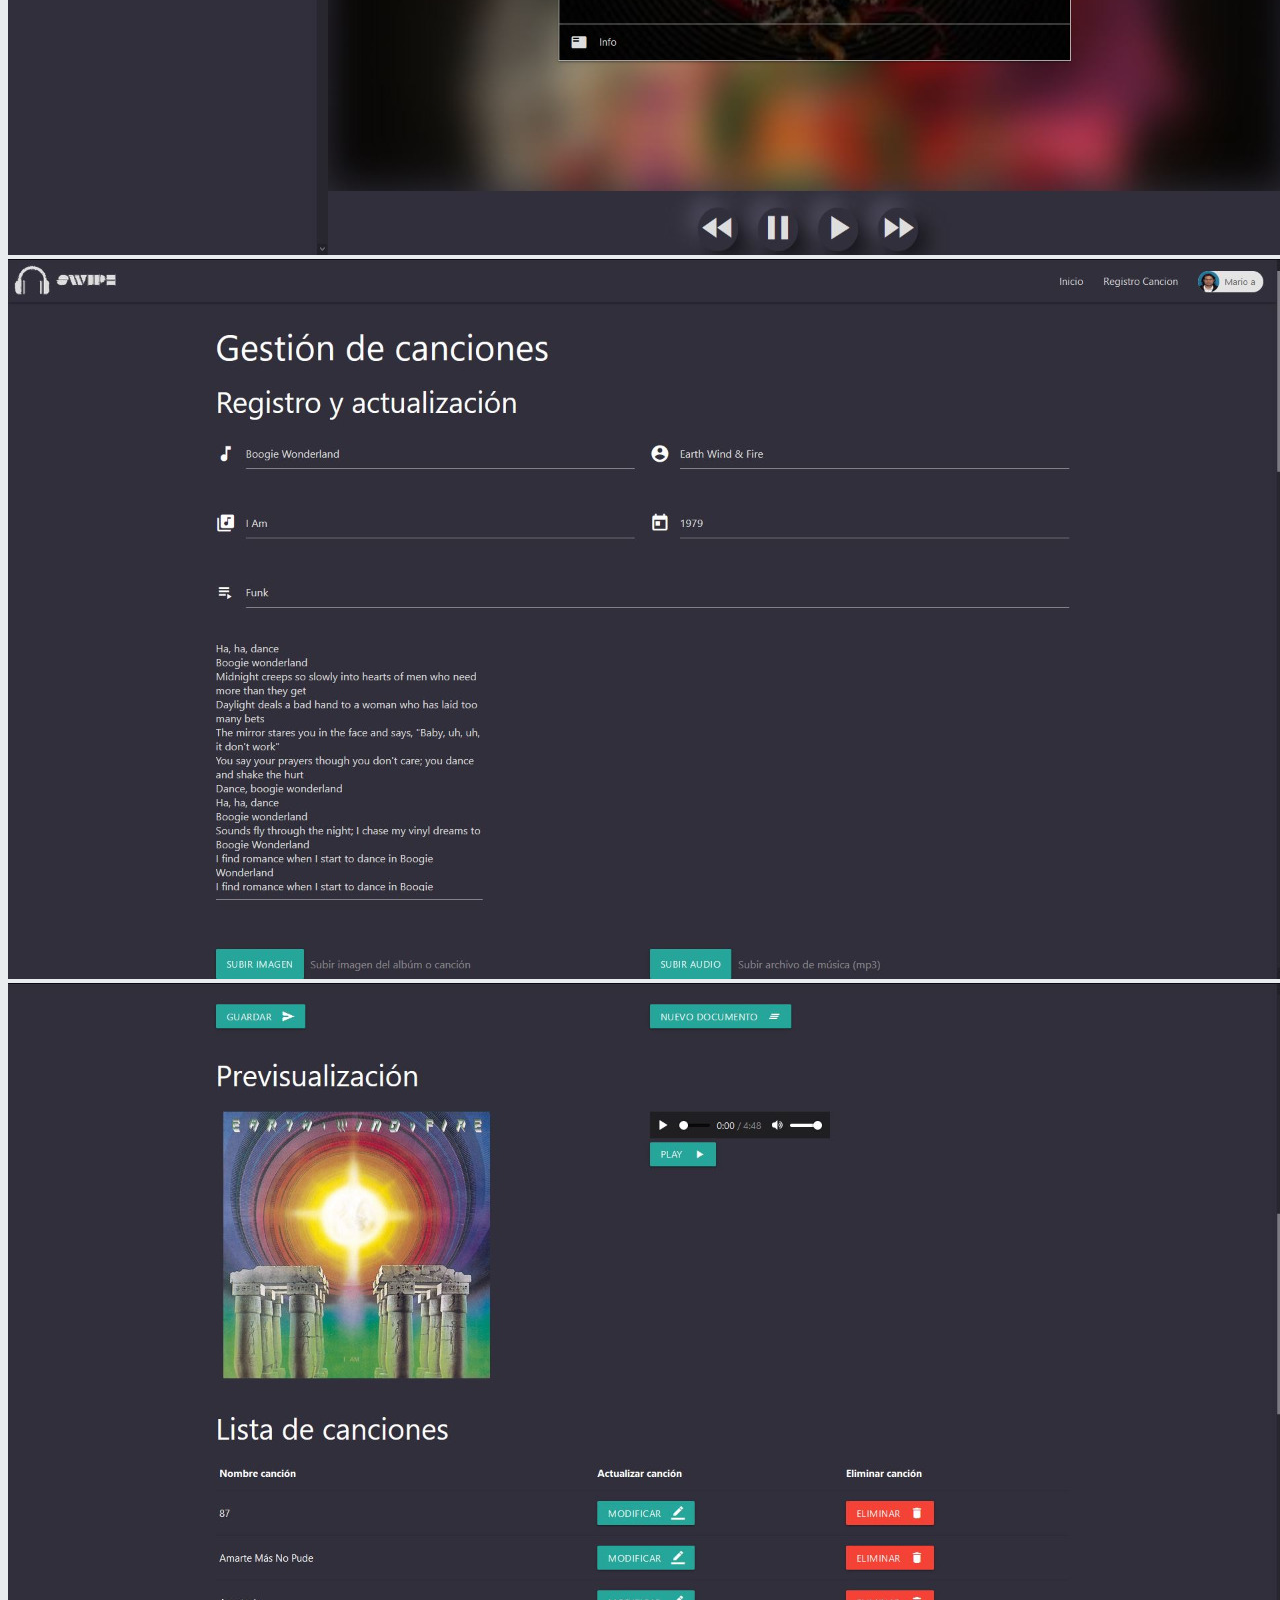
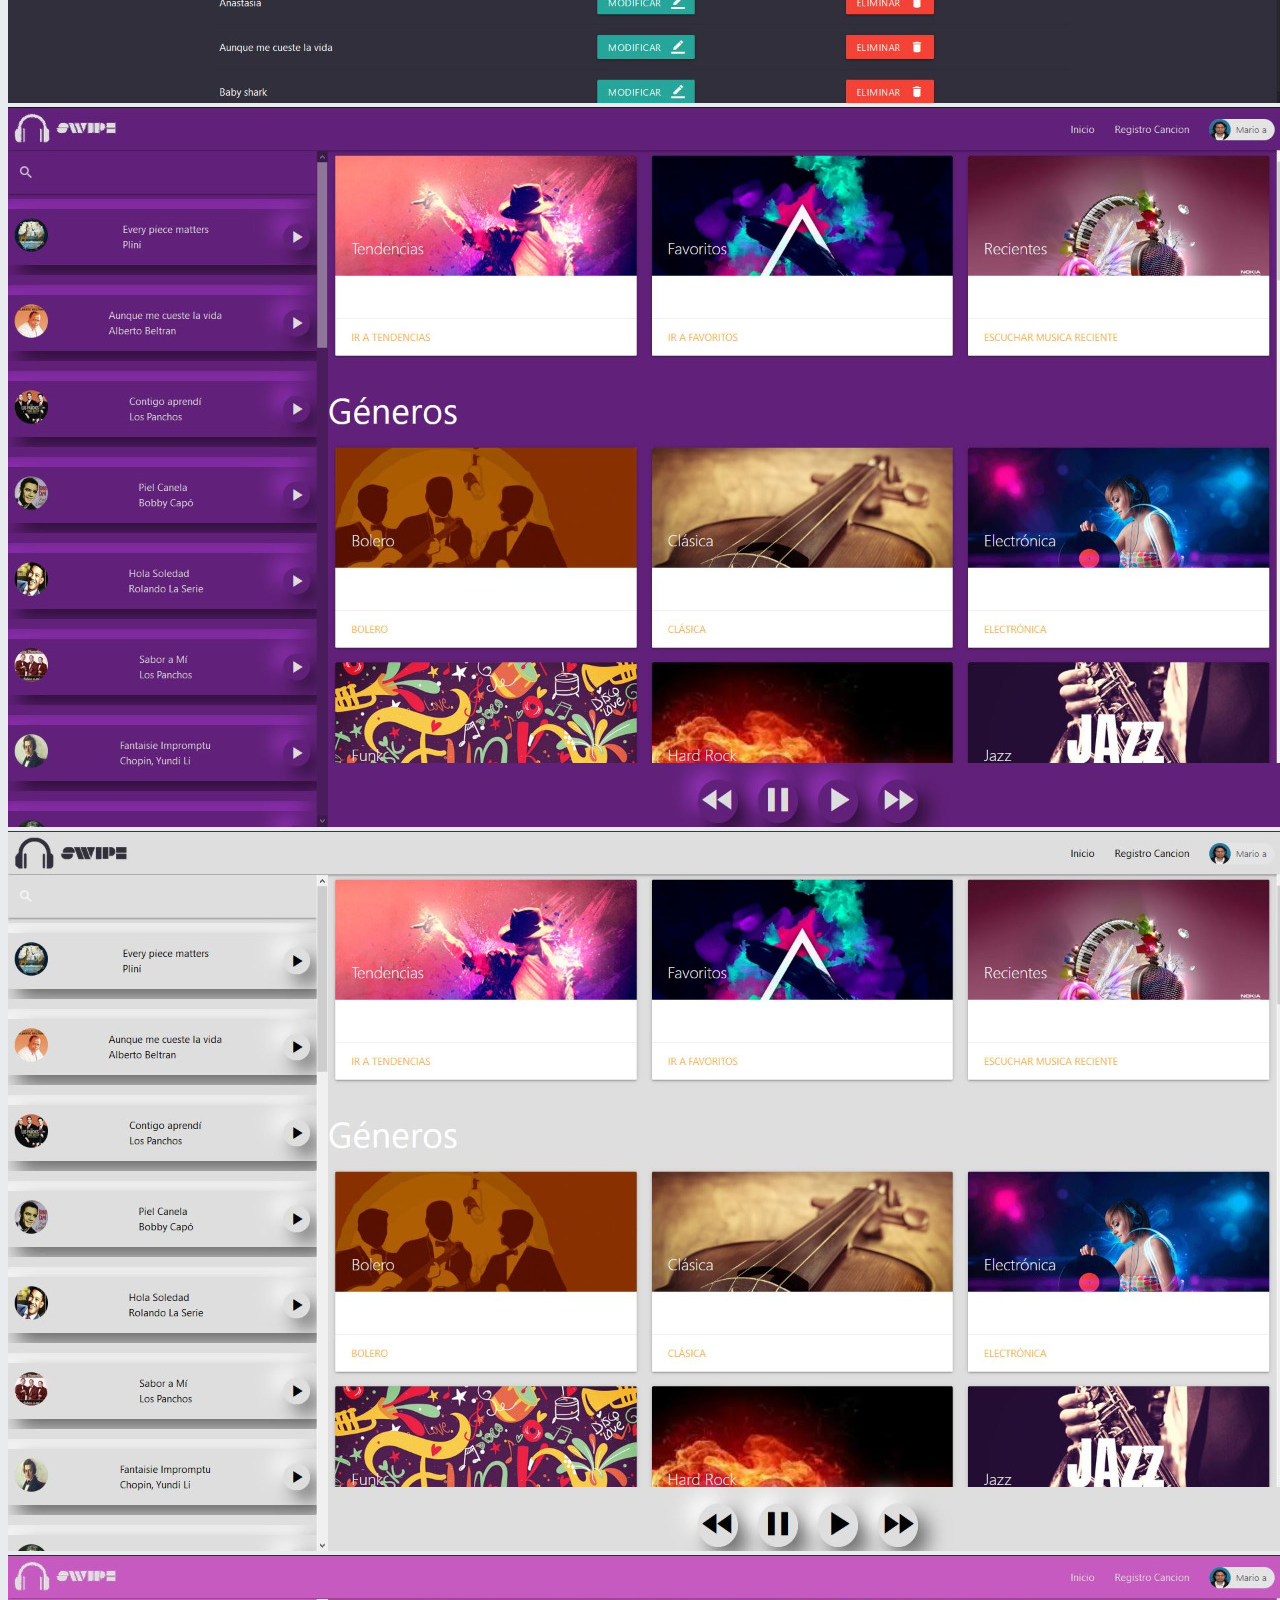
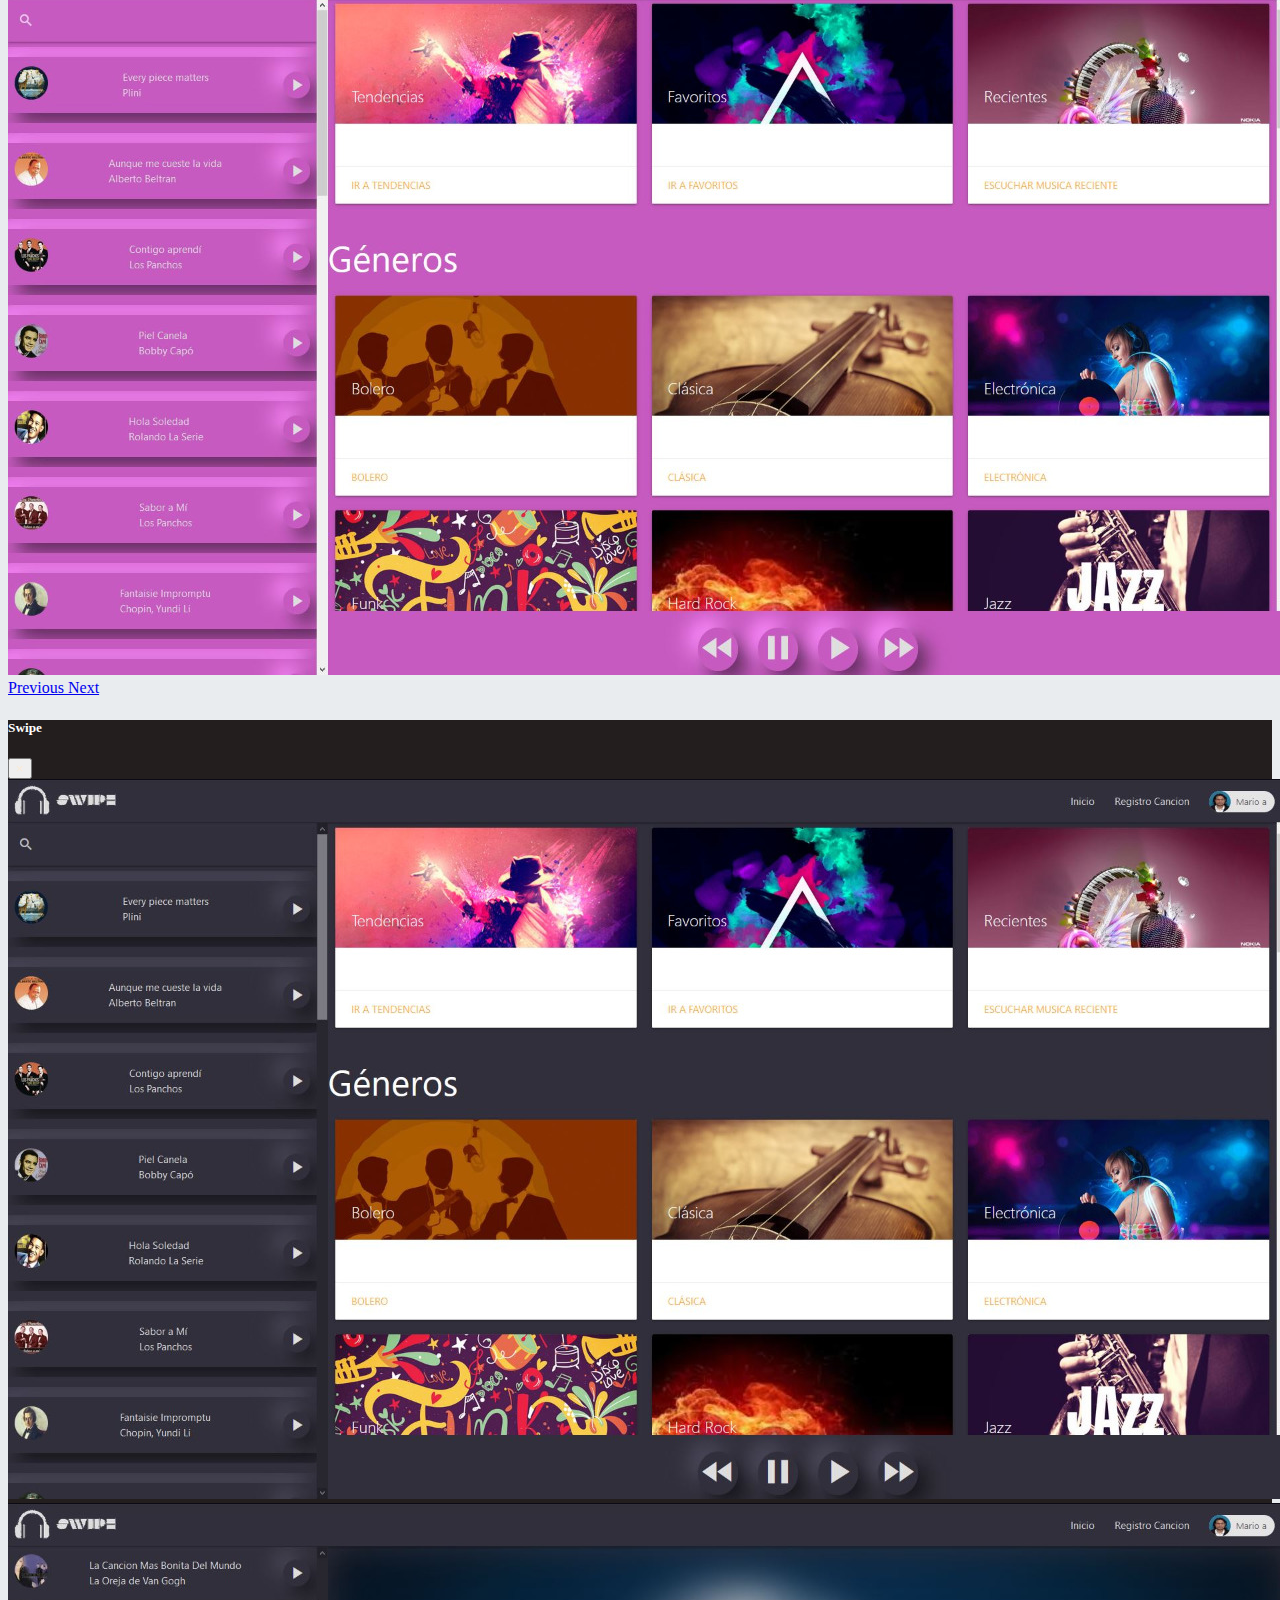
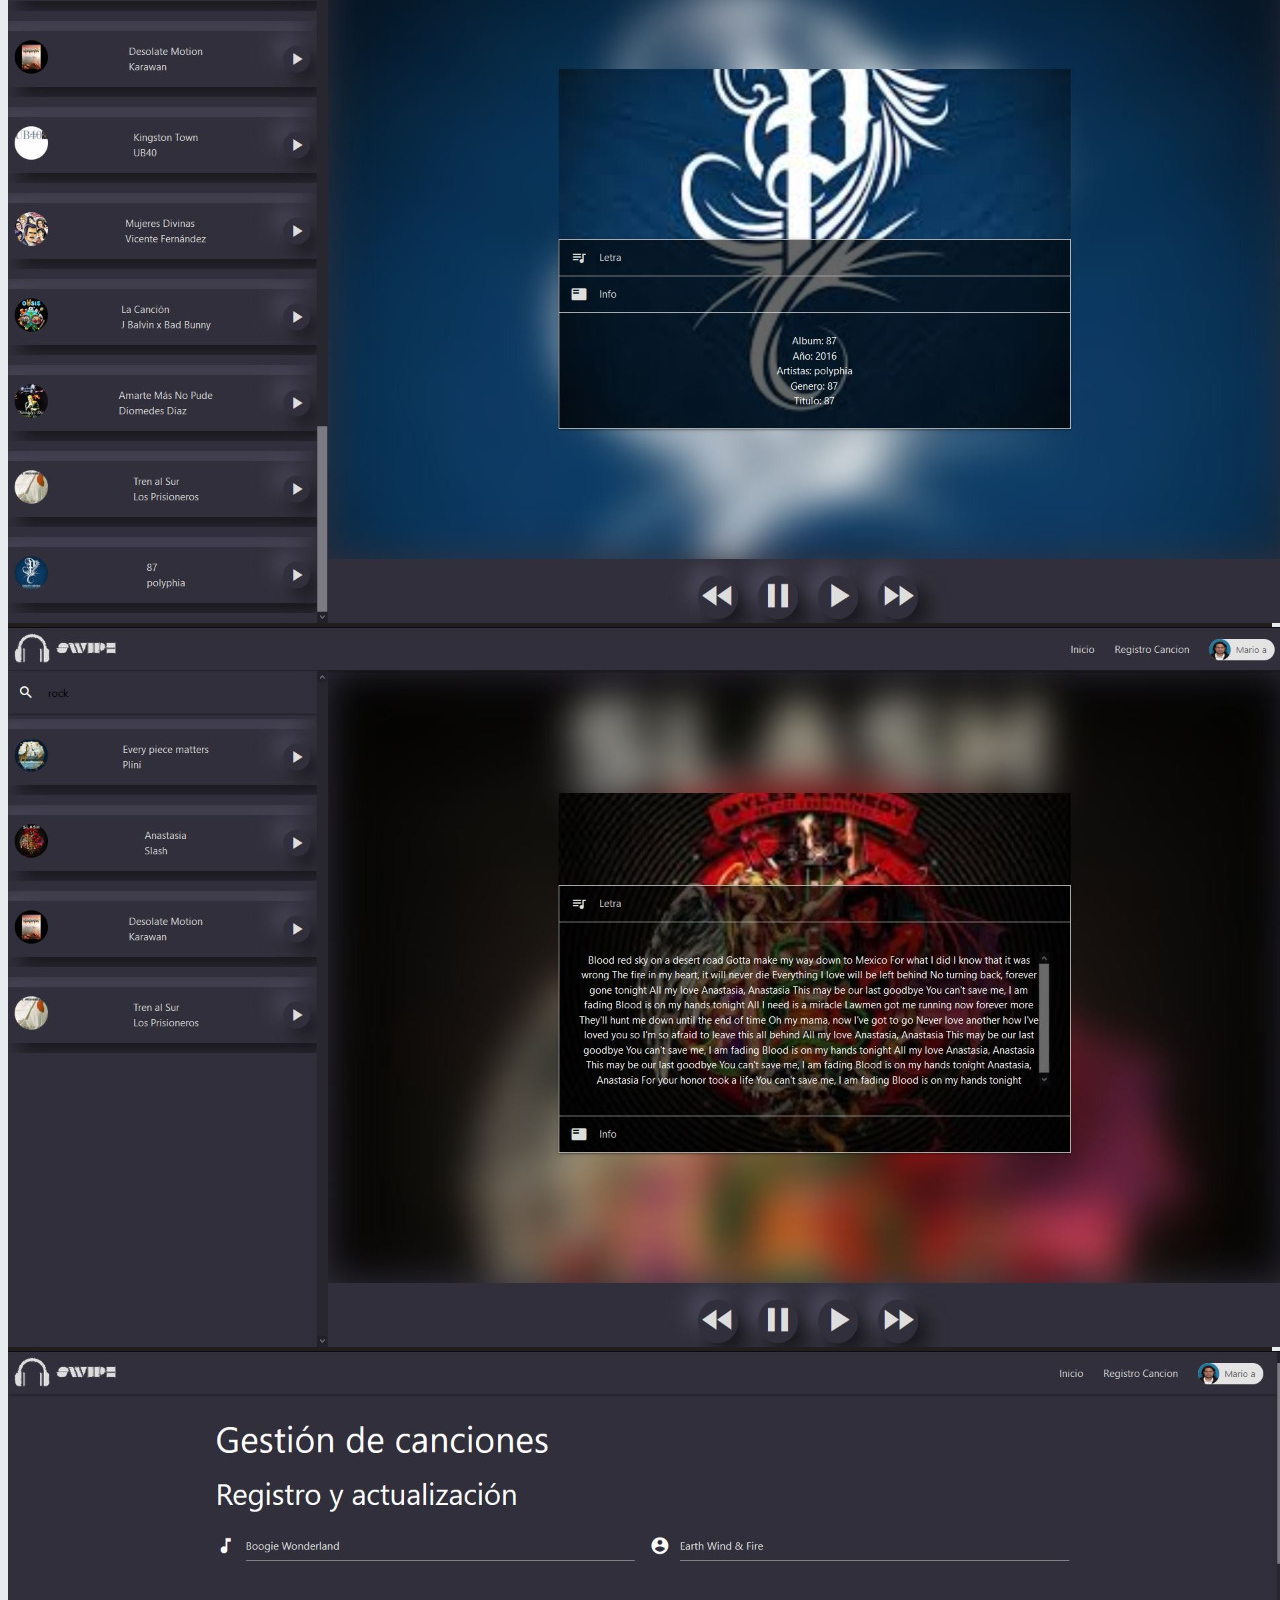
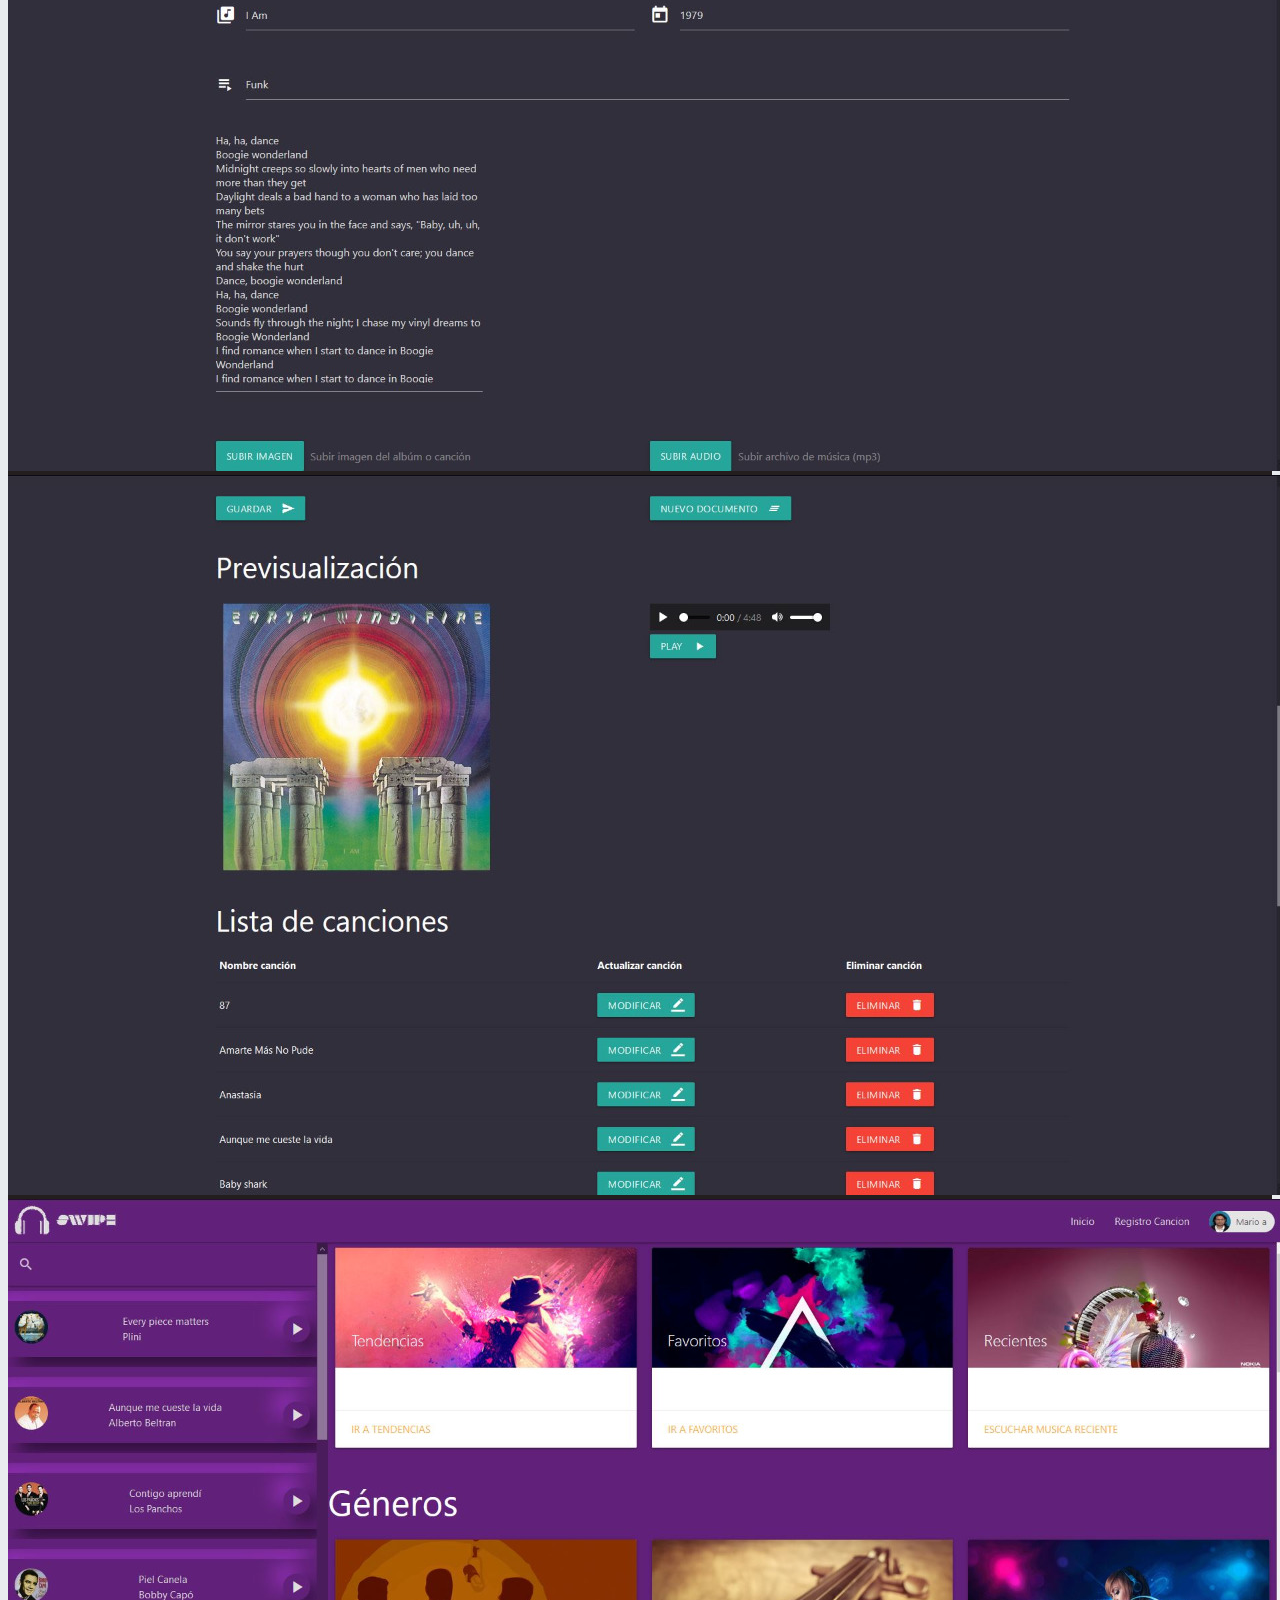
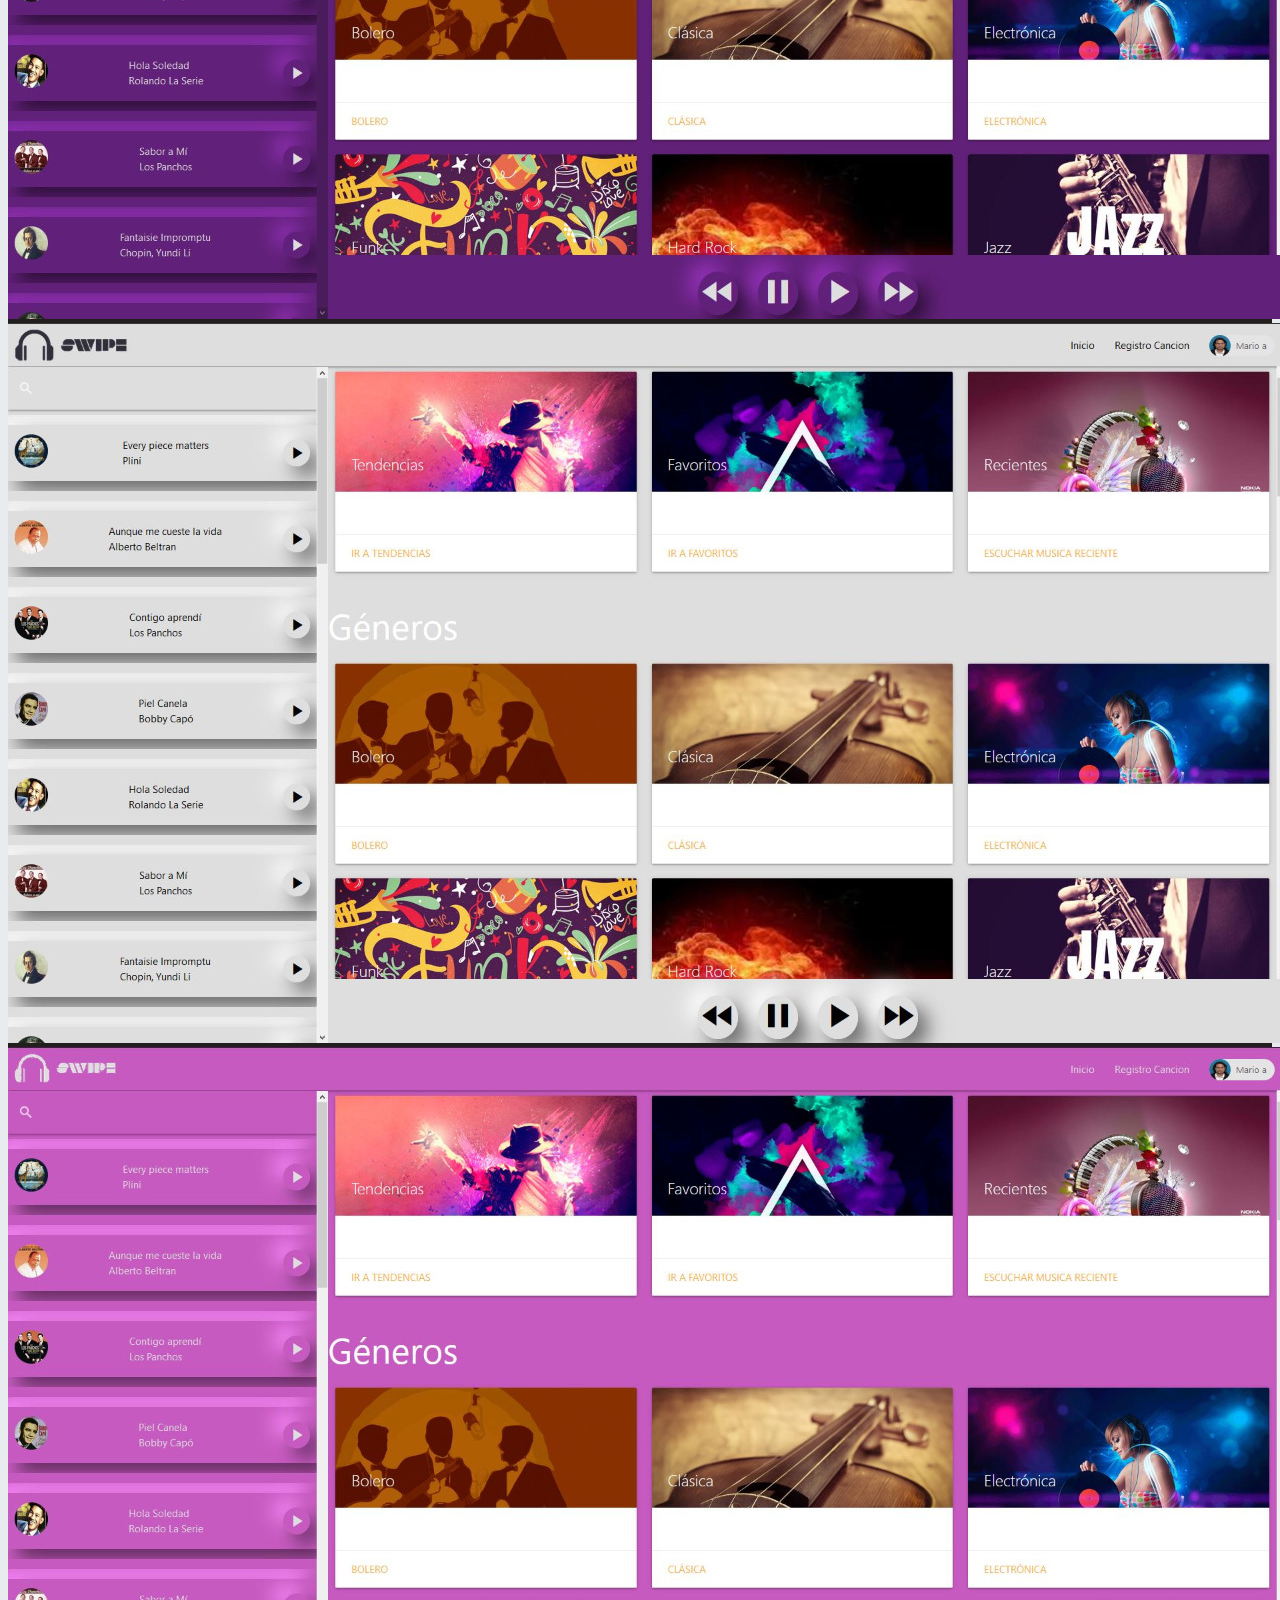
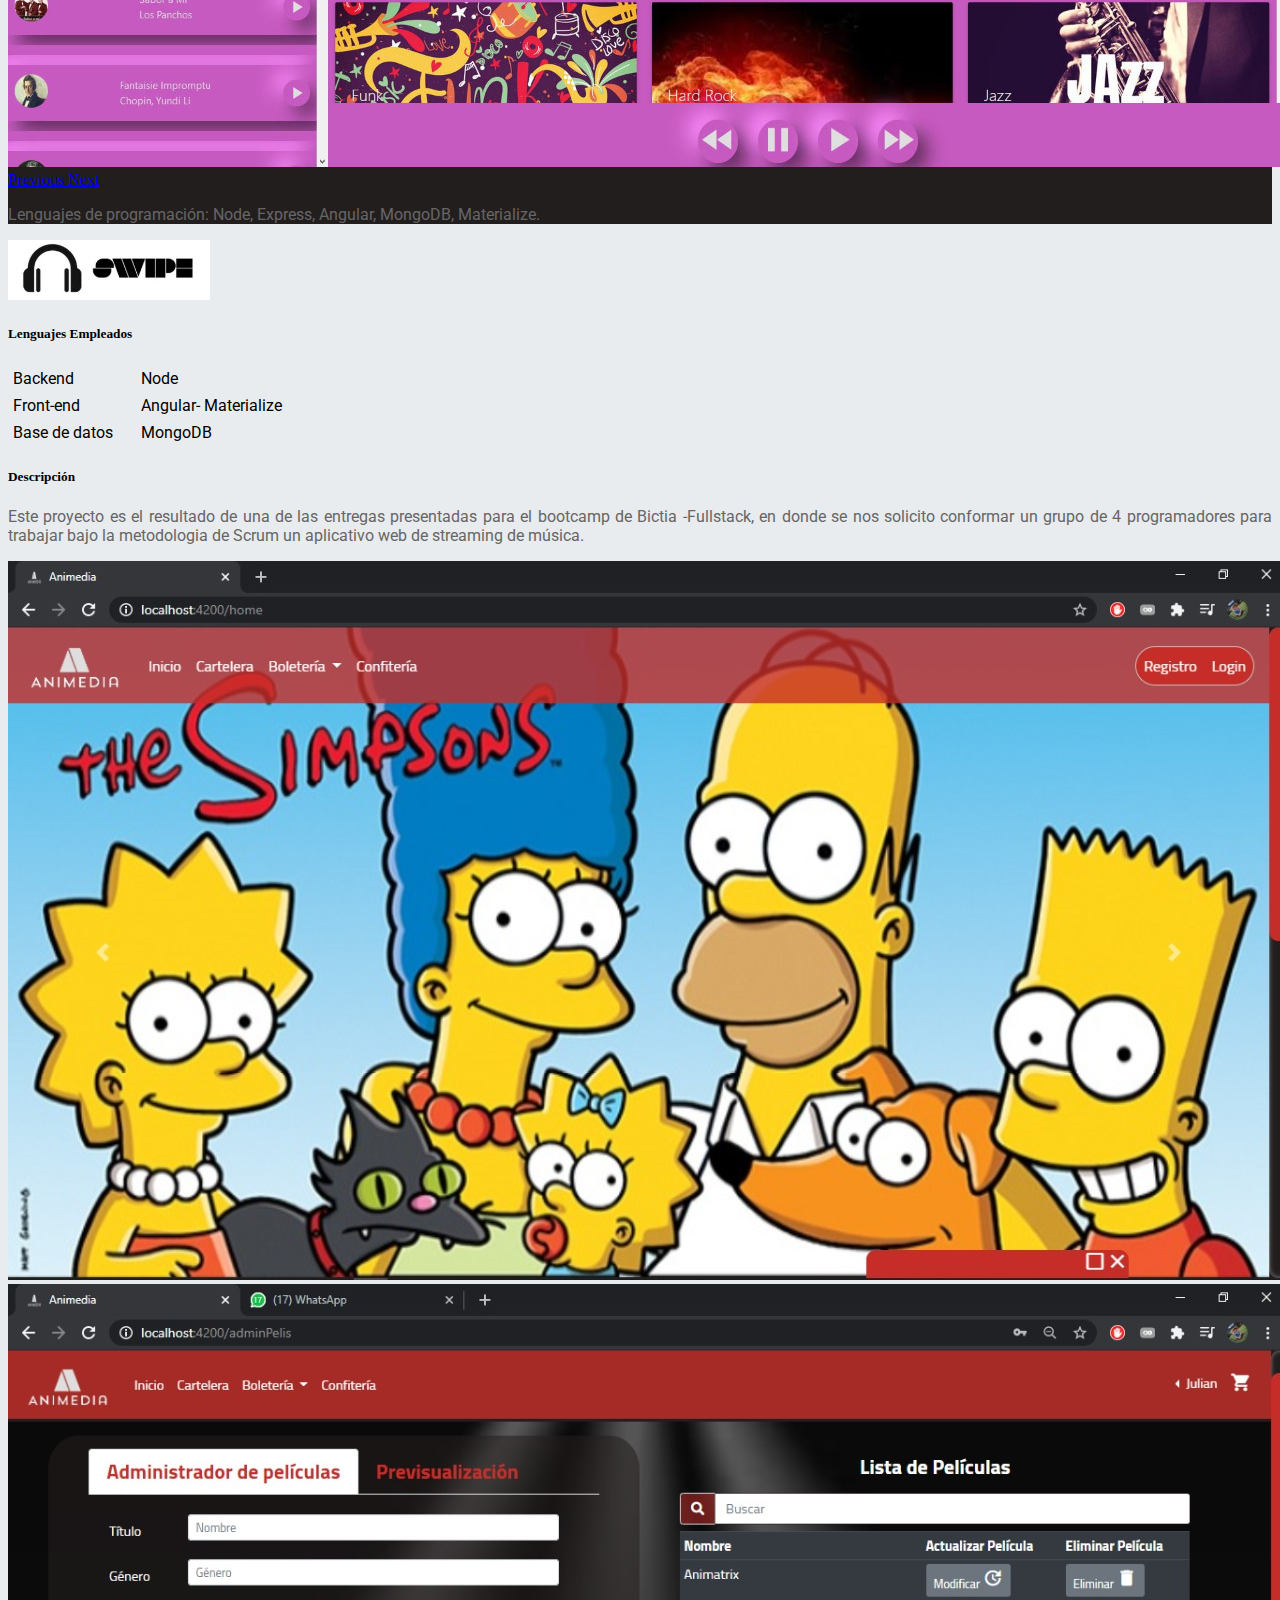
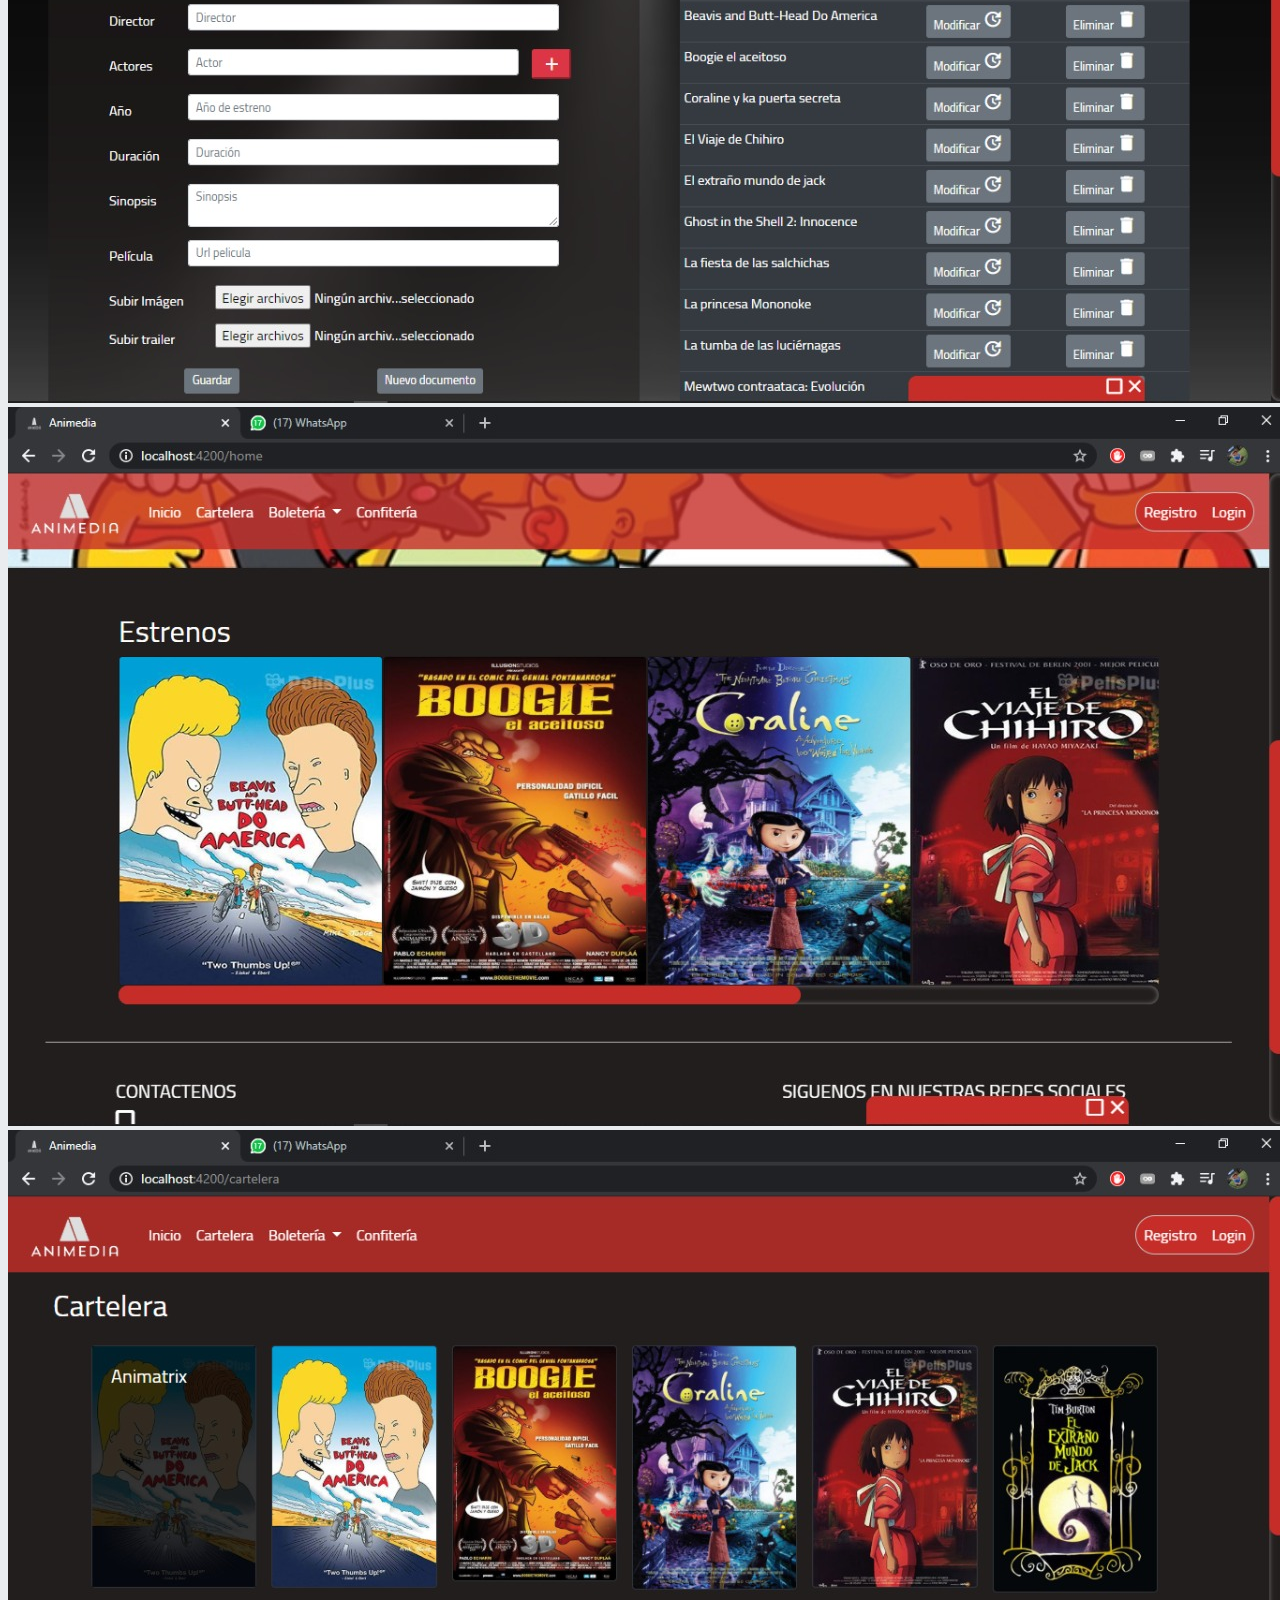
==== commit 215b4868: "Update index.html" ====
--- a/index.html
+++ b/index.html
@@ -51,7 +51,7 @@
 
     </header>
     <section id="profile" class="container my-5 perfil p-3">
-        <h1 class="mb-3">Perfil</h1>
+        <h1 class="mb-3">Perfilsssss</h1>
         <div class="row">
 
             <div class="col-md-7 col-sm-12 col-12 mt-2 ">
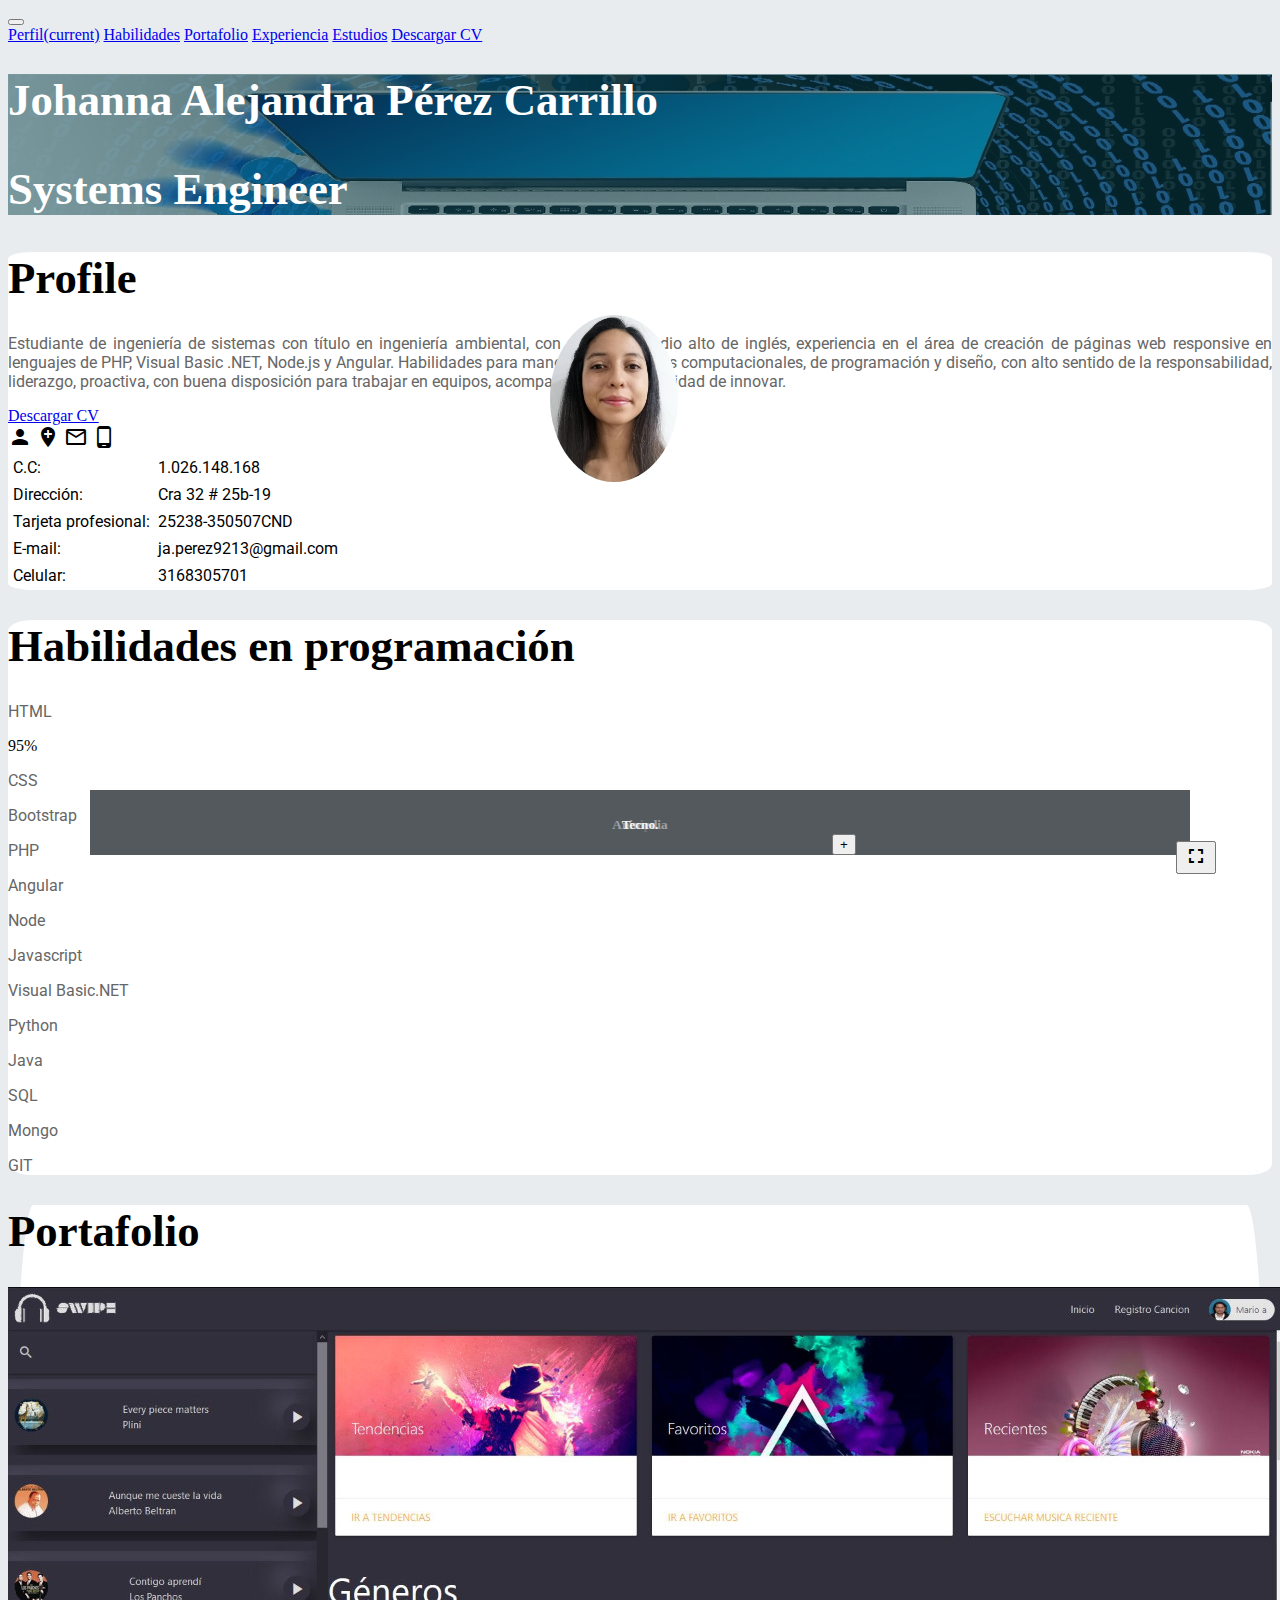
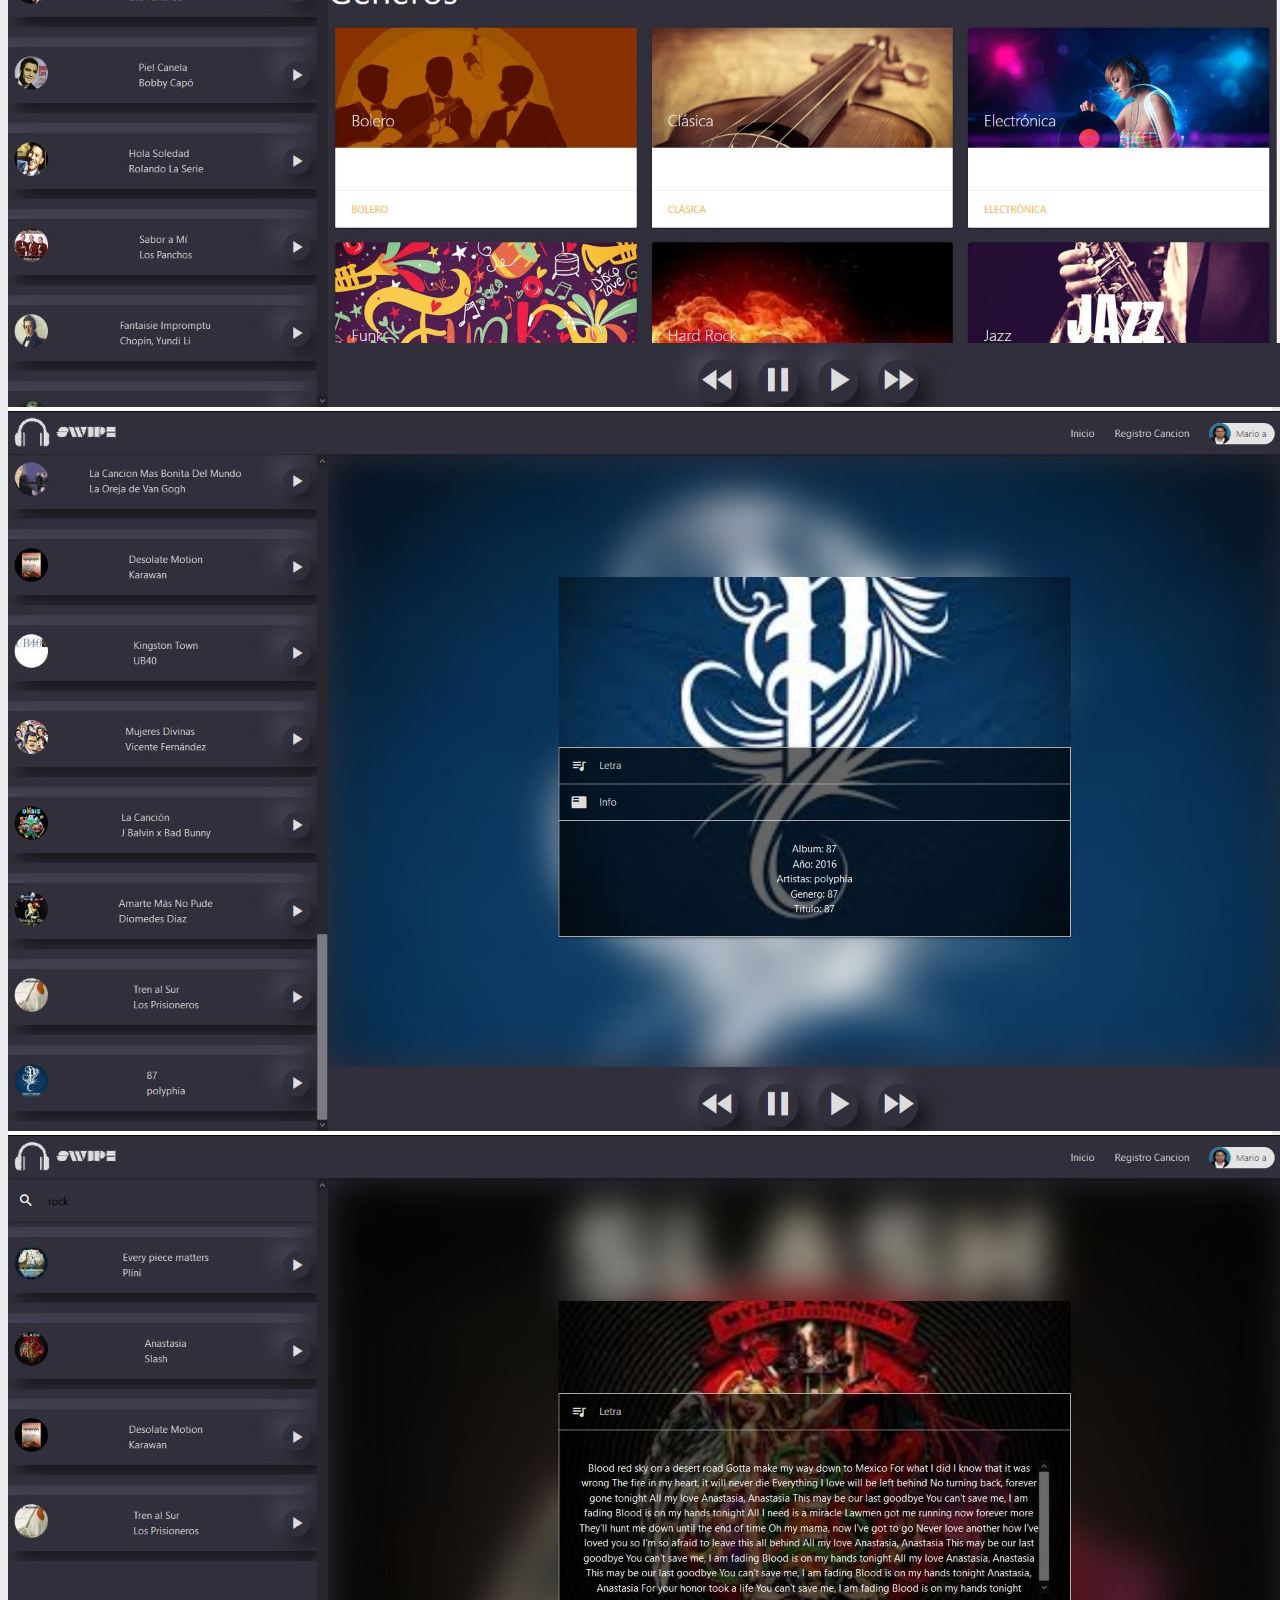
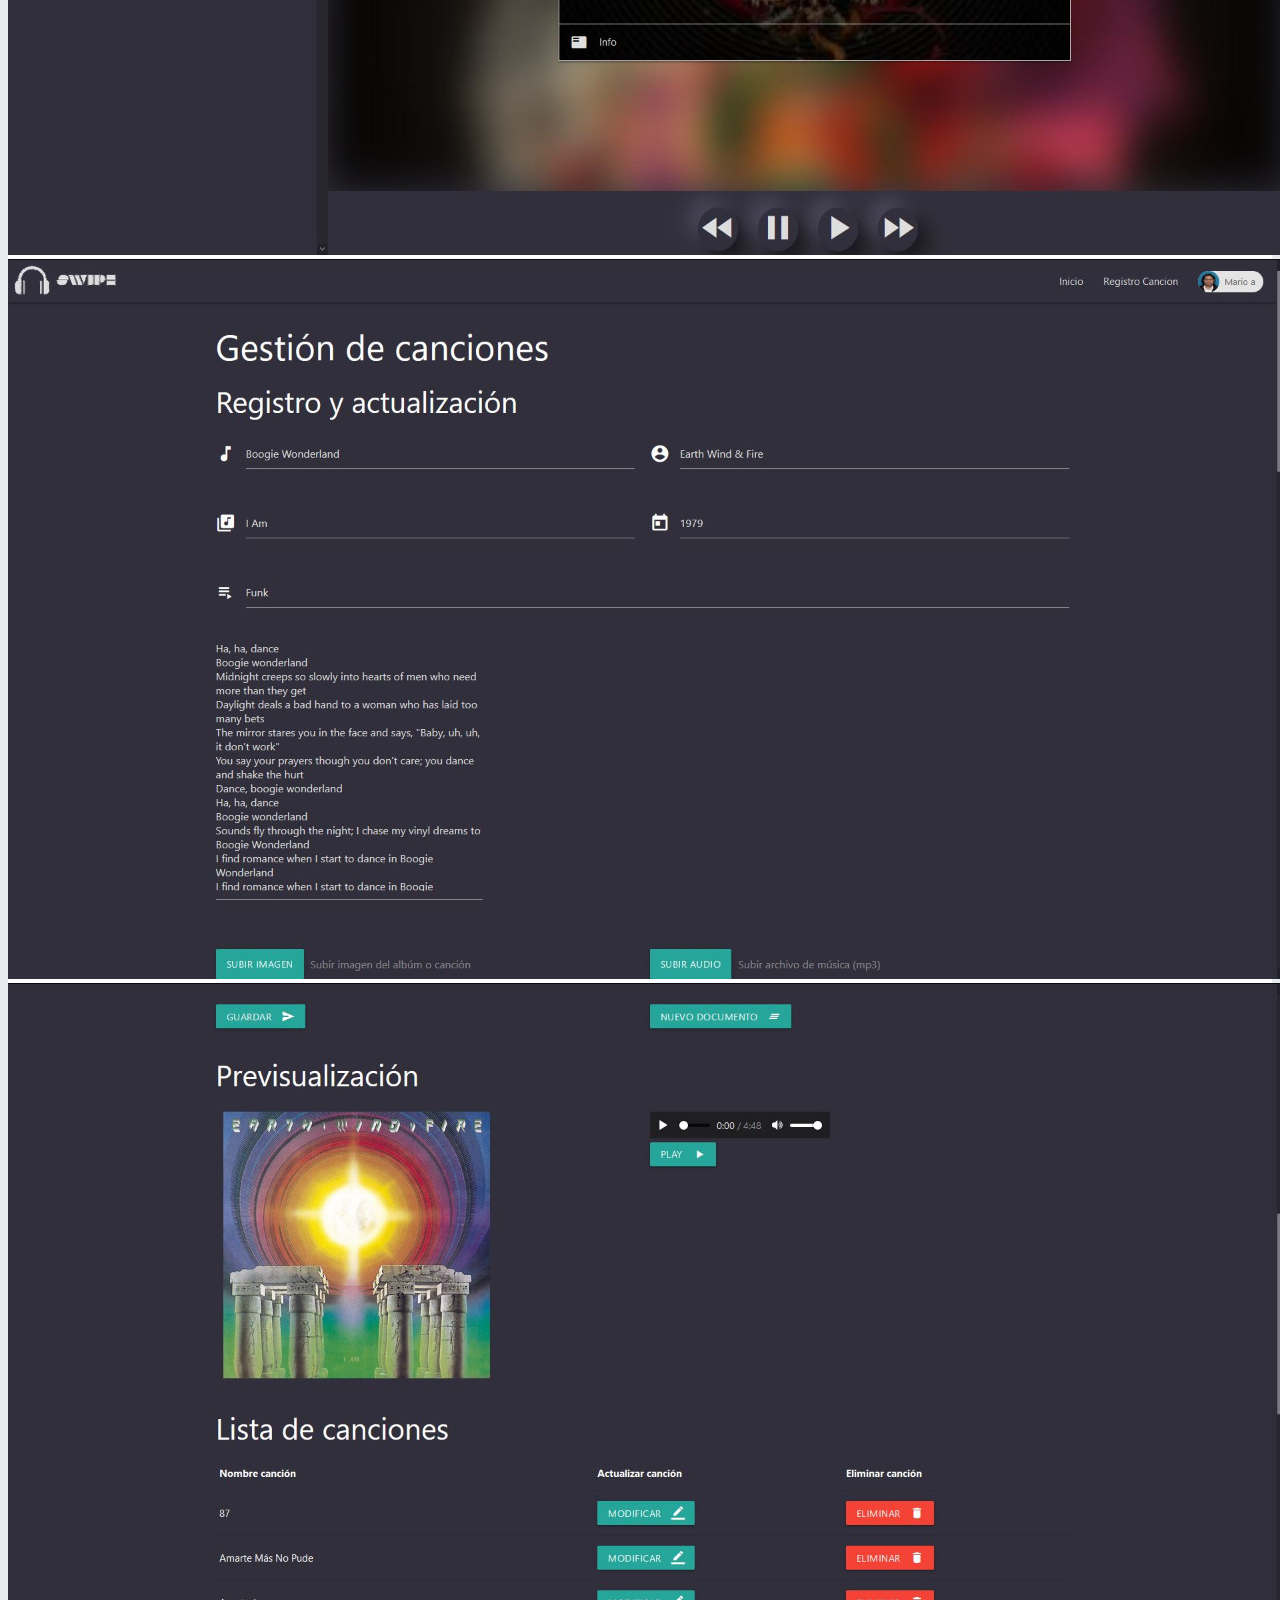
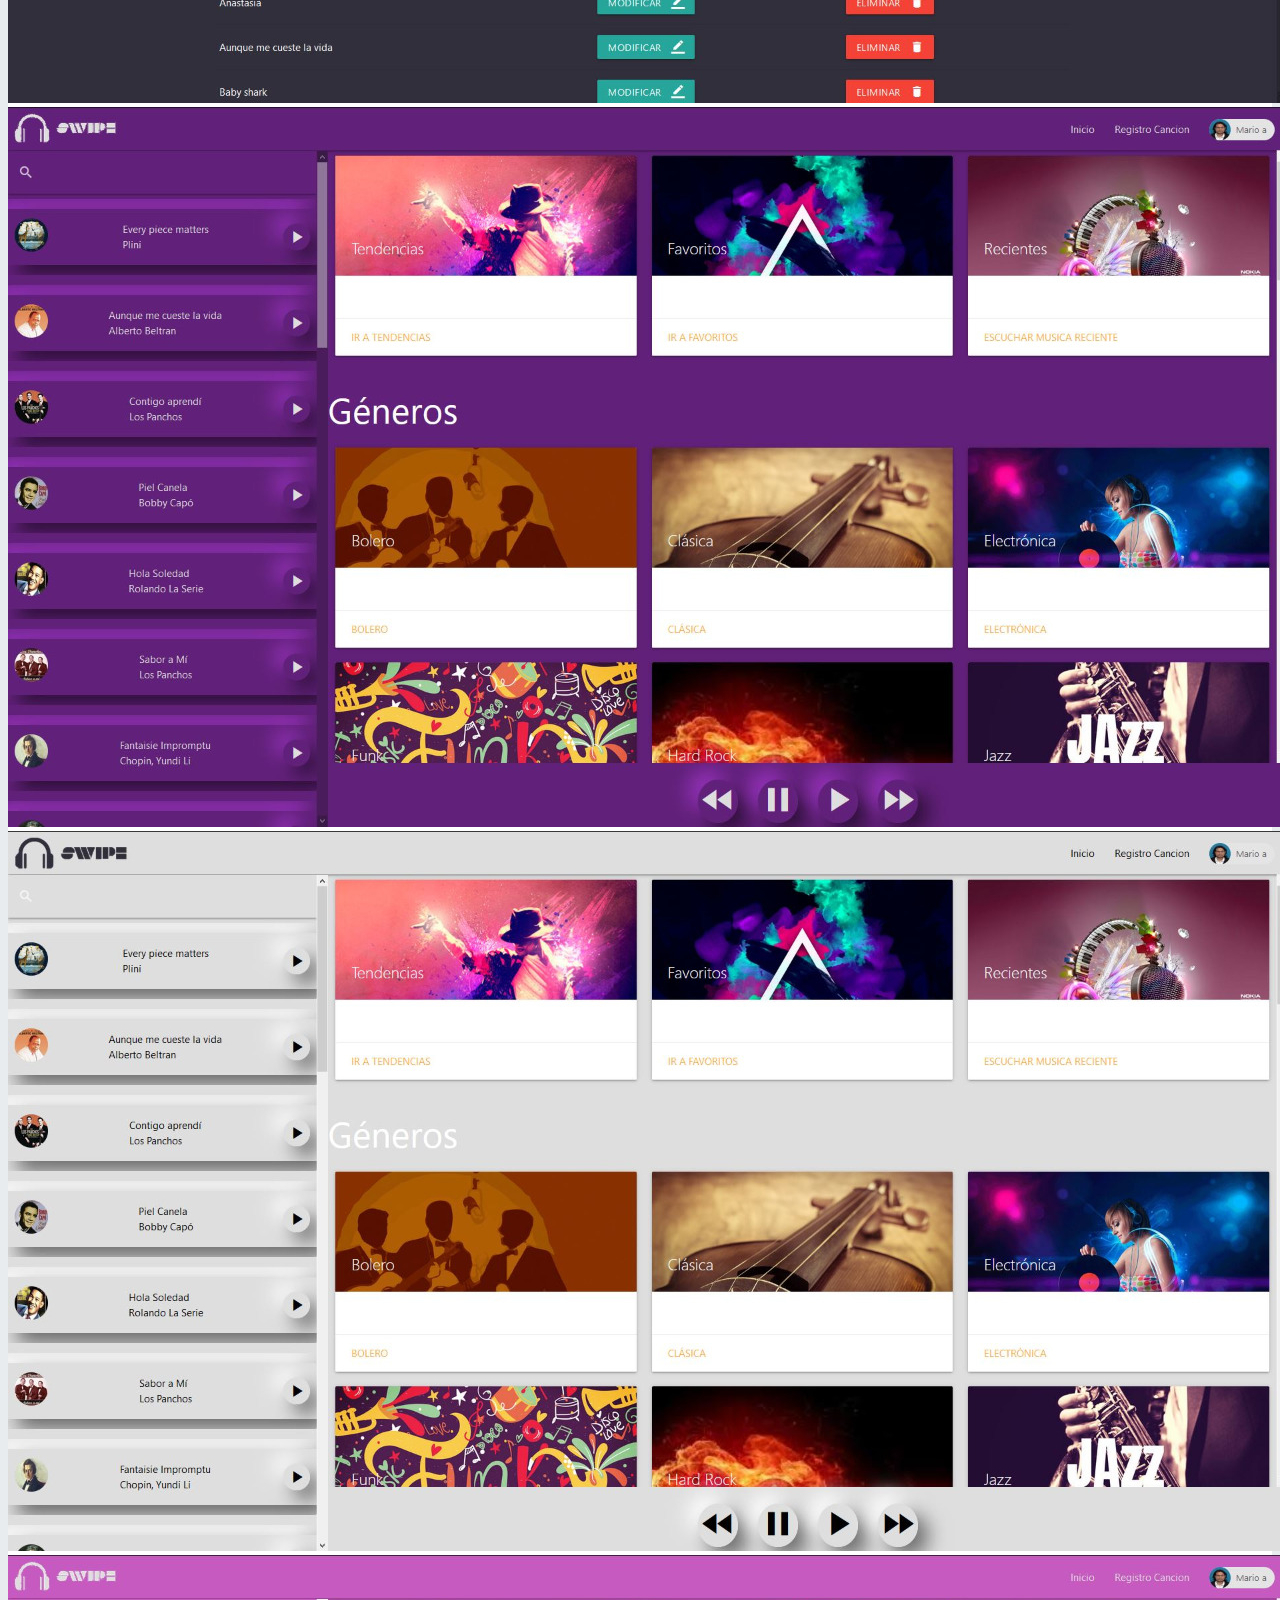
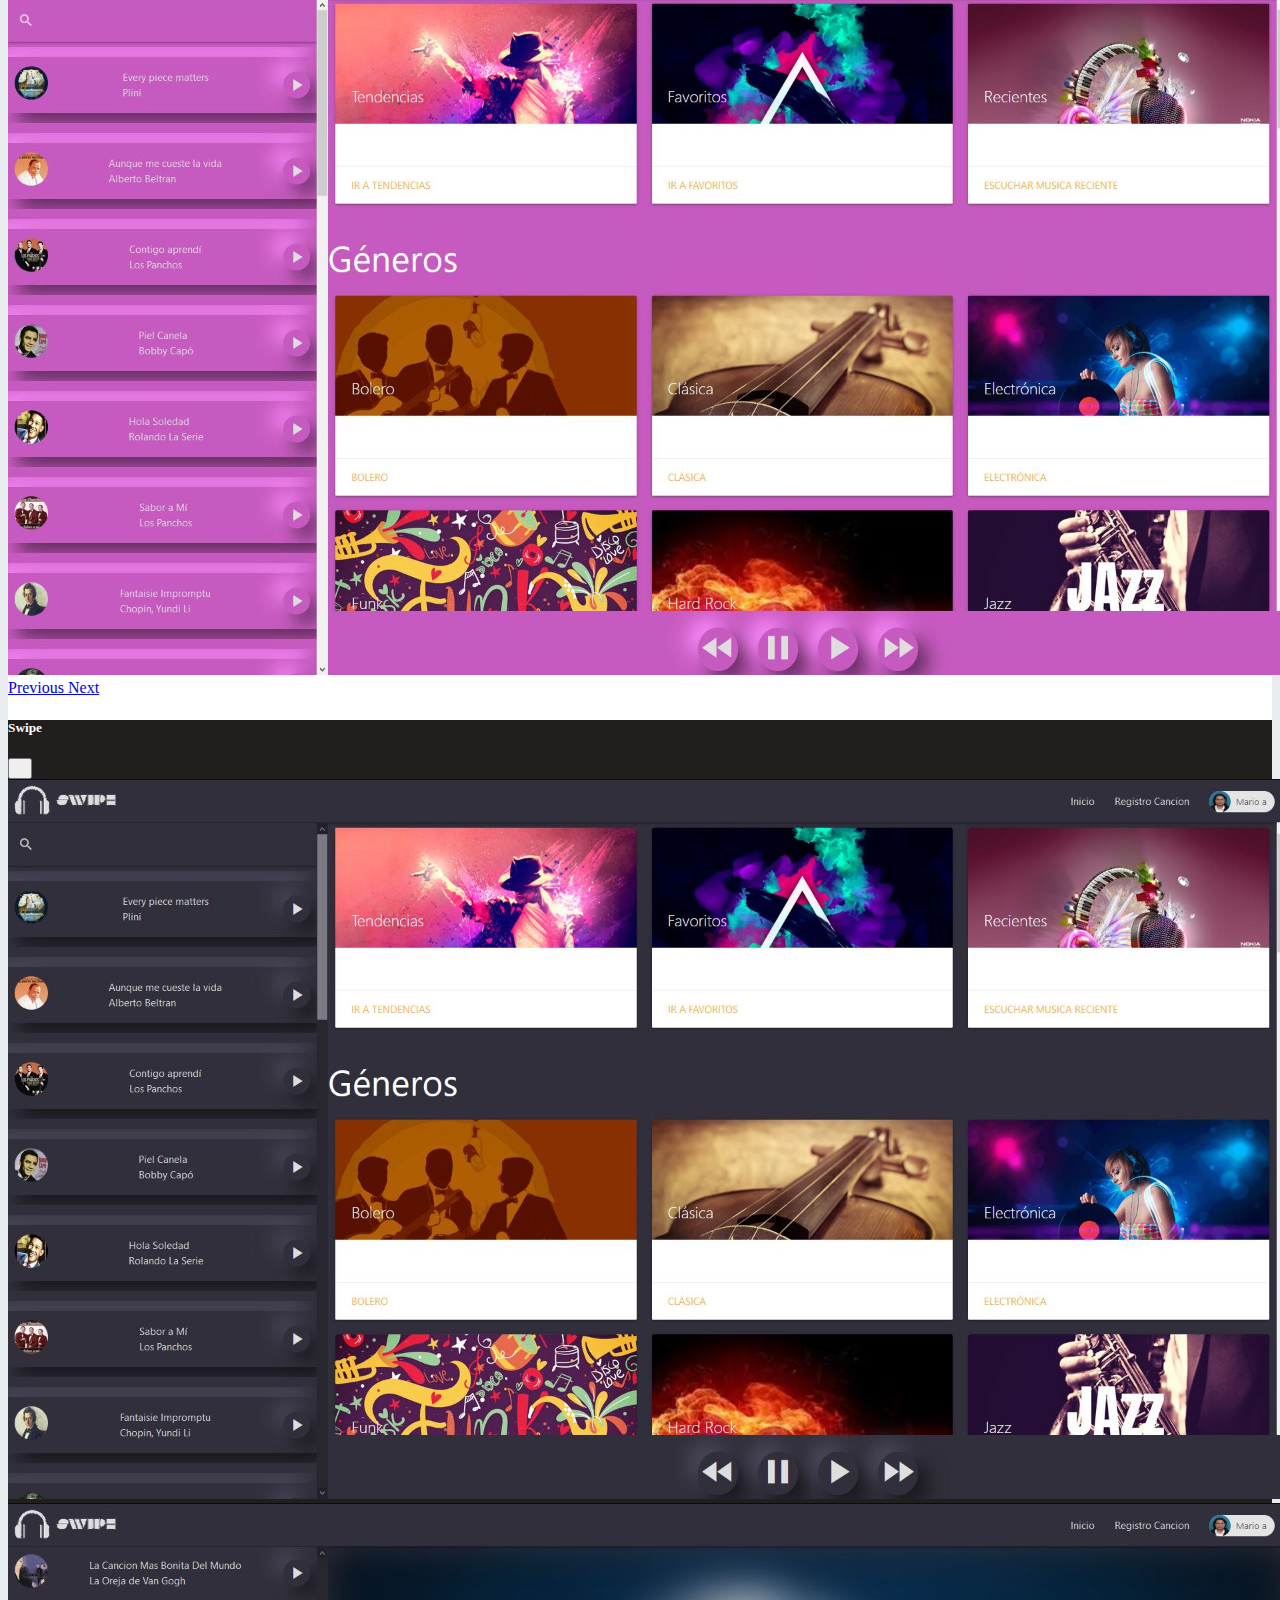
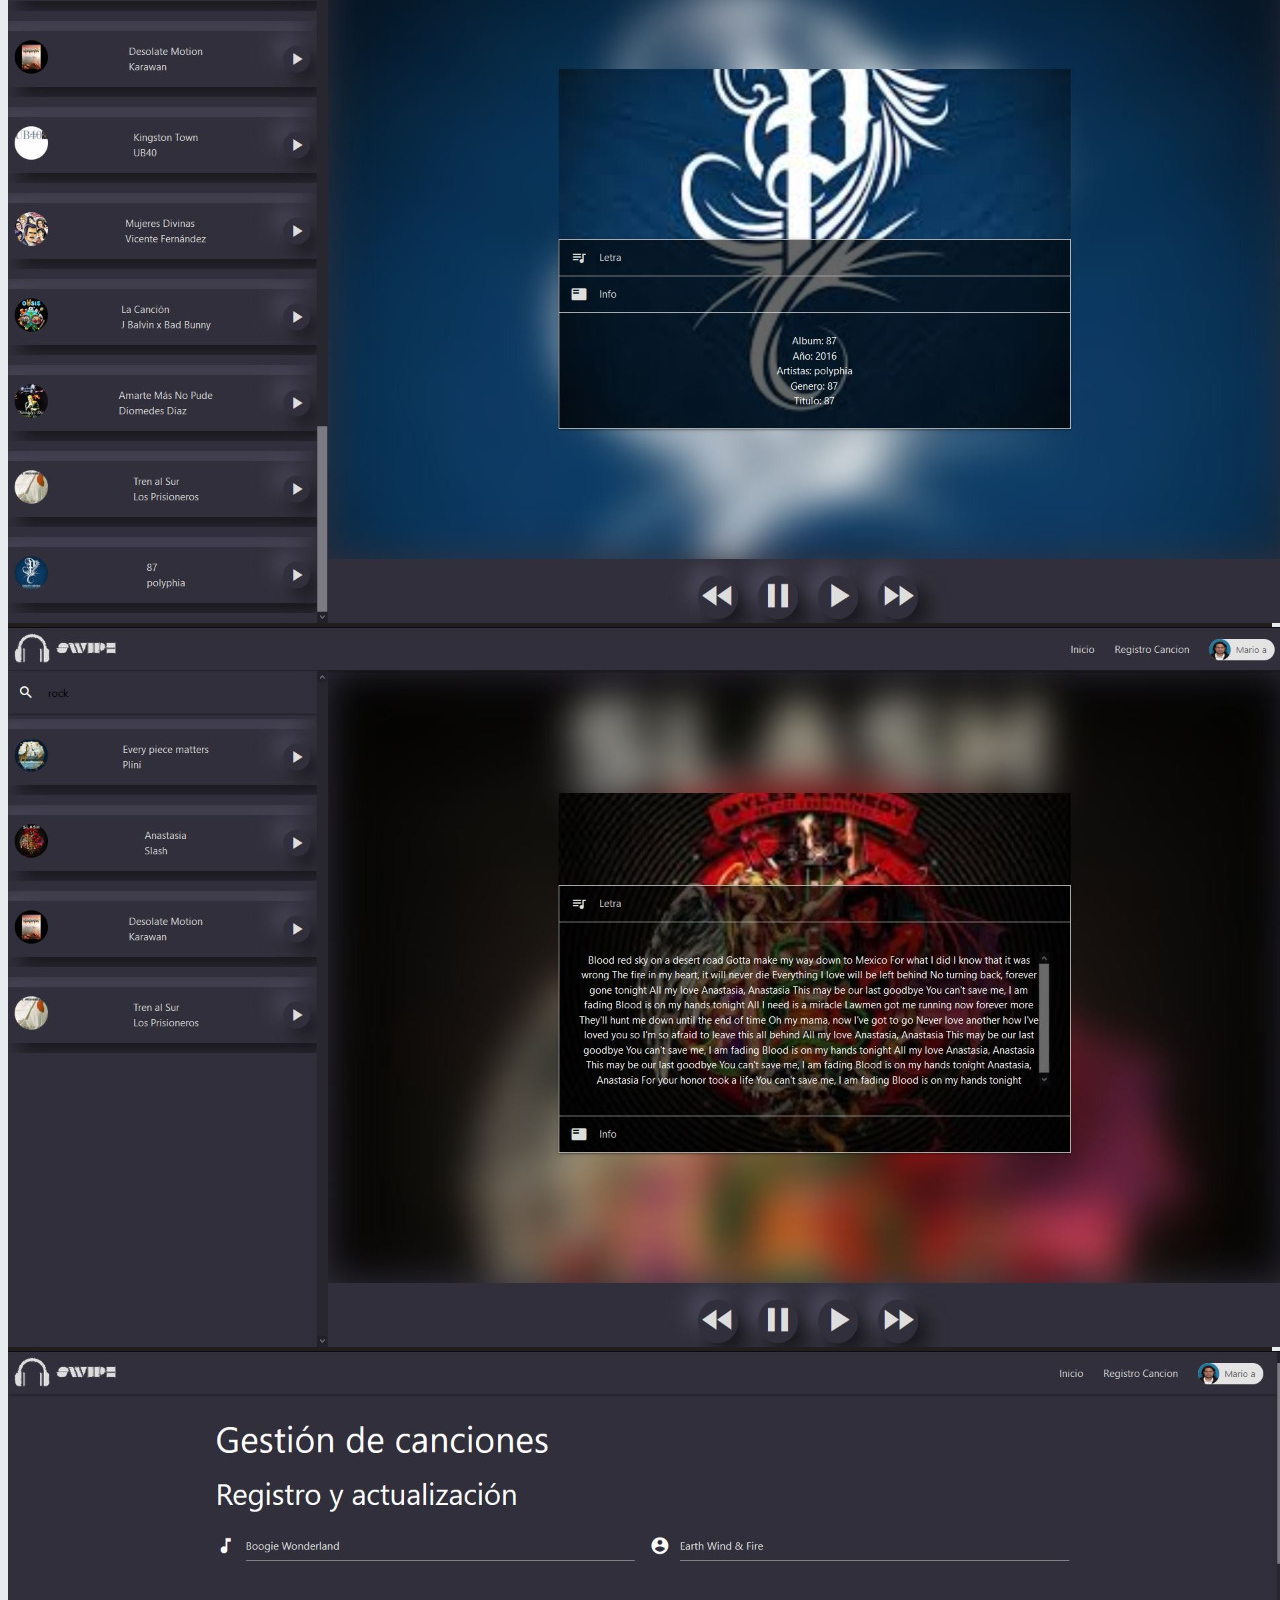
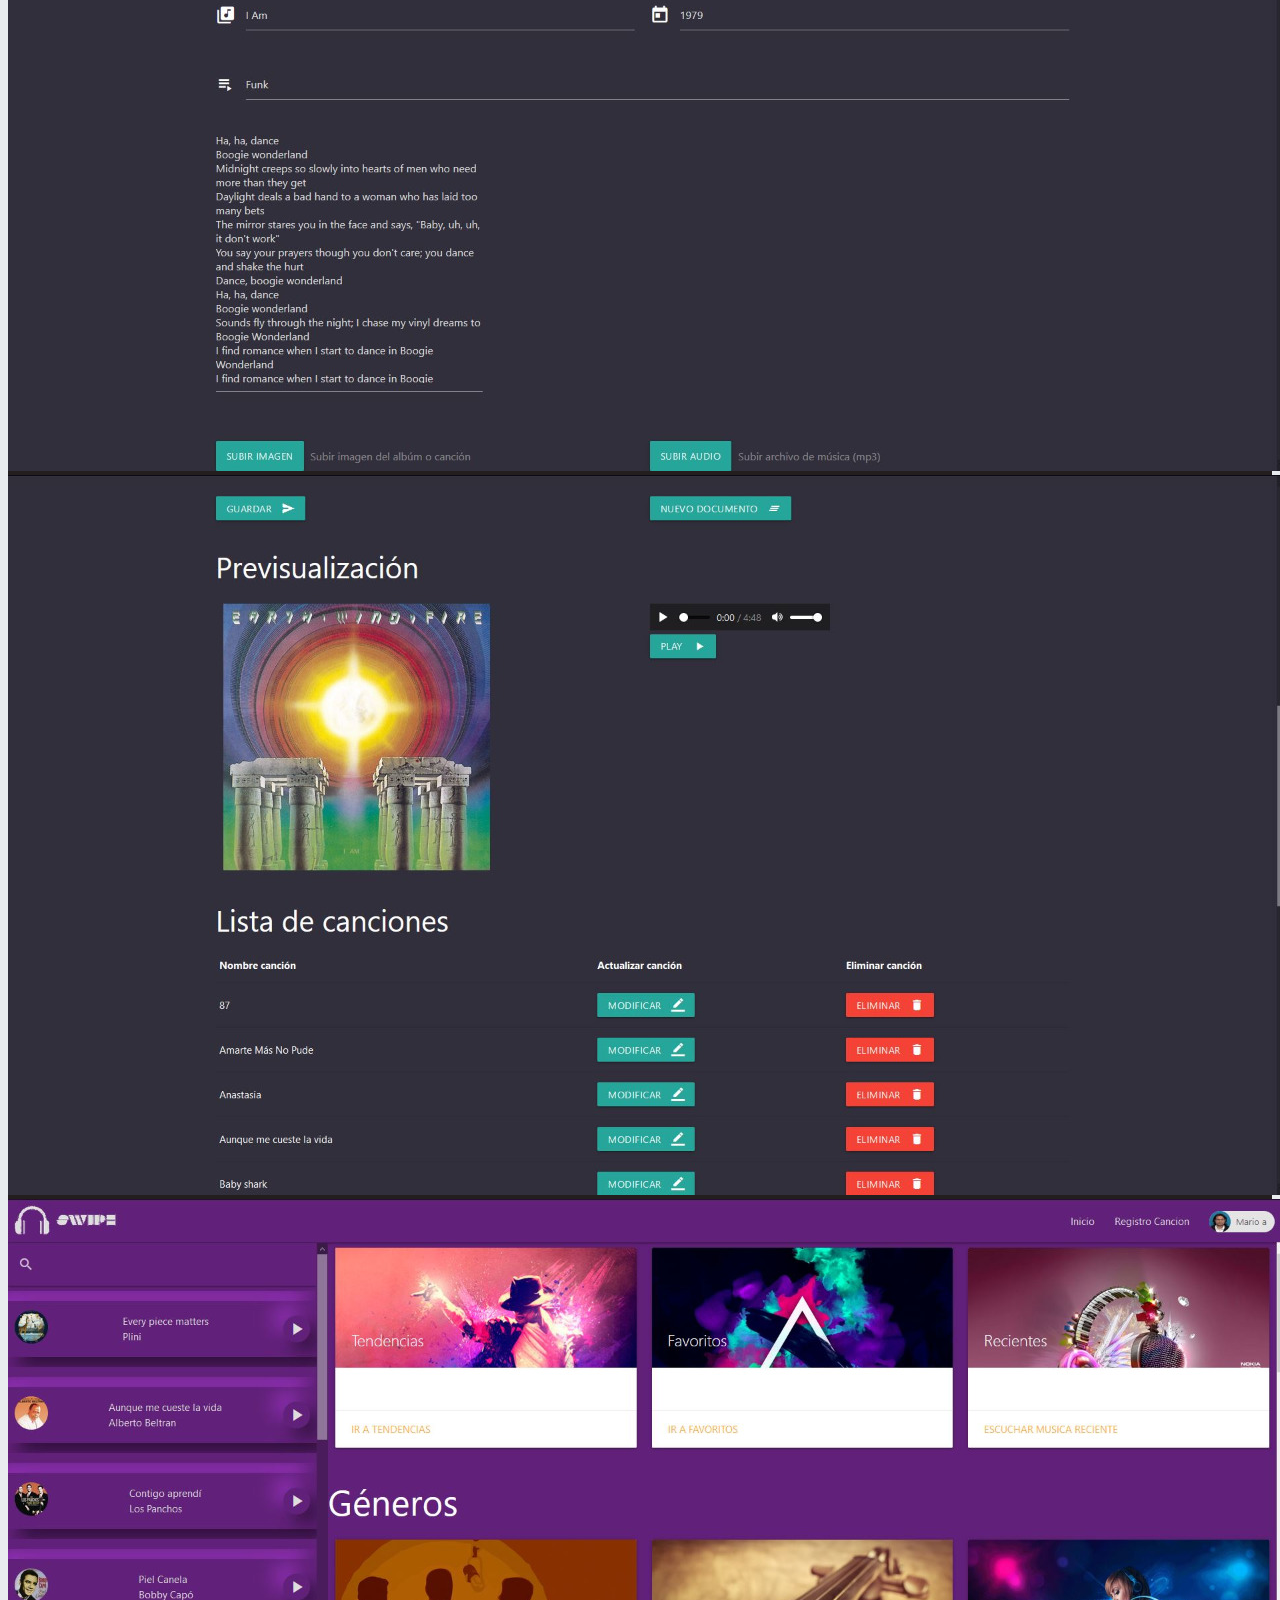
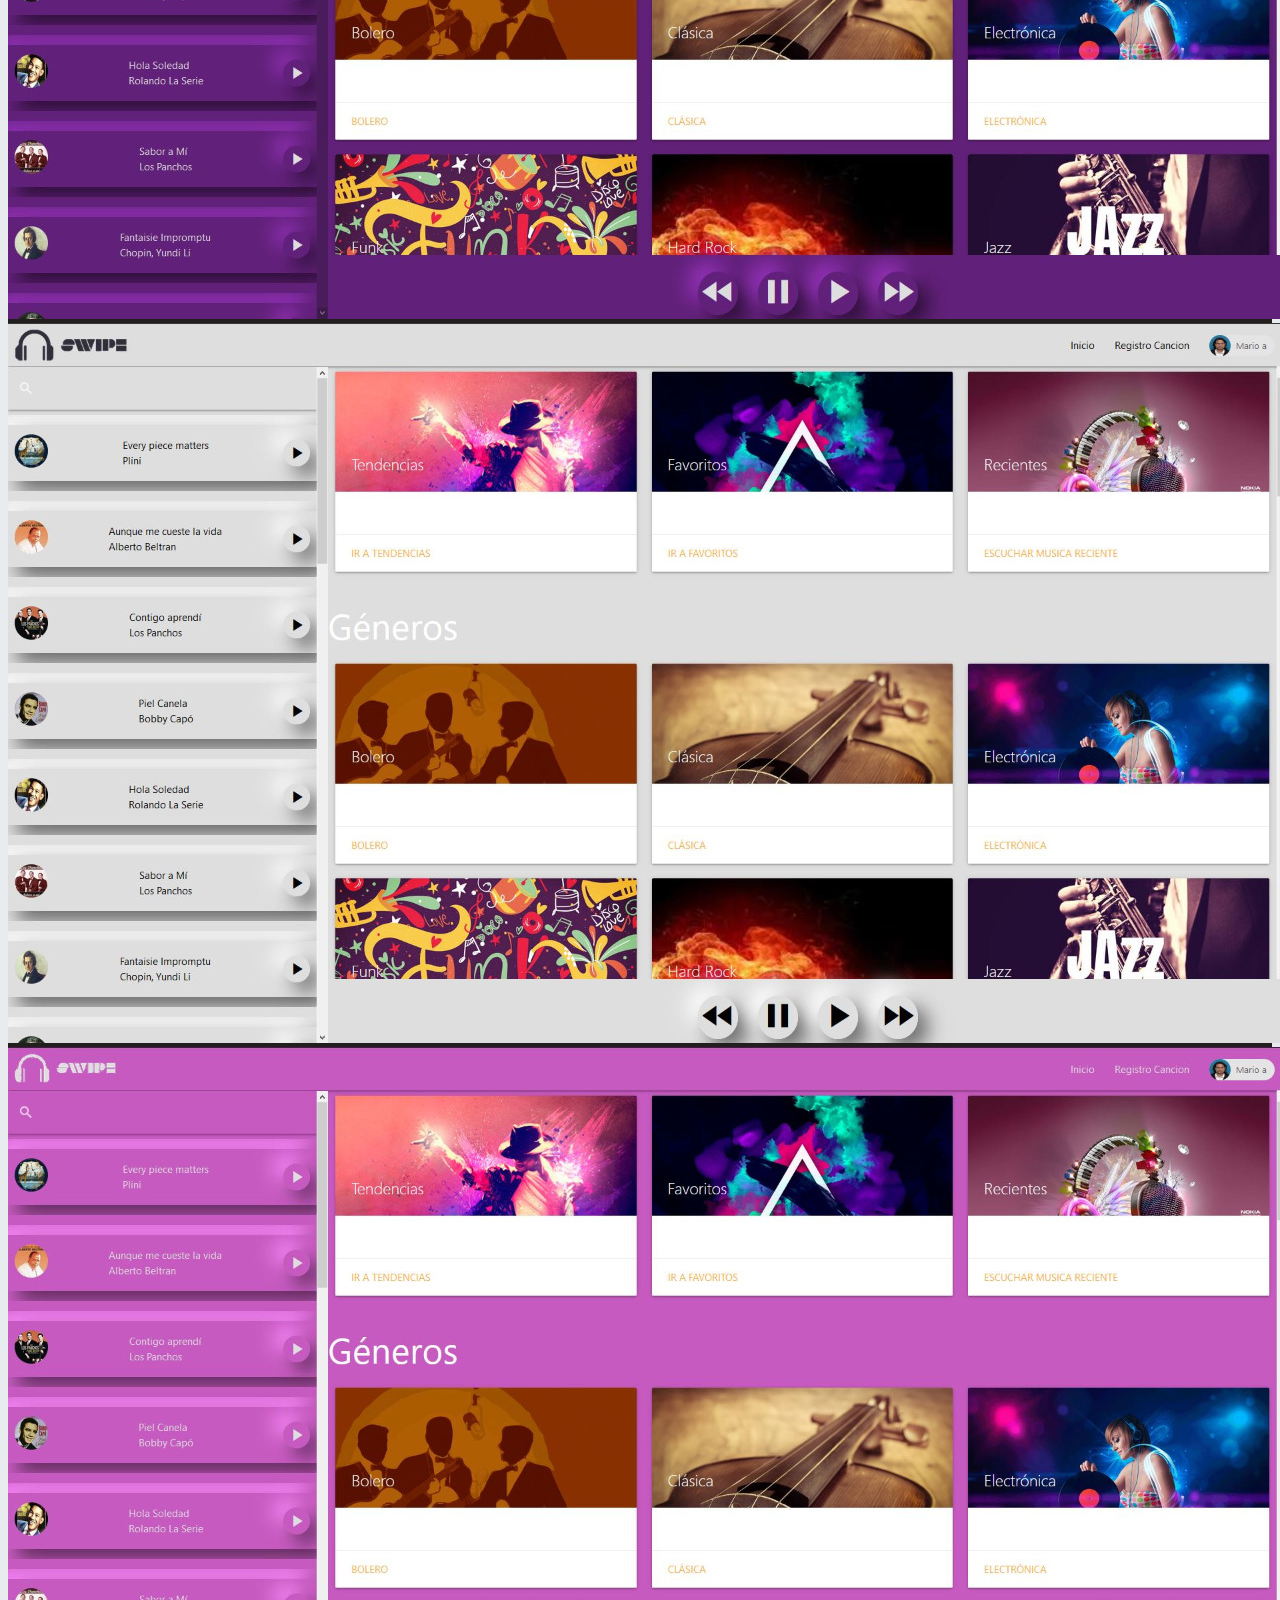
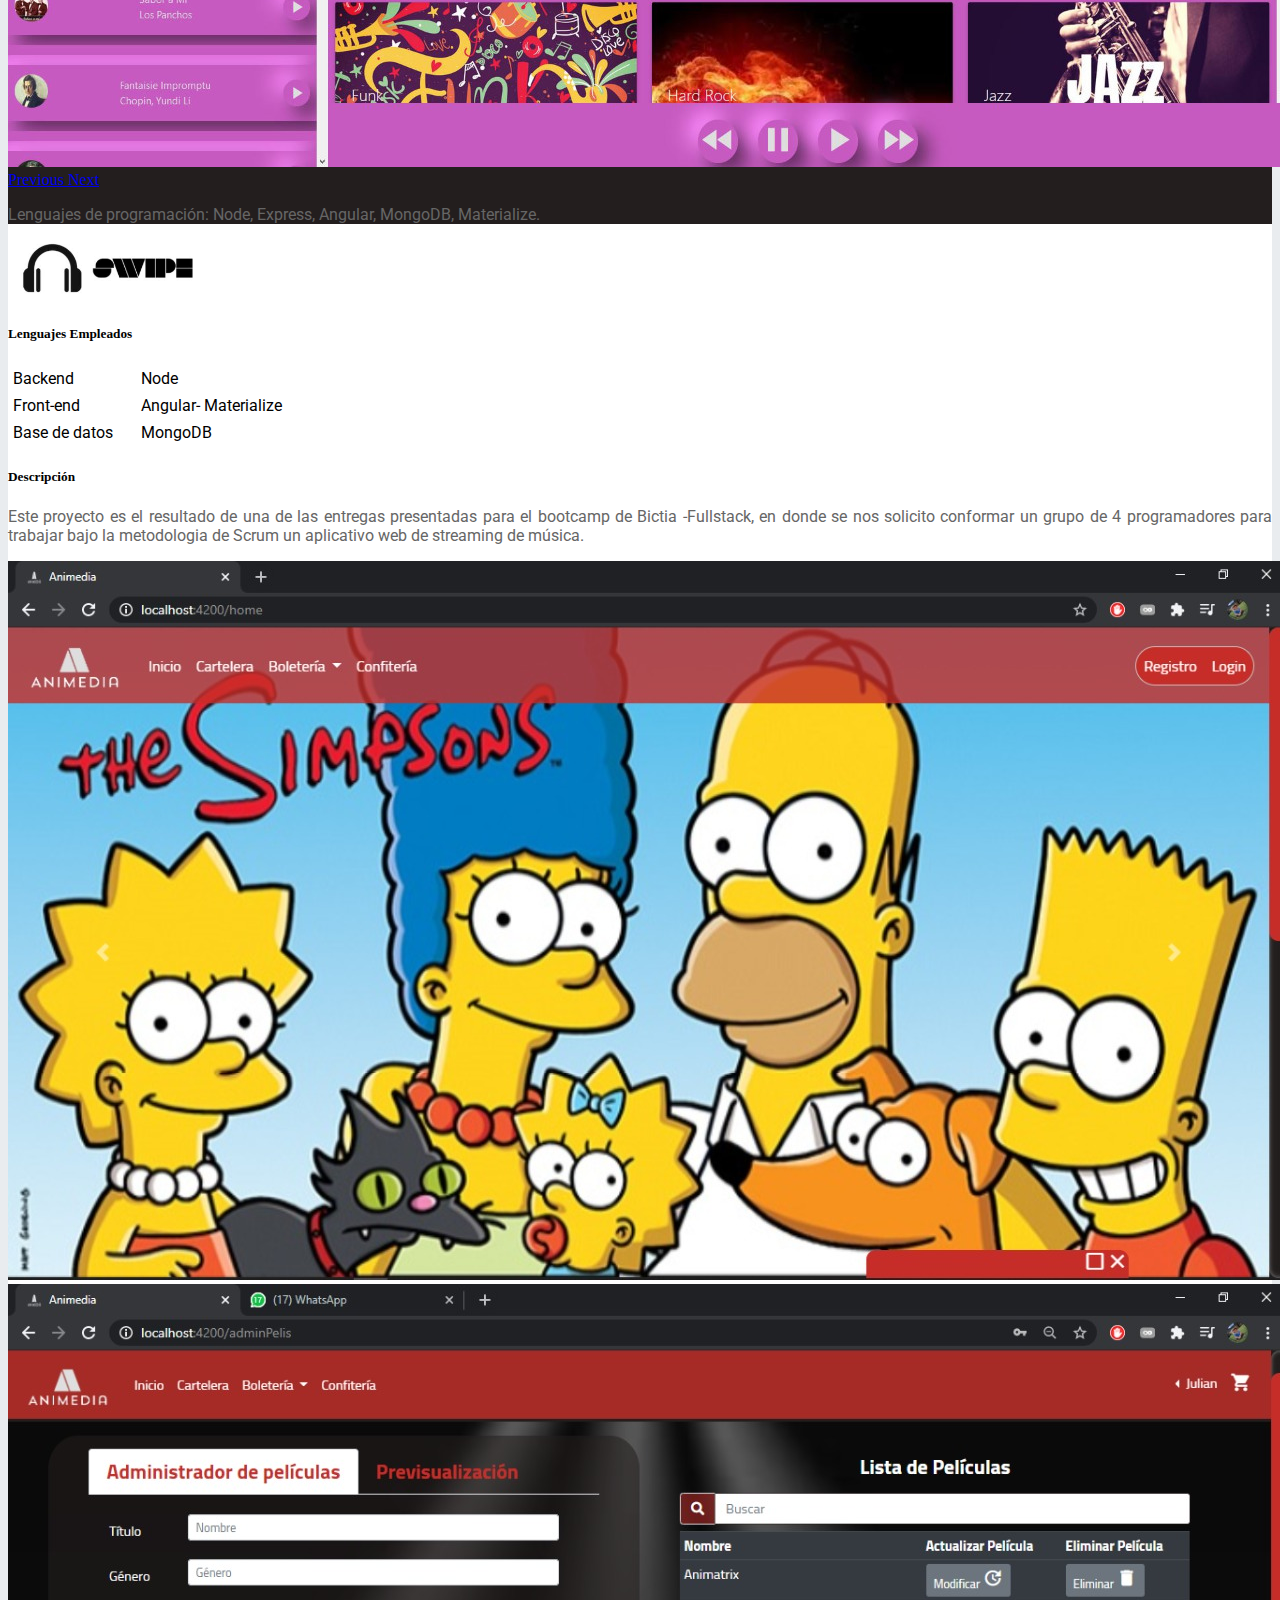
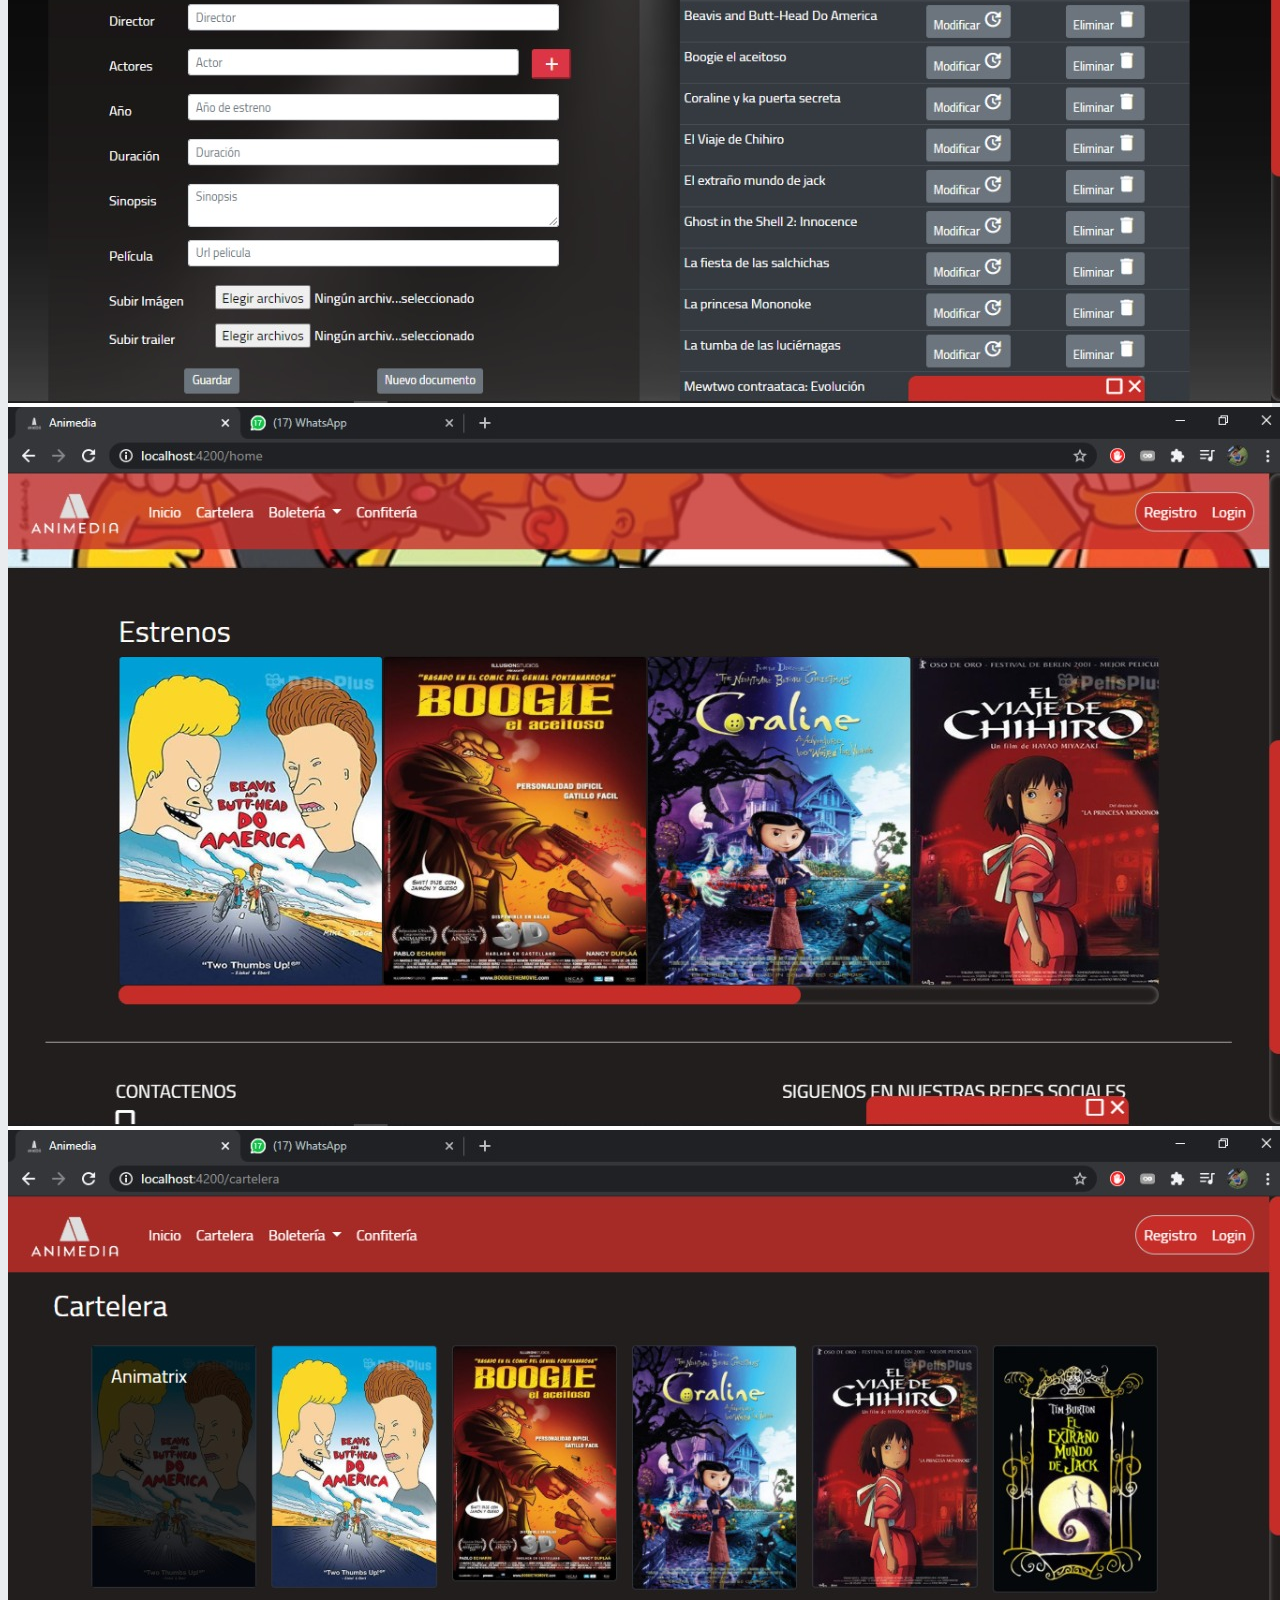
==== commit 25e87329: "test" ====
--- a/index.html
+++ b/index.html
@@ -14,7 +14,7 @@
     <link href="https://fonts.googleapis.com/css2?family=Roboto:wght@300&display=swap" rel="stylesheet">
 </head>
 
-<body class="container">
+<body class="container-jp">
     <header class="bg-dark">
 
 
@@ -44,14 +44,14 @@
         <div class="info ">
             <div class=" name p-5 ">
                 <h1>Johanna Alejandra Pérez Carrillo</h1>
-                <h2> systems engineer</h2>
+                <h2>Systems Engineer</h2>
             </div>
         </div>
         <img class="foto" src="../public/images/foto2.jpg" alt="foto-JohannaP">
 
     </header>
     <section id="profile" class="container my-5 perfil p-3">
-        <h1 class="mb-3">Perfilsssss</h1>
+        <h1 class="mb-3">Profile</h1>
         <div class="row">
 
             <div class="col-md-7 col-sm-12 col-12 mt-2 ">
@@ -698,28 +698,28 @@
         function show(num) {
             switch (num) {
                 case 1:
-                    document.getElementById('proyecto1').setAttribute('class', ' row pt-3 px-3 ');
-                    document.getElementById('proyecto2').setAttribute('class', 'd-none');
+                    document.getElementById('first-proj').setAttribute('class', ' row pt-3 px-3 ');
+                    document.getElementById('sec-proj').setAttribute('class', 'd-none');
                     document.getElementById('proyecto4').setAttribute('class', 'd-none');
                     document.getElementById('proyecto3').setAttribute('class', 'd-none');
                     break;
                 case 2:
-                    document.getElementById('proyecto1').setAttribute('class', 'd-none ');
-                    document.getElementById('proyecto2').setAttribute('class', 'row pt-3 px-3');
+                    document.getElementById('first-proj').setAttribute('class', 'd-none ');
+                    document.getElementById('sec-proj').setAttribute('class', 'row pt-3 px-3');
                     document.getElementById('proyecto3').setAttribute('class', 'd-none');
                     document.getElementById('proyecto4').setAttribute('class', 'd-none');
                     break;
                 case 3:
                     document.getElementById('proyecto3').setAttribute('class', 'row pt-3 px-3');
-                    document.getElementById('proyecto2').setAttribute('class', 'd-none');
-                    document.getElementById('proyecto1').setAttribute('class', 'd-none');
+                    document.getElementById('sec-proj').setAttribute('class', 'd-none');
+                    document.getElementById('first-proj').setAttribute('class', 'd-none');
                     document.getElementById('proyecto4').setAttribute('class', 'd-none');
                     break;
                 case 4:
                     document.getElementById('proyecto4').setAttribute('class', 'row pt-3 px-3');
-                    document.getElementById('proyecto2').setAttribute('class', 'd-none');
+                    document.getElementById('sec-proj').setAttribute('class', 'd-none');
                     document.getElementById('proyecto3').setAttribute('class', 'd-none');
-                    document.getElementById('proyecto1').setAttribute('class', 'd-none');
+                    document.getElementById('first-proj').setAttribute('class', 'd-none');
                     break;
 
             }
--- a/public/css/styles.css
+++ b/public/css/styles.css
@@ -38,7 +38,7 @@
    text-align: justify;
    color:#666666;
 }
-.container{
+.container-jp{
     background-color: #e9ecef;
 }
 section{
